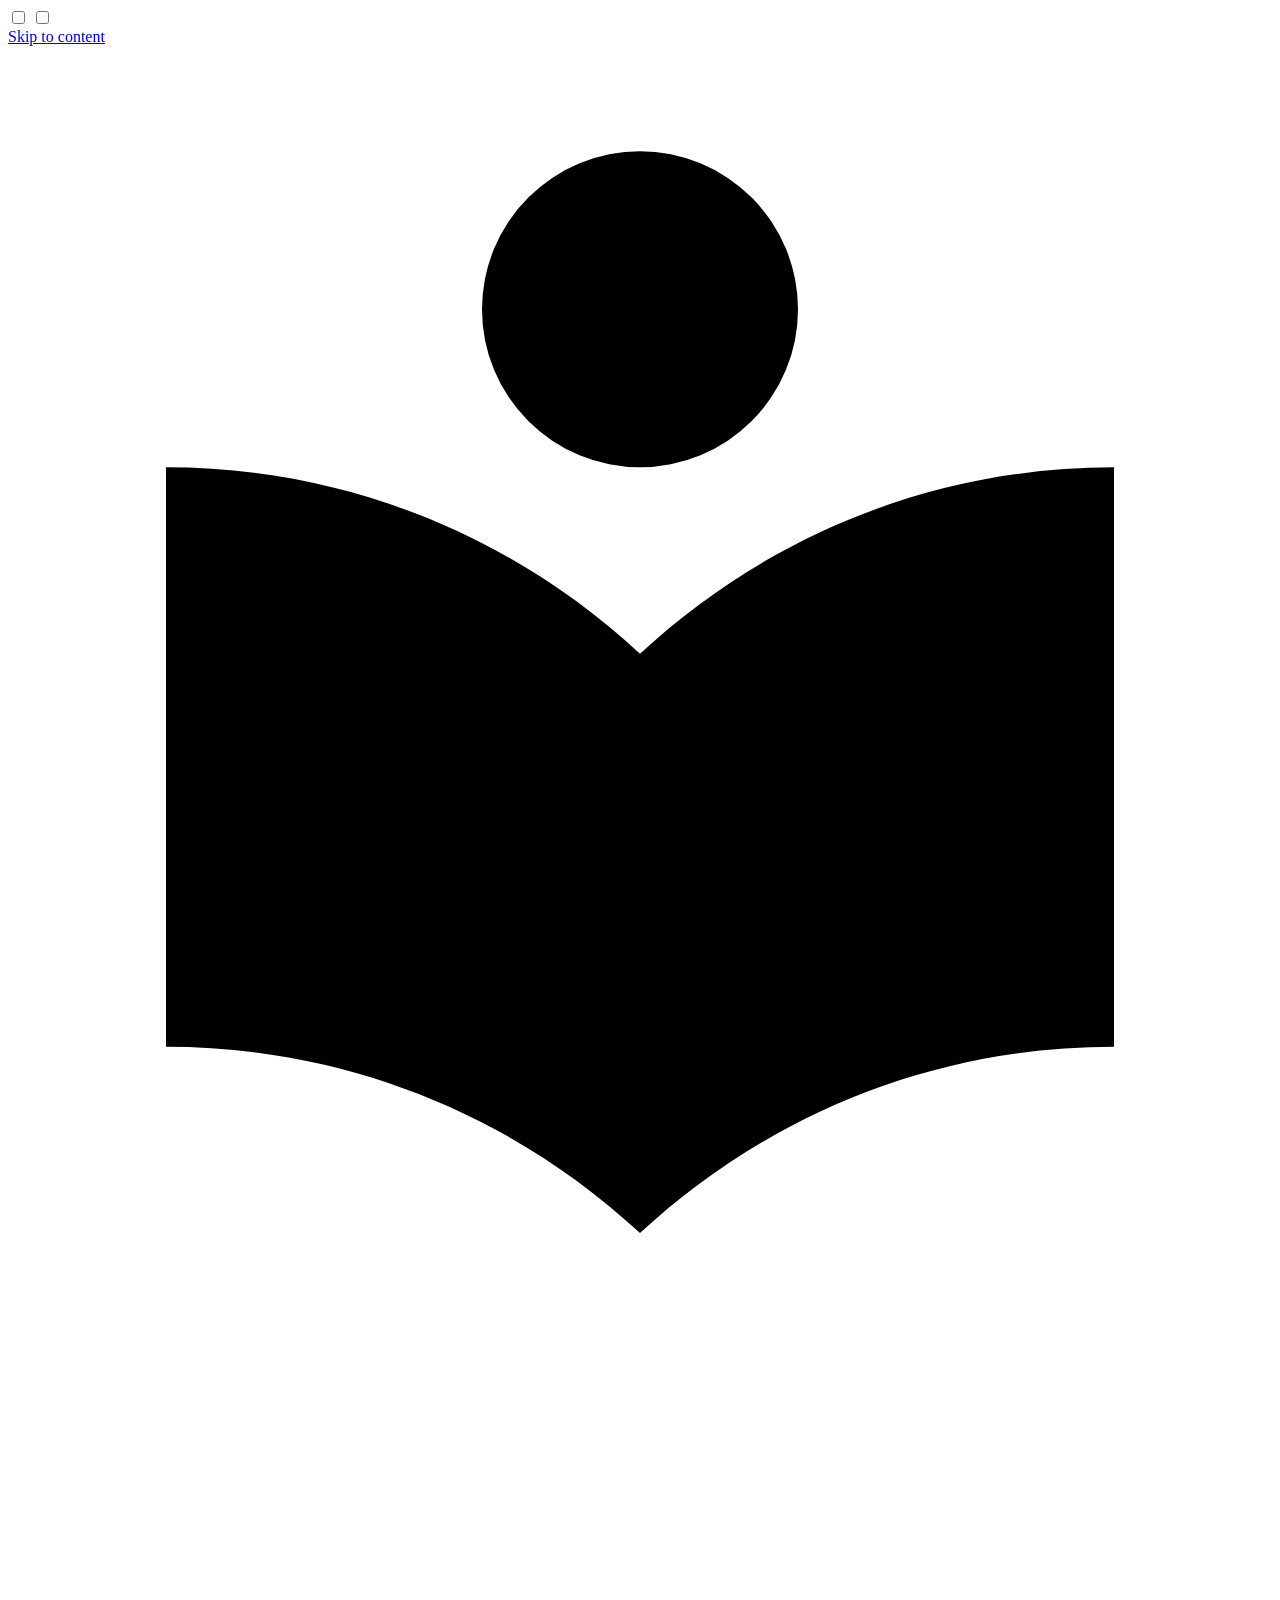
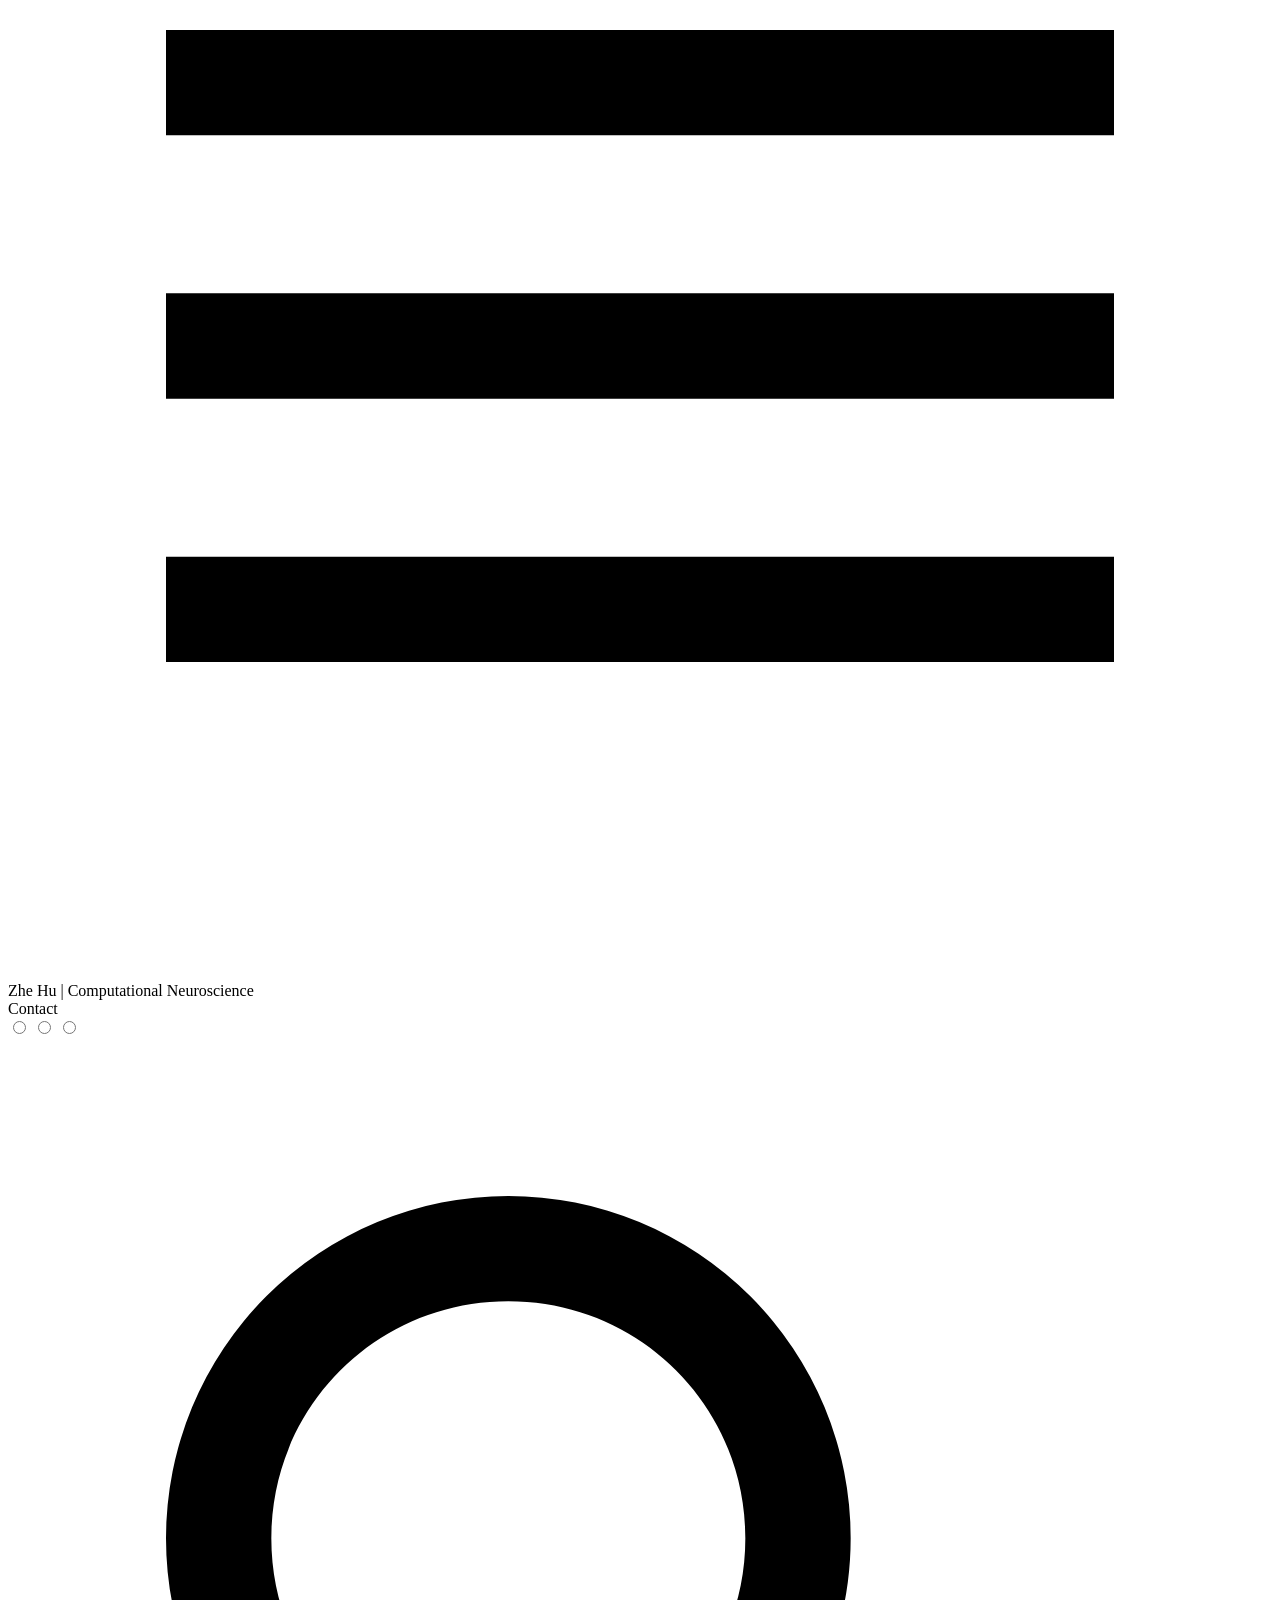
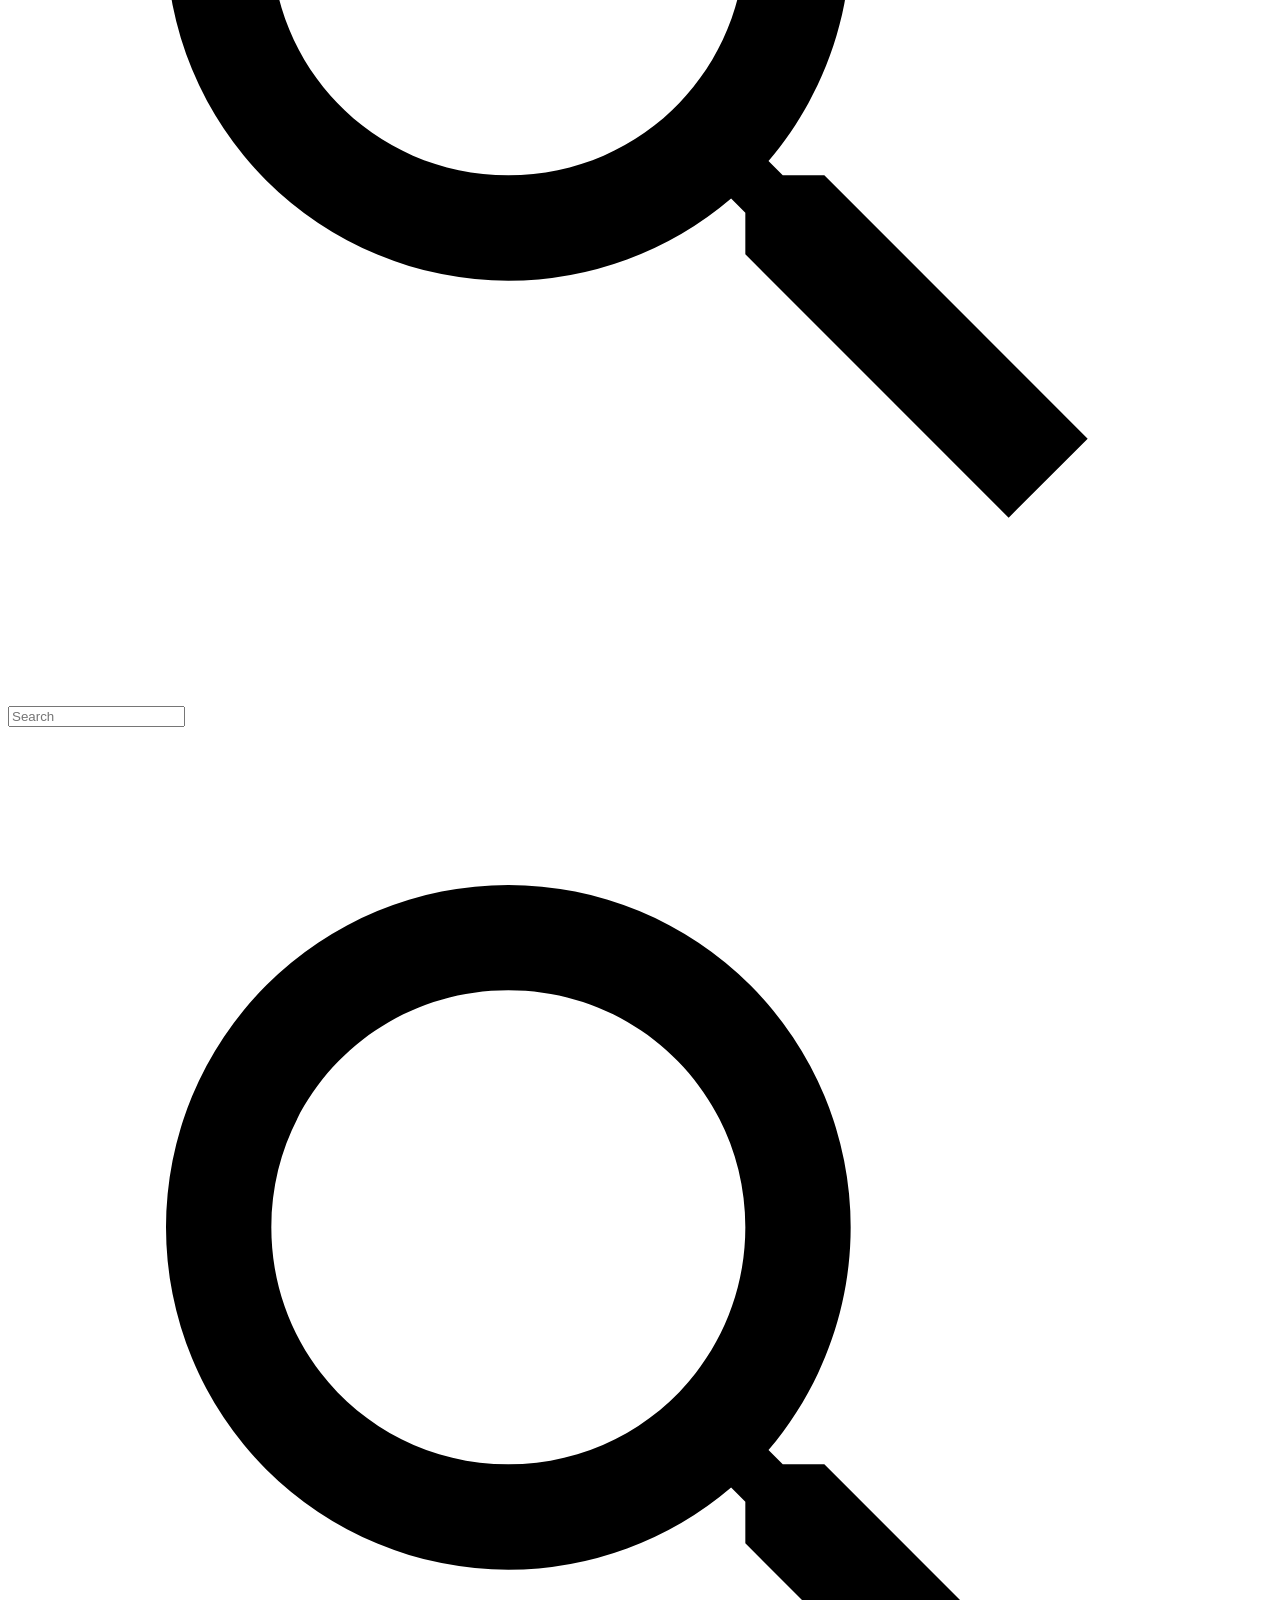
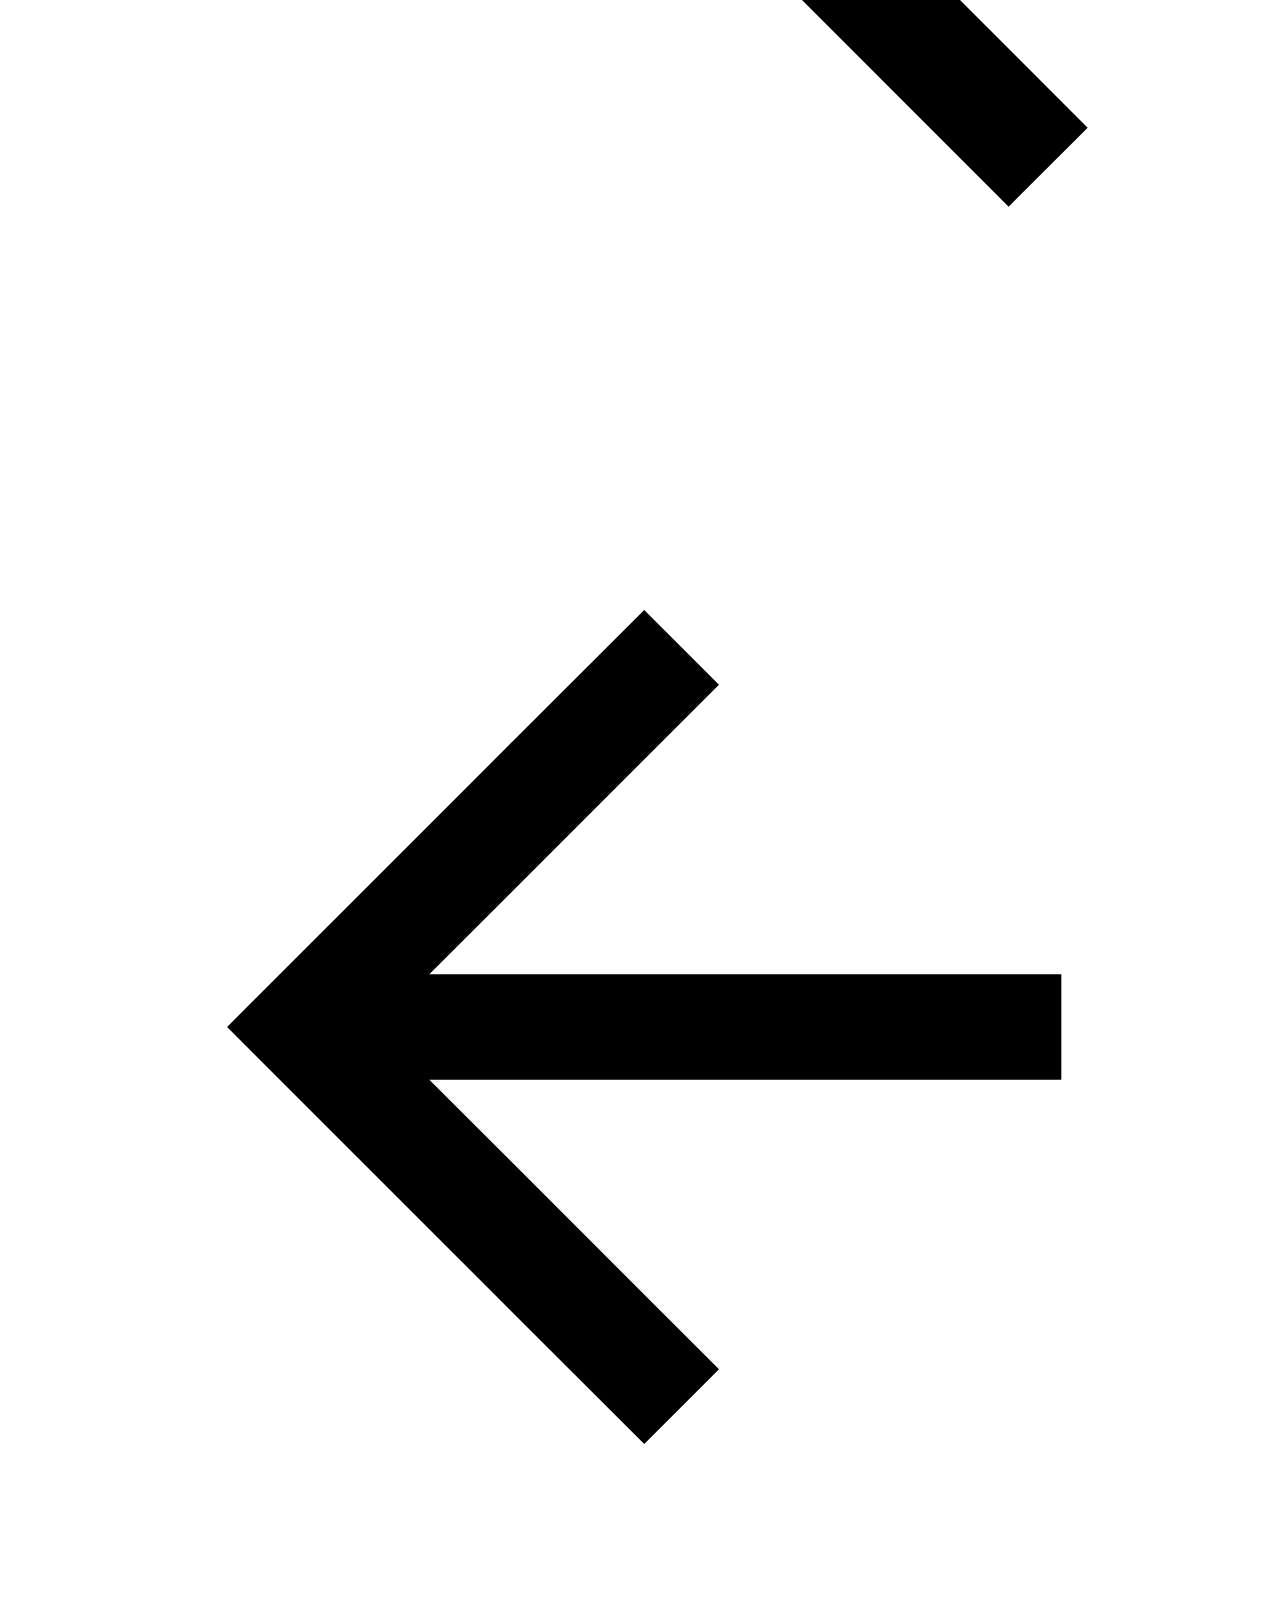
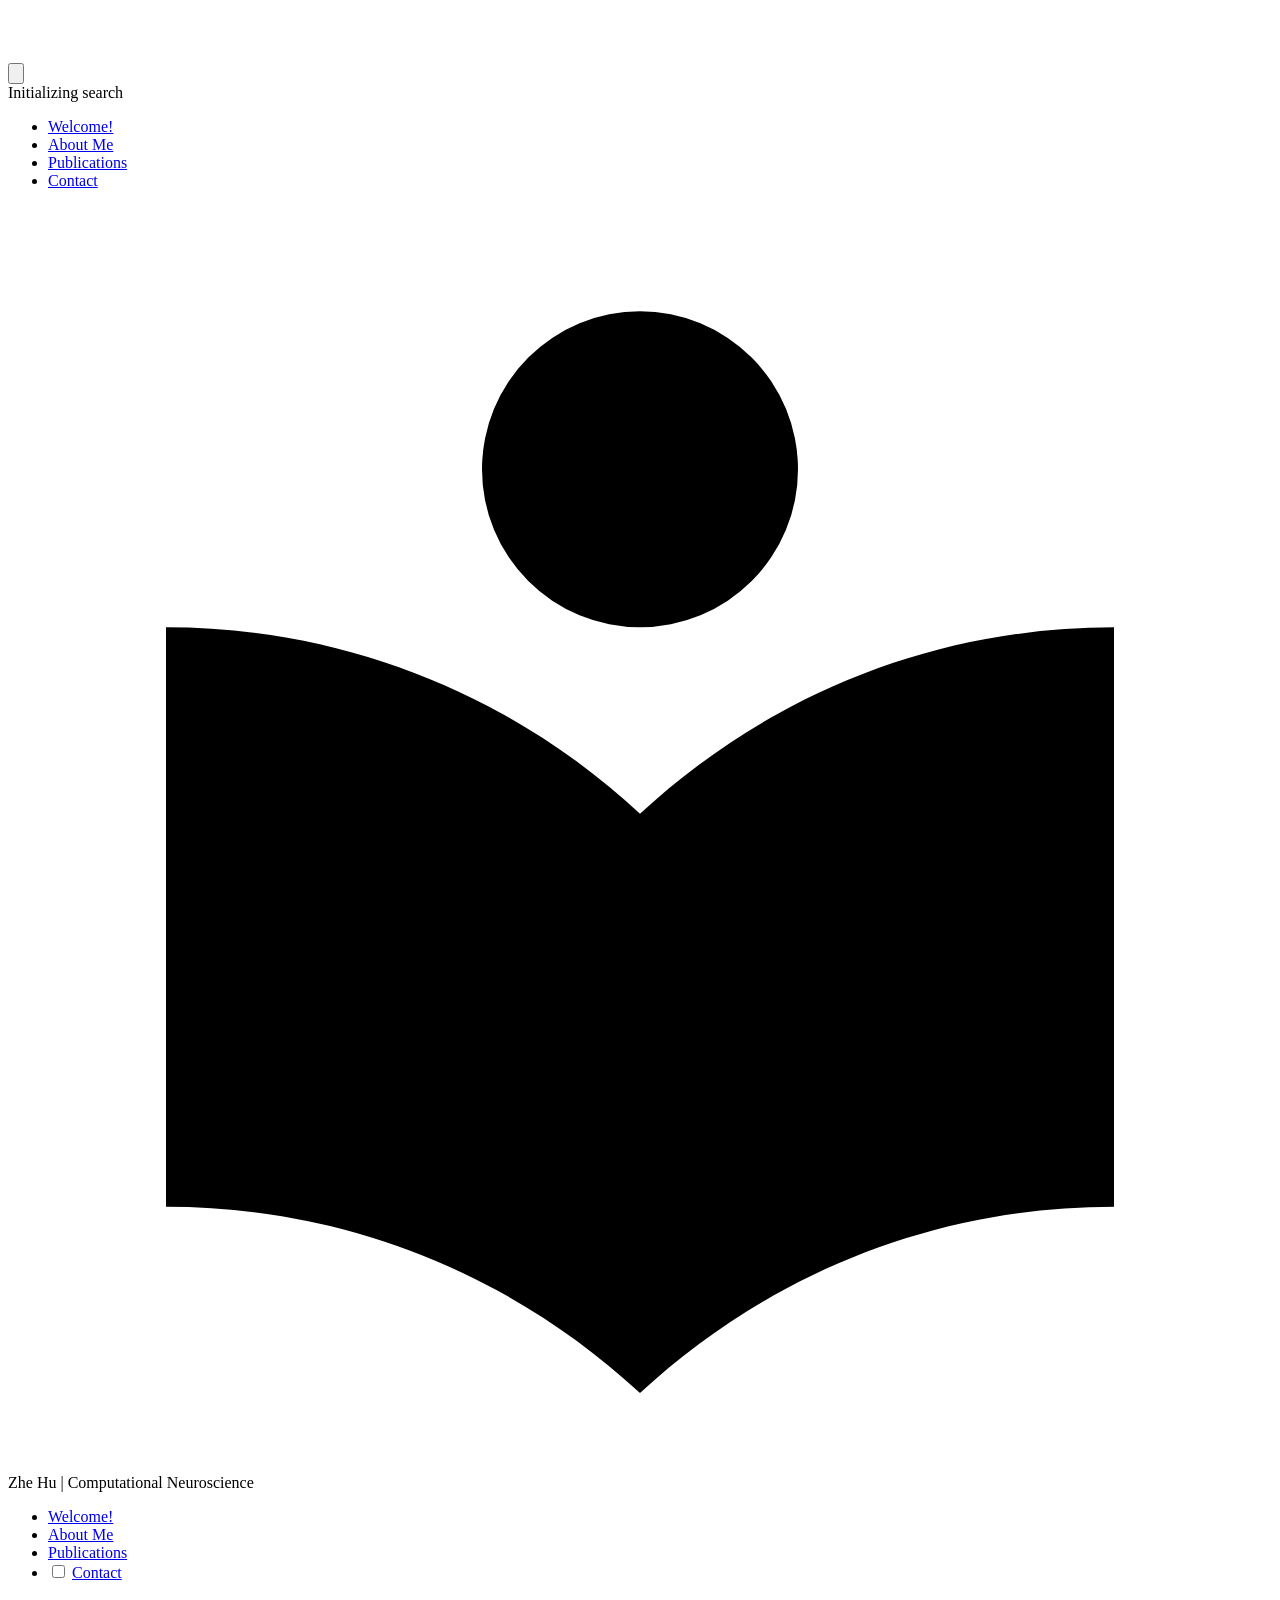
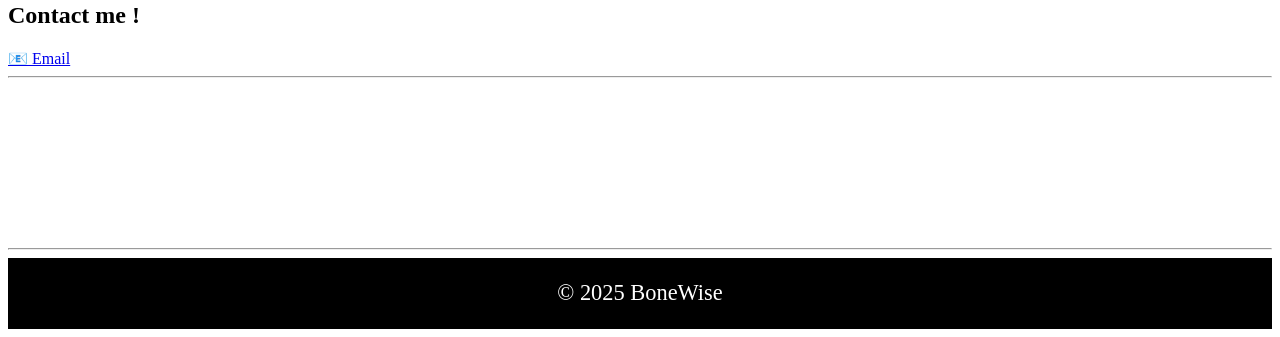
==== contact/index.html @ 12a65231 "Deployed 97e586d with MkDocs version: 1.6.1" ====
<!doctype html>
<html lang="en" class="no-js">
  <head>
    
      <meta charset="utf-8">
      <meta name="viewport" content="width=device-width,initial-scale=1">
      
      
      
        <link rel="canonical" href="https://mydomain.org/mysite/contact/">
      
      
        <link rel="prev" href="../pubs/">
      
      
      
      <link rel="icon" href="../assets/images/favicon.png">
      <meta name="generator" content="mkdocs-1.6.1, mkdocs-material-9.6.18">
    
    
      
        <title>Contact - Zhe Hu | Computational Neuroscience</title>
      
    
    
      <link rel="stylesheet" href="../assets/stylesheets/main.7e37652d.min.css">
      
        
        <link rel="stylesheet" href="../assets/stylesheets/palette.06af60db.min.css">
      
      


    
    
      
    
    
      
        
        
        <link rel="preconnect" href="https://fonts.gstatic.com" crossorigin>
        <link rel="stylesheet" href="https://fonts.googleapis.com/css?family=Roboto:300,300i,400,400i,700,700i%7CRoboto+Mono:400,400i,700,700i&display=fallback">
        <style>:root{--md-text-font:"Roboto";--md-code-font:"Roboto Mono"}</style>
      
    
    
    <script>__md_scope=new URL("..",location),__md_hash=e=>[...e].reduce(((e,_)=>(e<<5)-e+_.charCodeAt(0)),0),__md_get=(e,_=localStorage,t=__md_scope)=>JSON.parse(_.getItem(t.pathname+"."+e)),__md_set=(e,_,t=localStorage,a=__md_scope)=>{try{t.setItem(a.pathname+"."+e,JSON.stringify(_))}catch(e){}}</script>
    
      

    
    
    
  </head>
  
  
    
    
      
    
    
    
    
    <body dir="ltr" data-md-color-scheme="default" data-md-color-primary="indigo" data-md-color-accent="indigo">
  
    
    <input class="md-toggle" data-md-toggle="drawer" type="checkbox" id="__drawer" autocomplete="off">
    <input class="md-toggle" data-md-toggle="search" type="checkbox" id="__search" autocomplete="off">
    <label class="md-overlay" for="__drawer"></label>
    <div data-md-component="skip">
      
        
        <a href="#contact-me" class="md-skip">
          Skip to content
        </a>
      
    </div>
    <div data-md-component="announce">
      
    </div>
    
    
      

<header class="md-header" data-md-component="header">
  <nav class="md-header__inner md-grid" aria-label="Header">
    <a href=".." title="Zhe Hu | Computational Neuroscience" class="md-header__button md-logo" aria-label="Zhe Hu | Computational Neuroscience" data-md-component="logo">
      
  
  <svg xmlns="http://www.w3.org/2000/svg" viewBox="0 0 24 24"><path d="M12 8a3 3 0 0 0 3-3 3 3 0 0 0-3-3 3 3 0 0 0-3 3 3 3 0 0 0 3 3m0 3.54C9.64 9.35 6.5 8 3 8v11c3.5 0 6.64 1.35 9 3.54 2.36-2.19 5.5-3.54 9-3.54V8c-3.5 0-6.64 1.35-9 3.54"/></svg>

    </a>
    <label class="md-header__button md-icon" for="__drawer">
      
      <svg xmlns="http://www.w3.org/2000/svg" viewBox="0 0 24 24"><path d="M3 6h18v2H3zm0 5h18v2H3zm0 5h18v2H3z"/></svg>
    </label>
    <div class="md-header__title" data-md-component="header-title">
      <div class="md-header__ellipsis">
        <div class="md-header__topic">
          <span class="md-ellipsis">
            Zhe Hu | Computational Neuroscience
          </span>
        </div>
        <div class="md-header__topic" data-md-component="header-topic">
          <span class="md-ellipsis">
            
              Contact
            
          </span>
        </div>
      </div>
    </div>
    
      
        <form class="md-header__option" data-md-component="palette">
  
    
    
    
    <input class="md-option" data-md-color-media="(prefers-color-scheme)" data-md-color-scheme="default" data-md-color-primary="indigo" data-md-color-accent="indigo"  aria-label="Switch to light mode"  type="radio" name="__palette" id="__palette_0">
    
      <label class="md-header__button md-icon" title="Switch to light mode" for="__palette_1" hidden>
        <svg xmlns="http://www.w3.org/2000/svg" viewBox="0 0 24 24"><path d="m14.3 16-.7-2h-3.2l-.7 2H7.8L11 7h2l3.2 9zM20 8.69V4h-4.69L12 .69 8.69 4H4v4.69L.69 12 4 15.31V20h4.69L12 23.31 15.31 20H20v-4.69L23.31 12zm-9.15 3.96h2.3L12 9z"/></svg>
      </label>
    
  
    
    
    
    <input class="md-option" data-md-color-media="(prefers-color-scheme: light)" data-md-color-scheme="default" data-md-color-primary="blue-grey" data-md-color-accent="blue-grey"  aria-label="Switch to dark mode"  type="radio" name="__palette" id="__palette_1">
    
      <label class="md-header__button md-icon" title="Switch to dark mode" for="__palette_2" hidden>
        <svg xmlns="http://www.w3.org/2000/svg" viewBox="0 0 24 24"><path d="M12 8a4 4 0 0 0-4 4 4 4 0 0 0 4 4 4 4 0 0 0 4-4 4 4 0 0 0-4-4m0 10a6 6 0 0 1-6-6 6 6 0 0 1 6-6 6 6 0 0 1 6 6 6 6 0 0 1-6 6m8-9.31V4h-4.69L12 .69 8.69 4H4v4.69L.69 12 4 15.31V20h4.69L12 23.31 15.31 20H20v-4.69L23.31 12z"/></svg>
      </label>
    
  
    
    
    
    <input class="md-option" data-md-color-media="(prefers-color-scheme: dark)" data-md-color-scheme="slate" data-md-color-primary="blue-grey" data-md-color-accent="blue-grey"  aria-label="Switch to light mode"  type="radio" name="__palette" id="__palette_2">
    
      <label class="md-header__button md-icon" title="Switch to light mode" for="__palette_0" hidden>
        <svg xmlns="http://www.w3.org/2000/svg" viewBox="0 0 24 24"><path d="M12 18c-.89 0-1.74-.2-2.5-.55C11.56 16.5 13 14.42 13 12s-1.44-4.5-3.5-5.45C10.26 6.2 11.11 6 12 6a6 6 0 0 1 6 6 6 6 0 0 1-6 6m8-9.31V4h-4.69L12 .69 8.69 4H4v4.69L.69 12 4 15.31V20h4.69L12 23.31 15.31 20H20v-4.69L23.31 12z"/></svg>
      </label>
    
  
</form>
      
    
    
      <script>var palette=__md_get("__palette");if(palette&&palette.color){if("(prefers-color-scheme)"===palette.color.media){var media=matchMedia("(prefers-color-scheme: light)"),input=document.querySelector(media.matches?"[data-md-color-media='(prefers-color-scheme: light)']":"[data-md-color-media='(prefers-color-scheme: dark)']");palette.color.media=input.getAttribute("data-md-color-media"),palette.color.scheme=input.getAttribute("data-md-color-scheme"),palette.color.primary=input.getAttribute("data-md-color-primary"),palette.color.accent=input.getAttribute("data-md-color-accent")}for(var[key,value]of Object.entries(palette.color))document.body.setAttribute("data-md-color-"+key,value)}</script>
    
    
    
      
      
        <label class="md-header__button md-icon" for="__search">
          
          <svg xmlns="http://www.w3.org/2000/svg" viewBox="0 0 24 24"><path d="M9.5 3A6.5 6.5 0 0 1 16 9.5c0 1.61-.59 3.09-1.56 4.23l.27.27h.79l5 5-1.5 1.5-5-5v-.79l-.27-.27A6.52 6.52 0 0 1 9.5 16 6.5 6.5 0 0 1 3 9.5 6.5 6.5 0 0 1 9.5 3m0 2C7 5 5 7 5 9.5S7 14 9.5 14 14 12 14 9.5 12 5 9.5 5"/></svg>
        </label>
        <div class="md-search" data-md-component="search" role="dialog">
  <label class="md-search__overlay" for="__search"></label>
  <div class="md-search__inner" role="search">
    <form class="md-search__form" name="search">
      <input type="text" class="md-search__input" name="query" aria-label="Search" placeholder="Search" autocapitalize="off" autocorrect="off" autocomplete="off" spellcheck="false" data-md-component="search-query" required>
      <label class="md-search__icon md-icon" for="__search">
        
        <svg xmlns="http://www.w3.org/2000/svg" viewBox="0 0 24 24"><path d="M9.5 3A6.5 6.5 0 0 1 16 9.5c0 1.61-.59 3.09-1.56 4.23l.27.27h.79l5 5-1.5 1.5-5-5v-.79l-.27-.27A6.52 6.52 0 0 1 9.5 16 6.5 6.5 0 0 1 3 9.5 6.5 6.5 0 0 1 9.5 3m0 2C7 5 5 7 5 9.5S7 14 9.5 14 14 12 14 9.5 12 5 9.5 5"/></svg>
        
        <svg xmlns="http://www.w3.org/2000/svg" viewBox="0 0 24 24"><path d="M20 11v2H8l5.5 5.5-1.42 1.42L4.16 12l7.92-7.92L13.5 5.5 8 11z"/></svg>
      </label>
      <nav class="md-search__options" aria-label="Search">
        
        <button type="reset" class="md-search__icon md-icon" title="Clear" aria-label="Clear" tabindex="-1">
          
          <svg xmlns="http://www.w3.org/2000/svg" viewBox="0 0 24 24"><path d="M19 6.41 17.59 5 12 10.59 6.41 5 5 6.41 10.59 12 5 17.59 6.41 19 12 13.41 17.59 19 19 17.59 13.41 12z"/></svg>
        </button>
      </nav>
      
    </form>
    <div class="md-search__output">
      <div class="md-search__scrollwrap" tabindex="0" data-md-scrollfix>
        <div class="md-search-result" data-md-component="search-result">
          <div class="md-search-result__meta">
            Initializing search
          </div>
          <ol class="md-search-result__list" role="presentation"></ol>
        </div>
      </div>
    </div>
  </div>
</div>
      
    
    
  </nav>
  
</header>
    
    <div class="md-container" data-md-component="container">
      
      
        
          
            
<nav class="md-tabs" aria-label="Tabs" data-md-component="tabs">
  <div class="md-grid">
    <ul class="md-tabs__list">
      
        
  
  
  
  
    <li class="md-tabs__item">
      <a href=".." class="md-tabs__link">
        
  
  
    
  
  Welcome!

      </a>
    </li>
  

      
        
  
  
  
  
    <li class="md-tabs__item">
      <a href="../cv/" class="md-tabs__link">
        
  
  
    
  
  About Me

      </a>
    </li>
  

      
        
  
  
  
  
    <li class="md-tabs__item">
      <a href="../pubs/" class="md-tabs__link">
        
  
  
    
  
  Publications

      </a>
    </li>
  

      
        
  
  
  
    
  
  
    <li class="md-tabs__item md-tabs__item--active">
      <a href="./" class="md-tabs__link">
        
  
  
    
  
  Contact

      </a>
    </li>
  

      
    </ul>
  </div>
</nav>
          
        
      
      <main class="md-main" data-md-component="main">
        <div class="md-main__inner md-grid">
          
            
              
              <div class="md-sidebar md-sidebar--primary" data-md-component="sidebar" data-md-type="navigation" >
                <div class="md-sidebar__scrollwrap">
                  <div class="md-sidebar__inner">
                    


  


<nav class="md-nav md-nav--primary md-nav--lifted" aria-label="Navigation" data-md-level="0">
  <label class="md-nav__title" for="__drawer">
    <a href=".." title="Zhe Hu | Computational Neuroscience" class="md-nav__button md-logo" aria-label="Zhe Hu | Computational Neuroscience" data-md-component="logo">
      
  
  <svg xmlns="http://www.w3.org/2000/svg" viewBox="0 0 24 24"><path d="M12 8a3 3 0 0 0 3-3 3 3 0 0 0-3-3 3 3 0 0 0-3 3 3 3 0 0 0 3 3m0 3.54C9.64 9.35 6.5 8 3 8v11c3.5 0 6.64 1.35 9 3.54 2.36-2.19 5.5-3.54 9-3.54V8c-3.5 0-6.64 1.35-9 3.54"/></svg>

    </a>
    Zhe Hu | Computational Neuroscience
  </label>
  
  <ul class="md-nav__list" data-md-scrollfix>
    
      
      
  
  
  
  
    <li class="md-nav__item">
      <a href=".." class="md-nav__link">
        
  
  
  <span class="md-ellipsis">
    Welcome!
    
  </span>
  

      </a>
    </li>
  

    
      
      
  
  
  
  
    <li class="md-nav__item">
      <a href="../cv/" class="md-nav__link">
        
  
  
  <span class="md-ellipsis">
    About Me
    
  </span>
  

      </a>
    </li>
  

    
      
      
  
  
  
  
    <li class="md-nav__item">
      <a href="../pubs/" class="md-nav__link">
        
  
  
  <span class="md-ellipsis">
    Publications
    
  </span>
  

      </a>
    </li>
  

    
      
      
  
  
    
  
  
  
    <li class="md-nav__item md-nav__item--active">
      
      <input class="md-nav__toggle md-toggle" type="checkbox" id="__toc">
      
      
        
      
      
      <a href="./" class="md-nav__link md-nav__link--active">
        
  
  
  <span class="md-ellipsis">
    Contact
    
  </span>
  

      </a>
      
    </li>
  

    
  </ul>
</nav>
                  </div>
                </div>
              </div>
            
            
              
              <div class="md-sidebar md-sidebar--secondary" data-md-component="sidebar" data-md-type="toc" >
                <div class="md-sidebar__scrollwrap">
                  <div class="md-sidebar__inner">
                    

<nav class="md-nav md-nav--secondary" aria-label="Table of contents">
  
  
  
    
  
  
</nav>
                  </div>
                </div>
              </div>
            
          
          
            <div class="md-content" data-md-component="content">
              <article class="md-content__inner md-typeset">
                
                  



<h1 id="contact-me">Contact me !</h1>
<script type="text/javascript">
  const user2 = "huzhe";
  const user421 = "3566";
  const domain = "gmail.com";
  document.write('<a href="mailto:' + user2 + user421+ '@' + domain + '">📧 Email</a>');
</script>
<hr />
<iframe style="border:none;width:200%;" id="contact-form-zegi0b" src="https://noteforms.com/forms/contact-form-zegi0b"></iframe>
<script type="text/javascript" onload="initEmbed('contact-form-zegi0b')" src="https://noteforms.com/widgets/iframe.min.js"></script>
<hr />
<script src="https://giscus.app/client.js"
        data-repo="BoneWise/Bonewise.github.io"
        data-repo-id="R_kgDOO6cUYQ"
        data-category="Announcements"
        data-category-id="DIC_kwDOO6cUYc4Crcnp"
        data-mapping="pathname"
        data-strict="0"
        data-reactions-enabled="1"
        data-emit-metadata="0"
        data-input-position="top"
        data-theme="preferred_color_scheme"
        data-lang="en"
        data-loading="lazy"
        crossorigin="anonymous"
        async>
</script>












                
              </article>
            </div>
          
          
<script>var target=document.getElementById(location.hash.slice(1));target&&target.name&&(target.checked=target.name.startsWith("__tabbed_"))</script>
        </div>
        
      </main>
      
        <!-- 自定义页脚内容 -->
<div style="text-align: center; padding: 1em; font-size: 1.4em; background-color: black; color: white;">
  © 2025 BoneWise
</div>
      
    </div>
    <div class="md-dialog" data-md-component="dialog">
      <div class="md-dialog__inner md-typeset"></div>
    </div>
    
    
    
      
      <script id="__config" type="application/json">{"base": "..", "features": ["navigation.tabs", "palette.toggle"], "search": "../assets/javascripts/workers/search.973d3a69.min.js", "tags": null, "translations": {"clipboard.copied": "Copied to clipboard", "clipboard.copy": "Copy to clipboard", "search.result.more.one": "1 more on this page", "search.result.more.other": "# more on this page", "search.result.none": "No matching documents", "search.result.one": "1 matching document", "search.result.other": "# matching documents", "search.result.placeholder": "Type to start searching", "search.result.term.missing": "Missing", "select.version": "Select version"}, "version": null}</script>
    
    
      <script src="../assets/javascripts/bundle.92b07e13.min.js"></script>
      
    
  </body>
</html>
---- assets/stylesheets/main.7e37652d.min.css ----
@charset "UTF-8";html{-webkit-text-size-adjust:none;-moz-text-size-adjust:none;text-size-adjust:none;box-sizing:border-box}*,:after,:before{box-sizing:inherit}@media (prefers-reduced-motion){*,:after,:before{transition:none!important}}body{margin:0}a,button,input,label{-webkit-tap-highlight-color:transparent}a{color:inherit;text-decoration:none}hr{border:0;box-sizing:initial;display:block;height:.05rem;overflow:visible;padding:0}small{font-size:80%}sub,sup{line-height:1em}img{border-style:none}table{border-collapse:initial;border-spacing:0}td,th{font-weight:400;vertical-align:top}button{background:#0000;border:0;font-family:inherit;font-size:inherit;margin:0;padding:0}input{border:0;outline:none}:root{--md-primary-fg-color:#4051b5;--md-primary-fg-color--light:#5d6cc0;--md-primary-fg-color--dark:#303fa1;--md-primary-bg-color:#fff;--md-primary-bg-color--light:#ffffffb3;--md-accent-fg-color:#526cfe;--md-accent-fg-color--transparent:#526cfe1a;--md-accent-bg-color:#fff;--md-accent-bg-color--light:#ffffffb3}[data-md-color-scheme=default]{color-scheme:light}[data-md-color-scheme=default] img[src$="#gh-dark-mode-only"],[data-md-color-scheme=default] img[src$="#only-dark"]{display:none}:root,[data-md-color-scheme=default]{--md-hue:225deg;--md-default-fg-color:#000000de;--md-default-fg-color--light:#0000008a;--md-default-fg-color--lighter:#00000052;--md-default-fg-color--lightest:#00000012;--md-default-bg-color:#fff;--md-default-bg-color--light:#ffffffb3;--md-default-bg-color--lighter:#ffffff4d;--md-default-bg-color--lightest:#ffffff1f;--md-code-fg-color:#36464e;--md-code-bg-color:#f5f5f5;--md-code-hl-color:#4287ff;--md-code-hl-color--light:#4287ff1a;--md-code-hl-number-color:#d52a2a;--md-code-hl-special-color:#db1457;--md-code-hl-function-color:#a846b9;--md-code-hl-constant-color:#6e59d9;--md-code-hl-keyword-color:#3f6ec6;--md-code-hl-string-color:#1c7d4d;--md-code-hl-name-color:var(--md-code-fg-color);--md-code-hl-operator-color:var(--md-default-fg-color--light);--md-code-hl-punctuation-color:var(--md-default-fg-color--light);--md-code-hl-comment-color:var(--md-default-fg-color--light);--md-code-hl-generic-color:var(--md-default-fg-color--light);--md-code-hl-variable-color:var(--md-default-fg-color--light);--md-typeset-color:var(--md-default-fg-color);--md-typeset-a-color:var(--md-primary-fg-color);--md-typeset-del-color:#f5503d26;--md-typeset-ins-color:#0bd57026;--md-typeset-kbd-color:#fafafa;--md-typeset-kbd-accent-color:#fff;--md-typeset-kbd-border-color:#b8b8b8;--md-typeset-mark-color:#ffff0080;--md-typeset-table-color:#0000001f;--md-typeset-table-color--light:rgba(0,0,0,.035);--md-admonition-fg-color:var(--md-default-fg-color);--md-admonition-bg-color:var(--md-default-bg-color);--md-warning-fg-color:#000000de;--md-warning-bg-color:#ff9;--md-footer-fg-color:#fff;--md-footer-fg-color--light:#ffffffb3;--md-footer-fg-color--lighter:#ffffff73;--md-footer-bg-color:#000000de;--md-footer-bg-color--dark:#00000052;--md-shadow-z1:0 0.2rem 0.5rem #0000000d,0 0 0.05rem #0000001a;--md-shadow-z2:0 0.2rem 0.5rem #0000001a,0 0 0.05rem #00000040;--md-shadow-z3:0 0.2rem 0.5rem #0003,0 0 0.05rem #00000059}.md-icon svg{fill:currentcolor;display:block;height:1.2rem;width:1.2rem}body{-webkit-font-smoothing:antialiased;-moz-osx-font-smoothing:grayscale;--md-text-font-family:var(--md-text-font,_),-apple-system,BlinkMacSystemFont,Helvetica,Arial,sans-serif;--md-code-font-family:var(--md-code-font,_),SFMono-Regular,Consolas,Menlo,monospace}aside,body,input{font-feature-settings:"kern","liga";color:var(--md-typeset-color);font-family:var(--md-text-font-family)}code,kbd,pre{font-feature-settings:"kern";font-family:var(--md-code-font-family)}:root{--md-typeset-table-sort-icon:url('data:image/svg+xml;charset=utf-8,<svg xmlns="http://www.w3.org/2000/svg" viewBox="0 0 24 24"><path d="m18 21-4-4h3V7h-3l4-4 4 4h-3v10h3M2 19v-2h10v2M2 13v-2h7v2M2 7V5h4v2z"/></svg>');--md-typeset-table-sort-icon--asc:url('data:image/svg+xml;charset=utf-8,<svg xmlns="http://www.w3.org/2000/svg" viewBox="0 0 24 24"><path d="M19 17h3l-4 4-4-4h3V3h2M2 17h10v2H2M6 5v2H2V5m0 6h7v2H2z"/></svg>');--md-typeset-table-sort-icon--desc:url('data:image/svg+xml;charset=utf-8,<svg xmlns="http://www.w3.org/2000/svg" viewBox="0 0 24 24"><path d="M19 7h3l-4-4-4 4h3v14h2M2 17h10v2H2M6 5v2H2V5m0 6h7v2H2z"/></svg>')}.md-typeset{-webkit-print-color-adjust:exact;color-adjust:exact;font-size:.8rem;line-height:1.6;overflow-wrap:break-word}@media print{.md-typeset{font-size:.68rem}}.md-typeset blockquote,.md-typeset dl,.md-typeset figure,.md-typeset ol,.md-typeset pre,.md-typeset ul{margin-bottom:1em;margin-top:1em}.md-typeset h1{color:var(--md-default-fg-color--light);font-size:2em;line-height:1.3;margin:0 0 1.25em}.md-typeset h1,.md-typeset h2{font-weight:300;letter-spacing:-.01em}.md-typeset h2{font-size:1.5625em;line-height:1.4;margin:1.6em 0 .64em}.md-typeset h3{font-size:1.25em;font-weight:400;letter-spacing:-.01em;line-height:1.5;margin:1.6em 0 .8em}.md-typeset h2+h3{margin-top:.8em}.md-typeset h4{font-weight:700;letter-spacing:-.01em;margin:1em 0}.md-typeset h5,.md-typeset h6{color:var(--md-default-fg-color--light);font-size:.8em;font-weight:700;letter-spacing:-.01em;margin:1.25em 0}.md-typeset h5{text-transform:uppercase}.md-typeset h5 code{text-transform:none}.md-typeset hr{border-bottom:.05rem solid var(--md-default-fg-color--lightest);display:flow-root;margin:1.5em 0}.md-typeset a{color:var(--md-typeset-a-color);word-break:break-word}.md-typeset a,.md-typeset a:before{transition:color 125ms}.md-typeset a:focus,.md-typeset a:hover{color:var(--md-accent-fg-color)}.md-typeset a:focus code,.md-typeset a:hover code{background-color:var(--md-accent-fg-color--transparent)}.md-typeset a code{color:currentcolor;transition:background-color 125ms}.md-typeset a.focus-visible{outline-color:var(--md-accent-fg-color);outline-offset:.2rem}.md-typeset code,.md-typeset kbd,.md-typeset pre{color:var(--md-code-fg-color);direction:ltr;font-variant-ligatures:none}@media print{.md-typeset code,.md-typeset kbd,.md-typeset pre{white-space:pre-wrap}}.md-typeset code{background-color:var(--md-code-bg-color);border-radius:.1rem;-webkit-box-decoration-break:clone;box-decoration-break:clone;font-size:.85em;padding:0 .2941176471em;word-break:break-word}.md-typeset code:not(.focus-visible){-webkit-tap-highlight-color:transparent;outline:none}.md-typeset pre{display:flow-root;line-height:1.4;position:relative}.md-typeset pre>code{-webkit-box-decoration-break:slice;box-decoration-break:slice;box-shadow:none;display:block;margin:0;outline-color:var(--md-accent-fg-color);overflow:auto;padding:.7720588235em 1.1764705882em;scrollbar-color:var(--md-default-fg-color--lighter) #0000;scrollbar-width:thin;touch-action:auto;word-break:normal}.md-typeset pre>code:hover{scrollbar-color:var(--md-accent-fg-color) #0000}.md-typeset pre>code::-webkit-scrollbar{height:.2rem;width:.2rem}.md-typeset pre>code::-webkit-scrollbar-thumb{background-color:var(--md-default-fg-color--lighter)}.md-typeset pre>code::-webkit-scrollbar-thumb:hover{background-color:var(--md-accent-fg-color)}.md-typeset kbd{background-color:var(--md-typeset-kbd-color);border-radius:.1rem;box-shadow:0 .1rem 0 .05rem var(--md-typeset-kbd-border-color),0 .1rem 0 var(--md-typeset-kbd-border-color),0 -.1rem .2rem var(--md-typeset-kbd-accent-color) inset;color:var(--md-default-fg-color);display:inline-block;font-size:.75em;padding:0 .6666666667em;vertical-align:text-top;word-break:break-word}.md-typeset mark{background-color:var(--md-typeset-mark-color);-webkit-box-decoration-break:clone;box-decoration-break:clone;color:inherit;word-break:break-word}.md-typeset abbr{border-bottom:.05rem dotted var(--md-default-fg-color--light);cursor:help;text-decoration:none}.md-typeset small{opacity:.75}[dir=ltr] .md-typeset sub,[dir=ltr] .md-typeset sup{margin-left:.078125em}[dir=rtl] .md-typeset sub,[dir=rtl] .md-typeset sup{margin-right:.078125em}[dir=ltr] .md-typeset blockquote{padding-left:.6rem}[dir=rtl] .md-typeset blockquote{padding-right:.6rem}[dir=ltr] .md-typeset blockquote{border-left:.2rem solid var(--md-default-fg-color--lighter)}[dir=rtl] .md-typeset blockquote{border-right:.2rem solid var(--md-default-fg-color--lighter)}.md-typeset blockquote{color:var(--md-default-fg-color--light);margin-left:0;margin-right:0}.md-typeset ul{list-style-type:disc}.md-typeset ul[type]{list-style-type:revert-layer}[dir=ltr] .md-typeset ol,[dir=ltr] .md-typeset ul{margin-left:.625em}[dir=rtl] .md-typeset ol,[dir=rtl] .md-typeset ul{margin-right:.625em}.md-typeset ol,.md-typeset ul{padding:0}.md-typeset ol:not([hidden]),.md-typeset ul:not([hidden]){display:flow-root}.md-typeset ol ol,.md-typeset ul ol{list-style-type:lower-alpha}.md-typeset ol ol ol,.md-typeset ul ol ol{list-style-type:lower-roman}.md-typeset ol ol ol ol,.md-typeset ul ol ol ol{list-style-type:upper-alpha}.md-typeset ol ol ol ol ol,.md-typeset ul ol ol ol ol{list-style-type:upper-roman}.md-typeset ol[type],.md-typeset ul[type]{list-style-type:revert-layer}[dir=ltr] .md-typeset ol li,[dir=ltr] .md-typeset ul li{margin-left:1.25em}[dir=rtl] .md-typeset ol li,[dir=rtl] .md-typeset ul li{margin-right:1.25em}.md-typeset ol li,.md-typeset ul li{margin-bottom:.5em}.md-typeset ol li blockquote,.md-typeset ol li p,.md-typeset ul li blockquote,.md-typeset ul li p{margin:.5em 0}.md-typeset ol li:last-child,.md-typeset ul li:last-child{margin-bottom:0}[dir=ltr] .md-typeset ol li ol,[dir=ltr] .md-typeset ol li ul,[dir=ltr] .md-typeset ul li ol,[dir=ltr] .md-typeset ul li ul{margin-left:.625em}[dir=rtl] .md-typeset ol li ol,[dir=rtl] .md-typeset ol li ul,[dir=rtl] .md-typeset ul li ol,[dir=rtl] .md-typeset ul li ul{margin-right:.625em}.md-typeset ol li ol,.md-typeset ol li ul,.md-typeset ul li ol,.md-typeset ul li ul{margin-bottom:.5em;margin-top:.5em}[dir=ltr] .md-typeset dd{margin-left:1.875em}[dir=rtl] .md-typeset dd{margin-right:1.875em}.md-typeset dd{margin-bottom:1.5em;margin-top:1em}.md-typeset img,.md-typeset svg,.md-typeset video{height:auto;max-width:100%}.md-typeset img[align=left]{margin:1em 1em 1em 0}.md-typeset img[align=right]{margin:1em 0 1em 1em}.md-typeset img[align]:only-child{margin-top:0}.md-typeset figure{display:flow-root;margin:1em auto;max-width:100%;text-align:center;width:-moz-fit-content;width:fit-content}.md-typeset figure img{display:block;margin:0 auto}.md-typeset figcaption{font-style:italic;margin:1em auto;max-width:24rem}.md-typeset iframe{max-width:100%}.md-typeset table:not([class]){background-color:var(--md-default-bg-color);border:.05rem solid var(--md-typeset-table-color);border-radius:.1rem;display:inline-block;font-size:.64rem;max-width:100%;overflow:auto;touch-action:auto}@media print{.md-typeset table:not([class]){display:table}}.md-typeset table:not([class])+*{margin-top:1.5em}.md-typeset table:not([class]) td>:first-child,.md-typeset table:not([class]) th>:first-child{margin-top:0}.md-typeset table:not([class]) td>:last-child,.md-typeset table:not([class]) th>:last-child{margin-bottom:0}.md-typeset table:not([class]) td:not([align]),.md-typeset table:not([class]) th:not([align]){text-align:left}[dir=rtl] .md-typeset table:not([class]) td:not([align]),[dir=rtl] .md-typeset table:not([class]) th:not([align]){text-align:right}.md-typeset table:not([class]) th{font-weight:700;min-width:5rem;padding:.9375em 1.25em;vertical-align:top}.md-typeset table:not([class]) td{border-top:.05rem solid var(--md-typeset-table-color);padding:.9375em 1.25em;vertical-align:top}.md-typeset table:not([class]) tbody tr{transition:background-color 125ms}.md-typeset table:not([class]) tbody tr:hover{background-color:var(--md-typeset-table-color--light);box-shadow:0 .05rem 0 var(--md-default-bg-color) inset}.md-typeset table:not([class]) a{word-break:normal}.md-typeset table th[role=columnheader]{cursor:pointer}[dir=ltr] .md-typeset table th[role=columnheader]:after{margin-left:.5em}[dir=rtl] .md-typeset table th[role=columnheader]:after{margin-right:.5em}.md-typeset table th[role=columnheader]:after{content:"";display:inline-block;height:1.2em;-webkit-mask-image:var(--md-typeset-table-sort-icon);mask-image:var(--md-typeset-table-sort-icon);-webkit-mask-repeat:no-repeat;mask-repeat:no-repeat;-webkit-mask-size:contain;mask-size:contain;transition:background-color 125ms;vertical-align:text-bottom;width:1.2em}.md-typeset table th[role=columnheader]:hover:after{background-color:var(--md-default-fg-color--lighter)}.md-typeset table th[role=columnheader][aria-sort=ascending]:after{background-color:var(--md-default-fg-color--light);-webkit-mask-image:var(--md-typeset-table-sort-icon--asc);mask-image:var(--md-typeset-table-sort-icon--asc)}.md-typeset table th[role=columnheader][aria-sort=descending]:after{background-color:var(--md-default-fg-color--light);-webkit-mask-image:var(--md-typeset-table-sort-icon--desc);mask-image:var(--md-typeset-table-sort-icon--desc)}.md-typeset__scrollwrap{margin:1em -.8rem;overflow-x:auto;touch-action:auto}.md-typeset__table{display:inline-block;margin-bottom:.5em;padding:0 .8rem}@media print{.md-typeset__table{display:block}}html .md-typeset__table table{display:table;margin:0;overflow:hidden;width:100%}@media screen and (max-width:44.984375em){.md-content__inner>pre{margin:1em -.8rem}.md-content__inner>pre code{border-radius:0}}.md-typeset .md-author{border-radius:100%;display:block;flex-shrink:0;height:1.6rem;overflow:hidden;position:relative;transition:color 125ms,transform 125ms;width:1.6rem}.md-typeset .md-author img{display:block}.md-typeset .md-author--more{background:var(--md-default-fg-color--lightest);color:var(--md-default-fg-color--lighter);font-size:.6rem;font-weight:700;line-height:1.6rem;text-align:center}.md-typeset .md-author--long{height:2.4rem;width:2.4rem}.md-typeset a.md-author{transform:scale(1)}.md-typeset a.md-author img{border-radius:100%;filter:grayscale(100%) opacity(75%);transition:filter 125ms}.md-typeset a.md-author:focus,.md-typeset a.md-author:hover{transform:scale(1.1);z-index:1}.md-typeset a.md-author:focus img,.md-typeset a.md-author:hover img{filter:grayscale(0)}.md-banner{background-color:var(--md-footer-bg-color);color:var(--md-footer-fg-color);overflow:auto}@media print{.md-banner{display:none}}.md-banner--warning{background-color:var(--md-warning-bg-color);color:var(--md-warning-fg-color)}.md-banner__inner{font-size:.7rem;margin:.6rem auto;padding:0 .8rem}[dir=ltr] .md-banner__button{float:right}[dir=rtl] .md-banner__button{float:left}.md-banner__button{color:inherit;cursor:pointer;transition:opacity .25s}.no-js .md-banner__button{display:none}.md-banner__button:hover{opacity:.7}html{font-size:125%;height:100%;overflow-x:hidden}@media screen and (min-width:100em){html{font-size:137.5%}}@media screen and (min-width:125em){html{font-size:150%}}body{background-color:var(--md-default-bg-color);display:flex;flex-direction:column;font-size:.5rem;min-height:100%;position:relative;width:100%}@media print{body{display:block}}@media screen and (max-width:59.984375em){body[data-md-scrolllock]{position:fixed}}.md-grid{margin-left:auto;margin-right:auto;max-width:61rem}.md-container{display:flex;flex-direction:column;flex-grow:1}@media print{.md-container{display:block}}.md-main{flex-grow:1}.md-main__inner{display:flex;height:100%;margin-top:1.5rem}.md-ellipsis{overflow:hidden;text-overflow:ellipsis}.md-toggle{display:none}.md-option{height:0;opacity:0;position:absolute;width:0}.md-option:checked+label:not([hidden]){display:block}.md-option.focus-visible+label{outline-color:var(--md-accent-fg-color);outline-style:auto}.md-skip{background-color:var(--md-default-fg-color);border-radius:.1rem;color:var(--md-default-bg-color);font-size:.64rem;margin:.5rem;opacity:0;outline-color:var(--md-accent-fg-color);padding:.3rem .5rem;position:fixed;transform:translateY(.4rem);z-index:-1}.md-skip:focus{opacity:1;transform:translateY(0);transition:transform .25s cubic-bezier(.4,0,.2,1),opacity 175ms 75ms;z-index:10}@page{margin:25mm}:root{--md-clipboard-icon:url('data:image/svg+xml;charset=utf-8,<svg xmlns="http://www.w3.org/2000/svg" viewBox="0 0 24 24"><path d="M19 21H8V7h11m0-2H8a2 2 0 0 0-2 2v14a2 2 0 0 0 2 2h11a2 2 0 0 0 2-2V7a2 2 0 0 0-2-2m-3-4H4a2 2 0 0 0-2 2v14h2V3h12z"/></svg>')}.md-clipboard{border-radius:.1rem;color:var(--md-default-fg-color--lightest);cursor:pointer;height:1.5em;outline-color:var(--md-accent-fg-color);outline-offset:.1rem;position:absolute;right:.5em;top:.5em;transition:color .25s;width:1.5em;z-index:1}@media print{.md-clipboard{display:none}}.md-clipboard:not(.focus-visible){-webkit-tap-highlight-color:transparent;outline:none}:hover>.md-clipboard{color:var(--md-default-fg-color--light)}.md-clipboard:focus,.md-clipboard:hover{color:var(--md-accent-fg-color)}.md-clipboard:after{background-color:currentcolor;content:"";display:block;height:1.125em;margin:0 auto;-webkit-mask-image:var(--md-clipboard-icon);mask-image:var(--md-clipboard-icon);-webkit-mask-position:center;mask-position:center;-webkit-mask-repeat:no-repeat;mask-repeat:no-repeat;-webkit-mask-size:contain;mask-size:contain;width:1.125em}.md-clipboard--inline{cursor:pointer}.md-clipboard--inline code{transition:color .25s,background-color .25s}.md-clipboard--inline:focus code,.md-clipboard--inline:hover code{background-color:var(--md-accent-fg-color--transparent);color:var(--md-accent-fg-color)}.md-typeset .md-code__content{display:grid}@keyframes consent{0%{opacity:0;transform:translateY(100%)}to{opacity:1;transform:translateY(0)}}@keyframes overlay{0%{opacity:0}to{opacity:1}}.md-consent__overlay{animation:overlay .25s both;-webkit-backdrop-filter:blur(.1rem);backdrop-filter:blur(.1rem);background-color:#0000008a;height:100%;opacity:1;position:fixed;top:0;width:100%;z-index:5}.md-consent__inner{animation:consent .5s cubic-bezier(.1,.7,.1,1) both;background-color:var(--md-default-bg-color);border:0;border-radius:.1rem;bottom:0;box-shadow:0 0 .2rem #0000001a,0 .2rem .4rem #0003;max-height:100%;overflow:auto;padding:0;position:fixed;width:100%;z-index:5}.md-consent__form{padding:.8rem}.md-consent__settings{display:none;margin:1em 0}input:checked+.md-consent__settings{display:block}.md-consent__controls{margin-bottom:.8rem}.md-typeset .md-consent__controls .md-button{display:inline}@media screen and (max-width:44.984375em){.md-typeset .md-consent__controls .md-button{display:block;margin-top:.4rem;text-align:center;width:100%}}.md-consent label{cursor:pointer}.md-content{flex-grow:1;min-width:0}.md-content__inner{margin:0 .8rem 1.2rem;padding-top:.6rem}@media screen and (min-width:76.25em){[dir=ltr] .md-sidebar--primary:not([hidden])~.md-content>.md-content__inner{margin-left:1.2rem}[dir=ltr] .md-sidebar--secondary:not([hidden])~.md-content>.md-content__inner,[dir=rtl] .md-sidebar--primary:not([hidden])~.md-content>.md-content__inner{margin-right:1.2rem}[dir=rtl] .md-sidebar--secondary:not([hidden])~.md-content>.md-content__inner{margin-left:1.2rem}}.md-content__inner:before{content:"";display:block;height:.4rem}.md-content__inner>:last-child{margin-bottom:0}[dir=ltr] .md-content__button{float:right}[dir=rtl] .md-content__button{float:left}[dir=ltr] .md-content__button{margin-left:.4rem}[dir=rtl] .md-content__button{margin-right:.4rem}.md-content__button{margin:.4rem 0;padding:0}@media print{.md-content__button{display:none}}.md-typeset .md-content__button{color:var(--md-default-fg-color--lighter)}.md-content__button svg{display:inline;vertical-align:top}[dir=rtl] .md-content__button svg{transform:scaleX(-1)}[dir=ltr] .md-dialog{right:.8rem}[dir=rtl] .md-dialog{left:.8rem}.md-dialog{background-color:var(--md-default-fg-color);border-radius:.1rem;bottom:.8rem;box-shadow:var(--md-shadow-z3);min-width:11.1rem;opacity:0;padding:.4rem .6rem;pointer-events:none;position:fixed;transform:translateY(100%);transition:transform 0ms .4s,opacity .4s;z-index:4}@media print{.md-dialog{display:none}}.md-dialog--active{opacity:1;pointer-events:auto;transform:translateY(0);transition:transform .4s cubic-bezier(.075,.85,.175,1),opacity .4s}.md-dialog__inner{color:var(--md-default-bg-color);font-size:.7rem}.md-feedback{margin:2em 0 1em;text-align:center}.md-feedback fieldset{border:none;margin:0;padding:0}.md-feedback__title{font-weight:700;margin:1em auto}.md-feedback__inner{position:relative}.md-feedback__list{display:flex;flex-wrap:wrap;place-content:baseline center;position:relative}.md-feedback__list:hover .md-icon:not(:disabled){color:var(--md-default-fg-color--lighter)}:disabled .md-feedback__list{min-height:1.8rem}.md-feedback__icon{color:var(--md-default-fg-color--light);cursor:pointer;flex-shrink:0;margin:0 .1rem;transition:color 125ms}.md-feedback__icon:not(:disabled).md-icon:hover{color:var(--md-accent-fg-color)}.md-feedback__icon:disabled{color:var(--md-default-fg-color--lightest);pointer-events:none}.md-feedback__note{opacity:0;position:relative;transform:translateY(.4rem);transition:transform .4s cubic-bezier(.1,.7,.1,1),opacity .15s}.md-feedback__note>*{margin:0 auto;max-width:16rem}:disabled .md-feedback__note{opacity:1;transform:translateY(0)}@media print{.md-feedback{display:none}}.md-footer{background-color:var(--md-footer-bg-color);color:var(--md-footer-fg-color)}@media print{.md-footer{display:none}}.md-footer__inner{justify-content:space-between;overflow:auto;padding:.2rem}.md-footer__inner:not([hidden]){display:flex}.md-footer__link{align-items:end;display:flex;flex-grow:0.01;margin-bottom:.4rem;margin-top:1rem;max-width:100%;outline-color:var(--md-accent-fg-color);overflow:hidden;transition:opacity .25s}.md-footer__link:focus,.md-footer__link:hover{opacity:.7}[dir=rtl] .md-footer__link svg{transform:scaleX(-1)}@media screen and (max-width:44.984375em){.md-footer__link--prev{flex-shrink:0}.md-footer__link--prev .md-footer__title{display:none}}[dir=ltr] .md-footer__link--next{margin-left:auto}[dir=rtl] .md-footer__link--next{margin-right:auto}.md-footer__link--next{text-align:right}[dir=rtl] .md-footer__link--next{text-align:left}.md-footer__title{flex-grow:1;font-size:.9rem;margin-bottom:.7rem;max-width:calc(100% - 2.4rem);padding:0 1rem;white-space:nowrap}.md-footer__button{margin:.2rem;padding:.4rem}.md-footer__direction{font-size:.64rem;opacity:.7}.md-footer-meta{background-color:var(--md-footer-bg-color--dark)}.md-footer-meta__inner{display:flex;flex-wrap:wrap;justify-content:space-between;padding:.2rem}html .md-footer-meta.md-typeset a{color:var(--md-footer-fg-color--light)}html .md-footer-meta.md-typeset a:focus,html .md-footer-meta.md-typeset a:hover{color:var(--md-footer-fg-color)}.md-copyright{color:var(--md-footer-fg-color--lighter);font-size:.64rem;margin:auto .6rem;padding:.4rem 0;width:100%}@media screen and (min-width:45em){.md-copyright{width:auto}}.md-copyright__highlight{color:var(--md-footer-fg-color--light)}.md-social{display:inline-flex;gap:.2rem;margin:0 .4rem;padding:.2rem 0 .6rem}@media screen and (min-width:45em){.md-social{padding:.6rem 0}}.md-social__link{display:inline-block;height:1.6rem;text-align:center;width:1.6rem}.md-social__link:before{line-height:1.9}.md-social__link svg{fill:currentcolor;max-height:.8rem;vertical-align:-25%}.md-typeset .md-button{border:.1rem solid;border-radius:.1rem;color:var(--md-primary-fg-color);cursor:pointer;display:inline-block;font-weight:700;padding:.625em 2em;transition:color 125ms,background-color 125ms,border-color 125ms}.md-typeset .md-button--primary{background-color:var(--md-primary-fg-color);border-color:var(--md-primary-fg-color);color:var(--md-primary-bg-color)}.md-typeset .md-button:focus,.md-typeset .md-button:hover{background-color:var(--md-accent-fg-color);border-color:var(--md-accent-fg-color);color:var(--md-accent-bg-color)}[dir=ltr] .md-typeset .md-input{border-top-left-radius:.1rem}[dir=ltr] .md-typeset .md-input,[dir=rtl] .md-typeset .md-input{border-top-right-radius:.1rem}[dir=rtl] .md-typeset .md-input{border-top-left-radius:.1rem}.md-typeset .md-input{border-bottom:.1rem solid var(--md-default-fg-color--lighter);box-shadow:var(--md-shadow-z1);font-size:.8rem;height:1.8rem;padding:0 .6rem;transition:border .25s,box-shadow .25s}.md-typeset .md-input:focus,.md-typeset .md-input:hover{border-bottom-color:var(--md-accent-fg-color);box-shadow:var(--md-shadow-z2)}.md-typeset .md-input--stretch{width:100%}.md-header{background-color:var(--md-primary-fg-color);box-shadow:0 0 .2rem #0000,0 .2rem .4rem #0000;color:var(--md-primary-bg-color);display:block;left:0;position:sticky;right:0;top:0;z-index:4}@media print{.md-header{display:none}}.md-header[hidden]{transform:translateY(-100%);transition:transform .25s cubic-bezier(.8,0,.6,1),box-shadow .25s}.md-header--shadow{box-shadow:0 0 .2rem #0000001a,0 .2rem .4rem #0003;transition:transform .25s cubic-bezier(.1,.7,.1,1),box-shadow .25s}.md-header__inner{align-items:center;display:flex;padding:0 .2rem}.md-header__button{color:currentcolor;cursor:pointer;margin:.2rem;outline-color:var(--md-accent-fg-color);padding:.4rem;position:relative;transition:opacity .25s;vertical-align:middle;z-index:1}.md-header__button:hover{opacity:.7}.md-header__button:not([hidden]){display:inline-block}.md-header__button:not(.focus-visible){-webkit-tap-highlight-color:transparent;outline:none}.md-header__button.md-logo{margin:.2rem;padding:.4rem}@media screen and (max-width:76.234375em){.md-header__button.md-logo{display:none}}.md-header__button.md-logo img,.md-header__button.md-logo svg{fill:currentcolor;display:block;height:1.2rem;width:auto}@media screen and (min-width:60em){.md-header__button[for=__search]{display:none}}.no-js .md-header__button[for=__search]{display:none}[dir=rtl] .md-header__button[for=__search] svg{transform:scaleX(-1)}@media screen and (min-width:76.25em){.md-header__button[for=__drawer]{display:none}}.md-header__topic{display:flex;max-width:100%;position:absolute;transition:transform .4s cubic-bezier(.1,.7,.1,1),opacity .15s;white-space:nowrap}.md-header__topic+.md-header__topic{opacity:0;pointer-events:none;transform:translateX(1.25rem);transition:transform .4s cubic-bezier(1,.7,.1,.1),opacity .15s;z-index:-1}[dir=rtl] .md-header__topic+.md-header__topic{transform:translateX(-1.25rem)}.md-header__topic:first-child{font-weight:700}[dir=ltr] .md-header__title{margin-left:1rem;margin-right:.4rem}[dir=rtl] .md-header__title{margin-left:.4rem;margin-right:1rem}.md-header__title{flex-grow:1;font-size:.9rem;height:2.4rem;line-height:2.4rem}.md-header__title--active .md-header__topic{opacity:0;pointer-events:none;transform:translateX(-1.25rem);transition:transform .4s cubic-bezier(1,.7,.1,.1),opacity .15s;z-index:-1}[dir=rtl] .md-header__title--active .md-header__topic{transform:translateX(1.25rem)}.md-header__title--active .md-header__topic+.md-header__topic{opacity:1;pointer-events:auto;transform:translateX(0);transition:transform .4s cubic-bezier(.1,.7,.1,1),opacity .15s;z-index:0}.md-header__title>.md-header__ellipsis{height:100%;position:relative;width:100%}.md-header__option{display:flex;flex-shrink:0;max-width:100%;transition:max-width 0ms .25s,opacity .25s .25s;white-space:nowrap}[data-md-toggle=search]:checked~.md-header .md-header__option{max-width:0;opacity:0;transition:max-width 0ms,opacity 0ms}.md-header__option>input{bottom:0}.md-header__source{display:none}@media screen and (min-width:60em){[dir=ltr] .md-header__source{margin-left:1rem}[dir=rtl] .md-header__source{margin-right:1rem}.md-header__source{display:block;max-width:11.7rem;width:11.7rem}}@media screen and (min-width:76.25em){[dir=ltr] .md-header__source{margin-left:1.4rem}[dir=rtl] .md-header__source{margin-right:1.4rem}}.md-meta{color:var(--md-default-fg-color--light);font-size:.7rem;line-height:1.3}.md-meta__list{display:inline-flex;flex-wrap:wrap;list-style:none;margin:0;padding:0}.md-meta__item:not(:last-child):after{content:"·";margin-left:.2rem;margin-right:.2rem}.md-meta__link{color:var(--md-typeset-a-color)}.md-meta__link:focus,.md-meta__link:hover{color:var(--md-accent-fg-color)}.md-draft{background-color:#ff1744;border-radius:.125em;color:#fff;display:inline-block;font-weight:700;padding-left:.5714285714em;padding-right:.5714285714em}:root{--md-nav-icon--prev:url('data:image/svg+xml;charset=utf-8,<svg xmlns="http://www.w3.org/2000/svg" viewBox="0 0 24 24"><path d="M20 11v2H8l5.5 5.5-1.42 1.42L4.16 12l7.92-7.92L13.5 5.5 8 11z"/></svg>');--md-nav-icon--next:url('data:image/svg+xml;charset=utf-8,<svg xmlns="http://www.w3.org/2000/svg" viewBox="0 0 24 24"><path d="M8.59 16.58 13.17 12 8.59 7.41 10 6l6 6-6 6z"/></svg>');--md-toc-icon:url('data:image/svg+xml;charset=utf-8,<svg xmlns="http://www.w3.org/2000/svg" viewBox="0 0 24 24"><path d="M3 9h14V7H3zm0 4h14v-2H3zm0 4h14v-2H3zm16 0h2v-2h-2zm0-10v2h2V7zm0 6h2v-2h-2z"/></svg>')}.md-nav{font-size:.7rem;line-height:1.3}.md-nav__title{color:var(--md-default-fg-color--light);display:block;font-weight:700;overflow:hidden;padding:0 .6rem;text-overflow:ellipsis}.md-nav__title .md-nav__button{display:none}.md-nav__title .md-nav__button img{height:100%;width:auto}.md-nav__title .md-nav__button.md-logo img,.md-nav__title .md-nav__button.md-logo svg{fill:currentcolor;display:block;height:2.4rem;max-width:100%;object-fit:contain;width:auto}.md-nav__list{list-style:none;margin:0;padding:0}.md-nav__link{align-items:flex-start;display:flex;gap:.4rem;margin-top:.625em;scroll-snap-align:start;transition:color 125ms}.md-nav__link--passed{color:var(--md-default-fg-color--light)}.md-nav__item .md-nav__link--active,.md-nav__item .md-nav__link--active code{color:var(--md-typeset-a-color)}.md-nav__link .md-ellipsis{position:relative}[dir=ltr] .md-nav__link .md-icon:last-child{margin-left:auto}[dir=rtl] .md-nav__link .md-icon:last-child{margin-right:auto}.md-nav__link svg{fill:currentcolor;flex-shrink:0;height:1.3em;position:relative}.md-nav__link[for]:focus,.md-nav__link[for]:hover,.md-nav__link[href]:focus,.md-nav__link[href]:hover{color:var(--md-accent-fg-color);cursor:pointer}.md-nav__link.focus-visible{outline-color:var(--md-accent-fg-color);outline-offset:.2rem}.md-nav--primary .md-nav__link[for=__toc]{display:none}.md-nav--primary .md-nav__link[for=__toc] .md-icon:after{background-color:currentcolor;display:block;height:100%;-webkit-mask-image:var(--md-toc-icon);mask-image:var(--md-toc-icon);width:100%}.md-nav--primary .md-nav__link[for=__toc]~.md-nav{display:none}.md-nav__container>.md-nav__link{margin-top:0}.md-nav__container>.md-nav__link:first-child{flex-grow:1;min-width:0}.md-nav__icon{flex-shrink:0}.md-nav__source{display:none}@media screen and (max-width:76.234375em){.md-nav--primary,.md-nav--primary .md-nav{background-color:var(--md-default-bg-color);display:flex;flex-direction:column;height:100%;left:0;position:absolute;right:0;top:0;z-index:1}.md-nav--primary .md-nav__item,.md-nav--primary .md-nav__title{font-size:.8rem;line-height:1.5}.md-nav--primary .md-nav__title{background-color:var(--md-default-fg-color--lightest);color:var(--md-default-fg-color--light);cursor:pointer;height:5.6rem;line-height:2.4rem;padding:3rem .8rem .2rem;position:relative;white-space:nowrap}[dir=ltr] .md-nav--primary .md-nav__title .md-nav__icon{left:.4rem}[dir=rtl] .md-nav--primary .md-nav__title .md-nav__icon{right:.4rem}.md-nav--primary .md-nav__title .md-nav__icon{display:block;height:1.2rem;margin:.2rem;position:absolute;top:.4rem;width:1.2rem}.md-nav--primary .md-nav__title .md-nav__icon:after{background-color:currentcolor;content:"";display:block;height:100%;-webkit-mask-image:var(--md-nav-icon--prev);mask-image:var(--md-nav-icon--prev);-webkit-mask-position:center;mask-position:center;-webkit-mask-repeat:no-repeat;mask-repeat:no-repeat;-webkit-mask-size:contain;mask-size:contain;width:100%}.md-nav--primary .md-nav__title~.md-nav__list{background-color:var(--md-default-bg-color);box-shadow:0 .05rem 0 var(--md-default-fg-color--lightest) inset;overflow-y:auto;scroll-snap-type:y mandatory;touch-action:pan-y}.md-nav--primary .md-nav__title~.md-nav__list>:first-child{border-top:0}.md-nav--primary .md-nav__title[for=__drawer]{background-color:var(--md-primary-fg-color);color:var(--md-primary-bg-color);font-weight:700}.md-nav--primary .md-nav__title .md-logo{display:block;left:.2rem;margin:.2rem;padding:.4rem;position:absolute;right:.2rem;top:.2rem}.md-nav--primary .md-nav__list{flex:1}.md-nav--primary .md-nav__item{border-top:.05rem solid var(--md-default-fg-color--lightest)}.md-nav--primary .md-nav__item--active>.md-nav__link{color:var(--md-typeset-a-color)}.md-nav--primary .md-nav__item--active>.md-nav__link:focus,.md-nav--primary .md-nav__item--active>.md-nav__link:hover{color:var(--md-accent-fg-color)}.md-nav--primary .md-nav__link{margin-top:0;padding:.6rem .8rem}.md-nav--primary .md-nav__link svg{margin-top:.1em}.md-nav--primary .md-nav__link>.md-nav__link{padding:0}[dir=ltr] .md-nav--primary .md-nav__link .md-nav__icon{margin-right:-.2rem}[dir=rtl] .md-nav--primary .md-nav__link .md-nav__icon{margin-left:-.2rem}.md-nav--primary .md-nav__link .md-nav__icon{font-size:1.2rem;height:1.2rem;width:1.2rem}.md-nav--primary .md-nav__link .md-nav__icon:after{background-color:currentcolor;content:"";display:block;height:100%;-webkit-mask-image:var(--md-nav-icon--next);mask-image:var(--md-nav-icon--next);-webkit-mask-position:center;mask-position:center;-webkit-mask-repeat:no-repeat;mask-repeat:no-repeat;-webkit-mask-size:contain;mask-size:contain;width:100%}[dir=rtl] .md-nav--primary .md-nav__icon:after{transform:scale(-1)}.md-nav--primary .md-nav--secondary .md-nav{background-color:initial;position:static}[dir=ltr] .md-nav--primary .md-nav--secondary .md-nav .md-nav__link{padding-left:1.4rem}[dir=rtl] .md-nav--primary .md-nav--secondary .md-nav .md-nav__link{padding-right:1.4rem}[dir=ltr] .md-nav--primary .md-nav--secondary .md-nav .md-nav .md-nav__link{padding-left:2rem}[dir=rtl] .md-nav--primary .md-nav--secondary .md-nav .md-nav .md-nav__link{padding-right:2rem}[dir=ltr] .md-nav--primary .md-nav--secondary .md-nav .md-nav .md-nav .md-nav__link{padding-left:2.6rem}[dir=rtl] .md-nav--primary .md-nav--secondary .md-nav .md-nav .md-nav .md-nav__link{padding-right:2.6rem}[dir=ltr] .md-nav--primary .md-nav--secondary .md-nav .md-nav .md-nav .md-nav .md-nav__link{padding-left:3.2rem}[dir=rtl] .md-nav--primary .md-nav--secondary .md-nav .md-nav .md-nav .md-nav .md-nav__link{padding-right:3.2rem}.md-nav--secondary{background-color:initial}.md-nav__toggle~.md-nav{display:flex;opacity:0;transform:translateX(100%);transition:transform .25s cubic-bezier(.8,0,.6,1),opacity 125ms 50ms}[dir=rtl] .md-nav__toggle~.md-nav{transform:translateX(-100%)}.md-nav__toggle:checked~.md-nav{opacity:1;transform:translateX(0);transition:transform .25s cubic-bezier(.4,0,.2,1),opacity 125ms 125ms}.md-nav__toggle:checked~.md-nav>.md-nav__list{-webkit-backface-visibility:hidden;backface-visibility:hidden}}@media screen and (max-width:59.984375em){.md-nav--primary .md-nav__link[for=__toc]{display:flex}.md-nav--primary .md-nav__link[for=__toc] .md-icon:after{content:""}.md-nav--primary .md-nav__link[for=__toc]+.md-nav__link{display:none}.md-nav--primary .md-nav__link[for=__toc]~.md-nav{display:flex}.md-nav__source{background-color:var(--md-primary-fg-color--dark);color:var(--md-primary-bg-color);display:block;padding:0 .2rem}}@media screen and (min-width:60em) and (max-width:76.234375em){.md-nav--integrated .md-nav__link[for=__toc]{display:flex}.md-nav--integrated .md-nav__link[for=__toc] .md-icon:after{content:""}.md-nav--integrated .md-nav__link[for=__toc]+.md-nav__link{display:none}.md-nav--integrated .md-nav__link[for=__toc]~.md-nav{display:flex}}@media screen and (min-width:60em){.md-nav{margin-bottom:-.4rem}.md-nav--secondary .md-nav__title{background:var(--md-default-bg-color);box-shadow:0 0 .4rem .4rem var(--md-default-bg-color);position:sticky;top:0;z-index:1}.md-nav--secondary .md-nav__title[for=__toc]{scroll-snap-align:start}.md-nav--secondary .md-nav__title .md-nav__icon{display:none}[dir=ltr] .md-nav--secondary .md-nav__list{padding-left:.6rem}[dir=rtl] .md-nav--secondary .md-nav__list{padding-right:.6rem}.md-nav--secondary .md-nav__list{padding-bottom:.4rem}[dir=ltr] .md-nav--secondary .md-nav__item>.md-nav__link{margin-right:.4rem}[dir=rtl] .md-nav--secondary .md-nav__item>.md-nav__link{margin-left:.4rem}}@media screen and (min-width:76.25em){.md-nav{margin-bottom:-.4rem;transition:max-height .25s cubic-bezier(.86,0,.07,1)}.md-nav--primary .md-nav__title{background:var(--md-default-bg-color);box-shadow:0 0 .4rem .4rem var(--md-default-bg-color);position:sticky;top:0;z-index:1}.md-nav--primary .md-nav__title[for=__drawer]{scroll-snap-align:start}.md-nav--primary .md-nav__title .md-nav__icon{display:none}[dir=ltr] .md-nav--primary .md-nav__list{padding-left:.6rem}[dir=rtl] .md-nav--primary .md-nav__list{padding-right:.6rem}.md-nav--primary .md-nav__list{padding-bottom:.4rem}[dir=ltr] .md-nav--primary .md-nav__item>.md-nav__link{margin-right:.4rem}[dir=rtl] .md-nav--primary .md-nav__item>.md-nav__link{margin-left:.4rem}.md-nav__toggle~.md-nav{display:grid;grid-template-rows:minmax(.4rem,0fr);opacity:0;transition:grid-template-rows .25s cubic-bezier(.86,0,.07,1),opacity .25s,visibility 0ms .25s;visibility:collapse}.md-nav__toggle~.md-nav>.md-nav__list{overflow:hidden}.md-nav__toggle.md-toggle--indeterminate~.md-nav,.md-nav__toggle:checked~.md-nav{grid-template-rows:minmax(.4rem,1fr);opacity:1;transition:grid-template-rows .25s cubic-bezier(.86,0,.07,1),opacity .15s .1s,visibility 0ms;visibility:visible}.md-nav__toggle.md-toggle--indeterminate~.md-nav{transition:none}.md-nav__item--nested>.md-nav>.md-nav__title{display:none}.md-nav__item--section{display:block;margin:1.25em 0}.md-nav__item--section:last-child{margin-bottom:0}.md-nav__item--section>.md-nav__link{font-weight:700}.md-nav__item--section>.md-nav__link[for]{color:var(--md-default-fg-color--light)}.md-nav__item--section>.md-nav__link:not(.md-nav__container){pointer-events:none}.md-nav__item--section>.md-nav__link .md-icon,.md-nav__item--section>.md-nav__link>[for]{display:none}[dir=ltr] .md-nav__item--section>.md-nav{margin-left:-.6rem}[dir=rtl] .md-nav__item--section>.md-nav{margin-right:-.6rem}.md-nav__item--section>.md-nav{display:block;opacity:1;visibility:visible}.md-nav__item--section>.md-nav>.md-nav__list>.md-nav__item{padding:0}.md-nav__icon{border-radius:100%;height:.9rem;transition:background-color .25s;width:.9rem}.md-nav__icon:hover{background-color:var(--md-accent-fg-color--transparent)}.md-nav__icon:after{background-color:currentcolor;border-radius:100%;content:"";display:inline-block;height:100%;-webkit-mask-image:var(--md-nav-icon--next);mask-image:var(--md-nav-icon--next);-webkit-mask-position:center;mask-position:center;-webkit-mask-repeat:no-repeat;mask-repeat:no-repeat;-webkit-mask-size:contain;mask-size:contain;transition:transform .25s;vertical-align:-.1rem;width:100%}[dir=rtl] .md-nav__icon:after{transform:rotate(180deg)}.md-nav__item--nested .md-nav__toggle:checked~.md-nav__link .md-nav__icon:after,.md-nav__item--nested .md-toggle--indeterminate~.md-nav__link .md-nav__icon:after{transform:rotate(90deg)}.md-nav--lifted>.md-nav__list>.md-nav__item,.md-nav--lifted>.md-nav__title{display:none}.md-nav--lifted>.md-nav__list>.md-nav__item--active{display:block}.md-nav--lifted>.md-nav__list>.md-nav__item--active>.md-nav__link{background:var(--md-default-bg-color);box-shadow:0 0 .4rem .4rem var(--md-default-bg-color);margin-top:0;position:sticky;top:0;z-index:1}.md-nav--lifted>.md-nav__list>.md-nav__item--active>.md-nav__link:not(.md-nav__container){pointer-events:none}.md-nav--lifted>.md-nav__list>.md-nav__item--active.md-nav__item--section{margin:0}[dir=ltr] .md-nav--lifted>.md-nav__list>.md-nav__item>.md-nav:not(.md-nav--secondary){margin-left:-.6rem}[dir=rtl] .md-nav--lifted>.md-nav__list>.md-nav__item>.md-nav:not(.md-nav--secondary){margin-right:-.6rem}.md-nav--lifted>.md-nav__list>.md-nav__item>[for]{color:var(--md-default-fg-color--light)}.md-nav--lifted .md-nav[data-md-level="1"]{grid-template-rows:minmax(.4rem,1fr);opacity:1;visibility:visible}[dir=ltr] .md-nav--integrated>.md-nav__list>.md-nav__item--active .md-nav--secondary{border-left:.05rem solid var(--md-primary-fg-color)}[dir=rtl] .md-nav--integrated>.md-nav__list>.md-nav__item--active .md-nav--secondary{border-right:.05rem solid var(--md-primary-fg-color)}.md-nav--integrated>.md-nav__list>.md-nav__item--active .md-nav--secondary{display:block;margin-bottom:1.25em;opacity:1;visibility:visible}.md-nav--integrated>.md-nav__list>.md-nav__item--active .md-nav--secondary>.md-nav__list{overflow:visible;padding-bottom:0}.md-nav--integrated>.md-nav__list>.md-nav__item--active .md-nav--secondary>.md-nav__title{display:none}}.md-pagination{font-size:.8rem;font-weight:700;gap:.4rem}.md-pagination,.md-pagination>*{align-items:center;display:flex;justify-content:center}.md-pagination>*{border-radius:.2rem;height:1.8rem;min-width:1.8rem;text-align:center}.md-pagination__current{background-color:var(--md-default-fg-color--lightest);color:var(--md-default-fg-color--light)}.md-pagination__link{transition:color 125ms,background-color 125ms}.md-pagination__link:focus,.md-pagination__link:hover{background-color:var(--md-accent-fg-color--transparent);color:var(--md-accent-fg-color)}.md-pagination__link:focus svg,.md-pagination__link:hover svg{color:var(--md-accent-fg-color)}.md-pagination__link.focus-visible{outline-color:var(--md-accent-fg-color);outline-offset:.2rem}.md-pagination__link svg{fill:currentcolor;color:var(--md-default-fg-color--lighter);display:block;max-height:100%;width:1.2rem}.md-post__back{border-bottom:.05rem solid var(--md-default-fg-color--lightest);margin-bottom:1.2rem;padding-bottom:1.2rem}@media screen and (max-width:76.234375em){.md-post__back{display:none}}[dir=rtl] .md-post__back svg{transform:scaleX(-1)}.md-post__authors{display:flex;flex-direction:column;gap:.6rem;margin:0 .6rem 1.2rem}.md-post .md-post__meta a{transition:color 125ms}.md-post .md-post__meta a:focus,.md-post .md-post__meta a:hover{color:var(--md-accent-fg-color)}.md-post__title{color:var(--md-default-fg-color--light);font-weight:700}.md-post--excerpt{margin-bottom:3.2rem}.md-post--excerpt .md-post__header{align-items:center;display:flex;gap:.6rem;min-height:1.6rem}.md-post--excerpt .md-post__authors{align-items:center;display:inline-flex;flex-direction:row;gap:.2rem;margin:0;min-height:2.4rem}[dir=ltr] .md-post--excerpt .md-post__meta .md-meta__list{margin-right:.4rem}[dir=rtl] .md-post--excerpt .md-post__meta .md-meta__list{margin-left:.4rem}.md-post--excerpt .md-post__content>:first-child{--md-scroll-margin:6rem;margin-top:0}.md-post>.md-nav--secondary{margin:1em 0}.md-profile{align-items:center;display:flex;font-size:.7rem;gap:.6rem;line-height:1.4;width:100%}.md-profile__description{flex-grow:1}.md-content--post{display:flex}@media screen and (max-width:76.234375em){.md-content--post{flex-flow:column-reverse}}.md-content--post>.md-content__inner{flex-grow:1;min-width:0}@media screen and (min-width:76.25em){[dir=ltr] .md-content--post>.md-content__inner{margin-left:1.2rem}[dir=rtl] .md-content--post>.md-content__inner{margin-right:1.2rem}}@media screen and (max-width:76.234375em){.md-sidebar.md-sidebar--post{padding:0;position:static;width:100%}.md-sidebar.md-sidebar--post .md-sidebar__scrollwrap{overflow:visible}.md-sidebar.md-sidebar--post .md-sidebar__inner{padding:0}.md-sidebar.md-sidebar--post .md-post__meta{margin-left:.6rem;margin-right:.6rem}.md-sidebar.md-sidebar--post .md-nav__item{border:none;display:inline}.md-sidebar.md-sidebar--post .md-nav__list{display:inline-flex;flex-wrap:wrap;gap:.6rem;padding-bottom:.6rem;padding-top:.6rem}.md-sidebar.md-sidebar--post .md-nav__link{padding:0}.md-sidebar.md-sidebar--post .md-nav{height:auto;margin-bottom:0;position:static}}:root{--md-progress-value:0;--md-progress-delay:400ms}.md-progress{background:var(--md-primary-bg-color);height:.075rem;opacity:min(clamp(0,var(--md-progress-value),1),clamp(0,100 - var(--md-progress-value),1));position:fixed;top:0;transform:scaleX(calc(var(--md-progress-value)*1%));transform-origin:left;transition:transform .5s cubic-bezier(.19,1,.22,1),opacity .25s var(--md-progress-delay);width:100%;z-index:4}:root{--md-search-result-icon:url('data:image/svg+xml;charset=utf-8,<svg xmlns="http://www.w3.org/2000/svg" viewBox="0 0 24 24"><path d="M14 2H6a2 2 0 0 0-2 2v16a2 2 0 0 0 2 2h7c-.41-.25-.8-.56-1.14-.9-.33-.33-.61-.7-.86-1.1H6V4h7v5h5v1.18c.71.16 1.39.43 2 .82V8zm6.31 16.9c1.33-2.11.69-4.9-1.4-6.22-2.11-1.33-4.91-.68-6.22 1.4-1.34 2.11-.69 4.89 1.4 6.22 1.46.93 3.32.93 4.79.02L22 23.39 23.39 22zm-3.81.1a2.5 2.5 0 0 1-2.5-2.5 2.5 2.5 0 0 1 2.5-2.5 2.5 2.5 0 0 1 2.5 2.5 2.5 2.5 0 0 1-2.5 2.5"/></svg>')}.md-search{position:relative}@media screen and (min-width:60em){.md-search{padding:.2rem 0}}.no-js .md-search{display:none}.md-search__overlay{opacity:0;z-index:1}@media screen and (max-width:59.984375em){[dir=ltr] .md-search__overlay{left:-2.2rem}[dir=rtl] .md-search__overlay{right:-2.2rem}.md-search__overlay{background-color:var(--md-default-bg-color);border-radius:1rem;height:2rem;overflow:hidden;pointer-events:none;position:absolute;top:-1rem;transform-origin:center;transition:transform .3s .1s,opacity .2s .2s;width:2rem}[data-md-toggle=search]:checked~.md-header .md-search__overlay{opacity:1;transition:transform .4s,opacity .1s}}@media screen and (min-width:60em){[dir=ltr] .md-search__overlay{left:0}[dir=rtl] .md-search__overlay{right:0}.md-search__overlay{background-color:#0000008a;cursor:pointer;height:0;position:fixed;top:0;transition:width 0ms .25s,height 0ms .25s,opacity .25s;width:0}[data-md-toggle=search]:checked~.md-header .md-search__overlay{height:200vh;opacity:1;transition:width 0ms,height 0ms,opacity .25s;width:100%}}@media screen and (max-width:29.984375em){[data-md-toggle=search]:checked~.md-header .md-search__overlay{transform:scale(45)}}@media screen and (min-width:30em) and (max-width:44.984375em){[data-md-toggle=search]:checked~.md-header .md-search__overlay{transform:scale(60)}}@media screen and (min-width:45em) and (max-width:59.984375em){[data-md-toggle=search]:checked~.md-header .md-search__overlay{transform:scale(75)}}.md-search__inner{-webkit-backface-visibility:hidden;backface-visibility:hidden}@media screen and (max-width:59.984375em){[dir=ltr] .md-search__inner{left:0}[dir=rtl] .md-search__inner{right:0}.md-search__inner{height:0;opacity:0;overflow:hidden;position:fixed;top:0;transform:translateX(5%);transition:width 0ms .3s,height 0ms .3s,transform .15s cubic-bezier(.4,0,.2,1) .15s,opacity .15s .15s;width:0;z-index:2}[dir=rtl] .md-search__inner{transform:translateX(-5%)}[data-md-toggle=search]:checked~.md-header .md-search__inner{height:100%;opacity:1;transform:translateX(0);transition:width 0ms 0ms,height 0ms 0ms,transform .15s cubic-bezier(.1,.7,.1,1) .15s,opacity .15s .15s;width:100%}}@media screen and (min-width:60em){[dir=ltr] .md-search__inner{float:right}[dir=rtl] .md-search__inner{float:left}.md-search__inner{padding:.1rem 0;position:relative;transition:width .25s cubic-bezier(.1,.7,.1,1);width:11.7rem}}@media screen and (min-width:60em) and (max-width:76.234375em){[data-md-toggle=search]:checked~.md-header .md-search__inner{width:23.4rem}}@media screen and (min-width:76.25em){[data-md-toggle=search]:checked~.md-header .md-search__inner{width:34.4rem}}.md-search__form{background-color:var(--md-default-bg-color);box-shadow:0 0 .6rem #0000;height:2.4rem;position:relative;transition:color .25s,background-color .25s;z-index:2}@media screen and (min-width:60em){.md-search__form{background-color:#00000042;border-radius:.1rem;height:1.8rem}.md-search__form:hover{background-color:#ffffff1f}}[data-md-toggle=search]:checked~.md-header .md-search__form{background-color:var(--md-default-bg-color);border-radius:.1rem .1rem 0 0;box-shadow:0 0 .6rem #00000012;color:var(--md-default-fg-color)}[dir=ltr] .md-search__input{padding-left:3.6rem;padding-right:2.2rem}[dir=rtl] .md-search__input{padding-left:2.2rem;padding-right:3.6rem}.md-search__input{background:#0000;font-size:.9rem;height:100%;position:relative;text-overflow:ellipsis;width:100%;z-index:2}.md-search__input::placeholder{transition:color .25s}.md-search__input::placeholder,.md-search__input~.md-search__icon{color:var(--md-default-fg-color--light)}.md-search__input::-ms-clear{display:none}@media screen and (max-width:59.984375em){.md-search__input{font-size:.9rem;height:2.4rem;width:100%}}@media screen and (min-width:60em){[dir=ltr] .md-search__input{padding-left:2.2rem}[dir=rtl] .md-search__input{padding-right:2.2rem}.md-search__input{color:inherit;font-size:.8rem}.md-search__input::placeholder{color:var(--md-primary-bg-color--light)}.md-search__input+.md-search__icon{color:var(--md-primary-bg-color)}[data-md-toggle=search]:checked~.md-header .md-search__input{text-overflow:clip}[data-md-toggle=search]:checked~.md-header .md-search__input+.md-search__icon{color:var(--md-default-fg-color--light)}[data-md-toggle=search]:checked~.md-header .md-search__input::placeholder{color:#0000}}.md-search__icon{cursor:pointer;display:inline-block;height:1.2rem;transition:color .25s,opacity .25s;width:1.2rem}.md-search__icon:hover{opacity:.7}[dir=ltr] .md-search__icon[for=__search]{left:.5rem}[dir=rtl] .md-search__icon[for=__search]{right:.5rem}.md-search__icon[for=__search]{position:absolute;top:.3rem;z-index:2}[dir=rtl] .md-search__icon[for=__search] svg{transform:scaleX(-1)}@media screen and (max-width:59.984375em){[dir=ltr] .md-search__icon[for=__search]{left:.8rem}[dir=rtl] .md-search__icon[for=__search]{right:.8rem}.md-search__icon[for=__search]{top:.6rem}.md-search__icon[for=__search] svg:first-child{display:none}}@media screen and (min-width:60em){.md-search__icon[for=__search]{pointer-events:none}.md-search__icon[for=__search] svg:last-child{display:none}}[dir=ltr] .md-search__options{right:.5rem}[dir=rtl] .md-search__options{left:.5rem}.md-search__options{pointer-events:none;position:absolute;top:.3rem;z-index:2}@media screen and (max-width:59.984375em){[dir=ltr] .md-search__options{right:.8rem}[dir=rtl] .md-search__options{left:.8rem}.md-search__options{top:.6rem}}[dir=ltr] .md-search__options>.md-icon{margin-left:.2rem}[dir=rtl] .md-search__options>.md-icon{margin-right:.2rem}.md-search__options>.md-icon{color:var(--md-default-fg-color--light);opacity:0;transform:scale(.75);transition:transform .15s cubic-bezier(.1,.7,.1,1),opacity .15s}.md-search__options>.md-icon:not(.focus-visible){-webkit-tap-highlight-color:transparent;outline:none}[data-md-toggle=search]:checked~.md-header .md-search__input:valid~.md-search__options>.md-icon{opacity:1;pointer-events:auto;transform:scale(1)}[data-md-toggle=search]:checked~.md-header .md-search__input:valid~.md-search__options>.md-icon:hover{opacity:.7}[dir=ltr] .md-search__suggest{padding-left:3.6rem;padding-right:2.2rem}[dir=rtl] .md-search__suggest{padding-left:2.2rem;padding-right:3.6rem}.md-search__suggest{align-items:center;color:var(--md-default-fg-color--lighter);display:flex;font-size:.9rem;height:100%;opacity:0;position:absolute;top:0;transition:opacity 50ms;white-space:nowrap;width:100%}@media screen and (min-width:60em){[dir=ltr] .md-search__suggest{padding-left:2.2rem}[dir=rtl] .md-search__suggest{padding-right:2.2rem}.md-search__suggest{font-size:.8rem}}[data-md-toggle=search]:checked~.md-header .md-search__suggest{opacity:1;transition:opacity .3s .1s}[dir=ltr] .md-search__output{border-bottom-left-radius:.1rem}[dir=ltr] .md-search__output,[dir=rtl] .md-search__output{border-bottom-right-radius:.1rem}[dir=rtl] .md-search__output{border-bottom-left-radius:.1rem}.md-search__output{overflow:hidden;position:absolute;width:100%;z-index:1}@media screen and (max-width:59.984375em){.md-search__output{bottom:0;top:2.4rem}}@media screen and (min-width:60em){.md-search__output{opacity:0;top:1.9rem;transition:opacity .4s}[data-md-toggle=search]:checked~.md-header .md-search__output{box-shadow:var(--md-shadow-z3);opacity:1}}.md-search__scrollwrap{-webkit-backface-visibility:hidden;backface-visibility:hidden;background-color:var(--md-default-bg-color);height:100%;overflow-y:auto;touch-action:pan-y}@media (-webkit-max-device-pixel-ratio:1),(max-resolution:1dppx){.md-search__scrollwrap{transform:translateZ(0)}}@media screen and (min-width:60em) and (max-width:76.234375em){.md-search__scrollwrap{width:23.4rem}}@media screen and (min-width:76.25em){.md-search__scrollwrap{width:34.4rem}}@media screen and (min-width:60em){.md-search__scrollwrap{max-height:0;scrollbar-color:var(--md-default-fg-color--lighter) #0000;scrollbar-width:thin}[data-md-toggle=search]:checked~.md-header .md-search__scrollwrap{max-height:75vh}.md-search__scrollwrap:hover{scrollbar-color:var(--md-accent-fg-color) #0000}.md-search__scrollwrap::-webkit-scrollbar{height:.2rem;width:.2rem}.md-search__scrollwrap::-webkit-scrollbar-thumb{background-color:var(--md-default-fg-color--lighter)}.md-search__scrollwrap::-webkit-scrollbar-thumb:hover{background-color:var(--md-accent-fg-color)}}.md-search-result{color:var(--md-default-fg-color);word-break:break-word}.md-search-result__meta{background-color:var(--md-default-fg-color--lightest);color:var(--md-default-fg-color--light);font-size:.64rem;line-height:1.8rem;padding:0 .8rem;scroll-snap-align:start}@media screen and (min-width:60em){[dir=ltr] .md-search-result__meta{padding-left:2.2rem}[dir=rtl] .md-search-result__meta{padding-right:2.2rem}}.md-search-result__list{list-style:none;margin:0;padding:0;-webkit-user-select:none;user-select:none}.md-search-result__item{box-shadow:0 -.05rem var(--md-default-fg-color--lightest)}.md-search-result__item:first-child{box-shadow:none}.md-search-result__link{display:block;outline:none;scroll-snap-align:start;transition:background-color .25s}.md-search-result__link:focus,.md-search-result__link:hover{background-color:var(--md-accent-fg-color--transparent)}.md-search-result__link:last-child p:last-child{margin-bottom:.6rem}.md-search-result__more>summary{cursor:pointer;display:block;outline:none;position:sticky;scroll-snap-align:start;top:0;z-index:1}.md-search-result__more>summary::marker{display:none}.md-search-result__more>summary::-webkit-details-marker{display:none}.md-search-result__more>summary>div{color:var(--md-typeset-a-color);font-size:.64rem;padding:.75em .8rem;transition:color .25s,background-color .25s}@media screen and (min-width:60em){[dir=ltr] .md-search-result__more>summary>div{padding-left:2.2rem}[dir=rtl] .md-search-result__more>summary>div{padding-right:2.2rem}}.md-search-result__more>summary:focus>div,.md-search-result__more>summary:hover>div{background-color:var(--md-accent-fg-color--transparent);color:var(--md-accent-fg-color)}.md-search-result__more[open]>summary{background-color:var(--md-default-bg-color)}.md-search-result__article{overflow:hidden;padding:0 .8rem;position:relative}@media screen and (min-width:60em){[dir=ltr] .md-search-result__article{padding-left:2.2rem}[dir=rtl] .md-search-result__article{padding-right:2.2rem}}[dir=ltr] .md-search-result__icon{left:0}[dir=rtl] .md-search-result__icon{right:0}.md-search-result__icon{color:var(--md-default-fg-color--light);height:1.2rem;margin:.5rem;position:absolute;width:1.2rem}@media screen and (max-width:59.984375em){.md-search-result__icon{display:none}}.md-search-result__icon:after{background-color:currentcolor;content:"";display:inline-block;height:100%;-webkit-mask-image:var(--md-search-result-icon);mask-image:var(--md-search-result-icon);-webkit-mask-position:center;mask-position:center;-webkit-mask-repeat:no-repeat;mask-repeat:no-repeat;-webkit-mask-size:contain;mask-size:contain;width:100%}[dir=rtl] .md-search-result__icon:after{transform:scaleX(-1)}.md-search-result .md-typeset{color:var(--md-default-fg-color--light);font-size:.64rem;line-height:1.6}.md-search-result .md-typeset h1{color:var(--md-default-fg-color);font-size:.8rem;font-weight:400;line-height:1.4;margin:.55rem 0}.md-search-result .md-typeset h1 mark{text-decoration:none}.md-search-result .md-typeset h2{color:var(--md-default-fg-color);font-size:.64rem;font-weight:700;line-height:1.6;margin:.5em 0}.md-search-result .md-typeset h2 mark{text-decoration:none}.md-search-result__terms{color:var(--md-default-fg-color);display:block;font-size:.64rem;font-style:italic;margin:.5em 0}.md-search-result mark{background-color:initial;color:var(--md-accent-fg-color);text-decoration:underline}.md-select{position:relative;z-index:1}.md-select__inner{background-color:var(--md-default-bg-color);border-radius:.1rem;box-shadow:var(--md-shadow-z2);color:var(--md-default-fg-color);left:50%;margin-top:.2rem;max-height:0;opacity:0;position:absolute;top:calc(100% - .2rem);transform:translate3d(-50%,.3rem,0);transition:transform .25s 375ms,opacity .25s .25s,max-height 0ms .5s}.md-select:focus-within .md-select__inner,.md-select:hover .md-select__inner{max-height:10rem;opacity:1;transform:translate3d(-50%,0,0);transition:transform .25s cubic-bezier(.1,.7,.1,1),opacity .25s,max-height 0ms}.md-select__inner:after{border-bottom:.2rem solid #0000;border-bottom-color:var(--md-default-bg-color);border-left:.2rem solid #0000;border-right:.2rem solid #0000;border-top:0;content:"";height:0;left:50%;margin-left:-.2rem;margin-top:-.2rem;position:absolute;top:0;width:0}.md-select__list{border-radius:.1rem;font-size:.8rem;list-style-type:none;margin:0;max-height:inherit;overflow:auto;padding:0}.md-select__item{line-height:1.8rem}[dir=ltr] .md-select__link{padding-left:.6rem;padding-right:1.2rem}[dir=rtl] .md-select__link{padding-left:1.2rem;padding-right:.6rem}.md-select__link{cursor:pointer;display:block;outline:none;scroll-snap-align:start;transition:background-color .25s,color .25s;width:100%}.md-select__link:focus,.md-select__link:hover{color:var(--md-accent-fg-color)}.md-select__link:focus{background-color:var(--md-default-fg-color--lightest)}.md-sidebar{align-self:flex-start;flex-shrink:0;padding:1.2rem 0;position:sticky;top:2.4rem;width:12.1rem}@media print{.md-sidebar{display:none}}@media screen and (max-width:76.234375em){[dir=ltr] .md-sidebar--primary{left:-12.1rem}[dir=rtl] .md-sidebar--primary{right:-12.1rem}.md-sidebar--primary{background-color:var(--md-default-bg-color);display:block;height:100%;position:fixed;top:0;transform:translateX(0);transition:transform .25s cubic-bezier(.4,0,.2,1),box-shadow .25s;width:12.1rem;z-index:5}[data-md-toggle=drawer]:checked~.md-container .md-sidebar--primary{box-shadow:var(--md-shadow-z3);transform:translateX(12.1rem)}[dir=rtl] [data-md-toggle=drawer]:checked~.md-container .md-sidebar--primary{transform:translateX(-12.1rem)}.md-sidebar--primary .md-sidebar__scrollwrap{bottom:0;left:0;margin:0;overflow:hidden;position:absolute;right:0;scroll-snap-type:none;top:0}}@media screen and (min-width:76.25em){.md-sidebar{height:0}.no-js .md-sidebar{height:auto}.md-header--lifted~.md-container .md-sidebar{top:4.8rem}}.md-sidebar--secondary{display:none;order:2}@media screen and (min-width:60em){.md-sidebar--secondary{height:0}.no-js .md-sidebar--secondary{height:auto}.md-sidebar--secondary:not([hidden]){display:block}.md-sidebar--secondary .md-sidebar__scrollwrap{touch-action:pan-y}}.md-sidebar__scrollwrap{-webkit-backface-visibility:hidden;backface-visibility:hidden;margin:0 .2rem;overflow-y:auto;scrollbar-color:var(--md-default-fg-color--lighter) #0000}@media screen and (min-width:60em){.md-sidebar__scrollwrap{scrollbar-gutter:stable;scrollbar-width:thin}}.md-sidebar__scrollwrap::-webkit-scrollbar{height:.2rem;width:.2rem}.md-sidebar__scrollwrap:focus-within,.md-sidebar__scrollwrap:hover{scrollbar-color:var(--md-accent-fg-color) #0000}.md-sidebar__scrollwrap:focus-within::-webkit-scrollbar-thumb,.md-sidebar__scrollwrap:hover::-webkit-scrollbar-thumb{background-color:var(--md-default-fg-color--lighter)}.md-sidebar__scrollwrap:focus-within::-webkit-scrollbar-thumb:hover,.md-sidebar__scrollwrap:hover::-webkit-scrollbar-thumb:hover{background-color:var(--md-accent-fg-color)}@supports selector(::-webkit-scrollbar){.md-sidebar__scrollwrap{scrollbar-gutter:auto}[dir=ltr] .md-sidebar__inner{padding-right:calc(100% - 11.5rem)}[dir=rtl] .md-sidebar__inner{padding-left:calc(100% - 11.5rem)}}@media screen and (max-width:76.234375em){.md-overlay{background-color:#0000008a;height:0;opacity:0;position:fixed;top:0;transition:width 0ms .25s,height 0ms .25s,opacity .25s;width:0;z-index:5}[data-md-toggle=drawer]:checked~.md-overlay{height:100%;opacity:1;transition:width 0ms,height 0ms,opacity .25s;width:100%}}@keyframes facts{0%{height:0}to{height:.65rem}}@keyframes fact{0%{opacity:0;transform:translateY(100%)}50%{opacity:0}to{opacity:1;transform:translateY(0)}}:root{--md-source-forks-icon:url('data:image/svg+xml;charset=utf-8,<svg xmlns="http://www.w3.org/2000/svg" viewBox="0 0 16 16"><path d="M5 5.372v.878c0 .414.336.75.75.75h4.5a.75.75 0 0 0 .75-.75v-.878a2.25 2.25 0 1 1 1.5 0v.878a2.25 2.25 0 0 1-2.25 2.25h-1.5v2.128a2.251 2.251 0 1 1-1.5 0V8.5h-1.5A2.25 2.25 0 0 1 3.5 6.25v-.878a2.25 2.25 0 1 1 1.5 0M5 3.25a.75.75 0 1 0-1.5 0 .75.75 0 0 0 1.5 0m6.75.75a.75.75 0 1 0 0-1.5.75.75 0 0 0 0 1.5m-3 8.75a.75.75 0 1 0-1.5 0 .75.75 0 0 0 1.5 0"/></svg>');--md-source-repositories-icon:url('data:image/svg+xml;charset=utf-8,<svg xmlns="http://www.w3.org/2000/svg" viewBox="0 0 16 16"><path d="M2 2.5A2.5 2.5 0 0 1 4.5 0h8.75a.75.75 0 0 1 .75.75v12.5a.75.75 0 0 1-.75.75h-2.5a.75.75 0 0 1 0-1.5h1.75v-2h-8a1 1 0 0 0-.714 1.7.75.75 0 1 1-1.072 1.05A2.5 2.5 0 0 1 2 11.5Zm10.5-1h-8a1 1 0 0 0-1 1v6.708A2.5 2.5 0 0 1 4.5 9h8ZM5 12.25a.25.25 0 0 1 .25-.25h3.5a.25.25 0 0 1 .25.25v3.25a.25.25 0 0 1-.4.2l-1.45-1.087a.25.25 0 0 0-.3 0L5.4 15.7a.25.25 0 0 1-.4-.2Z"/></svg>');--md-source-stars-icon:url('data:image/svg+xml;charset=utf-8,<svg xmlns="http://www.w3.org/2000/svg" viewBox="0 0 16 16"><path d="M8 .25a.75.75 0 0 1 .673.418l1.882 3.815 4.21.612a.75.75 0 0 1 .416 1.279l-3.046 2.97.719 4.192a.751.751 0 0 1-1.088.791L8 12.347l-3.766 1.98a.75.75 0 0 1-1.088-.79l.72-4.194L.818 6.374a.75.75 0 0 1 .416-1.28l4.21-.611L7.327.668A.75.75 0 0 1 8 .25m0 2.445L6.615 5.5a.75.75 0 0 1-.564.41l-3.097.45 2.24 2.184a.75.75 0 0 1 .216.664l-.528 3.084 2.769-1.456a.75.75 0 0 1 .698 0l2.77 1.456-.53-3.084a.75.75 0 0 1 .216-.664l2.24-2.183-3.096-.45a.75.75 0 0 1-.564-.41z"/></svg>');--md-source-version-icon:url('data:image/svg+xml;charset=utf-8,<svg xmlns="http://www.w3.org/2000/svg" viewBox="0 0 16 16"><path d="M1 7.775V2.75C1 1.784 1.784 1 2.75 1h5.025c.464 0 .91.184 1.238.513l6.25 6.25a1.75 1.75 0 0 1 0 2.474l-5.026 5.026a1.75 1.75 0 0 1-2.474 0l-6.25-6.25A1.75 1.75 0 0 1 1 7.775m1.5 0c0 .066.026.13.073.177l6.25 6.25a.25.25 0 0 0 .354 0l5.025-5.025a.25.25 0 0 0 0-.354l-6.25-6.25a.25.25 0 0 0-.177-.073H2.75a.25.25 0 0 0-.25.25ZM6 5a1 1 0 1 1 0 2 1 1 0 0 1 0-2"/></svg>')}.md-source{-webkit-backface-visibility:hidden;backface-visibility:hidden;display:block;font-size:.65rem;line-height:1.2;outline-color:var(--md-accent-fg-color);transition:opacity .25s;white-space:nowrap}.md-source:hover{opacity:.7}.md-source__icon{display:inline-block;height:2.4rem;vertical-align:middle;width:2rem}[dir=ltr] .md-source__icon svg{margin-left:.6rem}[dir=rtl] .md-source__icon svg{margin-right:.6rem}.md-source__icon svg{margin-top:.6rem}[dir=ltr] .md-source__icon+.md-source__repository{padding-left:2rem}[dir=rtl] .md-source__icon+.md-source__repository{padding-right:2rem}[dir=ltr] .md-source__icon+.md-source__repository{margin-left:-2rem}[dir=rtl] .md-source__icon+.md-source__repository{margin-right:-2rem}[dir=ltr] .md-source__repository{margin-left:.6rem}[dir=rtl] .md-source__repository{margin-right:.6rem}.md-source__repository{display:inline-block;max-width:calc(100% - 1.2rem);overflow:hidden;text-overflow:ellipsis;vertical-align:middle}.md-source__facts{display:flex;font-size:.55rem;gap:.4rem;list-style-type:none;margin:.1rem 0 0;opacity:.75;overflow:hidden;padding:0;width:100%}.md-source__repository--active .md-source__facts{animation:facts .25s ease-in}.md-source__fact{overflow:hidden;text-overflow:ellipsis}.md-source__repository--active .md-source__fact{animation:fact .4s ease-out}[dir=ltr] .md-source__fact:before{margin-right:.1rem}[dir=rtl] .md-source__fact:before{margin-left:.1rem}.md-source__fact:before{background-color:currentcolor;content:"";display:inline-block;height:.6rem;-webkit-mask-position:center;mask-position:center;-webkit-mask-repeat:no-repeat;mask-repeat:no-repeat;-webkit-mask-size:contain;mask-size:contain;vertical-align:text-top;width:.6rem}.md-source__fact:nth-child(1n+2){flex-shrink:0}.md-source__fact--version:before{-webkit-mask-image:var(--md-source-version-icon);mask-image:var(--md-source-version-icon)}.md-source__fact--stars:before{-webkit-mask-image:var(--md-source-stars-icon);mask-image:var(--md-source-stars-icon)}.md-source__fact--forks:before{-webkit-mask-image:var(--md-source-forks-icon);mask-image:var(--md-source-forks-icon)}.md-source__fact--repositories:before{-webkit-mask-image:var(--md-source-repositories-icon);mask-image:var(--md-source-repositories-icon)}.md-source-file{margin:1em 0}[dir=ltr] .md-source-file__fact{margin-right:.6rem}[dir=rtl] .md-source-file__fact{margin-left:.6rem}.md-source-file__fact{align-items:center;color:var(--md-default-fg-color--light);display:inline-flex;font-size:.68rem;gap:.3rem}.md-source-file__fact .md-icon{flex-shrink:0;margin-bottom:.05rem}[dir=ltr] .md-source-file__fact .md-author{float:left}[dir=rtl] .md-source-file__fact .md-author{float:right}.md-source-file__fact .md-author{margin-right:.2rem}.md-source-file__fact svg{width:.9rem}:root{--md-status:url('data:image/svg+xml;charset=utf-8,<svg xmlns="http://www.w3.org/2000/svg" viewBox="0 0 24 24"><path d="M11 9h2V7h-2m1 13c-4.41 0-8-3.59-8-8s3.59-8 8-8 8 3.59 8 8-3.59 8-8 8m0-18A10 10 0 0 0 2 12a10 10 0 0 0 10 10 10 10 0 0 0 10-10A10 10 0 0 0 12 2m-1 15h2v-6h-2z"/></svg>');--md-status--new:url('data:image/svg+xml;charset=utf-8,<svg xmlns="http://www.w3.org/2000/svg" viewBox="0 0 24 24"><path d="m23 12-2.44-2.78.34-3.68-3.61-.82-1.89-3.18L12 3 8.6 1.54 6.71 4.72l-3.61.81.34 3.68L1 12l2.44 2.78-.34 3.69 3.61.82 1.89 3.18L12 21l3.4 1.46 1.89-3.18 3.61-.82-.34-3.68zm-10 5h-2v-2h2zm0-4h-2V7h2z"/></svg>');--md-status--deprecated:url('data:image/svg+xml;charset=utf-8,<svg xmlns="http://www.w3.org/2000/svg" viewBox="0 0 24 24"><path d="M9 3v1H4v2h1v13a2 2 0 0 0 2 2h10a2 2 0 0 0 2-2V6h1V4h-5V3zm0 5h2v9H9zm4 0h2v9h-2z"/></svg>');--md-status--encrypted:url('data:image/svg+xml;charset=utf-8,<svg xmlns="http://www.w3.org/2000/svg" viewBox="0 0 24 24"><path d="M12 1 3 5v6c0 5.55 3.84 10.74 9 12 5.16-1.26 9-6.45 9-12V5zm0 6c1.4 0 2.8 1.1 2.8 2.5V11c.6 0 1.2.6 1.2 1.3v3.5c0 .6-.6 1.2-1.3 1.2H9.2c-.6 0-1.2-.6-1.2-1.3v-3.5c0-.6.6-1.2 1.2-1.2V9.5C9.2 8.1 10.6 7 12 7m0 1.2c-.8 0-1.5.5-1.5 1.3V11h3V9.5c0-.8-.7-1.3-1.5-1.3"/></svg>')}.md-status:after{background-color:var(--md-default-fg-color--light);content:"";display:inline-block;height:1.125em;-webkit-mask-image:var(--md-status);mask-image:var(--md-status);-webkit-mask-position:center;mask-position:center;-webkit-mask-repeat:no-repeat;mask-repeat:no-repeat;-webkit-mask-size:contain;mask-size:contain;vertical-align:text-bottom;width:1.125em}.md-status:hover:after{background-color:currentcolor}.md-status--new:after{-webkit-mask-image:var(--md-status--new);mask-image:var(--md-status--new)}.md-status--deprecated:after{-webkit-mask-image:var(--md-status--deprecated);mask-image:var(--md-status--deprecated)}.md-status--encrypted:after{-webkit-mask-image:var(--md-status--encrypted);mask-image:var(--md-status--encrypted)}.md-tabs{background-color:var(--md-primary-fg-color);color:var(--md-primary-bg-color);display:block;line-height:1.3;overflow:auto;width:100%;z-index:3}@media print{.md-tabs{display:none}}@media screen and (max-width:76.234375em){.md-tabs{display:none}}.md-tabs[hidden]{pointer-events:none}[dir=ltr] .md-tabs__list{margin-left:.2rem}[dir=rtl] .md-tabs__list{margin-right:.2rem}.md-tabs__list{contain:content;display:flex;list-style:none;margin:0;overflow:auto;padding:0;scrollbar-width:none;white-space:nowrap}.md-tabs__list::-webkit-scrollbar{display:none}.md-tabs__item{height:2.4rem;padding-left:.6rem;padding-right:.6rem}.md-tabs__item--active .md-tabs__link{color:inherit;opacity:1}.md-tabs__link{-webkit-backface-visibility:hidden;backface-visibility:hidden;display:flex;font-size:.7rem;margin-top:.8rem;opacity:.7;outline-color:var(--md-accent-fg-color);outline-offset:.2rem;transition:transform .4s cubic-bezier(.1,.7,.1,1),opacity .25s}.md-tabs__link:focus,.md-tabs__link:hover{color:inherit;opacity:1}[dir=ltr] .md-tabs__link svg{margin-right:.4rem}[dir=rtl] .md-tabs__link svg{margin-left:.4rem}.md-tabs__link svg{fill:currentcolor;height:1.3em}.md-tabs__item:nth-child(2) .md-tabs__link{transition-delay:20ms}.md-tabs__item:nth-child(3) .md-tabs__link{transition-delay:40ms}.md-tabs__item:nth-child(4) .md-tabs__link{transition-delay:60ms}.md-tabs__item:nth-child(5) .md-tabs__link{transition-delay:80ms}.md-tabs__item:nth-child(6) .md-tabs__link{transition-delay:.1s}.md-tabs__item:nth-child(7) .md-tabs__link{transition-delay:.12s}.md-tabs__item:nth-child(8) .md-tabs__link{transition-delay:.14s}.md-tabs__item:nth-child(9) .md-tabs__link{transition-delay:.16s}.md-tabs__item:nth-child(10) .md-tabs__link{transition-delay:.18s}.md-tabs__item:nth-child(11) .md-tabs__link{transition-delay:.2s}.md-tabs__item:nth-child(12) .md-tabs__link{transition-delay:.22s}.md-tabs__item:nth-child(13) .md-tabs__link{transition-delay:.24s}.md-tabs__item:nth-child(14) .md-tabs__link{transition-delay:.26s}.md-tabs__item:nth-child(15) .md-tabs__link{transition-delay:.28s}.md-tabs__item:nth-child(16) .md-tabs__link{transition-delay:.3s}.md-tabs[hidden] .md-tabs__link{opacity:0;transform:translateY(50%);transition:transform 0ms .1s,opacity .1s}:root{--md-tag-icon:url('data:image/svg+xml;charset=utf-8,<svg xmlns="http://www.w3.org/2000/svg" viewBox="0 0 24 24"><path d="m5.41 21 .71-4h-4l.35-2h4l1.06-6h-4l.35-2h4l.71-4h2l-.71 4h6l.71-4h2l-.71 4h4l-.35 2h-4l-1.06 6h4l-.35 2h-4l-.71 4h-2l.71-4h-6l-.71 4zM9.53 9l-1.06 6h6l1.06-6z"/></svg>')}.md-typeset .md-tags:not([hidden]){display:inline-flex;flex-wrap:wrap;gap:.5em;margin-bottom:.75em;margin-top:-.125em}.md-typeset .md-tag{align-items:center;background:var(--md-default-fg-color--lightest);border-radius:2.4rem;display:inline-flex;font-size:.64rem;font-size:min(.8em,.64rem);font-weight:700;gap:.5em;letter-spacing:normal;line-height:1.6;padding:.3125em .78125em}.md-typeset .md-tag[href]{-webkit-tap-highlight-color:transparent;color:inherit;outline:none;transition:color 125ms,background-color 125ms}.md-typeset .md-tag[href]:focus,.md-typeset .md-tag[href]:hover{background-color:var(--md-accent-fg-color);color:var(--md-accent-bg-color)}[id]>.md-typeset .md-tag{vertical-align:text-top}.md-typeset .md-tag-icon:before{background-color:var(--md-default-fg-color--lighter);content:"";display:inline-block;height:1.2em;-webkit-mask-image:var(--md-tag-icon);mask-image:var(--md-tag-icon);-webkit-mask-position:center;mask-position:center;-webkit-mask-repeat:no-repeat;mask-repeat:no-repeat;-webkit-mask-size:contain;mask-size:contain;transition:background-color 125ms;vertical-align:text-bottom;width:1.2em}.md-typeset .md-tag-icon[href]:focus:before,.md-typeset .md-tag-icon[href]:hover:before{background-color:var(--md-accent-bg-color)}@keyframes pulse{0%{transform:scale(.95)}75%{transform:scale(1)}to{transform:scale(.95)}}:root{--md-annotation-bg-icon:url('data:image/svg+xml;charset=utf-8,<svg xmlns="http://www.w3.org/2000/svg" viewBox="0 0 24 24"><path d="M12 2A10 10 0 0 0 2 12a10 10 0 0 0 10 10 10 10 0 0 0 10-10A10 10 0 0 0 12 2"/></svg>');--md-annotation-icon:url('data:image/svg+xml;charset=utf-8,<svg xmlns="http://www.w3.org/2000/svg" viewBox="0 0 24 24"><path d="M17 13h-4v4h-2v-4H7v-2h4V7h2v4h4m-5-9A10 10 0 0 0 2 12a10 10 0 0 0 10 10 10 10 0 0 0 10-10A10 10 0 0 0 12 2"/></svg>')}.md-tooltip{-webkit-backface-visibility:hidden;backface-visibility:hidden;background-color:var(--md-default-bg-color);border-radius:.1rem;box-shadow:var(--md-shadow-z2);color:var(--md-default-fg-color);font-family:var(--md-text-font-family);left:clamp(var(--md-tooltip-0,0rem) + .8rem,var(--md-tooltip-x),100vw + var(--md-tooltip-0,0rem) + .8rem - var(--md-tooltip-width) - 2 * .8rem);max-width:calc(100vw - 1.6rem);opacity:0;position:absolute;top:var(--md-tooltip-y);transform:translateY(-.4rem);transition:transform 0ms .25s,opacity .25s,z-index .25s;width:var(--md-tooltip-width);z-index:0}.md-tooltip--active{opacity:1;transform:translateY(0);transition:transform .25s cubic-bezier(.1,.7,.1,1),opacity .25s,z-index 0ms;z-index:2}.md-tooltip--inline{font-weight:700;-webkit-user-select:none;user-select:none;width:auto}.md-tooltip--inline:not(.md-tooltip--active){transform:translateY(.2rem) scale(.9)}.md-tooltip--inline .md-tooltip__inner{font-size:.5rem;padding:.2rem .4rem}[hidden]+.md-tooltip--inline{display:none}.focus-visible>.md-tooltip,.md-tooltip:target{outline:var(--md-accent-fg-color) auto}.md-tooltip__inner{font-size:.64rem;padding:.8rem}.md-tooltip__inner.md-typeset>:first-child{margin-top:0}.md-tooltip__inner.md-typeset>:last-child{margin-bottom:0}.md-annotation{font-style:normal;font-weight:400;outline:none;text-align:initial;vertical-align:text-bottom;white-space:normal}[dir=rtl] .md-annotation{direction:rtl}code .md-annotation{font-family:var(--md-code-font-family);font-size:inherit}.md-annotation:not([hidden]){display:inline-block;line-height:1.25}.md-annotation__index{border-radius:.01px;cursor:pointer;display:inline-block;margin-left:.4ch;margin-right:.4ch;outline:none;overflow:hidden;position:relative;-webkit-user-select:none;user-select:none;vertical-align:text-top;z-index:0}.md-annotation .md-annotation__index{transition:z-index .25s}@media screen{.md-annotation__index{width:2.2ch}[data-md-visible]>.md-annotation__index{animation:pulse 2s infinite}.md-annotation__index:before{background:var(--md-default-bg-color);-webkit-mask-image:var(--md-annotation-bg-icon);mask-image:var(--md-annotation-bg-icon)}.md-annotation__index:after,.md-annotation__index:before{content:"";height:2.2ch;-webkit-mask-position:center;mask-position:center;-webkit-mask-repeat:no-repeat;mask-repeat:no-repeat;-webkit-mask-size:contain;mask-size:contain;position:absolute;top:-.1ch;width:2.2ch;z-index:-1}.md-annotation__index:after{background-color:var(--md-default-fg-color--lighter);-webkit-mask-image:var(--md-annotation-icon);mask-image:var(--md-annotation-icon);transform:scale(1.0001);transition:background-color .25s,transform .25s}.md-tooltip--active+.md-annotation__index:after{transform:rotate(45deg)}.md-tooltip--active+.md-annotation__index:after,:hover>.md-annotation__index:after{background-color:var(--md-accent-fg-color)}}.md-tooltip--active+.md-annotation__index{animation-play-state:paused;transition-duration:0ms;z-index:2}.md-annotation__index [data-md-annotation-id]{display:inline-block}@media print{.md-annotation__index [data-md-annotation-id]{background:var(--md-default-fg-color--lighter);border-radius:2ch;color:var(--md-default-bg-color);font-weight:700;padding:0 .6ch;white-space:nowrap}.md-annotation__index [data-md-annotation-id]:after{content:attr(data-md-annotation-id)}}.md-typeset .md-annotation-list{counter-reset:annotation;list-style:none!important}.md-typeset .md-annotation-list li{position:relative}[dir=ltr] .md-typeset .md-annotation-list li:before{left:-2.125em}[dir=rtl] .md-typeset .md-annotation-list li:before{right:-2.125em}.md-typeset .md-annotation-list li:before{background:var(--md-default-fg-color--lighter);border-radius:2ch;color:var(--md-default-bg-color);content:counter(annotation);counter-increment:annotation;font-size:.8875em;font-weight:700;height:2ch;line-height:1.25;min-width:2ch;padding:0 .6ch;position:absolute;text-align:center;top:.25em}:root{--md-tooltip-width:20rem;--md-tooltip-tail:0.3rem}.md-tooltip2{-webkit-backface-visibility:hidden;backface-visibility:hidden;color:var(--md-default-fg-color);font-family:var(--md-text-font-family);opacity:0;pointer-events:none;position:absolute;top:calc(var(--md-tooltip-host-y) + var(--md-tooltip-y));transform:translateY(-.4rem);transform-origin:calc(var(--md-tooltip-host-x) + var(--md-tooltip-x)) 0;transition:transform 0ms .25s,opacity .25s,z-index .25s;width:100%;z-index:0}.md-tooltip2:before{border-left:var(--md-tooltip-tail) solid #0000;border-right:var(--md-tooltip-tail) solid #0000;content:"";display:block;left:clamp(1.5 * .8rem,var(--md-tooltip-host-x) + var(--md-tooltip-x) - var(--md-tooltip-tail),100vw - 2 * var(--md-tooltip-tail) - 1.5 * .8rem);position:absolute;z-index:1}.md-tooltip2--top:before{border-top:var(--md-tooltip-tail) solid var(--md-default-bg-color);bottom:calc(var(--md-tooltip-tail)*-1 + .025rem);filter:drop-shadow(0 1px 0 hsla(0,0%,0%,.05))}.md-tooltip2--bottom:before{border-bottom:var(--md-tooltip-tail) solid var(--md-default-bg-color);filter:drop-shadow(0 -1px 0 hsla(0,0%,0%,.05));top:calc(var(--md-tooltip-tail)*-1 + .025rem)}.md-tooltip2--active{opacity:1;transform:translateY(0);transition:transform .4s cubic-bezier(0,1,.5,1),opacity .25s,z-index 0ms;z-index:2}.md-tooltip2__inner{scrollbar-gutter:stable;background-color:var(--md-default-bg-color);border-radius:.1rem;box-shadow:var(--md-shadow-z2);left:clamp(.8rem,var(--md-tooltip-host-x) - .8rem,100vw - var(--md-tooltip-width) - .8rem);max-height:40vh;max-width:calc(100vw - 1.6rem);position:relative;scrollbar-width:thin}.md-tooltip2__inner::-webkit-scrollbar{height:.2rem;width:.2rem}.md-tooltip2__inner::-webkit-scrollbar-thumb{background-color:var(--md-default-fg-color--lighter)}.md-tooltip2__inner::-webkit-scrollbar-thumb:hover{background-color:var(--md-accent-fg-color)}[role=tooltip]>.md-tooltip2__inner{font-size:.5rem;font-weight:700;left:clamp(.8rem,var(--md-tooltip-host-x) + var(--md-tooltip-x) - var(--md-tooltip-width)/2,100vw - var(--md-tooltip-width) - .8rem);max-width:min(100vw - 2 * .8rem,400px);padding:.2rem .4rem;-webkit-user-select:none;user-select:none;width:-moz-fit-content;width:fit-content}.md-tooltip2__inner.md-typeset>:first-child{margin-top:0}.md-tooltip2__inner.md-typeset>:last-child{margin-bottom:0}[dir=ltr] .md-top{margin-left:50%}[dir=rtl] .md-top{margin-right:50%}.md-top{background-color:var(--md-default-bg-color);border-radius:1.6rem;box-shadow:var(--md-shadow-z2);color:var(--md-default-fg-color--light);cursor:pointer;display:block;font-size:.7rem;outline:none;padding:.4rem .8rem;position:fixed;top:3.2rem;transform:translate(-50%);transition:color 125ms,background-color 125ms,transform 125ms cubic-bezier(.4,0,.2,1),opacity 125ms;z-index:2}@media print{.md-top{display:none}}[dir=rtl] .md-top{transform:translate(50%)}.md-top[hidden]{opacity:0;pointer-events:none;transform:translate(-50%,.2rem);transition-duration:0ms}[dir=rtl] .md-top[hidden]{transform:translate(50%,.2rem)}.md-top:focus,.md-top:hover{background-color:var(--md-accent-fg-color);color:var(--md-accent-bg-color)}.md-top svg{display:inline-block;vertical-align:-.5em}@keyframes hoverfix{0%{pointer-events:none}}:root{--md-version-icon:url('data:image/svg+xml;charset=utf-8,<svg xmlns="http://www.w3.org/2000/svg" viewBox="0 0 384 512"><!--! Font Awesome Free 7.0.0 by @fontawesome - https://fontawesome.com License - https://fontawesome.com/license/free (Icons: CC BY 4.0, Fonts: SIL OFL 1.1, Code: MIT License) Copyright 2025 Fonticons, Inc.--><path fill="currentColor" d="M352 160c12.9 0 24.6 7.8 29.6 19.8s2.2 25.7-6.9 34.9l-160 160c-12.5 12.5-32.8 12.5-45.3 0l-160-160c-9.2-9.2-11.9-22.9-6.9-34.9S19.1 160 32 160z"/></svg>')}.md-version{flex-shrink:0;font-size:.8rem;height:2.4rem}[dir=ltr] .md-version__current{margin-left:1.4rem;margin-right:.4rem}[dir=rtl] .md-version__current{margin-left:.4rem;margin-right:1.4rem}.md-version__current{color:inherit;cursor:pointer;outline:none;position:relative;top:.05rem}[dir=ltr] .md-version__current:after{margin-left:.4rem}[dir=rtl] .md-version__current:after{margin-right:.4rem}.md-version__current:after{background-color:currentcolor;content:"";display:inline-block;height:.6rem;-webkit-mask-image:var(--md-version-icon);mask-image:var(--md-version-icon);-webkit-mask-position:center;mask-position:center;-webkit-mask-repeat:no-repeat;mask-repeat:no-repeat;-webkit-mask-size:contain;mask-size:contain;width:.4rem}.md-version__alias{margin-left:.3rem;opacity:.7}.md-version__list{background-color:var(--md-default-bg-color);border-radius:.1rem;box-shadow:var(--md-shadow-z2);color:var(--md-default-fg-color);list-style-type:none;margin:.2rem .8rem;max-height:0;opacity:0;overflow:auto;padding:0;position:absolute;scroll-snap-type:y mandatory;top:.15rem;transition:max-height 0ms .5s,opacity .25s .25s;z-index:3}.md-version:focus-within .md-version__list,.md-version:hover .md-version__list{max-height:10rem;opacity:1;transition:max-height 0ms,opacity .25s}@media (hover:none),(pointer:coarse){.md-version:hover .md-version__list{animation:hoverfix .25s forwards}.md-version:focus-within .md-version__list{animation:none}}.md-version__item{line-height:1.8rem}[dir=ltr] .md-version__link{padding-left:.6rem;padding-right:1.2rem}[dir=rtl] .md-version__link{padding-left:1.2rem;padding-right:.6rem}.md-version__link{cursor:pointer;display:block;outline:none;scroll-snap-align:start;transition:color .25s,background-color .25s;white-space:nowrap;width:100%}.md-version__link:focus,.md-version__link:hover{color:var(--md-accent-fg-color)}.md-version__link:focus{background-color:var(--md-default-fg-color--lightest)}:root{--md-admonition-icon--note:url('data:image/svg+xml;charset=utf-8,<svg xmlns="http://www.w3.org/2000/svg" viewBox="0 0 24 24"><path d="M12 2C6.47 2 2 6.47 2 12s4.47 10 10 10 10-4.47 10-10S17.53 2 12 2m3.1 5.07c.14 0 .28.05.4.16l1.27 1.27c.23.22.23.57 0 .78l-1 1-2.05-2.05 1-1c.1-.11.24-.16.38-.16m-1.97 1.74 2.06 2.06-6.06 6.06H7.07v-2.06z"/></svg>');--md-admonition-icon--abstract:url('data:image/svg+xml;charset=utf-8,<svg xmlns="http://www.w3.org/2000/svg" viewBox="0 0 24 24"><path d="M17 9H7V7h10m0 6H7v-2h10m-3 6H7v-2h7M12 3a1 1 0 0 1 1 1 1 1 0 0 1-1 1 1 1 0 0 1-1-1 1 1 0 0 1 1-1m7 0h-4.18C14.4 1.84 13.3 1 12 1s-2.4.84-2.82 2H5a2 2 0 0 0-2 2v14a2 2 0 0 0 2 2h14a2 2 0 0 0 2-2V5a2 2 0 0 0-2-2"/></svg>');--md-admonition-icon--info:url('data:image/svg+xml;charset=utf-8,<svg xmlns="http://www.w3.org/2000/svg" viewBox="0 0 24 24"><path d="M13 9h-2V7h2m0 10h-2v-6h2m-1-9A10 10 0 0 0 2 12a10 10 0 0 0 10 10 10 10 0 0 0 10-10A10 10 0 0 0 12 2"/></svg>');--md-admonition-icon--tip:url('data:image/svg+xml;charset=utf-8,<svg xmlns="http://www.w3.org/2000/svg" viewBox="0 0 24 24"><path d="M17.66 11.2c-.23-.3-.51-.56-.77-.82-.67-.6-1.43-1.03-2.07-1.66C13.33 7.26 13 4.85 13.95 3c-.95.23-1.78.75-2.49 1.32-2.59 2.08-3.61 5.75-2.39 8.9.04.1.08.2.08.33 0 .22-.15.42-.35.5-.23.1-.47.04-.66-.12a.6.6 0 0 1-.14-.17c-1.13-1.43-1.31-3.48-.55-5.12C5.78 10 4.87 12.3 5 14.47c.06.5.12 1 .29 1.5.14.6.41 1.2.71 1.73 1.08 1.73 2.95 2.97 4.96 3.22 2.14.27 4.43-.12 6.07-1.6 1.83-1.66 2.47-4.32 1.53-6.6l-.13-.26c-.21-.46-.77-1.26-.77-1.26m-3.16 6.3c-.28.24-.74.5-1.1.6-1.12.4-2.24-.16-2.9-.82 1.19-.28 1.9-1.16 2.11-2.05.17-.8-.15-1.46-.28-2.23-.12-.74-.1-1.37.17-2.06.19.38.39.76.63 1.06.77 1 1.98 1.44 2.24 2.8.04.14.06.28.06.43.03.82-.33 1.72-.93 2.27"/></svg>');--md-admonition-icon--success:url('data:image/svg+xml;charset=utf-8,<svg xmlns="http://www.w3.org/2000/svg" viewBox="0 0 24 24"><path d="M21 7 9 19l-5.5-5.5 1.41-1.41L9 16.17 19.59 5.59z"/></svg>');--md-admonition-icon--question:url('data:image/svg+xml;charset=utf-8,<svg xmlns="http://www.w3.org/2000/svg" viewBox="0 0 24 24"><path d="m15.07 11.25-.9.92C13.45 12.89 13 13.5 13 15h-2v-.5c0-1.11.45-2.11 1.17-2.83l1.24-1.26c.37-.36.59-.86.59-1.41a2 2 0 0 0-2-2 2 2 0 0 0-2 2H8a4 4 0 0 1 4-4 4 4 0 0 1 4 4 3.2 3.2 0 0 1-.93 2.25M13 19h-2v-2h2M12 2A10 10 0 0 0 2 12a10 10 0 0 0 10 10 10 10 0 0 0 10-10c0-5.53-4.5-10-10-10"/></svg>');--md-admonition-icon--warning:url('data:image/svg+xml;charset=utf-8,<svg xmlns="http://www.w3.org/2000/svg" viewBox="0 0 24 24"><path d="M13 14h-2V9h2m0 9h-2v-2h2M1 21h22L12 2z"/></svg>');--md-admonition-icon--failure:url('data:image/svg+xml;charset=utf-8,<svg xmlns="http://www.w3.org/2000/svg" viewBox="0 0 24 24"><path d="M19 6.41 17.59 5 12 10.59 6.41 5 5 6.41 10.59 12 5 17.59 6.41 19 12 13.41 17.59 19 19 17.59 13.41 12z"/></svg>');--md-admonition-icon--danger:url('data:image/svg+xml;charset=utf-8,<svg xmlns="http://www.w3.org/2000/svg" viewBox="0 0 24 24"><path d="m11.5 20 4.86-9.73H13V4l-5 9.73h3.5zM12 2c2.75 0 5.1 1 7.05 2.95S22 9.25 22 12s-1 5.1-2.95 7.05S14.75 22 12 22s-5.1-1-7.05-2.95S2 14.75 2 12s1-5.1 2.95-7.05S9.25 2 12 2"/></svg>');--md-admonition-icon--bug:url('data:image/svg+xml;charset=utf-8,<svg xmlns="http://www.w3.org/2000/svg" viewBox="0 0 24 24"><path d="M11 13h2v1h-2zm10-8v6c0 5.5-3.8 10.7-9 12-5.2-1.3-9-6.5-9-12V5l9-4zm-4 5h-2.2c-.2-.6-.6-1.1-1.1-1.5l1.2-1.2-.7-.7L12.8 8H12c-.2 0-.5 0-.7.1L9.9 6.6l-.8.8 1.2 1.2c-.5.3-.9.8-1.1 1.4H7v1h2v1H7v1h2v1H7v1h2.2c.4 1.2 1.5 2 2.8 2s2.4-.8 2.8-2H17v-1h-2v-1h2v-1h-2v-1h2zm-6 2h2v-1h-2z"/></svg>');--md-admonition-icon--example:url('data:image/svg+xml;charset=utf-8,<svg xmlns="http://www.w3.org/2000/svg" viewBox="0 0 24 24"><path d="M7 2v2h1v14a4 4 0 0 0 4 4 4 4 0 0 0 4-4V4h1V2zm4 14c-.6 0-1-.4-1-1s.4-1 1-1 1 .4 1 1-.4 1-1 1m2-4c-.6 0-1-.4-1-1s.4-1 1-1 1 .4 1 1-.4 1-1 1m1-5h-4V4h4z"/></svg>');--md-admonition-icon--quote:url('data:image/svg+xml;charset=utf-8,<svg xmlns="http://www.w3.org/2000/svg" viewBox="0 0 24 24"><path d="M14 17h3l2-4V7h-6v6h3M6 17h3l2-4V7H5v6h3z"/></svg>')}.md-typeset .admonition,.md-typeset details{background-color:var(--md-admonition-bg-color);border:.075rem solid #448aff;border-radius:.2rem;box-shadow:var(--md-shadow-z1);color:var(--md-admonition-fg-color);display:flow-root;font-size:.64rem;margin:1.5625em 0;padding:0 .6rem;page-break-inside:avoid;transition:box-shadow 125ms}@media print{.md-typeset .admonition,.md-typeset details{box-shadow:none}}.md-typeset .admonition:focus-within,.md-typeset details:focus-within{box-shadow:0 0 0 .2rem #448aff1a}.md-typeset .admonition>*,.md-typeset details>*{box-sizing:border-box}.md-typeset .admonition .admonition,.md-typeset .admonition details,.md-typeset details .admonition,.md-typeset details details{margin-bottom:1em;margin-top:1em}.md-typeset .admonition .md-typeset__scrollwrap,.md-typeset details .md-typeset__scrollwrap{margin:1em -.6rem}.md-typeset .admonition .md-typeset__table,.md-typeset details .md-typeset__table{padding:0 .6rem}.md-typeset .admonition>.tabbed-set:only-child,.md-typeset details>.tabbed-set:only-child{margin-top:0}html .md-typeset .admonition>:last-child,html .md-typeset details>:last-child{margin-bottom:.6rem}[dir=ltr] .md-typeset .admonition-title,[dir=ltr] .md-typeset summary{padding-left:2rem;padding-right:.6rem}[dir=rtl] .md-typeset .admonition-title,[dir=rtl] .md-typeset summary{padding-left:.6rem;padding-right:2rem}[dir=ltr] .md-typeset .admonition-title,[dir=ltr] .md-typeset summary{border-left-width:.2rem}[dir=rtl] .md-typeset .admonition-title,[dir=rtl] .md-typeset summary{border-right-width:.2rem}[dir=ltr] .md-typeset .admonition-title,[dir=ltr] .md-typeset summary{border-top-left-radius:.1rem}[dir=ltr] .md-typeset .admonition-title,[dir=ltr] .md-typeset summary,[dir=rtl] .md-typeset .admonition-title,[dir=rtl] .md-typeset summary{border-top-right-radius:.1rem}[dir=rtl] .md-typeset .admonition-title,[dir=rtl] .md-typeset summary{border-top-left-radius:.1rem}.md-typeset .admonition-title,.md-typeset summary{background-color:#448aff1a;border:none;font-weight:700;margin:0 -.6rem;padding-bottom:.4rem;padding-top:.4rem;position:relative}html .md-typeset .admonition-title:last-child,html .md-typeset summary:last-child{margin-bottom:0}[dir=ltr] .md-typeset .admonition-title:before,[dir=ltr] .md-typeset summary:before{left:.6rem}[dir=rtl] .md-typeset .admonition-title:before,[dir=rtl] .md-typeset summary:before{right:.6rem}.md-typeset .admonition-title:before,.md-typeset summary:before{background-color:#448aff;content:"";height:1rem;-webkit-mask-image:var(--md-admonition-icon--note);mask-image:var(--md-admonition-icon--note);-webkit-mask-position:center;mask-position:center;-webkit-mask-repeat:no-repeat;mask-repeat:no-repeat;-webkit-mask-size:contain;mask-size:contain;position:absolute;top:.625em;width:1rem}.md-typeset .admonition-title code,.md-typeset summary code{box-shadow:0 0 0 .05rem var(--md-default-fg-color--lightest)}.md-typeset .admonition.note,.md-typeset details.note{border-color:#448aff}.md-typeset .admonition.note:focus-within,.md-typeset details.note:focus-within{box-shadow:0 0 0 .2rem #448aff1a}.md-typeset .note>.admonition-title,.md-typeset .note>summary{background-color:#448aff1a}.md-typeset .note>.admonition-title:before,.md-typeset .note>summary:before{background-color:#448aff;-webkit-mask-image:var(--md-admonition-icon--note);mask-image:var(--md-admonition-icon--note)}.md-typeset .note>.admonition-title:after,.md-typeset .note>summary:after{color:#448aff}.md-typeset .admonition.abstract,.md-typeset details.abstract{border-color:#00b0ff}.md-typeset .admonition.abstract:focus-within,.md-typeset details.abstract:focus-within{box-shadow:0 0 0 .2rem #00b0ff1a}.md-typeset .abstract>.admonition-title,.md-typeset .abstract>summary{background-color:#00b0ff1a}.md-typeset .abstract>.admonition-title:before,.md-typeset .abstract>summary:before{background-color:#00b0ff;-webkit-mask-image:var(--md-admonition-icon--abstract);mask-image:var(--md-admonition-icon--abstract)}.md-typeset .abstract>.admonition-title:after,.md-typeset .abstract>summary:after{color:#00b0ff}.md-typeset .admonition.info,.md-typeset details.info{border-color:#00b8d4}.md-typeset .admonition.info:focus-within,.md-typeset details.info:focus-within{box-shadow:0 0 0 .2rem #00b8d41a}.md-typeset .info>.admonition-title,.md-typeset .info>summary{background-color:#00b8d41a}.md-typeset .info>.admonition-title:before,.md-typeset .info>summary:before{background-color:#00b8d4;-webkit-mask-image:var(--md-admonition-icon--info);mask-image:var(--md-admonition-icon--info)}.md-typeset .info>.admonition-title:after,.md-typeset .info>summary:after{color:#00b8d4}.md-typeset .admonition.tip,.md-typeset details.tip{border-color:#00bfa5}.md-typeset .admonition.tip:focus-within,.md-typeset details.tip:focus-within{box-shadow:0 0 0 .2rem #00bfa51a}.md-typeset .tip>.admonition-title,.md-typeset .tip>summary{background-color:#00bfa51a}.md-typeset .tip>.admonition-title:before,.md-typeset .tip>summary:before{background-color:#00bfa5;-webkit-mask-image:var(--md-admonition-icon--tip);mask-image:var(--md-admonition-icon--tip)}.md-typeset .tip>.admonition-title:after,.md-typeset .tip>summary:after{color:#00bfa5}.md-typeset .admonition.success,.md-typeset details.success{border-color:#00c853}.md-typeset .admonition.success:focus-within,.md-typeset details.success:focus-within{box-shadow:0 0 0 .2rem #00c8531a}.md-typeset .success>.admonition-title,.md-typeset .success>summary{background-color:#00c8531a}.md-typeset .success>.admonition-title:before,.md-typeset .success>summary:before{background-color:#00c853;-webkit-mask-image:var(--md-admonition-icon--success);mask-image:var(--md-admonition-icon--success)}.md-typeset .success>.admonition-title:after,.md-typeset .success>summary:after{color:#00c853}.md-typeset .admonition.question,.md-typeset details.question{border-color:#64dd17}.md-typeset .admonition.question:focus-within,.md-typeset details.question:focus-within{box-shadow:0 0 0 .2rem #64dd171a}.md-typeset .question>.admonition-title,.md-typeset .question>summary{background-color:#64dd171a}.md-typeset .question>.admonition-title:before,.md-typeset .question>summary:before{background-color:#64dd17;-webkit-mask-image:var(--md-admonition-icon--question);mask-image:var(--md-admonition-icon--question)}.md-typeset .question>.admonition-title:after,.md-typeset .question>summary:after{color:#64dd17}.md-typeset .admonition.warning,.md-typeset details.warning{border-color:#ff9100}.md-typeset .admonition.warning:focus-within,.md-typeset details.warning:focus-within{box-shadow:0 0 0 .2rem #ff91001a}.md-typeset .warning>.admonition-title,.md-typeset .warning>summary{background-color:#ff91001a}.md-typeset .warning>.admonition-title:before,.md-typeset .warning>summary:before{background-color:#ff9100;-webkit-mask-image:var(--md-admonition-icon--warning);mask-image:var(--md-admonition-icon--warning)}.md-typeset .warning>.admonition-title:after,.md-typeset .warning>summary:after{color:#ff9100}.md-typeset .admonition.failure,.md-typeset details.failure{border-color:#ff5252}.md-typeset .admonition.failure:focus-within,.md-typeset details.failure:focus-within{box-shadow:0 0 0 .2rem #ff52521a}.md-typeset .failure>.admonition-title,.md-typeset .failure>summary{background-color:#ff52521a}.md-typeset .failure>.admonition-title:before,.md-typeset .failure>summary:before{background-color:#ff5252;-webkit-mask-image:var(--md-admonition-icon--failure);mask-image:var(--md-admonition-icon--failure)}.md-typeset .failure>.admonition-title:after,.md-typeset .failure>summary:after{color:#ff5252}.md-typeset .admonition.danger,.md-typeset details.danger{border-color:#ff1744}.md-typeset .admonition.danger:focus-within,.md-typeset details.danger:focus-within{box-shadow:0 0 0 .2rem #ff17441a}.md-typeset .danger>.admonition-title,.md-typeset .danger>summary{background-color:#ff17441a}.md-typeset .danger>.admonition-title:before,.md-typeset .danger>summary:before{background-color:#ff1744;-webkit-mask-image:var(--md-admonition-icon--danger);mask-image:var(--md-admonition-icon--danger)}.md-typeset .danger>.admonition-title:after,.md-typeset .danger>summary:after{color:#ff1744}.md-typeset .admonition.bug,.md-typeset details.bug{border-color:#f50057}.md-typeset .admonition.bug:focus-within,.md-typeset details.bug:focus-within{box-shadow:0 0 0 .2rem #f500571a}.md-typeset .bug>.admonition-title,.md-typeset .bug>summary{background-color:#f500571a}.md-typeset .bug>.admonition-title:before,.md-typeset .bug>summary:before{background-color:#f50057;-webkit-mask-image:var(--md-admonition-icon--bug);mask-image:var(--md-admonition-icon--bug)}.md-typeset .bug>.admonition-title:after,.md-typeset .bug>summary:after{color:#f50057}.md-typeset .admonition.example,.md-typeset details.example{border-color:#7c4dff}.md-typeset .admonition.example:focus-within,.md-typeset details.example:focus-within{box-shadow:0 0 0 .2rem #7c4dff1a}.md-typeset .example>.admonition-title,.md-typeset .example>summary{background-color:#7c4dff1a}.md-typeset .example>.admonition-title:before,.md-typeset .example>summary:before{background-color:#7c4dff;-webkit-mask-image:var(--md-admonition-icon--example);mask-image:var(--md-admonition-icon--example)}.md-typeset .example>.admonition-title:after,.md-typeset .example>summary:after{color:#7c4dff}.md-typeset .admonition.quote,.md-typeset details.quote{border-color:#9e9e9e}.md-typeset .admonition.quote:focus-within,.md-typeset details.quote:focus-within{box-shadow:0 0 0 .2rem #9e9e9e1a}.md-typeset .quote>.admonition-title,.md-typeset .quote>summary{background-color:#9e9e9e1a}.md-typeset .quote>.admonition-title:before,.md-typeset .quote>summary:before{background-color:#9e9e9e;-webkit-mask-image:var(--md-admonition-icon--quote);mask-image:var(--md-admonition-icon--quote)}.md-typeset .quote>.admonition-title:after,.md-typeset .quote>summary:after{color:#9e9e9e}:root{--md-footnotes-icon:url('data:image/svg+xml;charset=utf-8,<svg xmlns="http://www.w3.org/2000/svg" viewBox="0 0 24 24"><path d="M19 7v4H5.83l3.58-3.59L8 6l-6 6 6 6 1.41-1.42L5.83 13H21V7z"/></svg>')}.md-typeset .footnote{color:var(--md-default-fg-color--light);font-size:.64rem}[dir=ltr] .md-typeset .footnote>ol{margin-left:0}[dir=rtl] .md-typeset .footnote>ol{margin-right:0}.md-typeset .footnote>ol>li{transition:color 125ms}.md-typeset .footnote>ol>li:target{color:var(--md-default-fg-color)}.md-typeset .footnote>ol>li:focus-within .footnote-backref{opacity:1;transform:translateX(0);transition:none}.md-typeset .footnote>ol>li:hover .footnote-backref,.md-typeset .footnote>ol>li:target .footnote-backref{opacity:1;transform:translateX(0)}.md-typeset .footnote>ol>li>:first-child{margin-top:0}.md-typeset .footnote-ref{font-size:.75em;font-weight:700}html .md-typeset .footnote-ref{outline-offset:.1rem}.md-typeset [id^="fnref:"]:target>.footnote-ref{outline:auto}.md-typeset .footnote-backref{color:var(--md-typeset-a-color);display:inline-block;font-size:0;opacity:0;transform:translateX(.25rem);transition:color .25s,transform .25s .25s,opacity 125ms .25s;vertical-align:text-bottom}@media print{.md-typeset .footnote-backref{color:var(--md-typeset-a-color);opacity:1;transform:translateX(0)}}[dir=rtl] .md-typeset .footnote-backref{transform:translateX(-.25rem)}.md-typeset .footnote-backref:hover{color:var(--md-accent-fg-color)}.md-typeset .footnote-backref:before{background-color:currentcolor;content:"";display:inline-block;height:.8rem;-webkit-mask-image:var(--md-footnotes-icon);mask-image:var(--md-footnotes-icon);-webkit-mask-position:center;mask-position:center;-webkit-mask-repeat:no-repeat;mask-repeat:no-repeat;-webkit-mask-size:contain;mask-size:contain;width:.8rem}[dir=rtl] .md-typeset .footnote-backref:before{transform:scaleX(-1)}[dir=ltr] .md-typeset .headerlink{margin-left:.5rem}[dir=rtl] .md-typeset .headerlink{margin-right:.5rem}.md-typeset .headerlink{color:var(--md-default-fg-color--lighter);display:inline-block;opacity:0;transition:color .25s,opacity 125ms}@media print{.md-typeset .headerlink{display:none}}.md-typeset .headerlink:focus,.md-typeset :hover>.headerlink,.md-typeset :target>.headerlink{opacity:1;transition:color .25s,opacity 125ms}.md-typeset .headerlink:focus,.md-typeset .headerlink:hover,.md-typeset :target>.headerlink{color:var(--md-accent-fg-color)}.md-typeset :target{--md-scroll-margin:3.6rem;--md-scroll-offset:0rem;scroll-margin-top:calc(var(--md-scroll-margin) - var(--md-scroll-offset))}@media screen and (min-width:76.25em){.md-header--lifted~.md-container .md-typeset :target{--md-scroll-margin:6rem}}.md-typeset h1:target,.md-typeset h2:target,.md-typeset h3:target{--md-scroll-offset:0.2rem}.md-typeset h4:target{--md-scroll-offset:0.15rem}.md-typeset div.arithmatex{overflow:auto}@media screen and (max-width:44.984375em){.md-typeset div.arithmatex{margin:0 -.8rem}.md-typeset div.arithmatex>*{width:min-content}}.md-typeset div.arithmatex>*{margin-left:auto!important;margin-right:auto!important;padding:0 .8rem;touch-action:auto}.md-typeset div.arithmatex>* mjx-container{margin:0!important}.md-typeset div.arithmatex mjx-assistive-mml{height:0}.md-typeset del.critic{background-color:var(--md-typeset-del-color)}.md-typeset del.critic,.md-typeset ins.critic{-webkit-box-decoration-break:clone;box-decoration-break:clone}.md-typeset ins.critic{background-color:var(--md-typeset-ins-color)}.md-typeset .critic.comment{-webkit-box-decoration-break:clone;box-decoration-break:clone;color:var(--md-code-hl-comment-color)}.md-typeset .critic.comment:before{content:"/* "}.md-typeset .critic.comment:after{content:" */"}.md-typeset .critic.block{box-shadow:none;display:block;margin:1em 0;overflow:auto;padding-left:.8rem;padding-right:.8rem}.md-typeset .critic.block>:first-child{margin-top:.5em}.md-typeset .critic.block>:last-child{margin-bottom:.5em}:root{--md-details-icon:url('data:image/svg+xml;charset=utf-8,<svg xmlns="http://www.w3.org/2000/svg" viewBox="0 0 24 24"><path d="M8.59 16.58 13.17 12 8.59 7.41 10 6l6 6-6 6z"/></svg>')}.md-typeset details{display:flow-root;overflow:visible;padding-top:0}.md-typeset details[open]>summary:after{transform:rotate(90deg)}.md-typeset details:not([open]){box-shadow:none;padding-bottom:0}.md-typeset details:not([open])>summary{border-radius:.1rem}[dir=ltr] .md-typeset summary{padding-right:1.8rem}[dir=rtl] .md-typeset summary{padding-left:1.8rem}[dir=ltr] .md-typeset summary{border-top-left-radius:.1rem}[dir=ltr] .md-typeset summary,[dir=rtl] .md-typeset summary{border-top-right-radius:.1rem}[dir=rtl] .md-typeset summary{border-top-left-radius:.1rem}.md-typeset summary{cursor:pointer;display:block;min-height:1rem;overflow:hidden}.md-typeset summary.focus-visible{outline-color:var(--md-accent-fg-color);outline-offset:.2rem}.md-typeset summary:not(.focus-visible){-webkit-tap-highlight-color:transparent;outline:none}[dir=ltr] .md-typeset summary:after{right:.4rem}[dir=rtl] .md-typeset summary:after{left:.4rem}.md-typeset summary:after{background-color:currentcolor;content:"";height:1rem;-webkit-mask-image:var(--md-details-icon);mask-image:var(--md-details-icon);-webkit-mask-position:center;mask-position:center;-webkit-mask-repeat:no-repeat;mask-repeat:no-repeat;-webkit-mask-size:contain;mask-size:contain;position:absolute;top:.625em;transform:rotate(0deg);transition:transform .25s;width:1rem}[dir=rtl] .md-typeset summary:after{transform:rotate(180deg)}.md-typeset summary::marker{display:none}.md-typeset summary::-webkit-details-marker{display:none}.md-typeset .emojione,.md-typeset .gemoji,.md-typeset .twemoji{--md-icon-size:1.125em;display:inline-flex;height:var(--md-icon-size);vertical-align:text-top}.md-typeset .emojione svg,.md-typeset .gemoji svg,.md-typeset .twemoji svg{fill:currentcolor;max-height:100%;width:var(--md-icon-size)}.md-typeset .lg,.md-typeset .xl,.md-typeset .xxl,.md-typeset .xxxl{vertical-align:text-bottom}.md-typeset .middle{vertical-align:middle}.md-typeset .lg{--md-icon-size:1.5em}.md-typeset .xl{--md-icon-size:2.25em}.md-typeset .xxl{--md-icon-size:3em}.md-typeset .xxxl{--md-icon-size:4em}.highlight .o,.highlight .ow{color:var(--md-code-hl-operator-color)}.highlight .p{color:var(--md-code-hl-punctuation-color)}.highlight .cpf,.highlight .l,.highlight .s,.highlight .s1,.highlight .s2,.highlight .sb,.highlight .sc,.highlight .si,.highlight .ss{color:var(--md-code-hl-string-color)}.highlight .cp,.highlight .se,.highlight .sh,.highlight .sr,.highlight .sx{color:var(--md-code-hl-special-color)}.highlight .il,.highlight .m,.highlight .mb,.highlight .mf,.highlight .mh,.highlight .mi,.highlight .mo{color:var(--md-code-hl-number-color)}.highlight .k,.highlight .kd,.highlight .kn,.highlight .kp,.highlight .kr,.highlight .kt{color:var(--md-code-hl-keyword-color)}.highlight .kc,.highlight .n{color:var(--md-code-hl-name-color)}.highlight .bp,.highlight .nb,.highlight .no{color:var(--md-code-hl-constant-color)}.highlight .nc,.highlight .ne,.highlight .nf,.highlight .nn{color:var(--md-code-hl-function-color)}.highlight .nd,.highlight .ni,.highlight .nl,.highlight .nt{color:var(--md-code-hl-keyword-color)}.highlight .c,.highlight .c1,.highlight .ch,.highlight .cm,.highlight .cs,.highlight .sd{color:var(--md-code-hl-comment-color)}.highlight .na,.highlight .nv,.highlight .vc,.highlight .vg,.highlight .vi{color:var(--md-code-hl-variable-color)}.highlight .ge,.highlight .gh,.highlight .go,.highlight .gp,.highlight .gr,.highlight .gs,.highlight .gt,.highlight .gu{color:var(--md-code-hl-generic-color)}.highlight .gd,.highlight .gi{border-radius:.1rem;margin:0 -.125em;padding:0 .125em}.highlight .gd{background-color:var(--md-typeset-del-color)}.highlight .gi{background-color:var(--md-typeset-ins-color)}.highlight .hll{background-color:var(--md-code-hl-color--light);box-shadow:2px 0 0 0 var(--md-code-hl-color) inset;display:block;margin:0 -1.1764705882em;padding:0 1.1764705882em}.highlight span.filename{background-color:var(--md-code-bg-color);border-bottom:.05rem solid var(--md-default-fg-color--lightest);border-top-left-radius:.1rem;border-top-right-radius:.1rem;display:flow-root;font-size:.85em;font-weight:700;margin-top:1em;padding:.6617647059em 1.1764705882em;position:relative}.highlight span.filename+pre{margin-top:0}.highlight span.filename+pre>code{border-top-left-radius:0;border-top-right-radius:0}.highlight [data-linenos]:before{background-color:var(--md-code-bg-color);box-shadow:-.05rem 0 var(--md-default-fg-color--lightest) inset;color:var(--md-default-fg-color--light);content:attr(data-linenos);float:left;left:-1.1764705882em;margin-left:-1.1764705882em;margin-right:1.1764705882em;padding-left:1.1764705882em;position:sticky;-webkit-user-select:none;user-select:none;z-index:3}.highlight code a[id]{position:absolute;visibility:hidden}.highlight code[data-md-copying]{display:initial}.highlight code[data-md-copying] .hll{display:contents}.highlight code[data-md-copying] .md-annotation{display:none}.highlighttable{display:flow-root}.highlighttable tbody,.highlighttable td{display:block;padding:0}.highlighttable tr{display:flex}.highlighttable pre{margin:0}.highlighttable th.filename{flex-grow:1;padding:0;text-align:left}.highlighttable th.filename span.filename{margin-top:0}.highlighttable .linenos{background-color:var(--md-code-bg-color);border-bottom-left-radius:.1rem;border-top-left-radius:.1rem;font-size:.85em;padding:.7720588235em 0 .7720588235em 1.1764705882em;-webkit-user-select:none;user-select:none}.highlighttable .linenodiv{box-shadow:-.05rem 0 var(--md-default-fg-color--lightest) inset;padding-right:.5882352941em}.highlighttable .linenodiv pre{color:var(--md-default-fg-color--light);text-align:right}.highlighttable .code{flex:1;min-width:0}.linenodiv a{color:inherit}.md-typeset .highlighttable{direction:ltr;margin:1em 0}.md-typeset .highlighttable>tbody>tr>.code>div>pre>code{border-bottom-left-radius:0;border-top-left-radius:0}.md-typeset .highlight+.result{border:.05rem solid var(--md-code-bg-color);border-bottom-left-radius:.1rem;border-bottom-right-radius:.1rem;border-top-width:.1rem;margin-top:-1.125em;overflow:visible;padding:0 1em}.md-typeset .highlight+.result:after{clear:both;content:"";display:block}@media screen and (max-width:44.984375em){.md-content__inner>.highlight{margin:1em -.8rem}.md-content__inner>.highlight>.filename,.md-content__inner>.highlight>.highlighttable>tbody>tr>.code>div>pre>code,.md-content__inner>.highlight>.highlighttable>tbody>tr>.filename span.filename,.md-content__inner>.highlight>.highlighttable>tbody>tr>.linenos,.md-content__inner>.highlight>pre>code{border-radius:0}.md-content__inner>.highlight+.result{border-left-width:0;border-radius:0;border-right-width:0;margin-left:-.8rem;margin-right:-.8rem}}.md-typeset .keys kbd:after,.md-typeset .keys kbd:before{-moz-osx-font-smoothing:initial;-webkit-font-smoothing:initial;color:inherit;margin:0;position:relative}.md-typeset .keys span{color:var(--md-default-fg-color--light);padding:0 .2em}.md-typeset .keys .key-alt:before,.md-typeset .keys .key-left-alt:before,.md-typeset .keys .key-right-alt:before{content:"⎇";padding-right:.4em}.md-typeset .keys .key-command:before,.md-typeset .keys .key-left-command:before,.md-typeset .keys .key-right-command:before{content:"⌘";padding-right:.4em}.md-typeset .keys .key-control:before,.md-typeset .keys .key-left-control:before,.md-typeset .keys .key-right-control:before{content:"⌃";padding-right:.4em}.md-typeset .keys .key-left-meta:before,.md-typeset .keys .key-meta:before,.md-typeset .keys .key-right-meta:before{content:"◆";padding-right:.4em}.md-typeset .keys .key-left-option:before,.md-typeset .keys .key-option:before,.md-typeset .keys .key-right-option:before{content:"⌥";padding-right:.4em}.md-typeset .keys .key-left-shift:before,.md-typeset .keys .key-right-shift:before,.md-typeset .keys .key-shift:before{content:"⇧";padding-right:.4em}.md-typeset .keys .key-left-super:before,.md-typeset .keys .key-right-super:before,.md-typeset .keys .key-super:before{content:"❖";padding-right:.4em}.md-typeset .keys .key-left-windows:before,.md-typeset .keys .key-right-windows:before,.md-typeset .keys .key-windows:before{content:"⊞";padding-right:.4em}.md-typeset .keys .key-arrow-down:before{content:"↓";padding-right:.4em}.md-typeset .keys .key-arrow-left:before{content:"←";padding-right:.4em}.md-typeset .keys .key-arrow-right:before{content:"→";padding-right:.4em}.md-typeset .keys .key-arrow-up:before{content:"↑";padding-right:.4em}.md-typeset .keys .key-backspace:before{content:"⌫";padding-right:.4em}.md-typeset .keys .key-backtab:before{content:"⇤";padding-right:.4em}.md-typeset .keys .key-caps-lock:before{content:"⇪";padding-right:.4em}.md-typeset .keys .key-clear:before{content:"⌧";padding-right:.4em}.md-typeset .keys .key-context-menu:before{content:"☰";padding-right:.4em}.md-typeset .keys .key-delete:before{content:"⌦";padding-right:.4em}.md-typeset .keys .key-eject:before{content:"⏏";padding-right:.4em}.md-typeset .keys .key-end:before{content:"⤓";padding-right:.4em}.md-typeset .keys .key-escape:before{content:"⎋";padding-right:.4em}.md-typeset .keys .key-home:before{content:"⤒";padding-right:.4em}.md-typeset .keys .key-insert:before{content:"⎀";padding-right:.4em}.md-typeset .keys .key-page-down:before{content:"⇟";padding-right:.4em}.md-typeset .keys .key-page-up:before{content:"⇞";padding-right:.4em}.md-typeset .keys .key-print-screen:before{content:"⎙";padding-right:.4em}.md-typeset .keys .key-tab:after{content:"⇥";padding-left:.4em}.md-typeset .keys .key-num-enter:after{content:"⌤";padding-left:.4em}.md-typeset .keys .key-enter:after{content:"⏎";padding-left:.4em}:root{--md-tabbed-icon--prev:url('data:image/svg+xml;charset=utf-8,<svg xmlns="http://www.w3.org/2000/svg" viewBox="0 0 24 24"><path d="M15.41 16.58 10.83 12l4.58-4.59L14 6l-6 6 6 6z"/></svg>');--md-tabbed-icon--next:url('data:image/svg+xml;charset=utf-8,<svg xmlns="http://www.w3.org/2000/svg" viewBox="0 0 24 24"><path d="M8.59 16.58 13.17 12 8.59 7.41 10 6l6 6-6 6z"/></svg>')}.md-typeset .tabbed-set{border-radius:.1rem;display:flex;flex-flow:column wrap;margin:1em 0;position:relative}.md-typeset .tabbed-set>input{height:0;opacity:0;position:absolute;width:0}.md-typeset .tabbed-set>input:target{--md-scroll-offset:0.625em}.md-typeset .tabbed-set>input.focus-visible~.tabbed-labels:before{background-color:var(--md-accent-fg-color)}.md-typeset .tabbed-labels{-ms-overflow-style:none;box-shadow:0 -.05rem var(--md-default-fg-color--lightest) inset;display:flex;max-width:100%;overflow:auto;scrollbar-width:none}@media print{.md-typeset .tabbed-labels{display:contents}}@media screen{.js .md-typeset .tabbed-labels{position:relative}.js .md-typeset .tabbed-labels:before{background:var(--md-default-fg-color);bottom:0;content:"";display:block;height:2px;left:0;position:absolute;transform:translateX(var(--md-indicator-x));transition:width 225ms,background-color .25s,transform .25s;transition-timing-function:cubic-bezier(.4,0,.2,1);width:var(--md-indicator-width)}}.md-typeset .tabbed-labels::-webkit-scrollbar{display:none}.md-typeset .tabbed-labels>label{border-bottom:.1rem solid #0000;border-radius:.1rem .1rem 0 0;color:var(--md-default-fg-color--light);cursor:pointer;flex-shrink:0;font-size:.64rem;font-weight:700;padding:.78125em 1.25em .625em;scroll-margin-inline-start:1rem;transition:background-color .25s,color .25s;white-space:nowrap;width:auto}@media print{.md-typeset .tabbed-labels>label:first-child{order:1}.md-typeset .tabbed-labels>label:nth-child(2){order:2}.md-typeset .tabbed-labels>label:nth-child(3){order:3}.md-typeset .tabbed-labels>label:nth-child(4){order:4}.md-typeset .tabbed-labels>label:nth-child(5){order:5}.md-typeset .tabbed-labels>label:nth-child(6){order:6}.md-typeset .tabbed-labels>label:nth-child(7){order:7}.md-typeset .tabbed-labels>label:nth-child(8){order:8}.md-typeset .tabbed-labels>label:nth-child(9){order:9}.md-typeset .tabbed-labels>label:nth-child(10){order:10}.md-typeset .tabbed-labels>label:nth-child(11){order:11}.md-typeset .tabbed-labels>label:nth-child(12){order:12}.md-typeset .tabbed-labels>label:nth-child(13){order:13}.md-typeset .tabbed-labels>label:nth-child(14){order:14}.md-typeset .tabbed-labels>label:nth-child(15){order:15}.md-typeset .tabbed-labels>label:nth-child(16){order:16}.md-typeset .tabbed-labels>label:nth-child(17){order:17}.md-typeset .tabbed-labels>label:nth-child(18){order:18}.md-typeset .tabbed-labels>label:nth-child(19){order:19}.md-typeset .tabbed-labels>label:nth-child(20){order:20}}.md-typeset .tabbed-labels>label:hover{color:var(--md-default-fg-color)}.md-typeset .tabbed-labels>label>[href]:first-child{color:inherit}.md-typeset .tabbed-labels--linked>label{padding:0}.md-typeset .tabbed-labels--linked>label>a{display:block;padding:.78125em 1.25em .625em}.md-typeset .tabbed-content{width:100%}@media print{.md-typeset .tabbed-content{display:contents}}.md-typeset .tabbed-block{display:none}@media print{.md-typeset .tabbed-block{display:block}.md-typeset .tabbed-block:first-child{order:1}.md-typeset .tabbed-block:nth-child(2){order:2}.md-typeset .tabbed-block:nth-child(3){order:3}.md-typeset .tabbed-block:nth-child(4){order:4}.md-typeset .tabbed-block:nth-child(5){order:5}.md-typeset .tabbed-block:nth-child(6){order:6}.md-typeset .tabbed-block:nth-child(7){order:7}.md-typeset .tabbed-block:nth-child(8){order:8}.md-typeset .tabbed-block:nth-child(9){order:9}.md-typeset .tabbed-block:nth-child(10){order:10}.md-typeset .tabbed-block:nth-child(11){order:11}.md-typeset .tabbed-block:nth-child(12){order:12}.md-typeset .tabbed-block:nth-child(13){order:13}.md-typeset .tabbed-block:nth-child(14){order:14}.md-typeset .tabbed-block:nth-child(15){order:15}.md-typeset .tabbed-block:nth-child(16){order:16}.md-typeset .tabbed-block:nth-child(17){order:17}.md-typeset .tabbed-block:nth-child(18){order:18}.md-typeset .tabbed-block:nth-child(19){order:19}.md-typeset .tabbed-block:nth-child(20){order:20}}.md-typeset .tabbed-block>.highlight:first-child>pre,.md-typeset .tabbed-block>pre:first-child{margin:0}.md-typeset .tabbed-block>.highlight:first-child>pre>code,.md-typeset .tabbed-block>pre:first-child>code{border-top-left-radius:0;border-top-right-radius:0}.md-typeset .tabbed-block>.highlight:first-child>.filename{border-top-left-radius:0;border-top-right-radius:0;margin:0}.md-typeset .tabbed-block>.highlight:first-child>.highlighttable{margin:0}.md-typeset .tabbed-block>.highlight:first-child>.highlighttable>tbody>tr>.filename span.filename,.md-typeset .tabbed-block>.highlight:first-child>.highlighttable>tbody>tr>.linenos{border-top-left-radius:0;border-top-right-radius:0;margin:0}.md-typeset .tabbed-block>.highlight:first-child>.highlighttable>tbody>tr>.code>div>pre>code{border-top-left-radius:0;border-top-right-radius:0}.md-typeset .tabbed-block>.highlight:first-child+.result{margin-top:-.125em}.md-typeset .tabbed-block>.tabbed-set{margin:0}.md-typeset .tabbed-button{align-self:center;border-radius:100%;color:var(--md-default-fg-color--light);cursor:pointer;display:block;height:.9rem;margin-top:.1rem;pointer-events:auto;transition:background-color .25s;width:.9rem}.md-typeset .tabbed-button:hover{background-color:var(--md-accent-fg-color--transparent);color:var(--md-accent-fg-color)}.md-typeset .tabbed-button:after{background-color:currentcolor;content:"";display:block;height:100%;-webkit-mask-image:var(--md-tabbed-icon--prev);mask-image:var(--md-tabbed-icon--prev);-webkit-mask-position:center;mask-position:center;-webkit-mask-repeat:no-repeat;mask-repeat:no-repeat;-webkit-mask-size:contain;mask-size:contain;transition:background-color .25s,transform .25s;width:100%}.md-typeset .tabbed-control{background:linear-gradient(to right,var(--md-default-bg-color) 60%,#0000);display:flex;height:1.9rem;justify-content:start;pointer-events:none;position:absolute;transition:opacity 125ms;width:1.2rem}[dir=rtl] .md-typeset .tabbed-control{transform:rotate(180deg)}.md-typeset .tabbed-control[hidden]{opacity:0}.md-typeset .tabbed-control--next{background:linear-gradient(to left,var(--md-default-bg-color) 60%,#0000);justify-content:end;right:0}.md-typeset .tabbed-control--next .tabbed-button:after{-webkit-mask-image:var(--md-tabbed-icon--next);mask-image:var(--md-tabbed-icon--next)}@media screen and (max-width:44.984375em){[dir=ltr] .md-content__inner>.tabbed-set .tabbed-labels{padding-left:.8rem}[dir=rtl] .md-content__inner>.tabbed-set .tabbed-labels{padding-right:.8rem}.md-content__inner>.tabbed-set .tabbed-labels{margin:0 -.8rem;max-width:100vw;scroll-padding-inline-start:.8rem}[dir=ltr] .md-content__inner>.tabbed-set .tabbed-labels:after{padding-right:.8rem}[dir=rtl] .md-content__inner>.tabbed-set .tabbed-labels:after{padding-left:.8rem}.md-content__inner>.tabbed-set .tabbed-labels:after{content:""}[dir=ltr] .md-content__inner>.tabbed-set .tabbed-labels~.tabbed-control--prev{padding-left:.8rem}[dir=rtl] .md-content__inner>.tabbed-set .tabbed-labels~.tabbed-control--prev{padding-right:.8rem}[dir=ltr] .md-content__inner>.tabbed-set .tabbed-labels~.tabbed-control--prev{margin-left:-.8rem}[dir=rtl] .md-content__inner>.tabbed-set .tabbed-labels~.tabbed-control--prev{margin-right:-.8rem}.md-content__inner>.tabbed-set .tabbed-labels~.tabbed-control--prev{width:2rem}[dir=ltr] .md-content__inner>.tabbed-set .tabbed-labels~.tabbed-control--next{padding-right:.8rem}[dir=rtl] .md-content__inner>.tabbed-set .tabbed-labels~.tabbed-control--next{padding-left:.8rem}[dir=ltr] .md-content__inner>.tabbed-set .tabbed-labels~.tabbed-control--next{margin-right:-.8rem}[dir=rtl] .md-content__inner>.tabbed-set .tabbed-labels~.tabbed-control--next{margin-left:-.8rem}.md-content__inner>.tabbed-set .tabbed-labels~.tabbed-control--next{width:2rem}}@media screen{.md-typeset .tabbed-set>input:first-child:checked~.tabbed-labels>:first-child,.md-typeset .tabbed-set>input:nth-child(10):checked~.tabbed-labels>:nth-child(10),.md-typeset .tabbed-set>input:nth-child(11):checked~.tabbed-labels>:nth-child(11),.md-typeset .tabbed-set>input:nth-child(12):checked~.tabbed-labels>:nth-child(12),.md-typeset .tabbed-set>input:nth-child(13):checked~.tabbed-labels>:nth-child(13),.md-typeset .tabbed-set>input:nth-child(14):checked~.tabbed-labels>:nth-child(14),.md-typeset .tabbed-set>input:nth-child(15):checked~.tabbed-labels>:nth-child(15),.md-typeset .tabbed-set>input:nth-child(16):checked~.tabbed-labels>:nth-child(16),.md-typeset .tabbed-set>input:nth-child(17):checked~.tabbed-labels>:nth-child(17),.md-typeset .tabbed-set>input:nth-child(18):checked~.tabbed-labels>:nth-child(18),.md-typeset .tabbed-set>input:nth-child(19):checked~.tabbed-labels>:nth-child(19),.md-typeset .tabbed-set>input:nth-child(2):checked~.tabbed-labels>:nth-child(2),.md-typeset .tabbed-set>input:nth-child(20):checked~.tabbed-labels>:nth-child(20),.md-typeset .tabbed-set>input:nth-child(3):checked~.tabbed-labels>:nth-child(3),.md-typeset .tabbed-set>input:nth-child(4):checked~.tabbed-labels>:nth-child(4),.md-typeset .tabbed-set>input:nth-child(5):checked~.tabbed-labels>:nth-child(5),.md-typeset .tabbed-set>input:nth-child(6):checked~.tabbed-labels>:nth-child(6),.md-typeset .tabbed-set>input:nth-child(7):checked~.tabbed-labels>:nth-child(7),.md-typeset .tabbed-set>input:nth-child(8):checked~.tabbed-labels>:nth-child(8),.md-typeset .tabbed-set>input:nth-child(9):checked~.tabbed-labels>:nth-child(9){color:var(--md-default-fg-color)}.md-typeset .no-js .tabbed-set>input:first-child:checked~.tabbed-labels>:first-child,.md-typeset .no-js .tabbed-set>input:nth-child(10):checked~.tabbed-labels>:nth-child(10),.md-typeset .no-js .tabbed-set>input:nth-child(11):checked~.tabbed-labels>:nth-child(11),.md-typeset .no-js .tabbed-set>input:nth-child(12):checked~.tabbed-labels>:nth-child(12),.md-typeset .no-js .tabbed-set>input:nth-child(13):checked~.tabbed-labels>:nth-child(13),.md-typeset .no-js .tabbed-set>input:nth-child(14):checked~.tabbed-labels>:nth-child(14),.md-typeset .no-js .tabbed-set>input:nth-child(15):checked~.tabbed-labels>:nth-child(15),.md-typeset .no-js .tabbed-set>input:nth-child(16):checked~.tabbed-labels>:nth-child(16),.md-typeset .no-js .tabbed-set>input:nth-child(17):checked~.tabbed-labels>:nth-child(17),.md-typeset .no-js .tabbed-set>input:nth-child(18):checked~.tabbed-labels>:nth-child(18),.md-typeset .no-js .tabbed-set>input:nth-child(19):checked~.tabbed-labels>:nth-child(19),.md-typeset .no-js .tabbed-set>input:nth-child(2):checked~.tabbed-labels>:nth-child(2),.md-typeset .no-js .tabbed-set>input:nth-child(20):checked~.tabbed-labels>:nth-child(20),.md-typeset .no-js .tabbed-set>input:nth-child(3):checked~.tabbed-labels>:nth-child(3),.md-typeset .no-js .tabbed-set>input:nth-child(4):checked~.tabbed-labels>:nth-child(4),.md-typeset .no-js .tabbed-set>input:nth-child(5):checked~.tabbed-labels>:nth-child(5),.md-typeset .no-js .tabbed-set>input:nth-child(6):checked~.tabbed-labels>:nth-child(6),.md-typeset .no-js .tabbed-set>input:nth-child(7):checked~.tabbed-labels>:nth-child(7),.md-typeset .no-js .tabbed-set>input:nth-child(8):checked~.tabbed-labels>:nth-child(8),.md-typeset .no-js .tabbed-set>input:nth-child(9):checked~.tabbed-labels>:nth-child(9),.no-js .md-typeset .tabbed-set>input:first-child:checked~.tabbed-labels>:first-child,.no-js .md-typeset .tabbed-set>input:nth-child(10):checked~.tabbed-labels>:nth-child(10),.no-js .md-typeset .tabbed-set>input:nth-child(11):checked~.tabbed-labels>:nth-child(11),.no-js .md-typeset .tabbed-set>input:nth-child(12):checked~.tabbed-labels>:nth-child(12),.no-js .md-typeset .tabbed-set>input:nth-child(13):checked~.tabbed-labels>:nth-child(13),.no-js .md-typeset .tabbed-set>input:nth-child(14):checked~.tabbed-labels>:nth-child(14),.no-js .md-typeset .tabbed-set>input:nth-child(15):checked~.tabbed-labels>:nth-child(15),.no-js .md-typeset .tabbed-set>input:nth-child(16):checked~.tabbed-labels>:nth-child(16),.no-js .md-typeset .tabbed-set>input:nth-child(17):checked~.tabbed-labels>:nth-child(17),.no-js .md-typeset .tabbed-set>input:nth-child(18):checked~.tabbed-labels>:nth-child(18),.no-js .md-typeset .tabbed-set>input:nth-child(19):checked~.tabbed-labels>:nth-child(19),.no-js .md-typeset .tabbed-set>input:nth-child(2):checked~.tabbed-labels>:nth-child(2),.no-js .md-typeset .tabbed-set>input:nth-child(20):checked~.tabbed-labels>:nth-child(20),.no-js .md-typeset .tabbed-set>input:nth-child(3):checked~.tabbed-labels>:nth-child(3),.no-js .md-typeset .tabbed-set>input:nth-child(4):checked~.tabbed-labels>:nth-child(4),.no-js .md-typeset .tabbed-set>input:nth-child(5):checked~.tabbed-labels>:nth-child(5),.no-js .md-typeset .tabbed-set>input:nth-child(6):checked~.tabbed-labels>:nth-child(6),.no-js .md-typeset .tabbed-set>input:nth-child(7):checked~.tabbed-labels>:nth-child(7),.no-js .md-typeset .tabbed-set>input:nth-child(8):checked~.tabbed-labels>:nth-child(8),.no-js .md-typeset .tabbed-set>input:nth-child(9):checked~.tabbed-labels>:nth-child(9){border-color:var(--md-default-fg-color)}}.md-typeset .tabbed-set>input:first-child.focus-visible~.tabbed-labels>:first-child,.md-typeset .tabbed-set>input:nth-child(10).focus-visible~.tabbed-labels>:nth-child(10),.md-typeset .tabbed-set>input:nth-child(11).focus-visible~.tabbed-labels>:nth-child(11),.md-typeset .tabbed-set>input:nth-child(12).focus-visible~.tabbed-labels>:nth-child(12),.md-typeset .tabbed-set>input:nth-child(13).focus-visible~.tabbed-labels>:nth-child(13),.md-typeset .tabbed-set>input:nth-child(14).focus-visible~.tabbed-labels>:nth-child(14),.md-typeset .tabbed-set>input:nth-child(15).focus-visible~.tabbed-labels>:nth-child(15),.md-typeset .tabbed-set>input:nth-child(16).focus-visible~.tabbed-labels>:nth-child(16),.md-typeset .tabbed-set>input:nth-child(17).focus-visible~.tabbed-labels>:nth-child(17),.md-typeset .tabbed-set>input:nth-child(18).focus-visible~.tabbed-labels>:nth-child(18),.md-typeset .tabbed-set>input:nth-child(19).focus-visible~.tabbed-labels>:nth-child(19),.md-typeset .tabbed-set>input:nth-child(2).focus-visible~.tabbed-labels>:nth-child(2),.md-typeset .tabbed-set>input:nth-child(20).focus-visible~.tabbed-labels>:nth-child(20),.md-typeset .tabbed-set>input:nth-child(3).focus-visible~.tabbed-labels>:nth-child(3),.md-typeset .tabbed-set>input:nth-child(4).focus-visible~.tabbed-labels>:nth-child(4),.md-typeset .tabbed-set>input:nth-child(5).focus-visible~.tabbed-labels>:nth-child(5),.md-typeset .tabbed-set>input:nth-child(6).focus-visible~.tabbed-labels>:nth-child(6),.md-typeset .tabbed-set>input:nth-child(7).focus-visible~.tabbed-labels>:nth-child(7),.md-typeset .tabbed-set>input:nth-child(8).focus-visible~.tabbed-labels>:nth-child(8),.md-typeset .tabbed-set>input:nth-child(9).focus-visible~.tabbed-labels>:nth-child(9){color:var(--md-accent-fg-color)}.md-typeset .tabbed-set>input:first-child:checked~.tabbed-content>:first-child,.md-typeset .tabbed-set>input:nth-child(10):checked~.tabbed-content>:nth-child(10),.md-typeset .tabbed-set>input:nth-child(11):checked~.tabbed-content>:nth-child(11),.md-typeset .tabbed-set>input:nth-child(12):checked~.tabbed-content>:nth-child(12),.md-typeset .tabbed-set>input:nth-child(13):checked~.tabbed-content>:nth-child(13),.md-typeset .tabbed-set>input:nth-child(14):checked~.tabbed-content>:nth-child(14),.md-typeset .tabbed-set>input:nth-child(15):checked~.tabbed-content>:nth-child(15),.md-typeset .tabbed-set>input:nth-child(16):checked~.tabbed-content>:nth-child(16),.md-typeset .tabbed-set>input:nth-child(17):checked~.tabbed-content>:nth-child(17),.md-typeset .tabbed-set>input:nth-child(18):checked~.tabbed-content>:nth-child(18),.md-typeset .tabbed-set>input:nth-child(19):checked~.tabbed-content>:nth-child(19),.md-typeset .tabbed-set>input:nth-child(2):checked~.tabbed-content>:nth-child(2),.md-typeset .tabbed-set>input:nth-child(20):checked~.tabbed-content>:nth-child(20),.md-typeset .tabbed-set>input:nth-child(3):checked~.tabbed-content>:nth-child(3),.md-typeset .tabbed-set>input:nth-child(4):checked~.tabbed-content>:nth-child(4),.md-typeset .tabbed-set>input:nth-child(5):checked~.tabbed-content>:nth-child(5),.md-typeset .tabbed-set>input:nth-child(6):checked~.tabbed-content>:nth-child(6),.md-typeset .tabbed-set>input:nth-child(7):checked~.tabbed-content>:nth-child(7),.md-typeset .tabbed-set>input:nth-child(8):checked~.tabbed-content>:nth-child(8),.md-typeset .tabbed-set>input:nth-child(9):checked~.tabbed-content>:nth-child(9){display:block}:root{--md-tasklist-icon:url('data:image/svg+xml;charset=utf-8,<svg xmlns="http://www.w3.org/2000/svg" viewBox="0 0 24 24"><path d="M1 12C1 5.925 5.925 1 12 1s11 4.925 11 11-4.925 11-11 11S1 18.075 1 12m16.28-2.72a.75.75 0 0 0-.018-1.042.75.75 0 0 0-1.042-.018l-5.97 5.97-2.47-2.47a.75.75 0 0 0-1.042.018.75.75 0 0 0-.018 1.042l3 3a.75.75 0 0 0 1.06 0Z"/></svg>');--md-tasklist-icon--checked:url('data:image/svg+xml;charset=utf-8,<svg xmlns="http://www.w3.org/2000/svg" viewBox="0 0 24 24"><path d="M1 12C1 5.925 5.925 1 12 1s11 4.925 11 11-4.925 11-11 11S1 18.075 1 12m16.28-2.72a.75.75 0 0 0-.018-1.042.75.75 0 0 0-1.042-.018l-5.97 5.97-2.47-2.47a.75.75 0 0 0-1.042.018.75.75 0 0 0-.018 1.042l3 3a.75.75 0 0 0 1.06 0Z"/></svg>')}.md-typeset .task-list-item{list-style-type:none;position:relative}[dir=ltr] .md-typeset .task-list-item [type=checkbox]{left:-2em}[dir=rtl] .md-typeset .task-list-item [type=checkbox]{right:-2em}.md-typeset .task-list-item [type=checkbox]{position:absolute;top:.45em}.md-typeset .task-list-control [type=checkbox]{opacity:0;z-index:-1}[dir=ltr] .md-typeset .task-list-indicator:before{left:-1.5em}[dir=rtl] .md-typeset .task-list-indicator:before{right:-1.5em}.md-typeset .task-list-indicator:before{background-color:var(--md-default-fg-color--lightest);content:"";height:1.25em;-webkit-mask-image:var(--md-tasklist-icon);mask-image:var(--md-tasklist-icon);-webkit-mask-position:center;mask-position:center;-webkit-mask-repeat:no-repeat;mask-repeat:no-repeat;-webkit-mask-size:contain;mask-size:contain;position:absolute;top:.15em;width:1.25em}.md-typeset [type=checkbox]:checked+.task-list-indicator:before{background-color:#00e676;-webkit-mask-image:var(--md-tasklist-icon--checked);mask-image:var(--md-tasklist-icon--checked)}@media print{.giscus,[id=__comments]{display:none}}:root>*{--md-mermaid-font-family:var(--md-text-font-family),sans-serif;--md-mermaid-edge-color:var(--md-code-fg-color);--md-mermaid-node-bg-color:var(--md-accent-fg-color--transparent);--md-mermaid-node-fg-color:var(--md-accent-fg-color);--md-mermaid-label-bg-color:var(--md-default-bg-color);--md-mermaid-label-fg-color:var(--md-code-fg-color);--md-mermaid-sequence-actor-bg-color:var(--md-mermaid-label-bg-color);--md-mermaid-sequence-actor-fg-color:var(--md-mermaid-label-fg-color);--md-mermaid-sequence-actor-border-color:var(--md-mermaid-node-fg-color);--md-mermaid-sequence-actor-line-color:var(--md-default-fg-color--lighter);--md-mermaid-sequence-actorman-bg-color:var(--md-mermaid-label-bg-color);--md-mermaid-sequence-actorman-line-color:var(--md-mermaid-node-fg-color);--md-mermaid-sequence-box-bg-color:var(--md-mermaid-node-bg-color);--md-mermaid-sequence-box-fg-color:var(--md-mermaid-edge-color);--md-mermaid-sequence-label-bg-color:var(--md-mermaid-node-bg-color);--md-mermaid-sequence-label-fg-color:var(--md-mermaid-node-fg-color);--md-mermaid-sequence-loop-bg-color:var(--md-mermaid-node-bg-color);--md-mermaid-sequence-loop-fg-color:var(--md-mermaid-edge-color);--md-mermaid-sequence-loop-border-color:var(--md-mermaid-node-fg-color);--md-mermaid-sequence-message-fg-color:var(--md-mermaid-edge-color);--md-mermaid-sequence-message-line-color:var(--md-mermaid-edge-color);--md-mermaid-sequence-note-bg-color:var(--md-mermaid-label-bg-color);--md-mermaid-sequence-note-fg-color:var(--md-mermaid-edge-color);--md-mermaid-sequence-note-border-color:var(--md-mermaid-label-fg-color);--md-mermaid-sequence-number-bg-color:var(--md-mermaid-node-fg-color);--md-mermaid-sequence-number-fg-color:var(--md-accent-bg-color)}.mermaid{line-height:normal;margin:1em 0}.md-typeset .grid{grid-gap:.4rem;display:grid;grid-template-columns:repeat(auto-fit,minmax(min(100%,16rem),1fr));margin:1em 0}.md-typeset .grid.cards>ol,.md-typeset .grid.cards>ul{display:contents}.md-typeset .grid.cards>ol>li,.md-typeset .grid.cards>ul>li,.md-typeset .grid>.card{border:.05rem solid var(--md-default-fg-color--lightest);border-radius:.1rem;display:block;margin:0;padding:.8rem;transition:border .25s,box-shadow .25s}.md-typeset .grid.cards>ol>li:focus-within,.md-typeset .grid.cards>ol>li:hover,.md-typeset .grid.cards>ul>li:focus-within,.md-typeset .grid.cards>ul>li:hover,.md-typeset .grid>.card:focus-within,.md-typeset .grid>.card:hover{border-color:#0000;box-shadow:var(--md-shadow-z2)}.md-typeset .grid.cards>ol>li>hr,.md-typeset .grid.cards>ul>li>hr,.md-typeset .grid>.card>hr{margin-bottom:1em;margin-top:1em}.md-typeset .grid.cards>ol>li>:first-child,.md-typeset .grid.cards>ul>li>:first-child,.md-typeset .grid>.card>:first-child{margin-top:0}.md-typeset .grid.cards>ol>li>:last-child,.md-typeset .grid.cards>ul>li>:last-child,.md-typeset .grid>.card>:last-child{margin-bottom:0}.md-typeset .grid>*,.md-typeset .grid>.admonition,.md-typeset .grid>.highlight>*,.md-typeset .grid>.highlighttable,.md-typeset .grid>.md-typeset details,.md-typeset .grid>details,.md-typeset .grid>pre{margin-bottom:0;margin-top:0}.md-typeset .grid>.highlight>pre:only-child,.md-typeset .grid>.highlight>pre>code,.md-typeset .grid>.highlighttable,.md-typeset .grid>.highlighttable>tbody,.md-typeset .grid>.highlighttable>tbody>tr,.md-typeset .grid>.highlighttable>tbody>tr>.code,.md-typeset .grid>.highlighttable>tbody>tr>.code>.highlight,.md-typeset .grid>.highlighttable>tbody>tr>.code>.highlight>pre,.md-typeset .grid>.highlighttable>tbody>tr>.code>.highlight>pre>code{height:100%}.md-typeset .grid>.tabbed-set{margin-bottom:0;margin-top:0}@media screen and (min-width:45em){[dir=ltr] .md-typeset .inline{float:left}[dir=rtl] .md-typeset .inline{float:right}[dir=ltr] .md-typeset .inline{margin-right:.8rem}[dir=rtl] .md-typeset .inline{margin-left:.8rem}.md-typeset .inline{margin-bottom:.8rem;margin-top:0;width:11.7rem}[dir=ltr] .md-typeset .inline.end{float:right}[dir=rtl] .md-typeset .inline.end{float:left}[dir=ltr] .md-typeset .inline.end{margin-left:.8rem;margin-right:0}[dir=rtl] .md-typeset .inline.end{margin-left:0;margin-right:.8rem}}
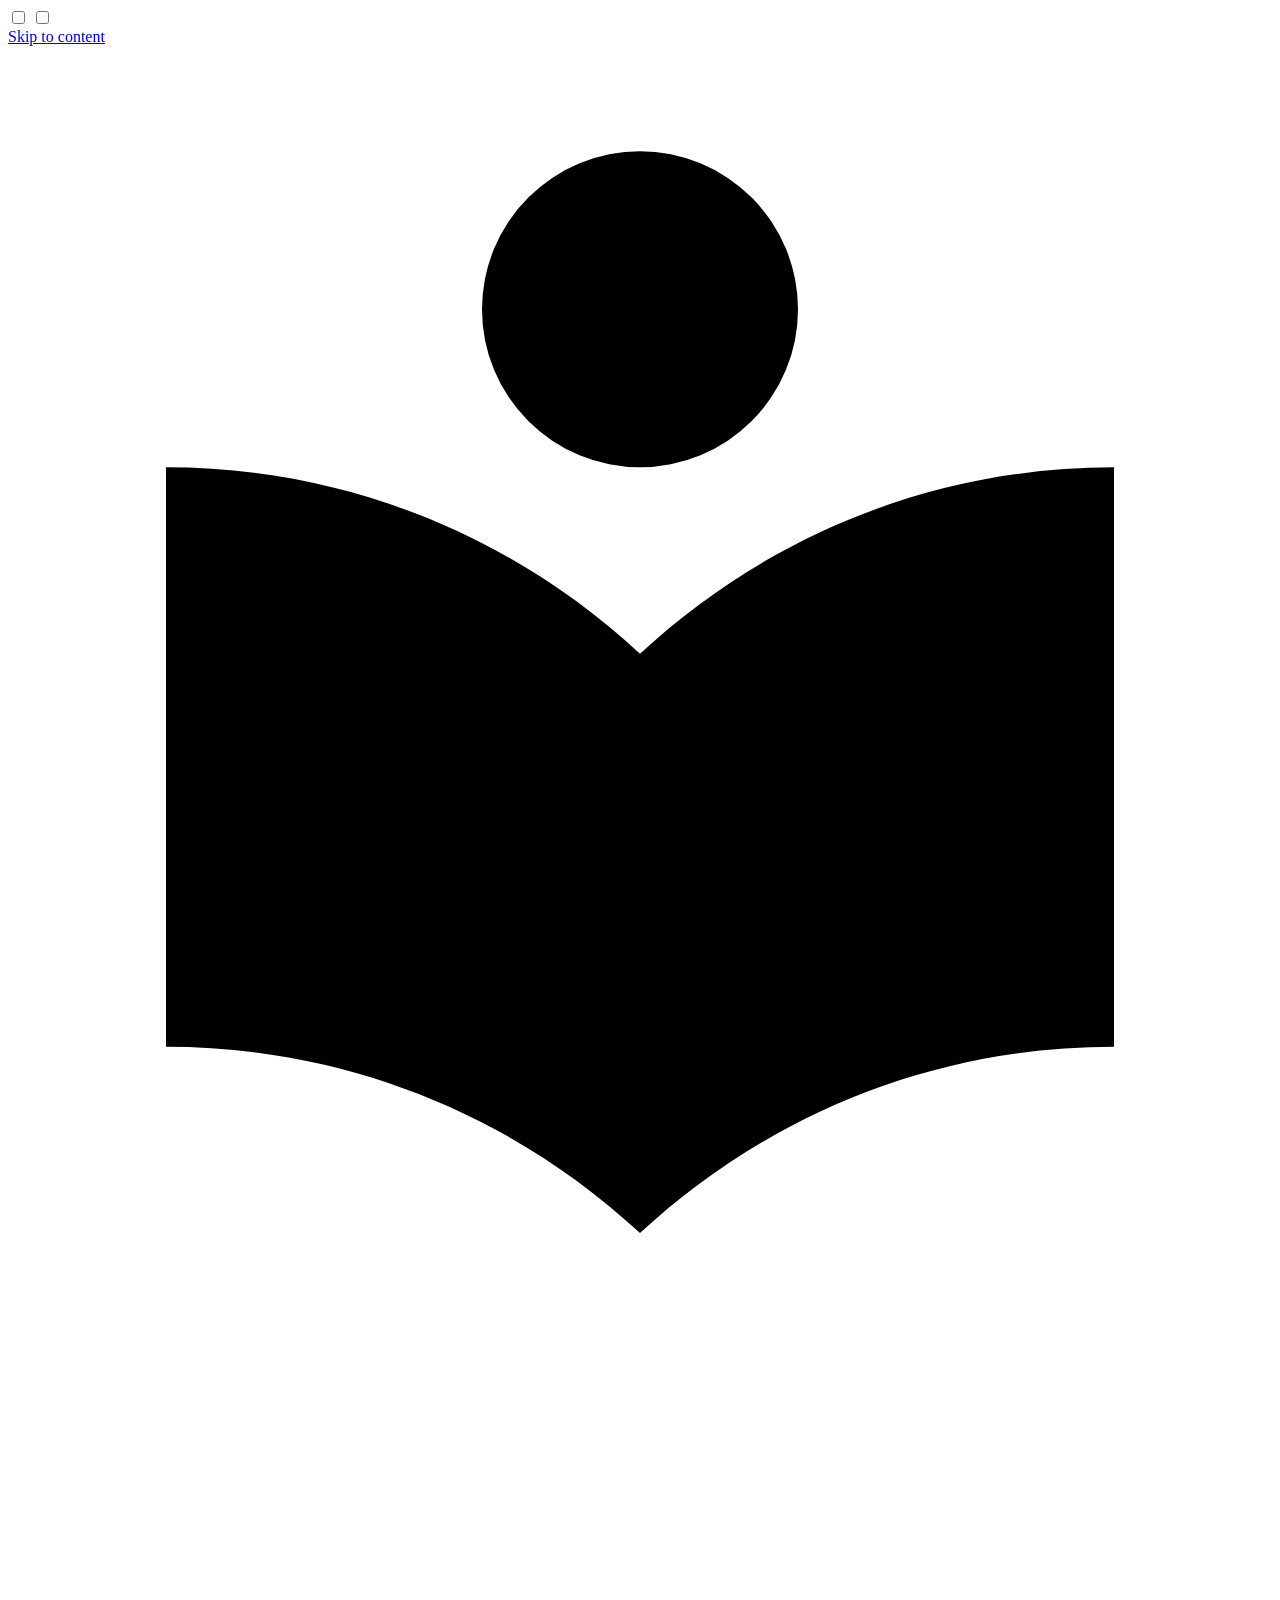
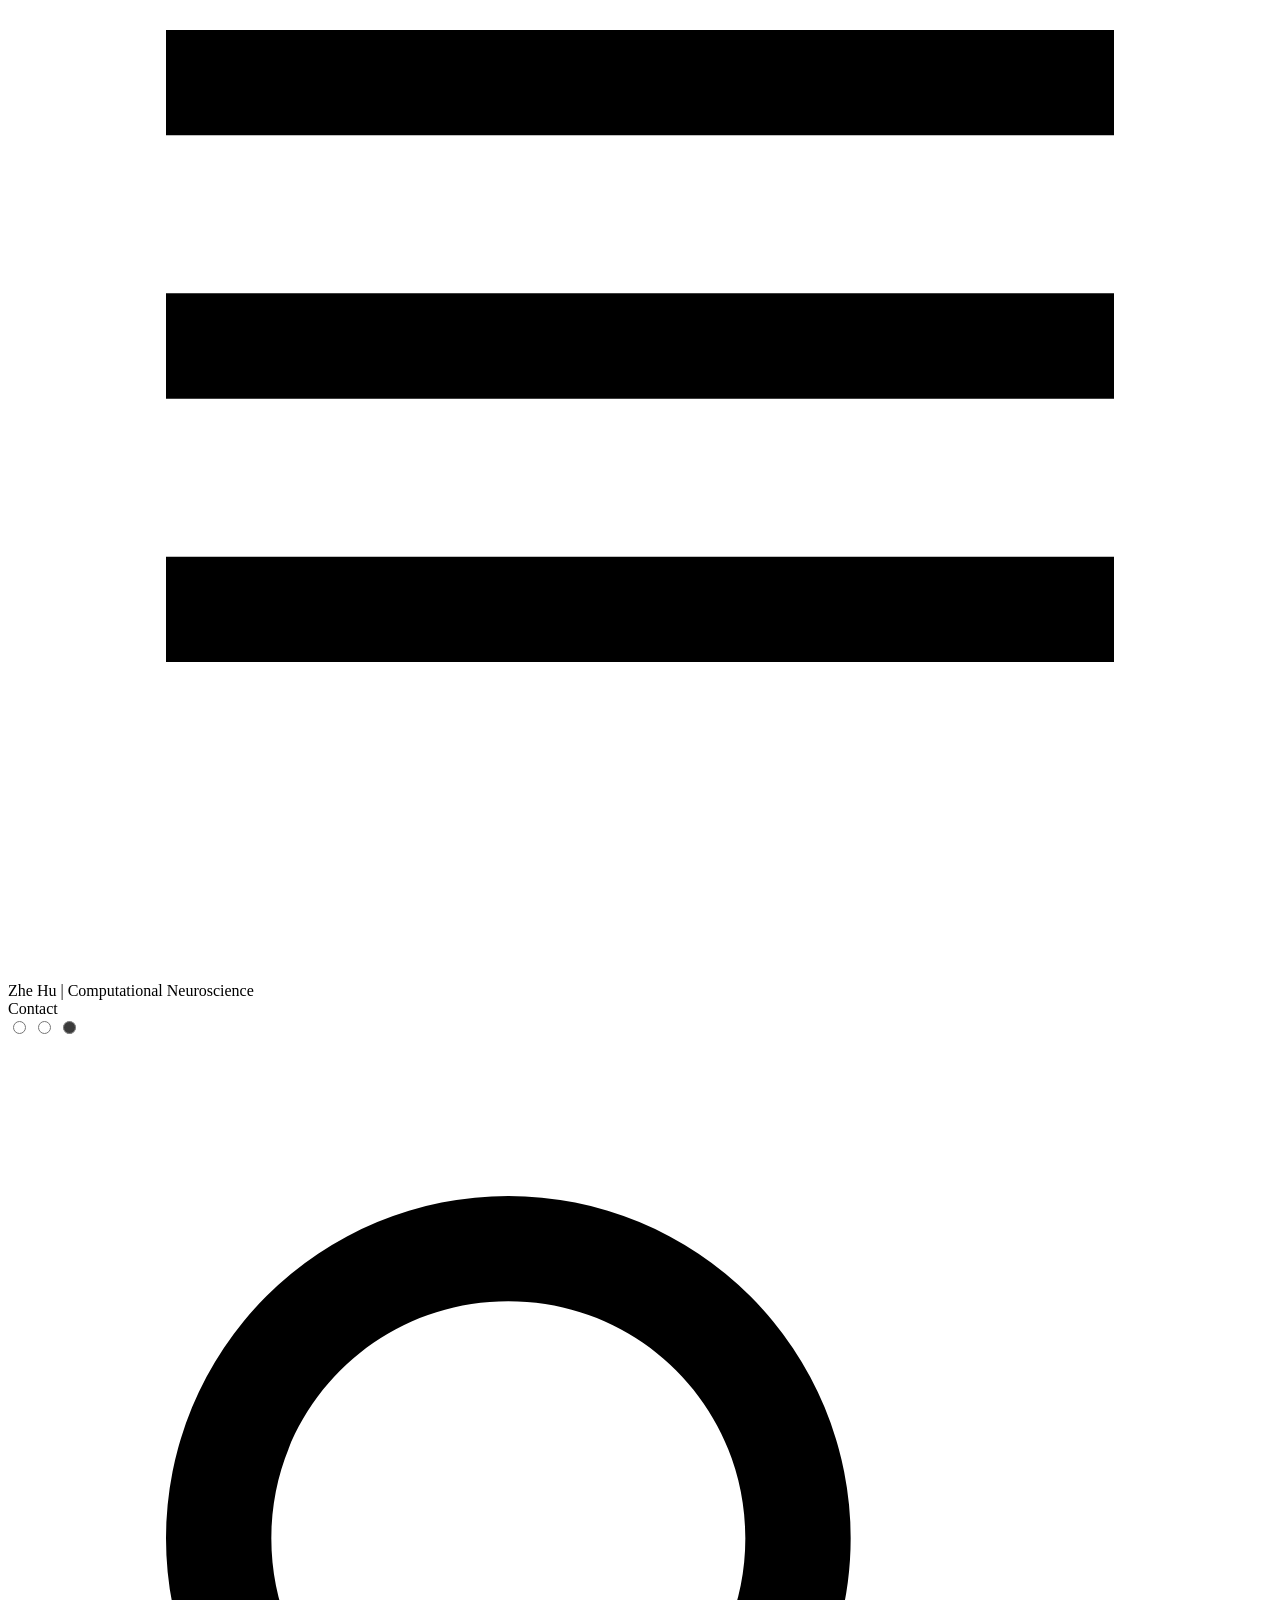
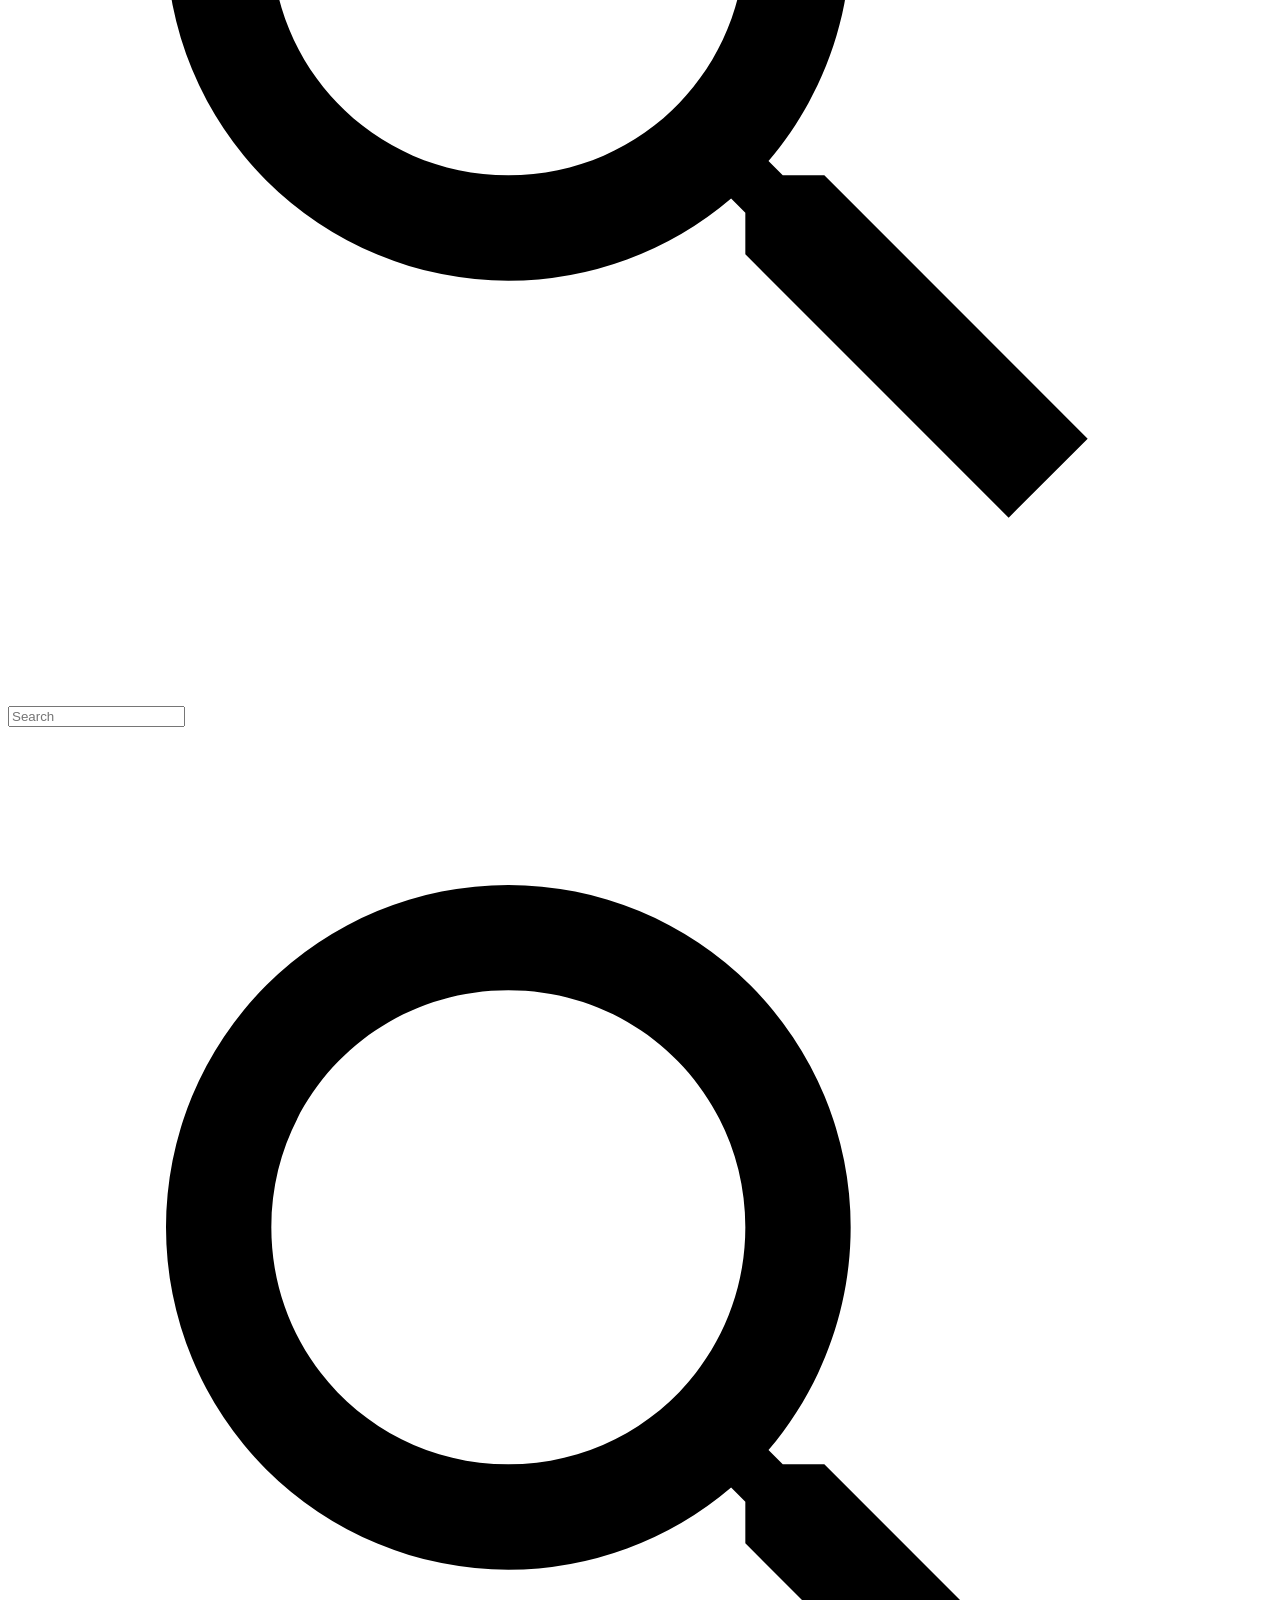
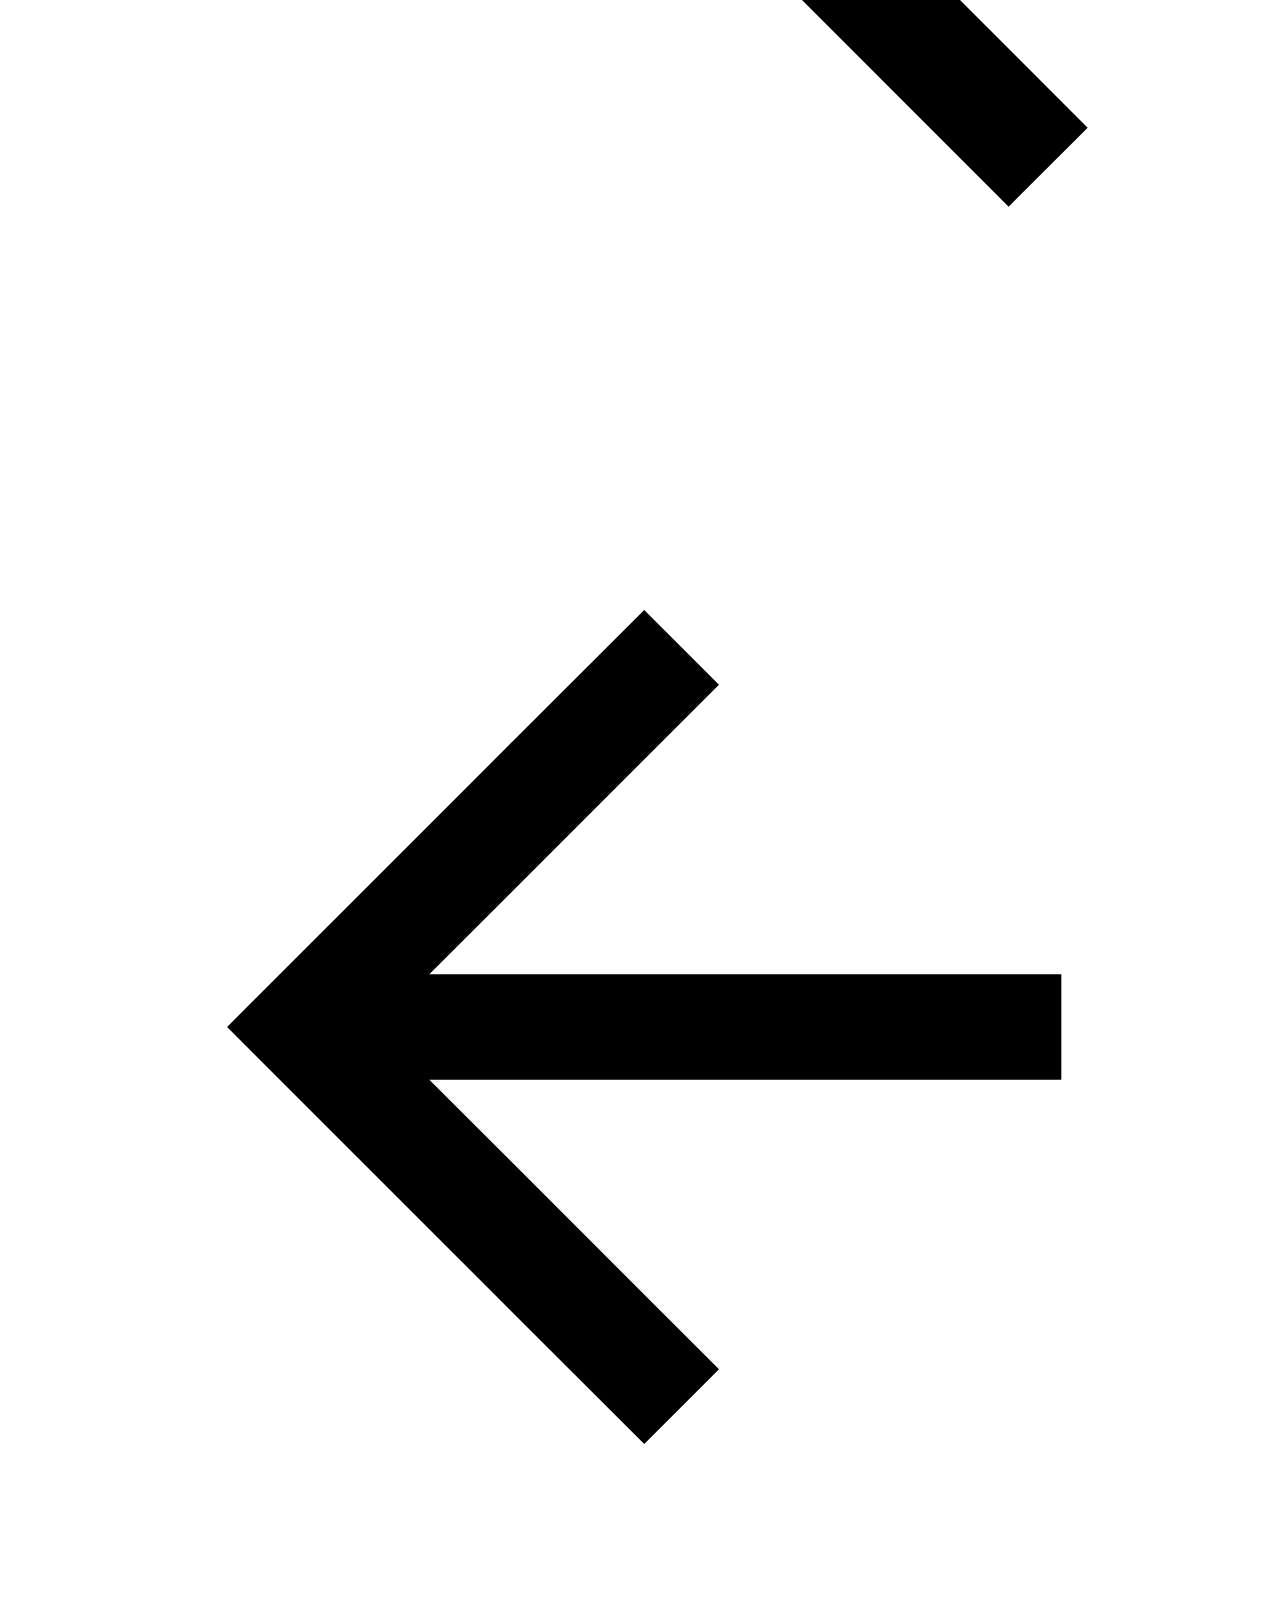
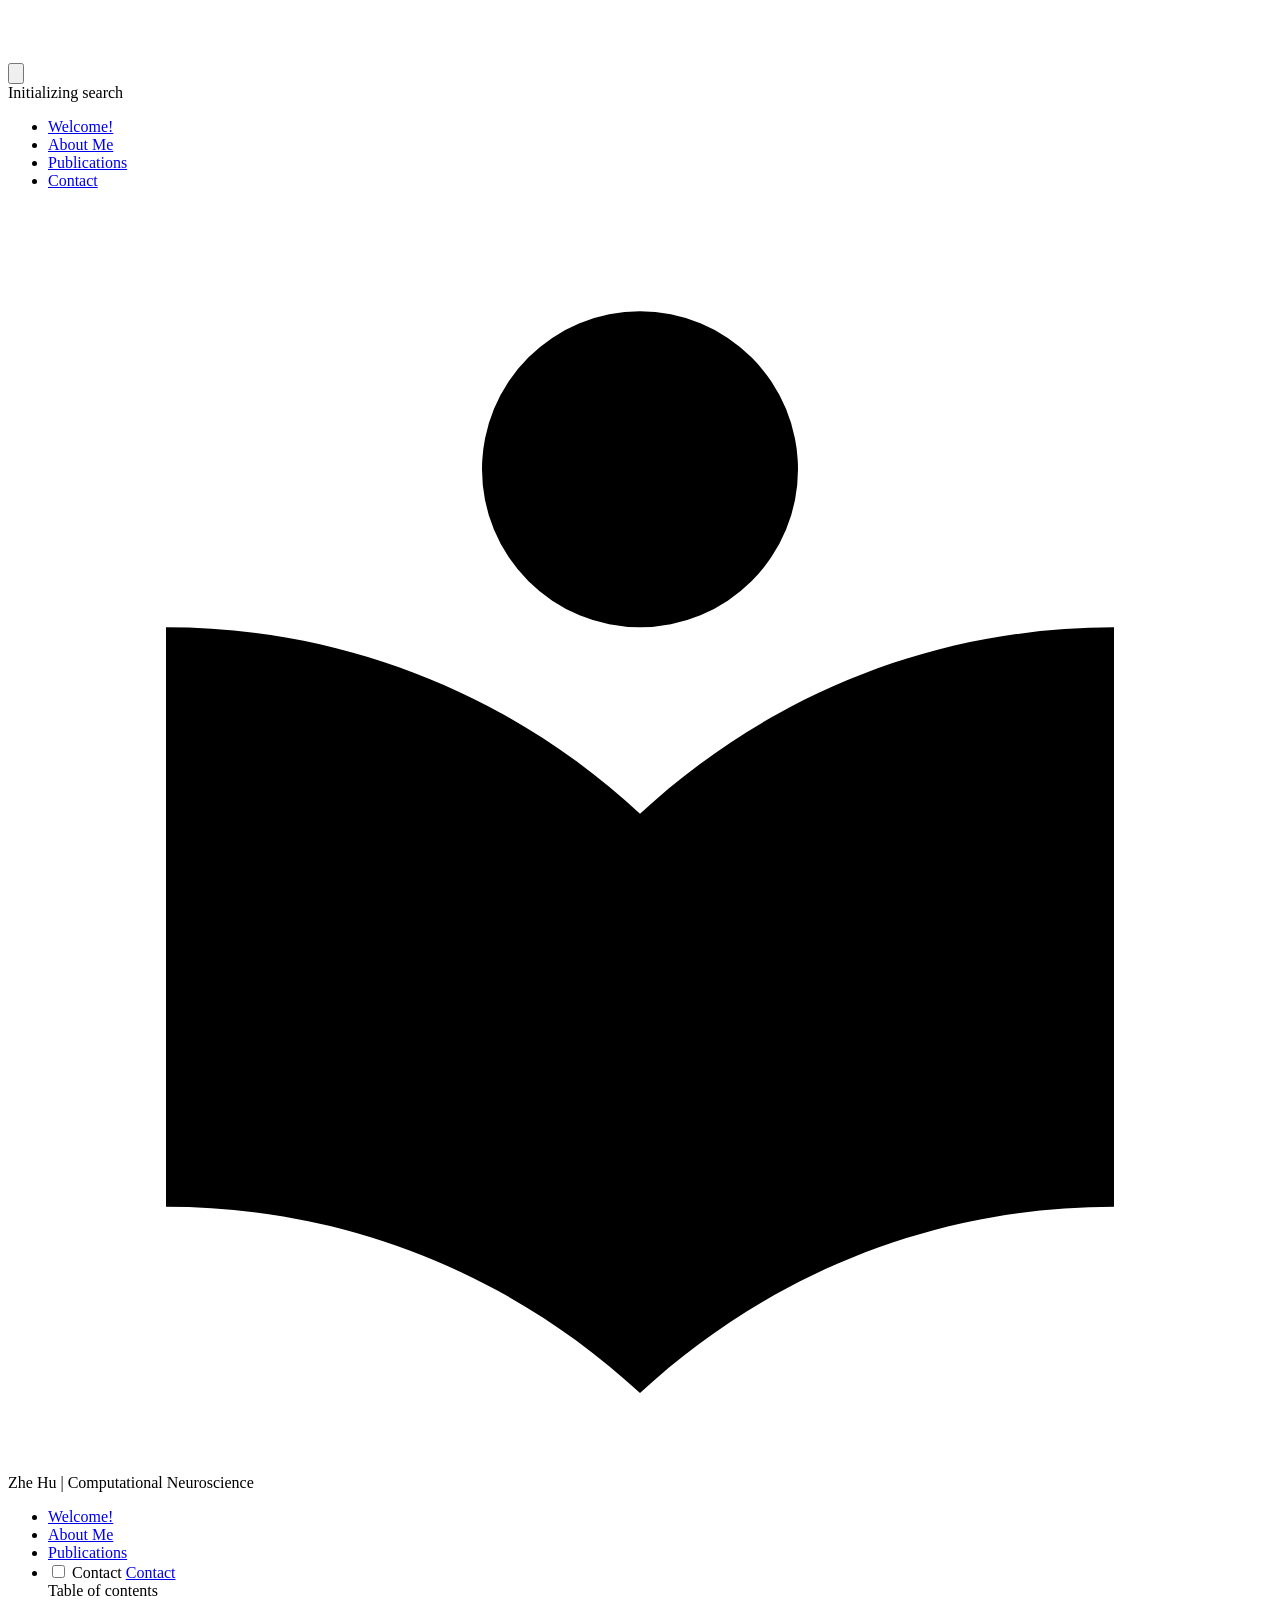
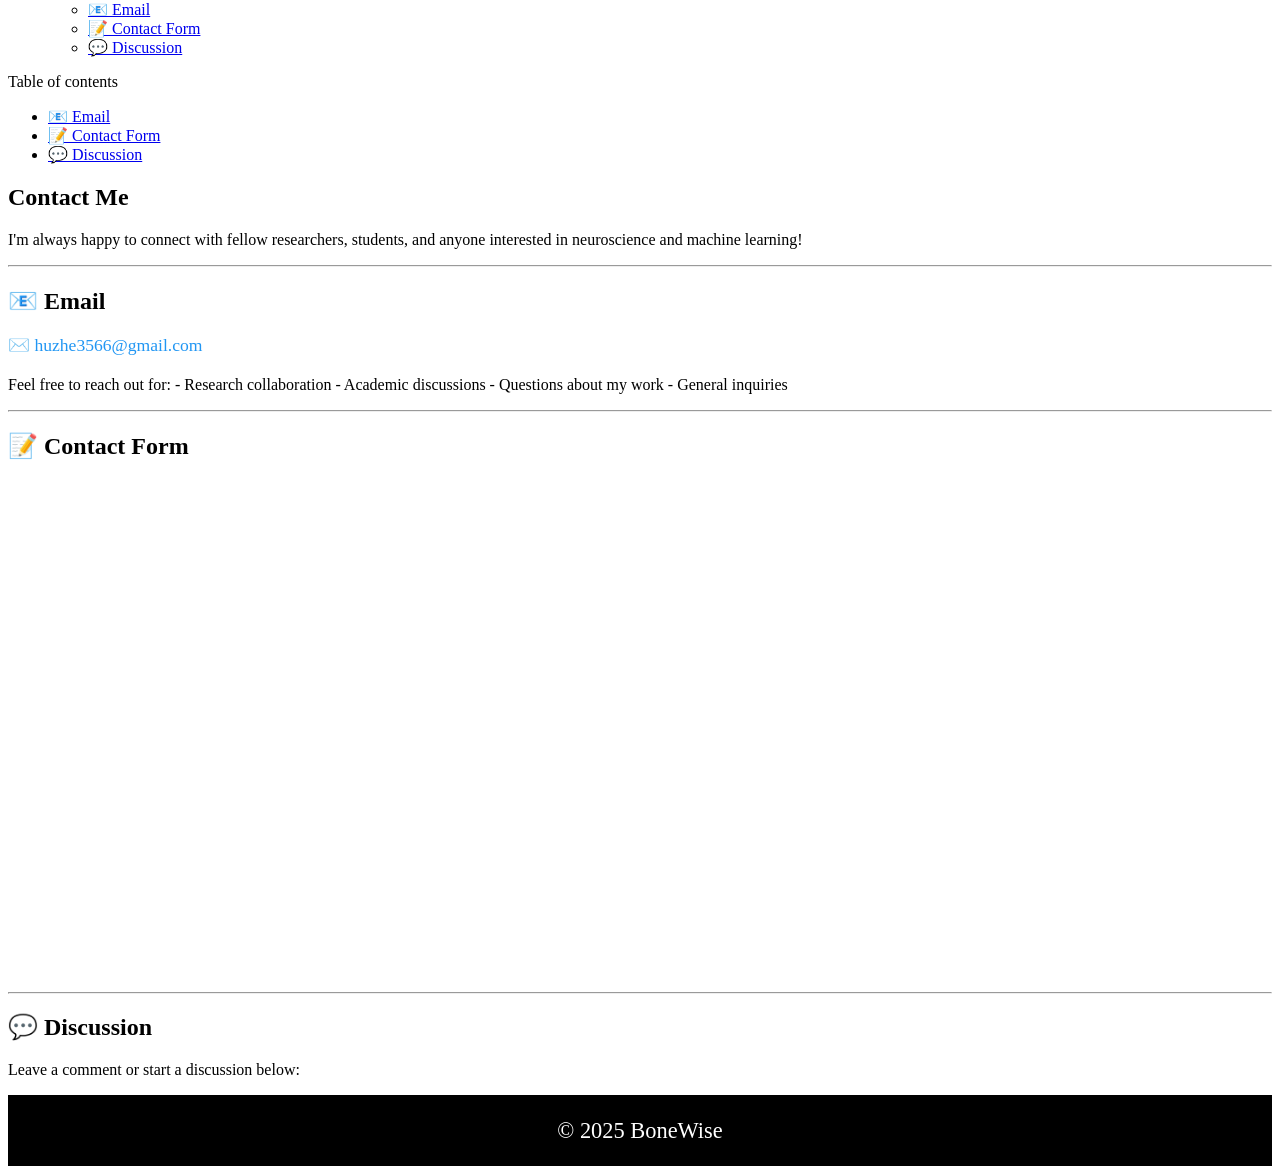
==== commit 5d57e5c7: "Deployed f7762af with MkDocs version: 1.6.1" ====
--- a/contact/index.html
+++ b/contact/index.html
@@ -15,8 +15,11 @@
       
       
       
+        
+      
+      
       <link rel="icon" href="../assets/images/favicon.png">
-      <meta name="generator" content="mkdocs-1.6.1, mkdocs-material-9.6.18">
+      <meta name="generator" content="mkdocs-1.6.1, mkdocs-material-9.7.0">
     
     
       
@@ -24,10 +27,10 @@
       
     
     
-      <link rel="stylesheet" href="../assets/stylesheets/main.7e37652d.min.css">
-      
-        
-        <link rel="stylesheet" href="../assets/stylesheets/palette.06af60db.min.css">
+      <link rel="stylesheet" href="../assets/stylesheets/main.618322db.min.css">
+      
+        
+        <link rel="stylesheet" href="../assets/stylesheets/palette.ab4e12ef.min.css">
       
       
 
@@ -50,7 +53,6 @@
     
       
 
-    
     
     
   </head>
@@ -332,9 +334,14 @@
   
   
   <span class="md-ellipsis">
+    
+  
     Welcome!
+  
+
     
   </span>
+  
   
 
       </a>
@@ -354,9 +361,14 @@
   
   
   <span class="md-ellipsis">
+    
+  
     About Me
+  
+
     
   </span>
+  
   
 
       </a>
@@ -376,10 +388,15 @@
   
   
   <span class="md-ellipsis">
+    
+  
     Publications
+  
+
     
   </span>
   
+  
 
       </a>
     </li>
@@ -402,17 +419,92 @@
         
       
       
+        <label class="md-nav__link md-nav__link--active" for="__toc">
+          
+  
+  
+  <span class="md-ellipsis">
+    
+  
+    Contact
+  
+
+    
+  </span>
+  
+  
+
+          <span class="md-nav__icon md-icon"></span>
+        </label>
+      
       <a href="./" class="md-nav__link md-nav__link--active">
         
   
   
   <span class="md-ellipsis">
+    
+  
     Contact
+  
+
     
   </span>
   
-
-      </a>
+  
+
+      </a>
+      
+        
+
+<nav class="md-nav md-nav--secondary" aria-label="Table of contents">
+  
+  
+  
+    
+  
+  
+    <label class="md-nav__title" for="__toc">
+      <span class="md-nav__icon md-icon"></span>
+      Table of contents
+    </label>
+    <ul class="md-nav__list" data-md-component="toc" data-md-scrollfix>
+      
+        <li class="md-nav__item">
+  <a href="#email" class="md-nav__link">
+    <span class="md-ellipsis">
+      
+        📧 Email
+      
+    </span>
+  </a>
+  
+</li>
+      
+        <li class="md-nav__item">
+  <a href="#contact-form" class="md-nav__link">
+    <span class="md-ellipsis">
+      
+        📝 Contact Form
+      
+    </span>
+  </a>
+  
+</li>
+      
+        <li class="md-nav__item">
+  <a href="#discussion" class="md-nav__link">
+    <span class="md-ellipsis">
+      
+        💬 Discussion
+      
+    </span>
+  </a>
+  
+</li>
+      
+    </ul>
+  
+</nav>
       
     </li>
   
@@ -438,6 +530,47 @@
     
   
   
+    <label class="md-nav__title" for="__toc">
+      <span class="md-nav__icon md-icon"></span>
+      Table of contents
+    </label>
+    <ul class="md-nav__list" data-md-component="toc" data-md-scrollfix>
+      
+        <li class="md-nav__item">
+  <a href="#email" class="md-nav__link">
+    <span class="md-ellipsis">
+      
+        📧 Email
+      
+    </span>
+  </a>
+  
+</li>
+      
+        <li class="md-nav__item">
+  <a href="#contact-form" class="md-nav__link">
+    <span class="md-ellipsis">
+      
+        📝 Contact Form
+      
+    </span>
+  </a>
+  
+</li>
+      
+        <li class="md-nav__item">
+  <a href="#discussion" class="md-nav__link">
+    <span class="md-ellipsis">
+      
+        💬 Discussion
+      
+    </span>
+  </a>
+  
+</li>
+      
+    </ul>
+  
 </nav>
                   </div>
                 </div>
@@ -446,23 +579,37 @@
           
           
             <div class="md-content" data-md-component="content">
+              
               <article class="md-content__inner md-typeset">
                 
                   
 
 
 
-<h1 id="contact-me">Contact me !</h1>
+<h1 id="contact-me">Contact Me</h1>
+<p>I'm always happy to connect with fellow researchers, students, and anyone interested in neuroscience and machine learning!</p>
+<hr />
+<h2 id="email">📧 Email</h2>
 <script type="text/javascript">
   const user2 = "huzhe";
   const user421 = "3566";
   const domain = "gmail.com";
-  document.write('<a href="mailto:' + user2 + user421+ '@' + domain + '">📧 Email</a>');
+  document.write('<p style="font-size: 1.1em; margin: 20px 0;"><a href="mailto:' + user2 + user421+ '@' + domain + '" style="text-decoration: none; color: #2196F3;">✉️ ' + user2 + user421 + '@' + domain + '</a></p>');
 </script>
+
+<p>Feel free to reach out for:
+- Research collaboration
+- Academic discussions
+- Questions about my work
+- General inquiries</p>
 <hr />
-<iframe style="border:none;width:200%;" id="contact-form-zegi0b" src="https://noteforms.com/forms/contact-form-zegi0b"></iframe>
+<h2 id="contact-form">📝 Contact Form</h2>
+<iframe style="border:none;width:100%;min-height:500px;" id="contact-form-zegi0b" src="https://noteforms.com/forms/contact-form-zegi0b"></iframe>
 <script type="text/javascript" onload="initEmbed('contact-form-zegi0b')" src="https://noteforms.com/widgets/iframe.min.js"></script>
+
 <hr />
+<h2 id="discussion">💬 Discussion</h2>
+<p>Leave a comment or start a discussion below:</p>
 <script src="https://giscus.app/client.js"
         data-repo="BoneWise/Bonewise.github.io"
         data-repo-id="R_kgDOO6cUYQ"
@@ -514,10 +661,11 @@
     
     
       
-      <script id="__config" type="application/json">{"base": "..", "features": ["navigation.tabs", "palette.toggle"], "search": "../assets/javascripts/workers/search.973d3a69.min.js", "tags": null, "translations": {"clipboard.copied": "Copied to clipboard", "clipboard.copy": "Copy to clipboard", "search.result.more.one": "1 more on this page", "search.result.more.other": "# more on this page", "search.result.none": "No matching documents", "search.result.one": "1 matching document", "search.result.other": "# matching documents", "search.result.placeholder": "Type to start searching", "search.result.term.missing": "Missing", "select.version": "Select version"}, "version": null}</script>
-    
-    
-      <script src="../assets/javascripts/bundle.92b07e13.min.js"></script>
+      
+      <script id="__config" type="application/json">{"annotate": null, "base": "..", "features": ["navigation.tabs", "palette.toggle"], "search": "../assets/javascripts/workers/search.7a47a382.min.js", "tags": null, "translations": {"clipboard.copied": "Copied to clipboard", "clipboard.copy": "Copy to clipboard", "search.result.more.one": "1 more on this page", "search.result.more.other": "# more on this page", "search.result.none": "No matching documents", "search.result.one": "1 matching document", "search.result.other": "# matching documents", "search.result.placeholder": "Type to start searching", "search.result.term.missing": "Missing", "select.version": "Select version"}, "version": null}</script>
+    
+    
+      <script src="../assets/javascripts/bundle.e71a0d61.min.js"></script>
       
     
   </body>
--- a/assets/stylesheets/main.618322db.min.css
+++ b/assets/stylesheets/main.618322db.min.css
@@ -0,0 +1 @@
+@charset "UTF-8";html{-webkit-text-size-adjust:none;-moz-text-size-adjust:none;text-size-adjust:none;box-sizing:border-box}*,:after,:before{box-sizing:inherit}@media (prefers-reduced-motion){*,:after,:before{transition:none!important}}body{margin:0}a,button,input,label{-webkit-tap-highlight-color:transparent}a{color:inherit;text-decoration:none}hr{border:0;box-sizing:initial;display:block;height:.05rem;overflow:visible;padding:0}small{font-size:80%}sub,sup{line-height:1em}img{border-style:none}table{border-collapse:initial;border-spacing:0}td,th{font-weight:400;vertical-align:top}button{background:#0000;border:0;font-family:inherit;font-size:inherit;margin:0;padding:0}input{border:0;outline:none}:root{--md-primary-fg-color:#4051b5;--md-primary-fg-color--light:#5d6cc0;--md-primary-fg-color--dark:#303fa1;--md-primary-bg-color:#fff;--md-primary-bg-color--light:#ffffffb3;--md-accent-fg-color:#526cfe;--md-accent-fg-color--transparent:#526cfe1a;--md-accent-bg-color:#fff;--md-accent-bg-color--light:#ffffffb3}[data-md-color-scheme=default]{color-scheme:light}[data-md-color-scheme=default] img[src$="#gh-dark-mode-only"],[data-md-color-scheme=default] img[src$="#only-dark"]{display:none}:root,[data-md-color-scheme=default]{--md-hue:225deg;--md-default-fg-color:#000000de;--md-default-fg-color--light:#0000008a;--md-default-fg-color--lighter:#00000052;--md-default-fg-color--lightest:#00000012;--md-default-bg-color:#fff;--md-default-bg-color--light:#ffffffb3;--md-default-bg-color--lighter:#ffffff4d;--md-default-bg-color--lightest:#ffffff1f;--md-code-fg-color:#36464e;--md-code-bg-color:#f5f5f5;--md-code-bg-color--light:#f5f5f5b3;--md-code-bg-color--lighter:#f5f5f54d;--md-code-hl-color:#4287ff;--md-code-hl-color--light:#4287ff1a;--md-code-hl-number-color:#d52a2a;--md-code-hl-special-color:#db1457;--md-code-hl-function-color:#a846b9;--md-code-hl-constant-color:#6e59d9;--md-code-hl-keyword-color:#3f6ec6;--md-code-hl-string-color:#1c7d4d;--md-code-hl-name-color:var(--md-code-fg-color);--md-code-hl-operator-color:var(--md-default-fg-color--light);--md-code-hl-punctuation-color:var(--md-default-fg-color--light);--md-code-hl-comment-color:var(--md-default-fg-color--light);--md-code-hl-generic-color:var(--md-default-fg-color--light);--md-code-hl-variable-color:var(--md-default-fg-color--light);--md-typeset-color:var(--md-default-fg-color);--md-typeset-a-color:var(--md-primary-fg-color);--md-typeset-del-color:#f5503d26;--md-typeset-ins-color:#0bd57026;--md-typeset-kbd-color:#fafafa;--md-typeset-kbd-accent-color:#fff;--md-typeset-kbd-border-color:#b8b8b8;--md-typeset-mark-color:#ffff0080;--md-typeset-table-color:#0000001f;--md-typeset-table-color--light:rgba(0,0,0,.035);--md-admonition-fg-color:var(--md-default-fg-color);--md-admonition-bg-color:var(--md-default-bg-color);--md-warning-fg-color:#000000de;--md-warning-bg-color:#ff9;--md-footer-fg-color:#fff;--md-footer-fg-color--light:#ffffffb3;--md-footer-fg-color--lighter:#ffffff73;--md-footer-bg-color:#000000de;--md-footer-bg-color--dark:#00000052;--md-shadow-z1:0 0.2rem 0.5rem #0000000d,0 0 0.05rem #0000001a;--md-shadow-z2:0 0.2rem 0.5rem #0000001a,0 0 0.05rem #00000040;--md-shadow-z3:0 0.2rem 0.5rem #0003,0 0 0.05rem #00000059}.md-icon svg{fill:currentcolor;display:block;height:1.2rem;width:1.2rem}body{-webkit-font-smoothing:antialiased;-moz-osx-font-smoothing:grayscale;--md-text-font-family:var(--md-text-font,_),-apple-system,BlinkMacSystemFont,Helvetica,Arial,sans-serif;--md-code-font-family:var(--md-code-font,_),SFMono-Regular,Consolas,Menlo,monospace}aside,body,input{font-feature-settings:"kern","liga";color:var(--md-typeset-color);font-family:var(--md-text-font-family)}code,kbd,pre{font-feature-settings:"kern";font-family:var(--md-code-font-family)}:root{--md-typeset-table-sort-icon:url('data:image/svg+xml;charset=utf-8,<svg xmlns="http://www.w3.org/2000/svg" viewBox="0 0 24 24"><path d="m18 21-4-4h3V7h-3l4-4 4 4h-3v10h3M2 19v-2h10v2M2 13v-2h7v2M2 7V5h4v2z"/></svg>');--md-typeset-table-sort-icon--asc:url('data:image/svg+xml;charset=utf-8,<svg xmlns="http://www.w3.org/2000/svg" viewBox="0 0 24 24"><path d="M19 17h3l-4 4-4-4h3V3h2M2 17h10v2H2M6 5v2H2V5m0 6h7v2H2z"/></svg>');--md-typeset-table-sort-icon--desc:url('data:image/svg+xml;charset=utf-8,<svg xmlns="http://www.w3.org/2000/svg" viewBox="0 0 24 24"><path d="M19 7h3l-4-4-4 4h3v14h2M2 17h10v2H2M6 5v2H2V5m0 6h7v2H2z"/></svg>')}.md-typeset{-webkit-print-color-adjust:exact;color-adjust:exact;font-size:.8rem;line-height:1.6;overflow-wrap:break-word}@media print{.md-typeset{font-size:.68rem}}.md-typeset blockquote,.md-typeset dl,.md-typeset figure,.md-typeset ol,.md-typeset pre,.md-typeset ul{margin-bottom:1em;margin-top:1em}.md-typeset h1{color:var(--md-default-fg-color--light);font-size:2em;line-height:1.3;margin:0 0 1.25em}.md-typeset h1,.md-typeset h2{font-weight:300;letter-spacing:-.01em}.md-typeset h2{font-size:1.5625em;line-height:1.4;margin:1.6em 0 .64em}.md-typeset h3{font-size:1.25em;font-weight:400;letter-spacing:-.01em;line-height:1.5;margin:1.6em 0 .8em}.md-typeset h2+h3{margin-top:.8em}.md-typeset h4{font-weight:700;letter-spacing:-.01em;margin:1em 0}.md-typeset h5,.md-typeset h6{color:var(--md-default-fg-color--light);font-size:.8em;font-weight:700;letter-spacing:-.01em;margin:1.25em 0}.md-typeset h5{text-transform:uppercase}.md-typeset h5 code{text-transform:none}.md-typeset hr{border-bottom:.05rem solid var(--md-default-fg-color--lightest);display:flow-root;margin:1.5em 0}.md-typeset a{color:var(--md-typeset-a-color);word-break:break-word}.md-typeset a,.md-typeset a:before{transition:color 125ms}.md-typeset a:focus,.md-typeset a:hover{color:var(--md-accent-fg-color)}.md-typeset a:focus code,.md-typeset a:hover code{background-color:var(--md-accent-fg-color--transparent);color:var(--md-accent-fg-color)}.md-typeset a code{color:var(--md-typeset-a-color)}.md-typeset a.focus-visible{outline-color:var(--md-accent-fg-color);outline-offset:.2rem}.md-typeset code,.md-typeset kbd,.md-typeset pre{color:var(--md-code-fg-color);direction:ltr;font-variant-ligatures:none;transition:background-color 125ms}@media print{.md-typeset code,.md-typeset kbd,.md-typeset pre{white-space:pre-wrap}}.md-typeset code{background-color:var(--md-code-bg-color);border-radius:.1rem;-webkit-box-decoration-break:clone;box-decoration-break:clone;font-size:.85em;padding:0 .2941176471em;transition:color 125ms,background-color 125ms;word-break:break-word}.md-typeset code:not(.focus-visible){-webkit-tap-highlight-color:transparent;outline:none}.md-typeset pre{display:flow-root;line-height:1.4;position:relative}.md-typeset pre>code{-webkit-box-decoration-break:slice;box-decoration-break:slice;box-shadow:none;display:block;margin:0;outline-color:var(--md-accent-fg-color);overflow:auto;padding:.7720588235em 1.1764705882em;scrollbar-color:var(--md-default-fg-color--lighter) #0000;scrollbar-width:thin;touch-action:auto;word-break:normal}.md-typeset pre>code:hover{scrollbar-color:var(--md-accent-fg-color) #0000}.md-typeset pre>code::-webkit-scrollbar{height:.2rem;width:.2rem}.md-typeset pre>code::-webkit-scrollbar-thumb{background-color:var(--md-default-fg-color--lighter)}.md-typeset pre>code::-webkit-scrollbar-thumb:hover{background-color:var(--md-accent-fg-color)}.md-typeset kbd{background-color:var(--md-typeset-kbd-color);border-radius:.1rem;box-shadow:0 .1rem 0 .05rem var(--md-typeset-kbd-border-color),0 .1rem 0 var(--md-typeset-kbd-border-color),0 -.1rem .2rem var(--md-typeset-kbd-accent-color) inset;color:var(--md-default-fg-color);display:inline-block;font-size:.75em;padding:0 .6666666667em;vertical-align:text-top;word-break:break-word}.md-typeset mark{background-color:var(--md-typeset-mark-color);-webkit-box-decoration-break:clone;box-decoration-break:clone;color:inherit;word-break:break-word}.md-typeset abbr{cursor:help;text-decoration:none}.md-typeset [data-preview],.md-typeset abbr{border-bottom:.05rem dotted var(--md-default-fg-color--light)}.md-typeset small{opacity:.75}[dir=ltr] .md-typeset sub,[dir=ltr] .md-typeset sup{margin-left:.078125em}[dir=rtl] .md-typeset sub,[dir=rtl] .md-typeset sup{margin-right:.078125em}[dir=ltr] .md-typeset blockquote{padding-left:.6rem}[dir=rtl] .md-typeset blockquote{padding-right:.6rem}[dir=ltr] .md-typeset blockquote{border-left:.2rem solid var(--md-default-fg-color--lighter)}[dir=rtl] .md-typeset blockquote{border-right:.2rem solid var(--md-default-fg-color--lighter)}.md-typeset blockquote{color:var(--md-default-fg-color--light);margin-left:0;margin-right:0}.md-typeset ul{list-style-type:disc}.md-typeset ul[type]{list-style-type:revert-layer}[dir=ltr] .md-typeset ol,[dir=ltr] .md-typeset ul{margin-left:.625em}[dir=rtl] .md-typeset ol,[dir=rtl] .md-typeset ul{margin-right:.625em}.md-typeset ol,.md-typeset ul{padding:0}.md-typeset ol:not([hidden]),.md-typeset ul:not([hidden]){display:flow-root}.md-typeset ol ol,.md-typeset ul ol{list-style-type:lower-alpha}.md-typeset ol ol ol,.md-typeset ul ol ol{list-style-type:lower-roman}.md-typeset ol ol ol ol,.md-typeset ul ol ol ol{list-style-type:upper-alpha}.md-typeset ol ol ol ol ol,.md-typeset ul ol ol ol ol{list-style-type:upper-roman}.md-typeset ol[type],.md-typeset ul[type]{list-style-type:revert-layer}[dir=ltr] .md-typeset ol li,[dir=ltr] .md-typeset ul li{margin-left:1.25em}[dir=rtl] .md-typeset ol li,[dir=rtl] .md-typeset ul li{margin-right:1.25em}.md-typeset ol li,.md-typeset ul li{margin-bottom:.5em}.md-typeset ol li blockquote,.md-typeset ol li p,.md-typeset ul li blockquote,.md-typeset ul li p{margin:.5em 0}.md-typeset ol li:last-child,.md-typeset ul li:last-child{margin-bottom:0}[dir=ltr] .md-typeset ol li ol,[dir=ltr] .md-typeset ol li ul,[dir=ltr] .md-typeset ul li ol,[dir=ltr] .md-typeset ul li ul{margin-left:.625em}[dir=rtl] .md-typeset ol li ol,[dir=rtl] .md-typeset ol li ul,[dir=rtl] .md-typeset ul li ol,[dir=rtl] .md-typeset ul li ul{margin-right:.625em}.md-typeset ol li ol,.md-typeset ol li ul,.md-typeset ul li ol,.md-typeset ul li ul{margin-bottom:.5em;margin-top:.5em}[dir=ltr] .md-typeset dd{margin-left:1.875em}[dir=rtl] .md-typeset dd{margin-right:1.875em}.md-typeset dd{margin-bottom:1.5em;margin-top:1em}.md-typeset img,.md-typeset svg,.md-typeset video{height:auto;max-width:100%}.md-typeset img[align=left]{margin:1em 1em 1em 0}.md-typeset img[align=right]{margin:1em 0 1em 1em}.md-typeset img[align]:only-child{margin-top:0}.md-typeset figure{display:flow-root;margin:1em auto;max-width:100%;text-align:center;width:fit-content}.md-typeset figure img{display:block;margin:0 auto}.md-typeset figcaption{font-style:italic;margin:1em auto;max-width:24rem}.md-typeset iframe{max-width:100%}.md-typeset table:not([class]){background-color:var(--md-default-bg-color);border:.05rem solid var(--md-typeset-table-color);border-radius:.1rem;display:inline-block;font-size:.64rem;max-width:100%;overflow:auto;touch-action:auto}@media print{.md-typeset table:not([class]){display:table}}.md-typeset table:not([class])+*{margin-top:1.5em}.md-typeset table:not([class]) td>:first-child,.md-typeset table:not([class]) th>:first-child{margin-top:0}.md-typeset table:not([class]) td>:last-child,.md-typeset table:not([class]) th>:last-child{margin-bottom:0}.md-typeset table:not([class]) td:not([align]),.md-typeset table:not([class]) th:not([align]){text-align:left}[dir=rtl] .md-typeset table:not([class]) td:not([align]),[dir=rtl] .md-typeset table:not([class]) th:not([align]){text-align:right}.md-typeset table:not([class]) th{font-weight:700;min-width:5rem;padding:.9375em 1.25em;vertical-align:top}.md-typeset table:not([class]) td{border-top:.05rem solid var(--md-typeset-table-color);padding:.9375em 1.25em;vertical-align:top}.md-typeset table:not([class]) tbody tr{transition:background-color 125ms}.md-typeset table:not([class]) tbody tr:hover{background-color:var(--md-typeset-table-color--light);box-shadow:0 .05rem 0 var(--md-default-bg-color) inset}.md-typeset table:not([class]) a{word-break:normal}.md-typeset table th[role=columnheader]{cursor:pointer}[dir=ltr] .md-typeset table th[role=columnheader]:after{margin-left:.5em}[dir=rtl] .md-typeset table th[role=columnheader]:after{margin-right:.5em}.md-typeset table th[role=columnheader]:after{content:"";display:inline-block;height:1.2em;-webkit-mask-image:var(--md-typeset-table-sort-icon);mask-image:var(--md-typeset-table-sort-icon);-webkit-mask-repeat:no-repeat;mask-repeat:no-repeat;-webkit-mask-size:contain;mask-size:contain;transition:background-color 125ms;vertical-align:text-bottom;width:1.2em}.md-typeset table th[role=columnheader]:hover:after{background-color:var(--md-default-fg-color--lighter)}.md-typeset table th[role=columnheader][aria-sort=ascending]:after{background-color:var(--md-default-fg-color--light);-webkit-mask-image:var(--md-typeset-table-sort-icon--asc);mask-image:var(--md-typeset-table-sort-icon--asc)}.md-typeset table th[role=columnheader][aria-sort=descending]:after{background-color:var(--md-default-fg-color--light);-webkit-mask-image:var(--md-typeset-table-sort-icon--desc);mask-image:var(--md-typeset-table-sort-icon--desc)}.md-typeset__scrollwrap{margin:1em -.8rem;overflow-x:auto;touch-action:auto}.md-typeset__table{display:inline-block;margin-bottom:.5em;padding:0 .8rem}@media print{.md-typeset__table{display:block}}html .md-typeset__table table{display:table;margin:0;overflow:hidden;width:100%}@media screen and (max-width:44.984375em){.md-content__inner>pre{margin:1em -.8rem}.md-content__inner>pre code{border-radius:0}}.md-typeset .md-author{border-radius:100%;display:block;flex-shrink:0;height:1.6rem;overflow:hidden;position:relative;transition:color 125ms,transform 125ms;width:1.6rem}.md-typeset .md-author img{display:block}.md-typeset .md-author--more{background:var(--md-default-fg-color--lightest);color:var(--md-default-fg-color--lighter);font-size:.6rem;font-weight:700;line-height:1.6rem;text-align:center}.md-typeset .md-author--long{height:2.4rem;width:2.4rem}.md-typeset a.md-author{transform:scale(1)}.md-typeset a.md-author img{border-radius:100%;filter:grayscale(100%) opacity(75%);transition:filter 125ms}.md-typeset a.md-author:focus,.md-typeset a.md-author:hover{transform:scale(1.1);z-index:1}.md-typeset a.md-author:focus img,.md-typeset a.md-author:hover img{filter:grayscale(0)}.md-banner{background-color:var(--md-footer-bg-color);color:var(--md-footer-fg-color);overflow:auto}@media print{.md-banner{display:none}}.md-banner--warning{background-color:var(--md-warning-bg-color);color:var(--md-warning-fg-color)}.md-banner__inner{font-size:.7rem;margin:.6rem auto;padding:0 .8rem}[dir=ltr] .md-banner__button{float:right}[dir=rtl] .md-banner__button{float:left}.md-banner__button{color:inherit;cursor:pointer;transition:opacity .25s}.no-js .md-banner__button{display:none}.md-banner__button:hover{opacity:.7}html{font-size:125%;height:100%;overflow-x:hidden}@media screen and (min-width:100em){html{font-size:137.5%}}@media screen and (min-width:125em){html{font-size:150%}}body{background-color:var(--md-default-bg-color);display:flex;flex-direction:column;font-size:.5rem;min-height:100%;position:relative;width:100%}@media print{body{display:block}}@media screen and (max-width:59.984375em){body[data-md-scrolllock]{position:fixed}}.md-grid{margin-left:auto;margin-right:auto;max-width:61rem}.md-container{display:flex;flex-direction:column;flex-grow:1}@media print{.md-container{display:block}}.md-main{flex-grow:1}.md-main__inner{display:flex;height:100%;margin-top:1.5rem}.md-ellipsis{overflow:hidden;text-overflow:ellipsis}.md-toggle{display:none}.md-option{height:0;opacity:0;position:absolute;width:0}.md-option:checked+label:not([hidden]){display:block}.md-option.focus-visible+label{outline-color:var(--md-accent-fg-color);outline-style:auto}.md-skip{background-color:var(--md-default-fg-color);border-radius:.1rem;color:var(--md-default-bg-color);font-size:.64rem;margin:.5rem;opacity:0;outline-color:var(--md-accent-fg-color);padding:.3rem .5rem;position:fixed;transform:translateY(.4rem);z-index:-1}.md-skip:focus{opacity:1;transform:translateY(0);transition:transform .25s cubic-bezier(.4,0,.2,1),opacity 175ms 75ms;z-index:10}@page{margin:25mm}:root{--md-clipboard-icon:url('data:image/svg+xml;charset=utf-8,<svg xmlns="http://www.w3.org/2000/svg" viewBox="0 0 24 24"><path d="M19 21H8V7h11m0-2H8a2 2 0 0 0-2 2v14a2 2 0 0 0 2 2h11a2 2 0 0 0 2-2V7a2 2 0 0 0-2-2m-3-4H4a2 2 0 0 0-2 2v14h2V3h12z"/></svg>')}.md-clipboard{border-radius:.1rem;color:var(--md-default-fg-color--lightest);cursor:pointer;height:1.5em;outline-color:var(--md-accent-fg-color);outline-offset:.1rem;transition:color .25s;width:1.5em;z-index:1}@media print{.md-clipboard{display:none}}.md-clipboard:not(.focus-visible){-webkit-tap-highlight-color:transparent;outline:none}:hover>.md-clipboard{color:var(--md-default-fg-color--light)}.md-clipboard:focus,.md-clipboard:hover{color:var(--md-accent-fg-color)}.md-clipboard:after{background-color:currentcolor;content:"";display:block;height:1.125em;margin:0 auto;-webkit-mask-image:var(--md-clipboard-icon);mask-image:var(--md-clipboard-icon);-webkit-mask-position:center;mask-position:center;-webkit-mask-repeat:no-repeat;mask-repeat:no-repeat;-webkit-mask-size:contain;mask-size:contain;width:1.125em}.md-clipboard--inline{cursor:pointer}.md-clipboard--inline code{transition:color .25s,background-color .25s}.md-clipboard--inline:focus code,.md-clipboard--inline:hover code{background-color:var(--md-accent-fg-color--transparent);color:var(--md-accent-fg-color)}:root{--md-code-select-icon:url('data:image/svg+xml;charset=utf-8,<svg xmlns="http://www.w3.org/2000/svg" viewBox="0 0 24 24"><path d="M19 19h-4v2h4c1.1 0 2-.9 2-2v-4h-2m0-12h-4v2h4v4h2V5c0-1.1-.9-2-2-2M5 5h4V3H5c-1.1 0-2 .9-2 2v4h2m0 6H3v4c0 1.1.9 2 2 2h4v-2H5zm2-4h2v2H7zm4 0h2v2h-2zm4 0h2v2h-2zM7 7h2v2H7zm4 0h2v2h-2zm4 0h2v2h-2zm-8 8h2v2H7zm4 0h2v2h-2zm4 0h2v2h-2z"/></svg>');--md-code-copy-icon:url('data:image/svg+xml;charset=utf-8,<svg xmlns="http://www.w3.org/2000/svg" viewBox="0 0 24 24"><path d="M19 21H8V7h11m0-2H8a2 2 0 0 0-2 2v14a2 2 0 0 0 2 2h11a2 2 0 0 0 2-2V7a2 2 0 0 0-2-2m-3-4H4a2 2 0 0 0-2 2v14h2V3h12z"/></svg>')}.md-typeset .md-code__content{display:grid}.md-code__nav{background-color:var(--md-code-bg-color--lighter);border-radius:.1rem;display:flex;gap:.2rem;padding:.2rem;position:absolute;right:.25em;top:.25em;transition:background-color .25s;z-index:1}:hover>.md-code__nav{background-color:var(--md-code-bg-color--light)}.md-code__button{color:var(--md-default-fg-color--lightest);cursor:pointer;display:block;height:1.5em;outline-color:var(--md-accent-fg-color);outline-offset:.1rem;transition:color .25s;width:1.5em}:hover>*>.md-code__button{color:var(--md-default-fg-color--light)}.md-code__button.focus-visible,.md-code__button:hover{color:var(--md-accent-fg-color)}.md-code__button--active{color:var(--md-default-fg-color)!important}.md-code__button:after{background-color:currentcolor;content:"";display:block;height:1.125em;margin:0 auto;-webkit-mask-position:center;mask-position:center;-webkit-mask-repeat:no-repeat;mask-repeat:no-repeat;-webkit-mask-size:contain;mask-size:contain;width:1.125em}.md-code__button[data-md-type=select]:after{-webkit-mask-image:var(--md-code-select-icon);mask-image:var(--md-code-select-icon)}.md-code__button[data-md-type=copy]:after{-webkit-mask-image:var(--md-code-copy-icon);mask-image:var(--md-code-copy-icon)}@keyframes consent{0%{opacity:0;transform:translateY(100%)}to{opacity:1;transform:translateY(0)}}@keyframes overlay{0%{opacity:0}to{opacity:1}}.md-consent__overlay{animation:overlay .25s both;-webkit-backdrop-filter:blur(.1rem);backdrop-filter:blur(.1rem);background-color:#0000008a;height:100%;opacity:1;position:fixed;top:0;width:100%;z-index:5}.md-consent__inner{animation:consent .5s cubic-bezier(.1,.7,.1,1) both;background-color:var(--md-default-bg-color);border:0;border-radius:.1rem;bottom:0;box-shadow:0 0 .2rem #0000001a,0 .2rem .4rem #0003;max-height:100%;overflow:auto;padding:0;position:fixed;width:100%;z-index:5}.md-consent__form{padding:.8rem}.md-consent__settings{display:none;margin:1em 0}input:checked+.md-consent__settings{display:block}.md-consent__controls{margin-bottom:.8rem}.md-typeset .md-consent__controls .md-button{display:inline}@media screen and (max-width:44.984375em){.md-typeset .md-consent__controls .md-button{display:block;margin-top:.4rem;text-align:center;width:100%}}.md-consent label{cursor:pointer}.md-content{flex-grow:1;min-width:0}.md-content__inner{margin:0 .8rem 1.2rem;padding-top:.6rem}@media screen and (min-width:76.25em){[dir=ltr] .md-sidebar--primary:not([hidden])~.md-content>.md-content__inner{margin-left:1.2rem}[dir=ltr] .md-sidebar--secondary:not([hidden])~.md-content>.md-content__inner,[dir=rtl] .md-sidebar--primary:not([hidden])~.md-content>.md-content__inner{margin-right:1.2rem}[dir=rtl] .md-sidebar--secondary:not([hidden])~.md-content>.md-content__inner{margin-left:1.2rem}}.md-content__inner:before{content:"";display:block;height:.4rem}.md-content__inner>:last-child{margin-bottom:0}[dir=ltr] .md-content__button{float:right}[dir=rtl] .md-content__button{float:left}[dir=ltr] .md-content__button{margin-left:.4rem}[dir=rtl] .md-content__button{margin-right:.4rem}.md-content__button{margin:.4rem 0;padding:0}@media print{.md-content__button{display:none}}.md-typeset .md-content__button{color:var(--md-default-fg-color--lighter)}.md-content__button svg{display:inline;vertical-align:top}[dir=rtl] .md-content__button svg{transform:scaleX(-1)}[dir=ltr] .md-dialog{right:.8rem}[dir=rtl] .md-dialog{left:.8rem}.md-dialog{background-color:var(--md-default-fg-color);border-radius:.1rem;bottom:.8rem;box-shadow:var(--md-shadow-z3);min-width:11.1rem;opacity:0;padding:.4rem .6rem;pointer-events:none;position:fixed;transform:translateY(100%);transition:transform 0ms .4s,opacity .4s;z-index:4}@media print{.md-dialog{display:none}}.md-dialog--active{opacity:1;pointer-events:auto;transform:translateY(0);transition:transform .4s cubic-bezier(.075,.85,.175,1),opacity .4s}.md-dialog__inner{color:var(--md-default-bg-color);font-size:.7rem}.md-feedback{margin:2em 0 1em;text-align:center}.md-feedback fieldset{border:none;margin:0;padding:0}.md-feedback__title{font-weight:700;margin:1em auto}.md-feedback__inner{position:relative}.md-feedback__list{display:flex;flex-wrap:wrap;place-content:baseline center;position:relative}.md-feedback__list:hover .md-icon:not(:disabled){color:var(--md-default-fg-color--lighter)}:disabled .md-feedback__list{min-height:1.8rem}.md-feedback__icon{color:var(--md-default-fg-color--light);cursor:pointer;flex-shrink:0;margin:0 .1rem;transition:color 125ms}.md-feedback__icon:not(:disabled).md-icon:hover{color:var(--md-accent-fg-color)}.md-feedback__icon:disabled{color:var(--md-default-fg-color--lightest);pointer-events:none}.md-feedback__note{opacity:0;position:relative;transform:translateY(.4rem);transition:transform .4s cubic-bezier(.1,.7,.1,1),opacity .15s}.md-feedback__note>*{margin:0 auto;max-width:16rem}:disabled .md-feedback__note{opacity:1;transform:translateY(0)}@media print{.md-feedback{display:none}}.md-footer{background-color:var(--md-footer-bg-color);color:var(--md-footer-fg-color)}@media print{.md-footer{display:none}}.md-footer__inner{justify-content:space-between;overflow:auto;padding:.2rem}.md-footer__inner:not([hidden]){display:flex}.md-footer__link{align-items:end;display:flex;flex-grow:0.01;margin-bottom:.4rem;margin-top:1rem;max-width:100%;outline-color:var(--md-accent-fg-color);overflow:hidden;transition:opacity .25s}.md-footer__link:focus,.md-footer__link:hover{opacity:.7}[dir=rtl] .md-footer__link svg{transform:scaleX(-1)}@media screen and (max-width:44.984375em){.md-footer__link--prev{flex-shrink:0}.md-footer__link--prev .md-footer__title{display:none}}[dir=ltr] .md-footer__link--next{margin-left:auto}[dir=rtl] .md-footer__link--next{margin-right:auto}.md-footer__link--next{text-align:right}[dir=rtl] .md-footer__link--next{text-align:left}.md-footer__title{flex-grow:1;font-size:.9rem;margin-bottom:.7rem;max-width:calc(100% - 2.4rem);padding:0 1rem;white-space:nowrap}.md-footer__button{margin:.2rem;padding:.4rem}.md-footer__direction{font-size:.64rem;opacity:.7}.md-footer-meta{background-color:var(--md-footer-bg-color--dark)}.md-footer-meta__inner{display:flex;flex-wrap:wrap;justify-content:space-between;padding:.2rem}html .md-footer-meta.md-typeset a{color:var(--md-footer-fg-color--light)}html .md-footer-meta.md-typeset a:focus,html .md-footer-meta.md-typeset a:hover{color:var(--md-footer-fg-color)}.md-copyright{color:var(--md-footer-fg-color--lighter);font-size:.64rem;margin:auto .6rem;padding:.4rem 0;width:100%}@media screen and (min-width:45em){.md-copyright{width:auto}}.md-copyright__highlight{color:var(--md-footer-fg-color--light)}.md-social{display:inline-flex;gap:.2rem;margin:0 .4rem;padding:.2rem 0 .6rem}@media screen and (min-width:45em){.md-social{padding:.6rem 0}}.md-social__link{display:inline-block;height:1.6rem;text-align:center;width:1.6rem}.md-social__link:before{line-height:1.9}.md-social__link svg{fill:currentcolor;max-height:.8rem;vertical-align:-25%}.md-typeset .md-button{border:.1rem solid;border-radius:.1rem;color:var(--md-primary-fg-color);cursor:pointer;display:inline-block;font-weight:700;padding:.625em 2em;transition:color 125ms,background-color 125ms,border-color 125ms}.md-typeset .md-button--primary{background-color:var(--md-primary-fg-color);border-color:var(--md-primary-fg-color);color:var(--md-primary-bg-color)}.md-typeset .md-button:focus,.md-typeset .md-button:hover{background-color:var(--md-accent-fg-color);border-color:var(--md-accent-fg-color);color:var(--md-accent-bg-color)}[dir=ltr] .md-typeset .md-input{border-top-left-radius:.1rem}[dir=ltr] .md-typeset .md-input,[dir=rtl] .md-typeset .md-input{border-top-right-radius:.1rem}[dir=rtl] .md-typeset .md-input{border-top-left-radius:.1rem}.md-typeset .md-input{border-bottom:.1rem solid var(--md-default-fg-color--lighter);box-shadow:var(--md-shadow-z1);font-size:.8rem;height:1.8rem;padding:0 .6rem;transition:border .25s,box-shadow .25s}.md-typeset .md-input:focus,.md-typeset .md-input:hover{border-bottom-color:var(--md-accent-fg-color);box-shadow:var(--md-shadow-z2)}.md-typeset .md-input--stretch{width:100%}.md-header{background-color:var(--md-primary-fg-color);box-shadow:0 0 .2rem #0000,0 .2rem .4rem #0000;color:var(--md-primary-bg-color);display:block;left:0;position:sticky;right:0;top:0;z-index:4}@media print{.md-header{display:none}}.md-header[hidden]{transform:translateY(-100%);transition:transform .25s cubic-bezier(.8,0,.6,1),box-shadow .25s}.md-header--shadow{box-shadow:0 0 .2rem #0000001a,0 .2rem .4rem #0003;transition:transform .25s cubic-bezier(.1,.7,.1,1),box-shadow .25s}.md-header__inner{align-items:center;display:flex;padding:0 .2rem}.md-header__button{color:currentcolor;cursor:pointer;margin:.2rem;outline-color:var(--md-accent-fg-color);padding:.4rem;position:relative;transition:opacity .25s;vertical-align:middle;z-index:1}.md-header__button:hover{opacity:.7}.md-header__button:not([hidden]){display:inline-block}.md-header__button:not(.focus-visible){-webkit-tap-highlight-color:transparent;outline:none}.md-header__button.md-logo{margin:.2rem;padding:.4rem}@media screen and (max-width:76.234375em){.md-header__button.md-logo{display:none}}.md-header__button.md-logo img,.md-header__button.md-logo svg{fill:currentcolor;display:block;height:1.2rem;width:auto}@media screen and (min-width:60em){.md-header__button[for=__search]{display:none}}.no-js .md-header__button[for=__search]{display:none}[dir=rtl] .md-header__button[for=__search] svg{transform:scaleX(-1)}@media screen and (min-width:76.25em){.md-header__button[for=__drawer]{display:none}}.md-header__topic{display:flex;max-width:100%;position:absolute;transition:transform .4s cubic-bezier(.1,.7,.1,1),opacity .15s;white-space:nowrap}.md-header__topic+.md-header__topic{opacity:0;pointer-events:none;transform:translateX(1.25rem);transition:transform .4s cubic-bezier(1,.7,.1,.1),opacity .15s;z-index:-1}[dir=rtl] .md-header__topic+.md-header__topic{transform:translateX(-1.25rem)}.md-header__topic:first-child{font-weight:700}[dir=ltr] .md-header__title{margin-left:1rem;margin-right:.4rem}[dir=rtl] .md-header__title{margin-left:.4rem;margin-right:1rem}.md-header__title{flex-grow:1;font-size:.9rem;height:2.4rem;line-height:2.4rem}.md-header__title--active .md-header__topic{opacity:0;pointer-events:none;transform:translateX(-1.25rem);transition:transform .4s cubic-bezier(1,.7,.1,.1),opacity .15s;z-index:-1}[dir=rtl] .md-header__title--active .md-header__topic{transform:translateX(1.25rem)}.md-header__title--active .md-header__topic+.md-header__topic{opacity:1;pointer-events:auto;transform:translateX(0);transition:transform .4s cubic-bezier(.1,.7,.1,1),opacity .15s;z-index:0}.md-header__title>.md-header__ellipsis{height:100%;position:relative;width:100%}.md-header__option{display:flex;flex-shrink:0;max-width:100%;transition:max-width 0ms .25s,opacity .25s .25s;white-space:nowrap}[data-md-toggle=search]:checked~.md-header .md-header__option{max-width:0;opacity:0;transition:max-width 0ms,opacity 0ms}.md-header__option>input{bottom:0}.md-header__source{display:none}@media screen and (min-width:60em){[dir=ltr] .md-header__source{margin-left:1rem}[dir=rtl] .md-header__source{margin-right:1rem}.md-header__source{display:block;max-width:11.7rem;width:11.7rem}}@media screen and (min-width:76.25em){[dir=ltr] .md-header__source{margin-left:1.4rem}[dir=rtl] .md-header__source{margin-right:1.4rem}}.md-meta{color:var(--md-default-fg-color--light);font-size:.7rem;line-height:1.3}.md-meta__list{display:inline-flex;flex-wrap:wrap;list-style:none;margin:0;padding:0}.md-meta__item:not(:last-child):after{content:"·";margin-left:.2rem;margin-right:.2rem}.md-meta__link{color:var(--md-typeset-a-color)}.md-meta__link:focus,.md-meta__link:hover{color:var(--md-accent-fg-color)}.md-draft{background-color:#ff1744;border-radius:.125em;color:#fff;display:inline-block;font-weight:700;padding-left:.5714285714em;padding-right:.5714285714em}:root{--md-nav-icon--prev:url('data:image/svg+xml;charset=utf-8,<svg xmlns="http://www.w3.org/2000/svg" viewBox="0 0 24 24"><path d="M20 11v2H8l5.5 5.5-1.42 1.42L4.16 12l7.92-7.92L13.5 5.5 8 11z"/></svg>');--md-nav-icon--next:url('data:image/svg+xml;charset=utf-8,<svg xmlns="http://www.w3.org/2000/svg" viewBox="0 0 24 24"><path d="M8.59 16.58 13.17 12 8.59 7.41 10 6l6 6-6 6z"/></svg>');--md-toc-icon:url('data:image/svg+xml;charset=utf-8,<svg xmlns="http://www.w3.org/2000/svg" viewBox="0 0 24 24"><path d="M3 9h14V7H3zm0 4h14v-2H3zm0 4h14v-2H3zm16 0h2v-2h-2zm0-10v2h2V7zm0 6h2v-2h-2z"/></svg>')}.md-nav{font-size:.7rem;line-height:1.3}.md-nav__title{color:var(--md-default-fg-color--light);display:block;font-weight:700;overflow:hidden;padding:0 .6rem;text-overflow:ellipsis}.md-nav__title .md-nav__button{display:none}.md-nav__title .md-nav__button img{height:100%;width:auto}.md-nav__title .md-nav__button.md-logo img,.md-nav__title .md-nav__button.md-logo svg{fill:currentcolor;display:block;height:2.4rem;max-width:100%;object-fit:contain;width:auto}.md-nav__list{list-style:none;margin:0;padding:0}.md-nav__link{align-items:flex-start;display:flex;gap:.4rem;margin-top:.625em;scroll-snap-align:start;transition:color 125ms}.md-nav__link--passed,.md-nav__link--passed code{color:var(--md-default-fg-color--light)}.md-nav__item .md-nav__link--active,.md-nav__item .md-nav__link--active code{color:var(--md-typeset-a-color)}.md-nav__link .md-ellipsis{position:relative}.md-nav__link .md-ellipsis code{word-break:normal}[dir=ltr] .md-nav__link .md-icon:last-child{margin-left:auto}[dir=rtl] .md-nav__link .md-icon:last-child{margin-right:auto}.md-nav__link .md-typeset{font-size:.7rem;line-height:1.3}.md-nav__link svg{fill:currentcolor;flex-shrink:0;height:1.3em;position:relative}.md-nav__link[for]:focus,.md-nav__link[for]:hover,.md-nav__link[href]:focus,.md-nav__link[href]:hover{color:var(--md-accent-fg-color);cursor:pointer}.md-nav__link[for]:focus code,.md-nav__link[for]:hover code,.md-nav__link[href]:focus code,.md-nav__link[href]:hover code{background-color:var(--md-accent-fg-color--transparent);color:var(--md-accent-fg-color)}.md-nav__link.focus-visible{outline-color:var(--md-accent-fg-color);outline-offset:.2rem}.md-nav--primary .md-nav__link[for=__toc]{display:none}.md-nav--primary .md-nav__link[for=__toc] .md-icon:after{background-color:currentcolor;display:block;height:100%;-webkit-mask-image:var(--md-toc-icon);mask-image:var(--md-toc-icon);width:100%}.md-nav--primary .md-nav__link[for=__toc]~.md-nav{display:none}.md-nav__container>.md-nav__link{margin-top:0}.md-nav__container>.md-nav__link:first-child{flex-grow:1;min-width:0}.md-nav__icon{flex-shrink:0}.md-nav__source{display:none}@media screen and (max-width:76.234375em){.md-nav--primary,.md-nav--primary .md-nav{background-color:var(--md-default-bg-color);display:flex;flex-direction:column;height:100%;left:0;position:absolute;right:0;top:0;z-index:1}.md-nav--primary .md-nav__item,.md-nav--primary .md-nav__title{font-size:.8rem;line-height:1.5}.md-nav--primary .md-nav__title{background-color:var(--md-default-fg-color--lightest);color:var(--md-default-fg-color--light);cursor:pointer;height:5.6rem;line-height:2.4rem;padding:3rem .8rem .2rem;position:relative;white-space:nowrap}[dir=ltr] .md-nav--primary .md-nav__title .md-nav__icon{left:.4rem}[dir=rtl] .md-nav--primary .md-nav__title .md-nav__icon{right:.4rem}.md-nav--primary .md-nav__title .md-nav__icon{display:block;height:1.2rem;margin:.2rem;position:absolute;top:.4rem;width:1.2rem}.md-nav--primary .md-nav__title .md-nav__icon:after{background-color:currentcolor;content:"";display:block;height:100%;-webkit-mask-image:var(--md-nav-icon--prev);mask-image:var(--md-nav-icon--prev);-webkit-mask-position:center;mask-position:center;-webkit-mask-repeat:no-repeat;mask-repeat:no-repeat;-webkit-mask-size:contain;mask-size:contain;width:100%}.md-nav--primary .md-nav__title~.md-nav__list{background-color:var(--md-default-bg-color);box-shadow:0 .05rem 0 var(--md-default-fg-color--lightest) inset;overflow-y:auto;scroll-snap-type:y mandatory;touch-action:pan-y}.md-nav--primary .md-nav__title~.md-nav__list>:first-child{border-top:0}.md-nav--primary .md-nav__title[for=__drawer]{background-color:var(--md-primary-fg-color);color:var(--md-primary-bg-color);font-weight:700}.md-nav--primary .md-nav__title .md-logo{display:block;left:.2rem;margin:.2rem;padding:.4rem;position:absolute;right:.2rem;top:.2rem}.md-nav--primary .md-nav__list{flex:1}.md-nav--primary .md-nav__item{border-top:.05rem solid var(--md-default-fg-color--lightest)}.md-nav--primary .md-nav__item--active>.md-nav__link{color:var(--md-typeset-a-color)}.md-nav--primary .md-nav__item--active>.md-nav__link:focus,.md-nav--primary .md-nav__item--active>.md-nav__link:hover{color:var(--md-accent-fg-color)}.md-nav--primary .md-nav__link{margin-top:0;padding:.6rem .8rem}.md-nav--primary .md-nav__link svg{margin-top:.1em}.md-nav--primary .md-nav__link>.md-nav__link{padding:0}[dir=ltr] .md-nav--primary .md-nav__link .md-nav__icon{margin-right:-.2rem}[dir=rtl] .md-nav--primary .md-nav__link .md-nav__icon{margin-left:-.2rem}.md-nav--primary .md-nav__link .md-nav__icon{font-size:1.2rem;height:1.2rem;width:1.2rem}.md-nav--primary .md-nav__link .md-nav__icon:after{background-color:currentcolor;content:"";display:block;height:100%;-webkit-mask-image:var(--md-nav-icon--next);mask-image:var(--md-nav-icon--next);-webkit-mask-position:center;mask-position:center;-webkit-mask-repeat:no-repeat;mask-repeat:no-repeat;-webkit-mask-size:contain;mask-size:contain;width:100%}[dir=rtl] .md-nav--primary .md-nav__icon:after{transform:scale(-1)}.md-nav--primary .md-nav--secondary .md-nav{background-color:initial;position:static}[dir=ltr] .md-nav--primary .md-nav--secondary .md-nav .md-nav__link{padding-left:1.4rem}[dir=rtl] .md-nav--primary .md-nav--secondary .md-nav .md-nav__link{padding-right:1.4rem}[dir=ltr] .md-nav--primary .md-nav--secondary .md-nav .md-nav .md-nav__link{padding-left:2rem}[dir=rtl] .md-nav--primary .md-nav--secondary .md-nav .md-nav .md-nav__link{padding-right:2rem}[dir=ltr] .md-nav--primary .md-nav--secondary .md-nav .md-nav .md-nav .md-nav__link{padding-left:2.6rem}[dir=rtl] .md-nav--primary .md-nav--secondary .md-nav .md-nav .md-nav .md-nav__link{padding-right:2.6rem}[dir=ltr] .md-nav--primary .md-nav--secondary .md-nav .md-nav .md-nav .md-nav .md-nav__link{padding-left:3.2rem}[dir=rtl] .md-nav--primary .md-nav--secondary .md-nav .md-nav .md-nav .md-nav .md-nav__link{padding-right:3.2rem}.md-nav--secondary{background-color:initial}.md-nav__toggle~.md-nav{display:flex;opacity:0;transform:translateX(100%);transition:transform .25s cubic-bezier(.8,0,.6,1),opacity 125ms 50ms}[dir=rtl] .md-nav__toggle~.md-nav{transform:translateX(-100%)}.md-nav__toggle:checked~.md-nav{opacity:1;transform:translateX(0);transition:transform .25s cubic-bezier(.4,0,.2,1),opacity 125ms 125ms}.md-nav__toggle:checked~.md-nav>.md-nav__list{-webkit-backface-visibility:hidden;backface-visibility:hidden}}@media screen and (max-width:59.984375em){.md-nav--primary .md-nav__link[for=__toc]{display:flex}.md-nav--primary .md-nav__link[for=__toc] .md-icon:after{content:""}.md-nav--primary .md-nav__link[for=__toc]+.md-nav__link{display:none}.md-nav--primary .md-nav__link[for=__toc]~.md-nav{display:flex}.md-nav__source{background-color:var(--md-primary-fg-color--dark);color:var(--md-primary-bg-color);display:block;padding:0 .2rem}}@media screen and (min-width:60em) and (max-width:76.234375em){.md-nav--integrated .md-nav__link[for=__toc]{display:flex}.md-nav--integrated .md-nav__link[for=__toc] .md-icon:after{content:""}.md-nav--integrated .md-nav__link[for=__toc]+.md-nav__link{display:none}.md-nav--integrated .md-nav__link[for=__toc]~.md-nav{display:flex}}@media screen and (min-width:60em){.md-nav{margin-bottom:-.4rem}.md-nav--secondary .md-nav__title{background:var(--md-default-bg-color);box-shadow:0 0 .4rem .4rem var(--md-default-bg-color);position:sticky;top:0;z-index:1}.md-nav--secondary .md-nav__title[for=__toc]{scroll-snap-align:start}.md-nav--secondary .md-nav__title .md-nav__icon{display:none}[dir=ltr] .md-nav--secondary .md-nav__list{padding-left:.6rem}[dir=rtl] .md-nav--secondary .md-nav__list{padding-right:.6rem}.md-nav--secondary .md-nav__list{padding-bottom:.4rem}[dir=ltr] .md-nav--secondary .md-nav__item>.md-nav__link{margin-right:.4rem}[dir=rtl] .md-nav--secondary .md-nav__item>.md-nav__link{margin-left:.4rem}}@media screen and (min-width:76.25em){.md-nav{margin-bottom:-.4rem;transition:max-height .25s cubic-bezier(.86,0,.07,1)}.md-nav--primary .md-nav__title{background:var(--md-default-bg-color);box-shadow:0 0 .4rem .4rem var(--md-default-bg-color);position:sticky;top:0;z-index:1}.md-nav--primary .md-nav__title[for=__drawer]{scroll-snap-align:start}.md-nav--primary .md-nav__title .md-nav__icon{display:none}[dir=ltr] .md-nav--primary .md-nav__list{padding-left:.6rem}[dir=rtl] .md-nav--primary .md-nav__list{padding-right:.6rem}.md-nav--primary .md-nav__list{padding-bottom:.4rem}[dir=ltr] .md-nav--primary .md-nav__item>.md-nav__link{margin-right:.4rem}[dir=rtl] .md-nav--primary .md-nav__item>.md-nav__link{margin-left:.4rem}.md-nav__toggle~.md-nav{display:grid;grid-template-rows:minmax(.4rem,0fr);opacity:0;transition:grid-template-rows .25s cubic-bezier(.86,0,.07,1),opacity .25s,visibility 0ms .25s;visibility:collapse}.md-nav__toggle~.md-nav>.md-nav__list{overflow:hidden}.md-nav__toggle.md-toggle--indeterminate~.md-nav,.md-nav__toggle:checked~.md-nav{grid-template-rows:minmax(.4rem,1fr);opacity:1;transition:grid-template-rows .25s cubic-bezier(.86,0,.07,1),opacity .15s .1s,visibility 0ms;visibility:visible}.md-nav__toggle.md-toggle--indeterminate~.md-nav{transition:none}.md-nav__item--nested>.md-nav>.md-nav__title{display:none}.md-nav__item--section{display:block;margin:1.25em 0}.md-nav__item--section:last-child{margin-bottom:0}.md-nav__item--section>.md-nav__link{font-weight:700}.md-nav__item--section>.md-nav__link[for]{color:var(--md-default-fg-color--light)}.md-nav__item--section>.md-nav__link:not(.md-nav__container){pointer-events:none}.md-nav__item--section>.md-nav__link .md-icon,.md-nav__item--section>.md-nav__link>[for]{display:none}[dir=ltr] .md-nav__item--section>.md-nav{margin-left:-.6rem}[dir=rtl] .md-nav__item--section>.md-nav{margin-right:-.6rem}.md-nav__item--section>.md-nav{display:block;opacity:1;visibility:visible}.md-nav__item--section>.md-nav>.md-nav__list>.md-nav__item{padding:0}.md-nav__icon{border-radius:100%;height:.9rem;transition:background-color .25s;width:.9rem}.md-nav__icon:hover{background-color:var(--md-accent-fg-color--transparent)}.md-nav__icon:after{background-color:currentcolor;border-radius:100%;content:"";display:inline-block;height:100%;-webkit-mask-image:var(--md-nav-icon--next);mask-image:var(--md-nav-icon--next);-webkit-mask-position:center;mask-position:center;-webkit-mask-repeat:no-repeat;mask-repeat:no-repeat;-webkit-mask-size:contain;mask-size:contain;transition:transform .25s;vertical-align:-.1rem;width:100%}[dir=rtl] .md-nav__icon:after{transform:rotate(180deg)}.md-nav__item--nested .md-nav__toggle:checked~.md-nav__link .md-nav__icon:after,.md-nav__item--nested .md-toggle--indeterminate~.md-nav__link .md-nav__icon:after{transform:rotate(90deg)}.md-nav--lifted>.md-nav__list>.md-nav__item,.md-nav--lifted>.md-nav__title{display:none}.md-nav--lifted>.md-nav__list>.md-nav__item--active{display:block}.md-nav--lifted>.md-nav__list>.md-nav__item--active>.md-nav__link{background:var(--md-default-bg-color);box-shadow:0 0 .4rem .4rem var(--md-default-bg-color);margin-top:0;position:sticky;top:0;z-index:1}.md-nav--lifted>.md-nav__list>.md-nav__item--active>.md-nav__link:not(.md-nav__container){pointer-events:none}.md-nav--lifted>.md-nav__list>.md-nav__item--active.md-nav__item--section{margin:0}[dir=ltr] .md-nav--lifted>.md-nav__list>.md-nav__item>.md-nav:not(.md-nav--secondary){margin-left:-.6rem}[dir=rtl] .md-nav--lifted>.md-nav__list>.md-nav__item>.md-nav:not(.md-nav--secondary){margin-right:-.6rem}.md-nav--lifted>.md-nav__list>.md-nav__item>[for]{color:var(--md-default-fg-color--light)}.md-nav--lifted .md-nav[data-md-level="1"]{grid-template-rows:minmax(.4rem,1fr);opacity:1;visibility:visible}[dir=ltr] .md-nav--integrated>.md-nav__list>.md-nav__item--active .md-nav--secondary{border-left:.05rem solid var(--md-primary-fg-color)}[dir=rtl] .md-nav--integrated>.md-nav__list>.md-nav__item--active .md-nav--secondary{border-right:.05rem solid var(--md-primary-fg-color)}.md-nav--integrated>.md-nav__list>.md-nav__item--active .md-nav--secondary{display:block;margin-bottom:1.25em;opacity:1;visibility:visible}.md-nav--integrated>.md-nav__list>.md-nav__item--active .md-nav--secondary>.md-nav__list{overflow:visible;padding-bottom:0}.md-nav--integrated>.md-nav__list>.md-nav__item--active .md-nav--secondary>.md-nav__title{display:none}}.md-pagination{font-size:.8rem;font-weight:700;gap:.4rem}.md-pagination,.md-pagination>*{align-items:center;display:flex;justify-content:center}.md-pagination>*{border-radius:.2rem;height:1.8rem;min-width:1.8rem;text-align:center}.md-pagination__current{background-color:var(--md-default-fg-color--lightest);color:var(--md-default-fg-color--light)}.md-pagination__link{transition:color 125ms,background-color 125ms}.md-pagination__link:focus,.md-pagination__link:hover{background-color:var(--md-accent-fg-color--transparent);color:var(--md-accent-fg-color)}.md-pagination__link:focus svg,.md-pagination__link:hover svg{color:var(--md-accent-fg-color)}.md-pagination__link.focus-visible{outline-color:var(--md-accent-fg-color);outline-offset:.2rem}.md-pagination__link svg{fill:currentcolor;color:var(--md-default-fg-color--lighter);display:block;max-height:100%;width:1.2rem}:root{--md-path-icon:url('data:image/svg+xml;charset=utf-8,<svg xmlns="http://www.w3.org/2000/svg" viewBox="0 0 24 24"><path d="M8.59 16.58 13.17 12 8.59 7.41 10 6l6 6-6 6z"/></svg>')}.md-path{font-size:.7rem;margin:0 .8rem;overflow:auto;padding-top:1.2rem}.md-path:not([hidden]){display:block}@media screen and (min-width:76.25em){.md-path{margin:0 1.2rem}}.md-path__list{align-items:center;display:flex;gap:.2rem;list-style:none;margin:0;padding:0}.md-path__item:not(:first-child){display:inline-flex;gap:.2rem;white-space:nowrap}.md-path__item:not(:first-child):before{background-color:var(--md-default-fg-color--lighter);content:"";display:inline;height:.8rem;-webkit-mask-image:var(--md-path-icon);mask-image:var(--md-path-icon);width:.8rem}.md-path__link{align-items:center;color:var(--md-default-fg-color--light);display:flex}.md-path__link:focus,.md-path__link:hover{color:var(--md-accent-fg-color)}:root{--md-post-pin-icon:url('data:image/svg+xml;charset=utf-8,<svg xmlns="http://www.w3.org/2000/svg" viewBox="0 0 24 24"><path d="M16 12V4h1V2H7v2h1v8l-2 2v2h5.2v6h1.6v-6H18v-2z"/></svg>')}.md-post__back{border-bottom:.05rem solid var(--md-default-fg-color--lightest);margin-bottom:1.2rem;padding-bottom:1.2rem}@media screen and (max-width:76.234375em){.md-post__back{display:none}}[dir=rtl] .md-post__back svg{transform:scaleX(-1)}.md-post__authors{display:flex;flex-direction:column;gap:.6rem;margin:0 .6rem 1.2rem}.md-post .md-post__meta a{transition:color 125ms}.md-post .md-post__meta a:focus,.md-post .md-post__meta a:hover{color:var(--md-accent-fg-color)}.md-post__title{color:var(--md-default-fg-color--light);font-weight:700}.md-post--excerpt{margin-bottom:3.2rem}.md-post--excerpt .md-post__header{align-items:center;display:flex;gap:.6rem;min-height:1.6rem}.md-post--excerpt .md-post__authors{align-items:center;display:inline-flex;flex-direction:row;gap:.2rem;margin:0;min-height:2.4rem}[dir=ltr] .md-post--excerpt .md-post__meta .md-meta__list{margin-right:.4rem}[dir=rtl] .md-post--excerpt .md-post__meta .md-meta__list{margin-left:.4rem}.md-post--excerpt .md-post__content>:first-child{--md-scroll-margin:6rem;margin-top:0}.md-post>.md-nav--secondary{margin:1em 0}.md-pin{background:var(--md-default-fg-color--lightest);border-radius:1rem;margin-top:-.05rem;padding:.2rem}.md-pin:after{background-color:currentcolor;content:"";display:block;height:.6rem;margin:0 auto;-webkit-mask-image:var(--md-post-pin-icon);mask-image:var(--md-post-pin-icon);-webkit-mask-position:center;mask-position:center;-webkit-mask-repeat:no-repeat;mask-repeat:no-repeat;-webkit-mask-size:contain;mask-size:contain;width:.6rem}.md-profile{align-items:center;display:flex;font-size:.7rem;gap:.6rem;line-height:1.4;width:100%}.md-profile__description{flex-grow:1}.md-content--post{display:flex}@media screen and (max-width:76.234375em){.md-content--post{flex-flow:column-reverse}}.md-content--post>.md-content__inner{flex-grow:1;min-width:0}@media screen and (min-width:76.25em){[dir=ltr] .md-content--post>.md-content__inner{margin-left:1.2rem}[dir=rtl] .md-content--post>.md-content__inner{margin-right:1.2rem}}@media screen and (max-width:76.234375em){.md-sidebar.md-sidebar--post{padding:0;position:static;width:100%}.md-sidebar.md-sidebar--post .md-sidebar__scrollwrap{overflow:visible}.md-sidebar.md-sidebar--post .md-sidebar__inner{padding:0}.md-sidebar.md-sidebar--post .md-post__meta{margin-left:.6rem;margin-right:.6rem}.md-sidebar.md-sidebar--post .md-nav__item{border:none;display:inline}.md-sidebar.md-sidebar--post .md-nav__list{display:inline-flex;flex-wrap:wrap;gap:.6rem;padding-bottom:.6rem;padding-top:.6rem}.md-sidebar.md-sidebar--post .md-nav__link{padding:0}.md-sidebar.md-sidebar--post .md-nav{height:auto;margin-bottom:0;position:static}}:root{--md-progress-value:0;--md-progress-delay:400ms}.md-progress{background:var(--md-primary-bg-color);height:.075rem;opacity:min(clamp(0,var(--md-progress-value),1),clamp(0,100 - var(--md-progress-value),1));position:fixed;top:0;transform:scaleX(calc(var(--md-progress-value)*1%));transform-origin:left;transition:transform .5s cubic-bezier(.19,1,.22,1),opacity .25s var(--md-progress-delay);width:100%;z-index:4}:root{--md-search-result-icon:url('data:image/svg+xml;charset=utf-8,<svg xmlns="http://www.w3.org/2000/svg" viewBox="0 0 24 24"><path d="M14 2H6a2 2 0 0 0-2 2v16a2 2 0 0 0 2 2h7c-.41-.25-.8-.56-1.14-.9-.33-.33-.61-.7-.86-1.1H6V4h7v5h5v1.18c.71.16 1.39.43 2 .82V8zm6.31 16.9c1.33-2.11.69-4.9-1.4-6.22-2.11-1.33-4.91-.68-6.22 1.4-1.34 2.11-.69 4.89 1.4 6.22 1.46.93 3.32.93 4.79.02L22 23.39 23.39 22zm-3.81.1a2.5 2.5 0 0 1-2.5-2.5 2.5 2.5 0 0 1 2.5-2.5 2.5 2.5 0 0 1 2.5 2.5 2.5 2.5 0 0 1-2.5 2.5"/></svg>')}.md-search{position:relative}@media screen and (min-width:60em){.md-search{padding:.2rem 0}}.no-js .md-search{display:none}.md-search__overlay{opacity:0;z-index:1}@media screen and (max-width:59.984375em){[dir=ltr] .md-search__overlay{left:-2.2rem}[dir=rtl] .md-search__overlay{right:-2.2rem}.md-search__overlay{background-color:var(--md-default-bg-color);border-radius:1rem;height:2rem;overflow:hidden;pointer-events:none;position:absolute;top:-1rem;transform-origin:center;transition:transform .3s .1s,opacity .2s .2s;width:2rem}[data-md-toggle=search]:checked~.md-header .md-search__overlay{opacity:1;transition:transform .4s,opacity .1s}}@media screen and (min-width:60em){[dir=ltr] .md-search__overlay{left:0}[dir=rtl] .md-search__overlay{right:0}.md-search__overlay{background-color:#0000008a;cursor:pointer;height:0;position:fixed;top:0;transition:width 0ms .25s,height 0ms .25s,opacity .25s;width:0}[data-md-toggle=search]:checked~.md-header .md-search__overlay{height:200vh;opacity:1;transition:width 0ms,height 0ms,opacity .25s;width:100%}}@media screen and (max-width:29.984375em){[data-md-toggle=search]:checked~.md-header .md-search__overlay{transform:scale(45)}}@media screen and (min-width:30em) and (max-width:44.984375em){[data-md-toggle=search]:checked~.md-header .md-search__overlay{transform:scale(60)}}@media screen and (min-width:45em) and (max-width:59.984375em){[data-md-toggle=search]:checked~.md-header .md-search__overlay{transform:scale(75)}}.md-search__inner{-webkit-backface-visibility:hidden;backface-visibility:hidden}@media screen and (max-width:59.984375em){[dir=ltr] .md-search__inner{left:0}[dir=rtl] .md-search__inner{right:0}.md-search__inner{height:0;opacity:0;overflow:hidden;position:fixed;top:0;transform:translateX(5%);transition:width 0ms .3s,height 0ms .3s,transform .15s cubic-bezier(.4,0,.2,1) .15s,opacity .15s .15s;width:0;z-index:2}[dir=rtl] .md-search__inner{transform:translateX(-5%)}[data-md-toggle=search]:checked~.md-header .md-search__inner{height:100%;opacity:1;transform:translateX(0);transition:width 0ms 0ms,height 0ms 0ms,transform .15s cubic-bezier(.1,.7,.1,1) .15s,opacity .15s .15s;width:100%}}@media screen and (min-width:60em){[dir=ltr] .md-search__inner{float:right}[dir=rtl] .md-search__inner{float:left}.md-search__inner{padding:.1rem 0;position:relative;transition:width .25s cubic-bezier(.1,.7,.1,1);width:11.7rem}}@media screen and (min-width:60em) and (max-width:76.234375em){[data-md-toggle=search]:checked~.md-header .md-search__inner{width:23.4rem}}@media screen and (min-width:76.25em){[data-md-toggle=search]:checked~.md-header .md-search__inner{width:34.4rem}}.md-search__form{background-color:var(--md-default-bg-color);box-shadow:0 0 .6rem #0000;height:2.4rem;position:relative;transition:color .25s,background-color .25s;z-index:2}@media screen and (min-width:60em){.md-search__form{background-color:#00000042;border-radius:.1rem;height:1.8rem}.md-search__form:hover{background-color:#ffffff1f}}[data-md-toggle=search]:checked~.md-header .md-search__form{background-color:var(--md-default-bg-color);border-radius:.1rem .1rem 0 0;box-shadow:0 0 .6rem #00000012;color:var(--md-default-fg-color)}[dir=ltr] .md-search__input{padding-left:3.6rem;padding-right:2.2rem}[dir=rtl] .md-search__input{padding-left:2.2rem;padding-right:3.6rem}.md-search__input{background:#0000;font-size:.9rem;height:100%;position:relative;text-overflow:ellipsis;width:100%;z-index:2}.md-search__input::placeholder{transition:color .25s}.md-search__input::placeholder,.md-search__input~.md-search__icon{color:var(--md-default-fg-color--light)}.md-search__input::-ms-clear{display:none}@media screen and (max-width:59.984375em){.md-search__input{font-size:.9rem;height:2.4rem;width:100%}}@media screen and (min-width:60em){[dir=ltr] .md-search__input{padding-left:2.2rem}[dir=rtl] .md-search__input{padding-right:2.2rem}.md-search__input{color:inherit;font-size:.8rem}.md-search__input::placeholder{color:var(--md-primary-bg-color--light)}.md-search__input+.md-search__icon{color:var(--md-primary-bg-color)}[data-md-toggle=search]:checked~.md-header .md-search__input{text-overflow:clip}[data-md-toggle=search]:checked~.md-header .md-search__input+.md-search__icon{color:var(--md-default-fg-color--light)}[data-md-toggle=search]:checked~.md-header .md-search__input::placeholder{color:#0000}}.md-search__icon{cursor:pointer;display:inline-block;height:1.2rem;transition:color .25s,opacity .25s;width:1.2rem}.md-search__icon:hover{opacity:.7}[dir=ltr] .md-search__icon[for=__search]{left:.5rem}[dir=rtl] .md-search__icon[for=__search]{right:.5rem}.md-search__icon[for=__search]{position:absolute;top:.3rem;z-index:2}[dir=rtl] .md-search__icon[for=__search] svg{transform:scaleX(-1)}@media screen and (max-width:59.984375em){[dir=ltr] .md-search__icon[for=__search]{left:.8rem}[dir=rtl] .md-search__icon[for=__search]{right:.8rem}.md-search__icon[for=__search]{top:.6rem}.md-search__icon[for=__search] svg:first-child{display:none}}@media screen and (min-width:60em){.md-search__icon[for=__search]{pointer-events:none}.md-search__icon[for=__search] svg:last-child{display:none}}[dir=ltr] .md-search__options{right:.5rem}[dir=rtl] .md-search__options{left:.5rem}.md-search__options{pointer-events:none;position:absolute;top:.3rem;z-index:2}@media screen and (max-width:59.984375em){[dir=ltr] .md-search__options{right:.8rem}[dir=rtl] .md-search__options{left:.8rem}.md-search__options{top:.6rem}}[dir=ltr] .md-search__options>.md-icon{margin-left:.2rem}[dir=rtl] .md-search__options>.md-icon{margin-right:.2rem}.md-search__options>.md-icon{color:var(--md-default-fg-color--light);opacity:0;transform:scale(.75);transition:transform .15s cubic-bezier(.1,.7,.1,1),opacity .15s}.md-search__options>.md-icon:not(.focus-visible){-webkit-tap-highlight-color:transparent;outline:none}[data-md-toggle=search]:checked~.md-header .md-search__input:valid~.md-search__options>.md-icon{opacity:1;pointer-events:auto;transform:scale(1)}[data-md-toggle=search]:checked~.md-header .md-search__input:valid~.md-search__options>.md-icon:hover{opacity:.7}[dir=ltr] .md-search__suggest{padding-left:3.6rem;padding-right:2.2rem}[dir=rtl] .md-search__suggest{padding-left:2.2rem;padding-right:3.6rem}.md-search__suggest{align-items:center;color:var(--md-default-fg-color--lighter);display:flex;font-size:.9rem;height:100%;opacity:0;position:absolute;top:0;transition:opacity 50ms;white-space:nowrap;width:100%}@media screen and (min-width:60em){[dir=ltr] .md-search__suggest{padding-left:2.2rem}[dir=rtl] .md-search__suggest{padding-right:2.2rem}.md-search__suggest{font-size:.8rem}}[data-md-toggle=search]:checked~.md-header .md-search__suggest{opacity:1;transition:opacity .3s .1s}[dir=ltr] .md-search__output{border-bottom-left-radius:.1rem}[dir=ltr] .md-search__output,[dir=rtl] .md-search__output{border-bottom-right-radius:.1rem}[dir=rtl] .md-search__output{border-bottom-left-radius:.1rem}.md-search__output{overflow:hidden;position:absolute;width:100%;z-index:1}@media screen and (max-width:59.984375em){.md-search__output{bottom:0;top:2.4rem}}@media screen and (min-width:60em){.md-search__output{opacity:0;top:1.9rem;transition:opacity .4s}[data-md-toggle=search]:checked~.md-header .md-search__output{box-shadow:var(--md-shadow-z3);opacity:1}}.md-search__scrollwrap{-webkit-backface-visibility:hidden;backface-visibility:hidden;background-color:var(--md-default-bg-color);height:100%;overflow-y:auto;touch-action:pan-y}@media (-webkit-max-device-pixel-ratio:1),(max-resolution:1dppx){.md-search__scrollwrap{transform:translateZ(0)}}@media screen and (min-width:60em) and (max-width:76.234375em){.md-search__scrollwrap{width:23.4rem}}@media screen and (min-width:76.25em){.md-search__scrollwrap{width:34.4rem}}@media screen and (min-width:60em){.md-search__scrollwrap{max-height:0;scrollbar-color:var(--md-default-fg-color--lighter) #0000;scrollbar-width:thin}[data-md-toggle=search]:checked~.md-header .md-search__scrollwrap{max-height:75vh}.md-search__scrollwrap:hover{scrollbar-color:var(--md-accent-fg-color) #0000}.md-search__scrollwrap::-webkit-scrollbar{height:.2rem;width:.2rem}.md-search__scrollwrap::-webkit-scrollbar-thumb{background-color:var(--md-default-fg-color--lighter)}.md-search__scrollwrap::-webkit-scrollbar-thumb:hover{background-color:var(--md-accent-fg-color)}}.md-search-result{color:var(--md-default-fg-color);word-break:break-word}.md-search-result__meta{background-color:var(--md-default-fg-color--lightest);color:var(--md-default-fg-color--light);font-size:.64rem;line-height:1.8rem;padding:0 .8rem;scroll-snap-align:start}@media screen and (min-width:60em){[dir=ltr] .md-search-result__meta{padding-left:2.2rem}[dir=rtl] .md-search-result__meta{padding-right:2.2rem}}.md-search-result__list{list-style:none;margin:0;padding:0;-webkit-user-select:none;user-select:none}.md-search-result__item{box-shadow:0 -.05rem var(--md-default-fg-color--lightest)}.md-search-result__item:first-child{box-shadow:none}.md-search-result__link{display:block;outline:none;scroll-snap-align:start;transition:background-color .25s}.md-search-result__link:focus,.md-search-result__link:hover{background-color:var(--md-accent-fg-color--transparent)}.md-search-result__link:last-child p:last-child{margin-bottom:.6rem}.md-search-result__more>summary{cursor:pointer;display:block;outline:none;position:sticky;scroll-snap-align:start;top:0;z-index:1}.md-search-result__more>summary::marker{display:none}.md-search-result__more>summary::-webkit-details-marker{display:none}.md-search-result__more>summary>div{color:var(--md-typeset-a-color);font-size:.64rem;padding:.75em .8rem;transition:color .25s,background-color .25s}@media screen and (min-width:60em){[dir=ltr] .md-search-result__more>summary>div{padding-left:2.2rem}[dir=rtl] .md-search-result__more>summary>div{padding-right:2.2rem}}.md-search-result__more>summary:focus>div,.md-search-result__more>summary:hover>div{background-color:var(--md-accent-fg-color--transparent);color:var(--md-accent-fg-color)}.md-search-result__more[open]>summary{background-color:var(--md-default-bg-color)}.md-search-result__article{overflow:hidden;padding:0 .8rem;position:relative}@media screen and (min-width:60em){[dir=ltr] .md-search-result__article{padding-left:2.2rem}[dir=rtl] .md-search-result__article{padding-right:2.2rem}}[dir=ltr] .md-search-result__icon{left:0}[dir=rtl] .md-search-result__icon{right:0}.md-search-result__icon{color:var(--md-default-fg-color--light);height:1.2rem;margin:.5rem;position:absolute;width:1.2rem}@media screen and (max-width:59.984375em){.md-search-result__icon{display:none}}.md-search-result__icon:after{background-color:currentcolor;content:"";display:inline-block;height:100%;-webkit-mask-image:var(--md-search-result-icon);mask-image:var(--md-search-result-icon);-webkit-mask-position:center;mask-position:center;-webkit-mask-repeat:no-repeat;mask-repeat:no-repeat;-webkit-mask-size:contain;mask-size:contain;width:100%}[dir=rtl] .md-search-result__icon:after{transform:scaleX(-1)}.md-search-result .md-typeset{color:var(--md-default-fg-color--light);font-size:.64rem;line-height:1.6}.md-search-result .md-typeset h1{color:var(--md-default-fg-color);font-size:.8rem;font-weight:400;line-height:1.4;margin:.55rem 0}.md-search-result .md-typeset h1 mark{text-decoration:none}.md-search-result .md-typeset h2{color:var(--md-default-fg-color);font-size:.64rem;font-weight:700;line-height:1.6;margin:.5em 0}.md-search-result .md-typeset h2 mark{text-decoration:none}.md-search-result__terms{color:var(--md-default-fg-color);display:block;font-size:.64rem;font-style:italic;margin:.5em 0}.md-search-result mark{background-color:initial;color:var(--md-accent-fg-color);text-decoration:underline}.md-select{position:relative;z-index:1}.md-select__inner{background-color:var(--md-default-bg-color);border-radius:.1rem;box-shadow:var(--md-shadow-z2);color:var(--md-default-fg-color);left:50%;margin-top:.2rem;max-height:0;opacity:0;position:absolute;top:calc(100% - .2rem);transform:translate3d(-50%,.3rem,0);transition:transform .25s 375ms,opacity .25s .25s,max-height 0ms .5s}.md-select:focus-within .md-select__inner,.md-select:hover .md-select__inner{max-height:10rem;opacity:1;transform:translate3d(-50%,0,0);transition:transform .25s cubic-bezier(.1,.7,.1,1),opacity .25s,max-height 0ms}.md-select__inner:after{border-bottom:.2rem solid #0000;border-bottom-color:var(--md-default-bg-color);border-left:.2rem solid #0000;border-right:.2rem solid #0000;border-top:0;content:"";height:0;left:50%;margin-left:-.2rem;margin-top:-.2rem;position:absolute;top:0;width:0}.md-select__list{border-radius:.1rem;font-size:.8rem;list-style-type:none;margin:0;max-height:inherit;overflow:auto;padding:0}.md-select__item{line-height:1.8rem}[dir=ltr] .md-select__link{padding-left:.6rem;padding-right:1.2rem}[dir=rtl] .md-select__link{padding-left:1.2rem;padding-right:.6rem}.md-select__link{cursor:pointer;display:block;outline:none;scroll-snap-align:start;transition:background-color .25s,color .25s;width:100%}.md-select__link:focus,.md-select__link:hover{color:var(--md-accent-fg-color)}.md-select__link:focus{background-color:var(--md-default-fg-color--lightest)}.md-sidebar{align-self:flex-start;flex-shrink:0;padding:1.2rem 0;position:sticky;top:2.4rem;width:12.1rem}@media print{.md-sidebar{display:none}}@media screen and (max-width:76.234375em){[dir=ltr] .md-sidebar--primary{left:-12.1rem}[dir=rtl] .md-sidebar--primary{right:-12.1rem}.md-sidebar--primary{background-color:var(--md-default-bg-color);display:block;height:100%;position:fixed;top:0;transform:translateX(0);transition:transform .25s cubic-bezier(.4,0,.2,1),box-shadow .25s;width:12.1rem;z-index:5}[data-md-toggle=drawer]:checked~.md-container .md-sidebar--primary{box-shadow:var(--md-shadow-z3);transform:translateX(12.1rem)}[dir=rtl] [data-md-toggle=drawer]:checked~.md-container .md-sidebar--primary{transform:translateX(-12.1rem)}.md-sidebar--primary .md-sidebar__scrollwrap{bottom:0;left:0;margin:0;overflow:hidden;position:absolute;right:0;scroll-snap-type:none;top:0}}@media screen and (min-width:76.25em){.md-sidebar{height:0}.no-js .md-sidebar{height:auto}.md-header--lifted~.md-container .md-sidebar{top:4.8rem}}.md-sidebar--secondary{display:none;order:2}@media screen and (min-width:60em){.md-sidebar--secondary{height:0}.no-js .md-sidebar--secondary{height:auto}.md-sidebar--secondary:not([hidden]){display:block}.md-sidebar--secondary .md-sidebar__scrollwrap{touch-action:pan-y}}.md-sidebar__scrollwrap{-webkit-backface-visibility:hidden;backface-visibility:hidden;margin:0 .2rem;overflow-y:auto;scrollbar-color:var(--md-default-fg-color--lighter) #0000}@media screen and (min-width:60em){.md-sidebar__scrollwrap{scrollbar-gutter:stable;scrollbar-width:thin}}.md-sidebar__scrollwrap::-webkit-scrollbar{height:.2rem;width:.2rem}.md-sidebar__scrollwrap:focus-within,.md-sidebar__scrollwrap:hover{scrollbar-color:var(--md-accent-fg-color) #0000}.md-sidebar__scrollwrap:focus-within::-webkit-scrollbar-thumb,.md-sidebar__scrollwrap:hover::-webkit-scrollbar-thumb{background-color:var(--md-default-fg-color--lighter)}.md-sidebar__scrollwrap:focus-within::-webkit-scrollbar-thumb:hover,.md-sidebar__scrollwrap:hover::-webkit-scrollbar-thumb:hover{background-color:var(--md-accent-fg-color)}@supports selector(::-webkit-scrollbar){.md-sidebar__scrollwrap{scrollbar-gutter:auto}[dir=ltr] .md-sidebar__inner{padding-right:calc(100% - 11.5rem)}[dir=rtl] .md-sidebar__inner{padding-left:calc(100% - 11.5rem)}}@media screen and (max-width:76.234375em){.md-overlay{background-color:#0000008a;height:0;opacity:0;position:fixed;top:0;transition:width 0ms .25s,height 0ms .25s,opacity .25s;width:0;z-index:5}[data-md-toggle=drawer]:checked~.md-overlay{height:100%;opacity:1;transition:width 0ms,height 0ms,opacity .25s;width:100%}}@keyframes facts{0%{height:0}to{height:.65rem}}@keyframes fact{0%{opacity:0;transform:translateY(100%)}50%{opacity:0}to{opacity:1;transform:translateY(0)}}:root{--md-source-forks-icon:url('data:image/svg+xml;charset=utf-8,<svg xmlns="http://www.w3.org/2000/svg" viewBox="0 0 16 16"><path d="M5 5.372v.878c0 .414.336.75.75.75h4.5a.75.75 0 0 0 .75-.75v-.878a2.25 2.25 0 1 1 1.5 0v.878a2.25 2.25 0 0 1-2.25 2.25h-1.5v2.128a2.251 2.251 0 1 1-1.5 0V8.5h-1.5A2.25 2.25 0 0 1 3.5 6.25v-.878a2.25 2.25 0 1 1 1.5 0M5 3.25a.75.75 0 1 0-1.5 0 .75.75 0 0 0 1.5 0m6.75.75a.75.75 0 1 0 0-1.5.75.75 0 0 0 0 1.5m-3 8.75a.75.75 0 1 0-1.5 0 .75.75 0 0 0 1.5 0"/></svg>');--md-source-repositories-icon:url('data:image/svg+xml;charset=utf-8,<svg xmlns="http://www.w3.org/2000/svg" viewBox="0 0 16 16"><path d="M2 2.5A2.5 2.5 0 0 1 4.5 0h8.75a.75.75 0 0 1 .75.75v12.5a.75.75 0 0 1-.75.75h-2.5a.75.75 0 0 1 0-1.5h1.75v-2h-8a1 1 0 0 0-.714 1.7.75.75 0 1 1-1.072 1.05A2.5 2.5 0 0 1 2 11.5Zm10.5-1h-8a1 1 0 0 0-1 1v6.708A2.5 2.5 0 0 1 4.5 9h8ZM5 12.25a.25.25 0 0 1 .25-.25h3.5a.25.25 0 0 1 .25.25v3.25a.25.25 0 0 1-.4.2l-1.45-1.087a.25.25 0 0 0-.3 0L5.4 15.7a.25.25 0 0 1-.4-.2Z"/></svg>');--md-source-stars-icon:url('data:image/svg+xml;charset=utf-8,<svg xmlns="http://www.w3.org/2000/svg" viewBox="0 0 16 16"><path d="M8 .25a.75.75 0 0 1 .673.418l1.882 3.815 4.21.612a.75.75 0 0 1 .416 1.279l-3.046 2.97.719 4.192a.751.751 0 0 1-1.088.791L8 12.347l-3.766 1.98a.75.75 0 0 1-1.088-.79l.72-4.194L.818 6.374a.75.75 0 0 1 .416-1.28l4.21-.611L7.327.668A.75.75 0 0 1 8 .25m0 2.445L6.615 5.5a.75.75 0 0 1-.564.41l-3.097.45 2.24 2.184a.75.75 0 0 1 .216.664l-.528 3.084 2.769-1.456a.75.75 0 0 1 .698 0l2.77 1.456-.53-3.084a.75.75 0 0 1 .216-.664l2.24-2.183-3.096-.45a.75.75 0 0 1-.564-.41z"/></svg>');--md-source-version-icon:url('data:image/svg+xml;charset=utf-8,<svg xmlns="http://www.w3.org/2000/svg" viewBox="0 0 16 16"><path d="M1 7.775V2.75C1 1.784 1.784 1 2.75 1h5.025c.464 0 .91.184 1.238.513l6.25 6.25a1.75 1.75 0 0 1 0 2.474l-5.026 5.026a1.75 1.75 0 0 1-2.474 0l-6.25-6.25A1.75 1.75 0 0 1 1 7.775m1.5 0c0 .066.026.13.073.177l6.25 6.25a.25.25 0 0 0 .354 0l5.025-5.025a.25.25 0 0 0 0-.354l-6.25-6.25a.25.25 0 0 0-.177-.073H2.75a.25.25 0 0 0-.25.25ZM6 5a1 1 0 1 1 0 2 1 1 0 0 1 0-2"/></svg>')}.md-source{-webkit-backface-visibility:hidden;backface-visibility:hidden;display:block;font-size:.65rem;line-height:1.2;outline-color:var(--md-accent-fg-color);transition:opacity .25s;white-space:nowrap}.md-source:hover{opacity:.7}.md-source__icon{display:inline-block;height:2.4rem;vertical-align:middle;width:2rem}[dir=ltr] .md-source__icon svg{margin-left:.6rem}[dir=rtl] .md-source__icon svg{margin-right:.6rem}.md-source__icon svg{margin-top:.6rem}[dir=ltr] .md-source__icon+.md-source__repository{padding-left:2rem}[dir=rtl] .md-source__icon+.md-source__repository{padding-right:2rem}[dir=ltr] .md-source__icon+.md-source__repository{margin-left:-2rem}[dir=rtl] .md-source__icon+.md-source__repository{margin-right:-2rem}[dir=ltr] .md-source__repository{margin-left:.6rem}[dir=rtl] .md-source__repository{margin-right:.6rem}.md-source__repository{display:inline-block;max-width:calc(100% - 1.2rem);overflow:hidden;text-overflow:ellipsis;vertical-align:middle}.md-source__facts{display:flex;font-size:.55rem;gap:.4rem;list-style-type:none;margin:.1rem 0 0;opacity:.75;overflow:hidden;padding:0;width:100%}.md-source__repository--active .md-source__facts{animation:facts .25s ease-in}.md-source__fact{overflow:hidden;text-overflow:ellipsis}.md-source__repository--active .md-source__fact{animation:fact .4s ease-out}[dir=ltr] .md-source__fact:before{margin-right:.1rem}[dir=rtl] .md-source__fact:before{margin-left:.1rem}.md-source__fact:before{background-color:currentcolor;content:"";display:inline-block;height:.6rem;-webkit-mask-position:center;mask-position:center;-webkit-mask-repeat:no-repeat;mask-repeat:no-repeat;-webkit-mask-size:contain;mask-size:contain;vertical-align:text-top;width:.6rem}.md-source__fact:nth-child(1n+2){flex-shrink:0}.md-source__fact--version:before{-webkit-mask-image:var(--md-source-version-icon);mask-image:var(--md-source-version-icon)}.md-source__fact--stars:before{-webkit-mask-image:var(--md-source-stars-icon);mask-image:var(--md-source-stars-icon)}.md-source__fact--forks:before{-webkit-mask-image:var(--md-source-forks-icon);mask-image:var(--md-source-forks-icon)}.md-source__fact--repositories:before{-webkit-mask-image:var(--md-source-repositories-icon);mask-image:var(--md-source-repositories-icon)}.md-source-file{margin:1em 0}[dir=ltr] .md-source-file__fact{margin-right:.6rem}[dir=rtl] .md-source-file__fact{margin-left:.6rem}.md-source-file__fact{align-items:center;color:var(--md-default-fg-color--light);display:inline-flex;font-size:.68rem;gap:.3rem}.md-source-file__fact .md-icon{flex-shrink:0;margin-bottom:.05rem}[dir=ltr] .md-source-file__fact .md-author{float:left}[dir=rtl] .md-source-file__fact .md-author{float:right}.md-source-file__fact .md-author{margin-right:.2rem}.md-source-file__fact svg{width:.9rem}:root{--md-status:url('data:image/svg+xml;charset=utf-8,<svg xmlns="http://www.w3.org/2000/svg" viewBox="0 0 24 24"><path d="M11 9h2V7h-2m1 13c-4.41 0-8-3.59-8-8s3.59-8 8-8 8 3.59 8 8-3.59 8-8 8m0-18A10 10 0 0 0 2 12a10 10 0 0 0 10 10 10 10 0 0 0 10-10A10 10 0 0 0 12 2m-1 15h2v-6h-2z"/></svg>');--md-status--new:url('data:image/svg+xml;charset=utf-8,<svg xmlns="http://www.w3.org/2000/svg" viewBox="0 0 24 24"><path d="m23 12-2.44-2.78.34-3.68-3.61-.82-1.89-3.18L12 3 8.6 1.54 6.71 4.72l-3.61.81.34 3.68L1 12l2.44 2.78-.34 3.69 3.61.82 1.89 3.18L12 21l3.4 1.46 1.89-3.18 3.61-.82-.34-3.68zm-10 5h-2v-2h2zm0-4h-2V7h2z"/></svg>');--md-status--deprecated:url('data:image/svg+xml;charset=utf-8,<svg xmlns="http://www.w3.org/2000/svg" viewBox="0 0 24 24"><path d="M9 3v1H4v2h1v13a2 2 0 0 0 2 2h10a2 2 0 0 0 2-2V6h1V4h-5V3zm0 5h2v9H9zm4 0h2v9h-2z"/></svg>');--md-status--encrypted:url('data:image/svg+xml;charset=utf-8,<svg xmlns="http://www.w3.org/2000/svg" viewBox="0 0 24 24"><path d="M12 1 3 5v6c0 5.55 3.84 10.74 9 12 5.16-1.26 9-6.45 9-12V5zm0 6c1.4 0 2.8 1.1 2.8 2.5V11c.6 0 1.2.6 1.2 1.3v3.5c0 .6-.6 1.2-1.3 1.2H9.2c-.6 0-1.2-.6-1.2-1.3v-3.5c0-.6.6-1.2 1.2-1.2V9.5C9.2 8.1 10.6 7 12 7m0 1.2c-.8 0-1.5.5-1.5 1.3V11h3V9.5c0-.8-.7-1.3-1.5-1.3"/></svg>')}.md-status:after{background-color:var(--md-default-fg-color--light);content:"";display:inline-block;height:1.125em;-webkit-mask-image:var(--md-status);mask-image:var(--md-status);-webkit-mask-position:center;mask-position:center;-webkit-mask-repeat:no-repeat;mask-repeat:no-repeat;-webkit-mask-size:contain;mask-size:contain;vertical-align:text-bottom;width:1.125em}.md-status:hover:after{background-color:currentcolor}.md-status--new:after{-webkit-mask-image:var(--md-status--new);mask-image:var(--md-status--new)}.md-status--deprecated:after{-webkit-mask-image:var(--md-status--deprecated);mask-image:var(--md-status--deprecated)}.md-status--encrypted:after{-webkit-mask-image:var(--md-status--encrypted);mask-image:var(--md-status--encrypted)}.md-tabs{background-color:var(--md-primary-fg-color);color:var(--md-primary-bg-color);display:block;line-height:1.3;overflow:auto;width:100%;z-index:3}@media print{.md-tabs{display:none}}@media screen and (max-width:76.234375em){.md-tabs{display:none}}.md-tabs[hidden]{pointer-events:none}[dir=ltr] .md-tabs__list{margin-left:.2rem}[dir=rtl] .md-tabs__list{margin-right:.2rem}.md-tabs__list{contain:content;display:flex;list-style:none;margin:0;overflow:auto;padding:0;scrollbar-width:none;white-space:nowrap}.md-tabs__list::-webkit-scrollbar{display:none}.md-tabs__item{height:2.4rem;padding-left:.6rem;padding-right:.6rem}.md-tabs__item--active .md-tabs__link{color:inherit;opacity:1}.md-tabs__link{-webkit-backface-visibility:hidden;backface-visibility:hidden;display:flex;font-size:.7rem;margin-top:.8rem;opacity:.7;outline-color:var(--md-accent-fg-color);outline-offset:.2rem;transition:transform .4s cubic-bezier(.1,.7,.1,1),opacity .25s}.md-tabs__link:focus,.md-tabs__link:hover{color:inherit;opacity:1}[dir=ltr] .md-tabs__link svg{margin-right:.4rem}[dir=rtl] .md-tabs__link svg{margin-left:.4rem}.md-tabs__link svg{fill:currentcolor;height:1.3em}.md-tabs__item:nth-child(2) .md-tabs__link{transition-delay:20ms}.md-tabs__item:nth-child(3) .md-tabs__link{transition-delay:40ms}.md-tabs__item:nth-child(4) .md-tabs__link{transition-delay:60ms}.md-tabs__item:nth-child(5) .md-tabs__link{transition-delay:80ms}.md-tabs__item:nth-child(6) .md-tabs__link{transition-delay:.1s}.md-tabs__item:nth-child(7) .md-tabs__link{transition-delay:.12s}.md-tabs__item:nth-child(8) .md-tabs__link{transition-delay:.14s}.md-tabs__item:nth-child(9) .md-tabs__link{transition-delay:.16s}.md-tabs__item:nth-child(10) .md-tabs__link{transition-delay:.18s}.md-tabs__item:nth-child(11) .md-tabs__link{transition-delay:.2s}.md-tabs__item:nth-child(12) .md-tabs__link{transition-delay:.22s}.md-tabs__item:nth-child(13) .md-tabs__link{transition-delay:.24s}.md-tabs__item:nth-child(14) .md-tabs__link{transition-delay:.26s}.md-tabs__item:nth-child(15) .md-tabs__link{transition-delay:.28s}.md-tabs__item:nth-child(16) .md-tabs__link{transition-delay:.3s}.md-tabs[hidden] .md-tabs__link{opacity:0;transform:translateY(50%);transition:transform 0ms .1s,opacity .1s}:root{--md-tag-icon:url('data:image/svg+xml;charset=utf-8,<svg xmlns="http://www.w3.org/2000/svg" viewBox="0 0 24 24"><path d="m5.41 21 .71-4h-4l.35-2h4l1.06-6h-4l.35-2h4l.71-4h2l-.71 4h6l.71-4h2l-.71 4h4l-.35 2h-4l-1.06 6h4l-.35 2h-4l-.71 4h-2l.71-4h-6l-.71 4zM9.53 9l-1.06 6h6l1.06-6z"/></svg>')}.md-typeset .md-tags:not([hidden]){display:inline-flex;flex-wrap:wrap;gap:.5em;margin-bottom:.75em;margin-top:-.125em}.md-typeset .md-tag{align-items:center;background:var(--md-default-fg-color--lightest);border-radius:2.4rem;display:inline-flex;font-size:.64rem;font-size:min(.8em,.64rem);font-weight:700;gap:.5em;letter-spacing:normal;line-height:1.6;padding:.3125em .78125em}.md-typeset .md-tag[href]{-webkit-tap-highlight-color:transparent;color:inherit;outline:none;transition:color 125ms,background-color 125ms}.md-typeset .md-tag[href]:focus,.md-typeset .md-tag[href]:hover{background-color:var(--md-accent-fg-color);color:var(--md-accent-bg-color)}[id]>.md-typeset .md-tag{vertical-align:text-top}.md-typeset .md-tag-shadow{opacity:.5}.md-typeset .md-tag-icon:before{background-color:var(--md-default-fg-color--lighter);content:"";display:inline-block;height:1.2em;-webkit-mask-image:var(--md-tag-icon);mask-image:var(--md-tag-icon);-webkit-mask-position:center;mask-position:center;-webkit-mask-repeat:no-repeat;mask-repeat:no-repeat;-webkit-mask-size:contain;mask-size:contain;transition:background-color 125ms;vertical-align:text-bottom;width:1.2em}.md-typeset .md-tag-icon[href]:focus:before,.md-typeset .md-tag-icon[href]:hover:before{background-color:var(--md-accent-bg-color)}@keyframes pulse{0%{transform:scale(.95)}75%{transform:scale(1)}to{transform:scale(.95)}}:root{--md-annotation-bg-icon:url('data:image/svg+xml;charset=utf-8,<svg xmlns="http://www.w3.org/2000/svg" viewBox="0 0 24 24"><path d="M12 2A10 10 0 0 0 2 12a10 10 0 0 0 10 10 10 10 0 0 0 10-10A10 10 0 0 0 12 2"/></svg>');--md-annotation-icon:url('data:image/svg+xml;charset=utf-8,<svg xmlns="http://www.w3.org/2000/svg" viewBox="0 0 24 24"><path d="M17 13h-4v4h-2v-4H7v-2h4V7h2v4h4m-5-9A10 10 0 0 0 2 12a10 10 0 0 0 10 10 10 10 0 0 0 10-10A10 10 0 0 0 12 2"/></svg>')}.md-tooltip{-webkit-backface-visibility:hidden;backface-visibility:hidden;background-color:var(--md-default-bg-color);border-radius:.1rem;box-shadow:var(--md-shadow-z2);color:var(--md-default-fg-color);font-family:var(--md-text-font-family);left:clamp(var(--md-tooltip-0,0rem) + .8rem,var(--md-tooltip-x),100vw + var(--md-tooltip-0,0rem) + .8rem - var(--md-tooltip-width) - 2 * .8rem);max-width:calc(100vw - 1.6rem);opacity:0;position:absolute;top:var(--md-tooltip-y);transform:translateY(-.4rem);transition:transform 0ms .25s,opacity .25s,z-index .25s;width:var(--md-tooltip-width);z-index:0}.md-tooltip--active{opacity:1;transform:translateY(0);transition:transform .25s cubic-bezier(.1,.7,.1,1),opacity .25s,z-index 0ms;z-index:2}.md-tooltip--inline{font-weight:700;-webkit-user-select:none;user-select:none;width:auto}.md-tooltip--inline:not(.md-tooltip--active){transform:translateY(.2rem) scale(.9)}.md-tooltip--inline .md-tooltip__inner{font-size:.5rem;padding:.2rem .4rem}[hidden]+.md-tooltip--inline{display:none}.focus-visible>.md-tooltip,.md-tooltip:target{outline:var(--md-accent-fg-color) auto}.md-tooltip__inner{font-size:.64rem;padding:.8rem}.md-tooltip__inner.md-typeset>:first-child{margin-top:0}.md-tooltip__inner.md-typeset>:last-child{margin-bottom:0}.md-annotation{font-style:normal;font-weight:400;outline:none;text-align:initial;vertical-align:text-bottom;white-space:normal}[dir=rtl] .md-annotation{direction:rtl}code .md-annotation{font-family:var(--md-code-font-family);font-size:inherit}.md-annotation:not([hidden]){display:inline-block;line-height:1.25}.md-annotation__index{border-radius:.01px;cursor:pointer;display:inline-block;margin-left:.4ch;margin-right:.4ch;outline:none;overflow:hidden;position:relative;-webkit-user-select:none;user-select:none;vertical-align:text-top;z-index:0}.md-annotation .md-annotation__index{transition:z-index .25s}@media screen{.md-annotation__index{width:2.2ch}[data-md-visible]>.md-annotation__index{animation:pulse 2s infinite}.md-annotation__index:before{background:var(--md-default-bg-color);-webkit-mask-image:var(--md-annotation-bg-icon);mask-image:var(--md-annotation-bg-icon)}.md-annotation__index:after,.md-annotation__index:before{content:"";height:2.2ch;-webkit-mask-position:center;mask-position:center;-webkit-mask-repeat:no-repeat;mask-repeat:no-repeat;-webkit-mask-size:contain;mask-size:contain;position:absolute;top:-.1ch;width:2.2ch;z-index:-1}.md-annotation__index:after{background-color:var(--md-default-fg-color--lighter);-webkit-mask-image:var(--md-annotation-icon);mask-image:var(--md-annotation-icon);transform:scale(1.0001);transition:background-color .25s,transform .25s}.md-tooltip--active+.md-annotation__index:after{transform:rotate(45deg)}.md-tooltip--active+.md-annotation__index:after,:hover>.md-annotation__index:after{background-color:var(--md-accent-fg-color)}}.md-tooltip--active+.md-annotation__index{animation-play-state:paused;transition-duration:0ms;z-index:2}.md-annotation__index [data-md-annotation-id]{display:inline-block}@media print{.md-annotation__index [data-md-annotation-id]{background:var(--md-default-fg-color--lighter);border-radius:2ch;color:var(--md-default-bg-color);font-weight:700;padding:0 .6ch;white-space:nowrap}.md-annotation__index [data-md-annotation-id]:after{content:attr(data-md-annotation-id)}}.md-typeset .md-annotation-list{counter-reset:annotation;list-style:none!important}.md-typeset .md-annotation-list li{position:relative}[dir=ltr] .md-typeset .md-annotation-list li:before{left:-2.125em}[dir=rtl] .md-typeset .md-annotation-list li:before{right:-2.125em}.md-typeset .md-annotation-list li:before{background:var(--md-default-fg-color--lighter);border-radius:2ch;color:var(--md-default-bg-color);content:counter(annotation);counter-increment:annotation;font-size:.8875em;font-weight:700;height:2ch;line-height:1.25;min-width:2ch;padding:0 .6ch;position:absolute;text-align:center;top:.25em}:root{--md-tooltip-width:20rem;--md-tooltip-tail:0.3rem}.md-tooltip2{-webkit-backface-visibility:hidden;backface-visibility:hidden;color:var(--md-default-fg-color);font-family:var(--md-text-font-family);opacity:0;pointer-events:none;position:absolute;top:calc(var(--md-tooltip-host-y) + var(--md-tooltip-y));transform:translateY(-.4rem);transform-origin:calc(var(--md-tooltip-host-x) + var(--md-tooltip-x)) 0;transition:transform 0ms .25s,opacity .25s,z-index .25s;width:100%;z-index:0}.md-tooltip2:before{border-left:var(--md-tooltip-tail) solid #0000;border-right:var(--md-tooltip-tail) solid #0000;content:"";display:block;left:clamp(1.5 * .8rem,var(--md-tooltip-host-x) + var(--md-tooltip-x) - var(--md-tooltip-tail),100vw - 2 * var(--md-tooltip-tail) - 1.5 * .8rem);position:absolute;z-index:1}.md-tooltip2--top:before{border-top:var(--md-tooltip-tail) solid var(--md-default-bg-color);bottom:calc(var(--md-tooltip-tail)*-1 + .025rem);filter:drop-shadow(0 1px 0 hsla(0,0%,0%,.05))}.md-tooltip2--bottom:before{border-bottom:var(--md-tooltip-tail) solid var(--md-default-bg-color);filter:drop-shadow(0 -1px 0 hsla(0,0%,0%,.05));top:calc(var(--md-tooltip-tail)*-1 + .025rem)}.md-tooltip2--active{opacity:1;transform:translateY(0);transition:transform .4s cubic-bezier(0,1,.5,1),opacity .25s,z-index 0ms;z-index:2}.md-tooltip2__inner{scrollbar-gutter:stable;background-color:var(--md-default-bg-color);border-radius:.1rem;box-shadow:var(--md-shadow-z2);left:clamp(.8rem,var(--md-tooltip-host-x) - .8rem,100vw - var(--md-tooltip-width) - .8rem);max-height:40vh;max-width:calc(100vw - 1.6rem);position:relative;scrollbar-width:thin}.md-tooltip2__inner::-webkit-scrollbar{height:.2rem;width:.2rem}.md-tooltip2__inner::-webkit-scrollbar-thumb{background-color:var(--md-default-fg-color--lighter)}.md-tooltip2__inner::-webkit-scrollbar-thumb:hover{background-color:var(--md-accent-fg-color)}[role=dialog]>.md-tooltip2__inner{font-size:.64rem;overflow:auto;padding:0 .8rem;pointer-events:auto;width:var(--md-tooltip-width)}[role=dialog]>.md-tooltip2__inner:after,[role=dialog]>.md-tooltip2__inner:before{content:"";display:block;height:.8rem;position:sticky;width:100%;z-index:10}[role=dialog]>.md-tooltip2__inner:before{background:linear-gradient(var(--md-default-bg-color),#0000 75%);top:0}[role=dialog]>.md-tooltip2__inner:after{background:linear-gradient(#0000,var(--md-default-bg-color) 75%);bottom:0}[role=tooltip]>.md-tooltip2__inner{font-size:.5rem;font-weight:700;left:clamp(.8rem,var(--md-tooltip-host-x) + var(--md-tooltip-x) - var(--md-tooltip-width)/2,100vw - var(--md-tooltip-width) - .8rem);max-width:min(100vw - 2 * .8rem,400px);padding:.2rem .4rem;-webkit-user-select:none;user-select:none;width:fit-content}.md-tooltip2__inner.md-typeset>:first-child{margin-top:0}.md-tooltip2__inner.md-typeset>:last-child{margin-bottom:0}[dir=ltr] .md-top{margin-left:50%}[dir=rtl] .md-top{margin-right:50%}.md-top{background-color:var(--md-default-bg-color);border-radius:1.6rem;box-shadow:var(--md-shadow-z2);color:var(--md-default-fg-color--light);cursor:pointer;display:block;font-size:.7rem;outline:none;padding:.4rem .8rem;position:fixed;top:3.2rem;transform:translate(-50%);transition:color 125ms,background-color 125ms,transform 125ms cubic-bezier(.4,0,.2,1),opacity 125ms;z-index:2}@media print{.md-top{display:none}}[dir=rtl] .md-top{transform:translate(50%)}.md-top[hidden]{opacity:0;pointer-events:none;transform:translate(-50%,.2rem);transition-duration:0ms}[dir=rtl] .md-top[hidden]{transform:translate(50%,.2rem)}.md-top:focus,.md-top:hover{background-color:var(--md-accent-fg-color);color:var(--md-accent-bg-color)}.md-top svg{display:inline-block;vertical-align:-.5em}@keyframes hoverfix{0%{pointer-events:none}}:root{--md-version-icon:url('data:image/svg+xml;charset=utf-8,<svg xmlns="http://www.w3.org/2000/svg" viewBox="0 0 320 512"><!--! Font Awesome Free 7.1.0 by @fontawesome - https://fontawesome.com License - https://fontawesome.com/license/free (Icons: CC BY 4.0, Fonts: SIL OFL 1.1, Code: MIT License) Copyright 2025 Fonticons, Inc.--><path d="M140.3 376.8c12.6 10.2 31.1 9.5 42.8-2.2l128-128c9.2-9.2 11.9-22.9 6.9-34.9S301.4 192 288.5 192h-256c-12.9 0-24.6 7.8-29.6 19.8s-2.2 25.7 7 34.8l128 128z"/></svg>')}.md-version{flex-shrink:0;font-size:.8rem;height:2.4rem}[dir=ltr] .md-version__current{margin-left:1.4rem;margin-right:.4rem}[dir=rtl] .md-version__current{margin-left:.4rem;margin-right:1.4rem}.md-version__current{color:inherit;cursor:pointer;outline:none;position:relative;top:.05rem}[dir=ltr] .md-version__current:after{margin-left:.4rem}[dir=rtl] .md-version__current:after{margin-right:.4rem}.md-version__current:after{background-color:currentcolor;content:"";display:inline-block;height:.6rem;-webkit-mask-image:var(--md-version-icon);mask-image:var(--md-version-icon);-webkit-mask-position:center;mask-position:center;-webkit-mask-repeat:no-repeat;mask-repeat:no-repeat;-webkit-mask-size:contain;mask-size:contain;width:.4rem}.md-version__alias{margin-left:.3rem;opacity:.7}.md-version__list{background-color:var(--md-default-bg-color);border-radius:.1rem;box-shadow:var(--md-shadow-z2);color:var(--md-default-fg-color);list-style-type:none;margin:.2rem .8rem;max-height:0;opacity:0;overflow:auto;padding:0;position:absolute;scroll-snap-type:y mandatory;top:.15rem;transition:max-height 0ms .5s,opacity .25s .25s;z-index:3}.md-version:focus-within .md-version__list,.md-version:hover .md-version__list{max-height:10rem;opacity:1;transition:max-height 0ms,opacity .25s}@media (hover:none),(pointer:coarse){.md-version:hover .md-version__list{animation:hoverfix .25s forwards}.md-version:focus-within .md-version__list{animation:none}}.md-version__item{line-height:1.8rem}[dir=ltr] .md-version__link{padding-left:.6rem;padding-right:1.2rem}[dir=rtl] .md-version__link{padding-left:1.2rem;padding-right:.6rem}.md-version__link{cursor:pointer;display:block;outline:none;scroll-snap-align:start;transition:color .25s,background-color .25s;white-space:nowrap;width:100%}.md-version__link:focus,.md-version__link:hover{color:var(--md-accent-fg-color)}.md-version__link:focus{background-color:var(--md-default-fg-color--lightest)}:root{--md-admonition-icon--note:url('data:image/svg+xml;charset=utf-8,<svg xmlns="http://www.w3.org/2000/svg" viewBox="0 0 24 24"><path d="M12 2C6.47 2 2 6.47 2 12s4.47 10 10 10 10-4.47 10-10S17.53 2 12 2m3.1 5.07c.14 0 .28.05.4.16l1.27 1.27c.23.22.23.57 0 .78l-1 1-2.05-2.05 1-1c.1-.11.24-.16.38-.16m-1.97 1.74 2.06 2.06-6.06 6.06H7.07v-2.06z"/></svg>');--md-admonition-icon--abstract:url('data:image/svg+xml;charset=utf-8,<svg xmlns="http://www.w3.org/2000/svg" viewBox="0 0 24 24"><path d="M17 9H7V7h10m0 6H7v-2h10m-3 6H7v-2h7M12 3a1 1 0 0 1 1 1 1 1 0 0 1-1 1 1 1 0 0 1-1-1 1 1 0 0 1 1-1m7 0h-4.18C14.4 1.84 13.3 1 12 1s-2.4.84-2.82 2H5a2 2 0 0 0-2 2v14a2 2 0 0 0 2 2h14a2 2 0 0 0 2-2V5a2 2 0 0 0-2-2"/></svg>');--md-admonition-icon--info:url('data:image/svg+xml;charset=utf-8,<svg xmlns="http://www.w3.org/2000/svg" viewBox="0 0 24 24"><path d="M13 9h-2V7h2m0 10h-2v-6h2m-1-9A10 10 0 0 0 2 12a10 10 0 0 0 10 10 10 10 0 0 0 10-10A10 10 0 0 0 12 2"/></svg>');--md-admonition-icon--tip:url('data:image/svg+xml;charset=utf-8,<svg xmlns="http://www.w3.org/2000/svg" viewBox="0 0 24 24"><path d="M17.66 11.2c-.23-.3-.51-.56-.77-.82-.67-.6-1.43-1.03-2.07-1.66C13.33 7.26 13 4.85 13.95 3c-.95.23-1.78.75-2.49 1.32-2.59 2.08-3.61 5.75-2.39 8.9.04.1.08.2.08.33 0 .22-.15.42-.35.5-.23.1-.47.04-.66-.12a.6.6 0 0 1-.14-.17c-1.13-1.43-1.31-3.48-.55-5.12C5.78 10 4.87 12.3 5 14.47c.06.5.12 1 .29 1.5.14.6.41 1.2.71 1.73 1.08 1.73 2.95 2.97 4.96 3.22 2.14.27 4.43-.12 6.07-1.6 1.83-1.66 2.47-4.32 1.53-6.6l-.13-.26c-.21-.46-.77-1.26-.77-1.26m-3.16 6.3c-.28.24-.74.5-1.1.6-1.12.4-2.24-.16-2.9-.82 1.19-.28 1.9-1.16 2.11-2.05.17-.8-.15-1.46-.28-2.23-.12-.74-.1-1.37.17-2.06.19.38.39.76.63 1.06.77 1 1.98 1.44 2.24 2.8.04.14.06.28.06.43.03.82-.33 1.72-.93 2.27"/></svg>');--md-admonition-icon--success:url('data:image/svg+xml;charset=utf-8,<svg xmlns="http://www.w3.org/2000/svg" viewBox="0 0 24 24"><path d="M21 7 9 19l-5.5-5.5 1.41-1.41L9 16.17 19.59 5.59z"/></svg>');--md-admonition-icon--question:url('data:image/svg+xml;charset=utf-8,<svg xmlns="http://www.w3.org/2000/svg" viewBox="0 0 24 24"><path d="m15.07 11.25-.9.92C13.45 12.89 13 13.5 13 15h-2v-.5c0-1.11.45-2.11 1.17-2.83l1.24-1.26c.37-.36.59-.86.59-1.41a2 2 0 0 0-2-2 2 2 0 0 0-2 2H8a4 4 0 0 1 4-4 4 4 0 0 1 4 4 3.2 3.2 0 0 1-.93 2.25M13 19h-2v-2h2M12 2A10 10 0 0 0 2 12a10 10 0 0 0 10 10 10 10 0 0 0 10-10c0-5.53-4.5-10-10-10"/></svg>');--md-admonition-icon--warning:url('data:image/svg+xml;charset=utf-8,<svg xmlns="http://www.w3.org/2000/svg" viewBox="0 0 24 24"><path d="M13 14h-2V9h2m0 9h-2v-2h2M1 21h22L12 2z"/></svg>');--md-admonition-icon--failure:url('data:image/svg+xml;charset=utf-8,<svg xmlns="http://www.w3.org/2000/svg" viewBox="0 0 24 24"><path d="M19 6.41 17.59 5 12 10.59 6.41 5 5 6.41 10.59 12 5 17.59 6.41 19 12 13.41 17.59 19 19 17.59 13.41 12z"/></svg>');--md-admonition-icon--danger:url('data:image/svg+xml;charset=utf-8,<svg xmlns="http://www.w3.org/2000/svg" viewBox="0 0 24 24"><path d="m11.5 20 4.86-9.73H13V4l-5 9.73h3.5zM12 2c2.75 0 5.1 1 7.05 2.95S22 9.25 22 12s-1 5.1-2.95 7.05S14.75 22 12 22s-5.1-1-7.05-2.95S2 14.75 2 12s1-5.1 2.95-7.05S9.25 2 12 2"/></svg>');--md-admonition-icon--bug:url('data:image/svg+xml;charset=utf-8,<svg xmlns="http://www.w3.org/2000/svg" viewBox="0 0 24 24"><path d="M11 13h2v1h-2zm10-8v6c0 5.5-3.8 10.7-9 12-5.2-1.3-9-6.5-9-12V5l9-4zm-4 5h-2.2c-.2-.6-.6-1.1-1.1-1.5l1.2-1.2-.7-.7L12.8 8H12c-.2 0-.5 0-.7.1L9.9 6.6l-.8.8 1.2 1.2c-.5.3-.9.8-1.1 1.4H7v1h2v1H7v1h2v1H7v1h2.2c.4 1.2 1.5 2 2.8 2s2.4-.8 2.8-2H17v-1h-2v-1h2v-1h-2v-1h2zm-6 2h2v-1h-2z"/></svg>');--md-admonition-icon--example:url('data:image/svg+xml;charset=utf-8,<svg xmlns="http://www.w3.org/2000/svg" viewBox="0 0 24 24"><path d="M7 2v2h1v14a4 4 0 0 0 4 4 4 4 0 0 0 4-4V4h1V2zm4 14c-.6 0-1-.4-1-1s.4-1 1-1 1 .4 1 1-.4 1-1 1m2-4c-.6 0-1-.4-1-1s.4-1 1-1 1 .4 1 1-.4 1-1 1m1-5h-4V4h4z"/></svg>');--md-admonition-icon--quote:url('data:image/svg+xml;charset=utf-8,<svg xmlns="http://www.w3.org/2000/svg" viewBox="0 0 24 24"><path d="M14 17h3l2-4V7h-6v6h3M6 17h3l2-4V7H5v6h3z"/></svg>')}.md-typeset .admonition,.md-typeset details{background-color:var(--md-admonition-bg-color);border:.075rem solid #448aff;border-radius:.2rem;box-shadow:var(--md-shadow-z1);color:var(--md-admonition-fg-color);display:flow-root;font-size:.64rem;margin:1.5625em 0;padding:0 .6rem;page-break-inside:avoid;transition:box-shadow 125ms}@media print{.md-typeset .admonition,.md-typeset details{box-shadow:none}}.md-typeset .admonition:focus-within,.md-typeset details:focus-within{box-shadow:0 0 0 .2rem #448aff1a}.md-typeset .admonition>*,.md-typeset details>*{box-sizing:border-box}.md-typeset .admonition .admonition,.md-typeset .admonition details,.md-typeset details .admonition,.md-typeset details details{margin-bottom:1em;margin-top:1em}.md-typeset .admonition .md-typeset__scrollwrap,.md-typeset details .md-typeset__scrollwrap{margin:1em -.6rem}.md-typeset .admonition .md-typeset__table,.md-typeset details .md-typeset__table{padding:0 .6rem}.md-typeset .admonition>.tabbed-set:only-child,.md-typeset details>.tabbed-set:only-child{margin-top:0}html .md-typeset .admonition>:last-child,html .md-typeset details>:last-child{margin-bottom:.6rem}[dir=ltr] .md-typeset .admonition-title,[dir=ltr] .md-typeset summary{padding-left:2rem;padding-right:.6rem}[dir=rtl] .md-typeset .admonition-title,[dir=rtl] .md-typeset summary{padding-left:.6rem;padding-right:2rem}[dir=ltr] .md-typeset .admonition-title,[dir=ltr] .md-typeset summary{border-left-width:.2rem}[dir=rtl] .md-typeset .admonition-title,[dir=rtl] .md-typeset summary{border-right-width:.2rem}[dir=ltr] .md-typeset .admonition-title,[dir=ltr] .md-typeset summary{border-top-left-radius:.1rem}[dir=ltr] .md-typeset .admonition-title,[dir=ltr] .md-typeset summary,[dir=rtl] .md-typeset .admonition-title,[dir=rtl] .md-typeset summary{border-top-right-radius:.1rem}[dir=rtl] .md-typeset .admonition-title,[dir=rtl] .md-typeset summary{border-top-left-radius:.1rem}.md-typeset .admonition-title,.md-typeset summary{background-color:#448aff1a;border:none;font-weight:700;margin:0 -.6rem;padding-bottom:.4rem;padding-top:.4rem;position:relative}html .md-typeset .admonition-title:last-child,html .md-typeset summary:last-child{margin-bottom:0}[dir=ltr] .md-typeset .admonition-title:before,[dir=ltr] .md-typeset summary:before{left:.6rem}[dir=rtl] .md-typeset .admonition-title:before,[dir=rtl] .md-typeset summary:before{right:.6rem}.md-typeset .admonition-title:before,.md-typeset summary:before{background-color:#448aff;content:"";height:1rem;-webkit-mask-image:var(--md-admonition-icon--note);mask-image:var(--md-admonition-icon--note);-webkit-mask-position:center;mask-position:center;-webkit-mask-repeat:no-repeat;mask-repeat:no-repeat;-webkit-mask-size:contain;mask-size:contain;position:absolute;top:.625em;width:1rem}.md-typeset .admonition-title code,.md-typeset summary code{box-shadow:0 0 0 .05rem var(--md-default-fg-color--lightest)}.md-typeset .admonition.note,.md-typeset details.note{border-color:#448aff}.md-typeset .admonition.note:focus-within,.md-typeset details.note:focus-within{box-shadow:0 0 0 .2rem #448aff1a}.md-typeset .note>.admonition-title,.md-typeset .note>summary{background-color:#448aff1a}.md-typeset .note>.admonition-title:before,.md-typeset .note>summary:before{background-color:#448aff;-webkit-mask-image:var(--md-admonition-icon--note);mask-image:var(--md-admonition-icon--note)}.md-typeset .note>.admonition-title:after,.md-typeset .note>summary:after{color:#448aff}.md-typeset .admonition.abstract,.md-typeset details.abstract{border-color:#00b0ff}.md-typeset .admonition.abstract:focus-within,.md-typeset details.abstract:focus-within{box-shadow:0 0 0 .2rem #00b0ff1a}.md-typeset .abstract>.admonition-title,.md-typeset .abstract>summary{background-color:#00b0ff1a}.md-typeset .abstract>.admonition-title:before,.md-typeset .abstract>summary:before{background-color:#00b0ff;-webkit-mask-image:var(--md-admonition-icon--abstract);mask-image:var(--md-admonition-icon--abstract)}.md-typeset .abstract>.admonition-title:after,.md-typeset .abstract>summary:after{color:#00b0ff}.md-typeset .admonition.info,.md-typeset details.info{border-color:#00b8d4}.md-typeset .admonition.info:focus-within,.md-typeset details.info:focus-within{box-shadow:0 0 0 .2rem #00b8d41a}.md-typeset .info>.admonition-title,.md-typeset .info>summary{background-color:#00b8d41a}.md-typeset .info>.admonition-title:before,.md-typeset .info>summary:before{background-color:#00b8d4;-webkit-mask-image:var(--md-admonition-icon--info);mask-image:var(--md-admonition-icon--info)}.md-typeset .info>.admonition-title:after,.md-typeset .info>summary:after{color:#00b8d4}.md-typeset .admonition.tip,.md-typeset details.tip{border-color:#00bfa5}.md-typeset .admonition.tip:focus-within,.md-typeset details.tip:focus-within{box-shadow:0 0 0 .2rem #00bfa51a}.md-typeset .tip>.admonition-title,.md-typeset .tip>summary{background-color:#00bfa51a}.md-typeset .tip>.admonition-title:before,.md-typeset .tip>summary:before{background-color:#00bfa5;-webkit-mask-image:var(--md-admonition-icon--tip);mask-image:var(--md-admonition-icon--tip)}.md-typeset .tip>.admonition-title:after,.md-typeset .tip>summary:after{color:#00bfa5}.md-typeset .admonition.success,.md-typeset details.success{border-color:#00c853}.md-typeset .admonition.success:focus-within,.md-typeset details.success:focus-within{box-shadow:0 0 0 .2rem #00c8531a}.md-typeset .success>.admonition-title,.md-typeset .success>summary{background-color:#00c8531a}.md-typeset .success>.admonition-title:before,.md-typeset .success>summary:before{background-color:#00c853;-webkit-mask-image:var(--md-admonition-icon--success);mask-image:var(--md-admonition-icon--success)}.md-typeset .success>.admonition-title:after,.md-typeset .success>summary:after{color:#00c853}.md-typeset .admonition.question,.md-typeset details.question{border-color:#64dd17}.md-typeset .admonition.question:focus-within,.md-typeset details.question:focus-within{box-shadow:0 0 0 .2rem #64dd171a}.md-typeset .question>.admonition-title,.md-typeset .question>summary{background-color:#64dd171a}.md-typeset .question>.admonition-title:before,.md-typeset .question>summary:before{background-color:#64dd17;-webkit-mask-image:var(--md-admonition-icon--question);mask-image:var(--md-admonition-icon--question)}.md-typeset .question>.admonition-title:after,.md-typeset .question>summary:after{color:#64dd17}.md-typeset .admonition.warning,.md-typeset details.warning{border-color:#ff9100}.md-typeset .admonition.warning:focus-within,.md-typeset details.warning:focus-within{box-shadow:0 0 0 .2rem #ff91001a}.md-typeset .warning>.admonition-title,.md-typeset .warning>summary{background-color:#ff91001a}.md-typeset .warning>.admonition-title:before,.md-typeset .warning>summary:before{background-color:#ff9100;-webkit-mask-image:var(--md-admonition-icon--warning);mask-image:var(--md-admonition-icon--warning)}.md-typeset .warning>.admonition-title:after,.md-typeset .warning>summary:after{color:#ff9100}.md-typeset .admonition.failure,.md-typeset details.failure{border-color:#ff5252}.md-typeset .admonition.failure:focus-within,.md-typeset details.failure:focus-within{box-shadow:0 0 0 .2rem #ff52521a}.md-typeset .failure>.admonition-title,.md-typeset .failure>summary{background-color:#ff52521a}.md-typeset .failure>.admonition-title:before,.md-typeset .failure>summary:before{background-color:#ff5252;-webkit-mask-image:var(--md-admonition-icon--failure);mask-image:var(--md-admonition-icon--failure)}.md-typeset .failure>.admonition-title:after,.md-typeset .failure>summary:after{color:#ff5252}.md-typeset .admonition.danger,.md-typeset details.danger{border-color:#ff1744}.md-typeset .admonition.danger:focus-within,.md-typeset details.danger:focus-within{box-shadow:0 0 0 .2rem #ff17441a}.md-typeset .danger>.admonition-title,.md-typeset .danger>summary{background-color:#ff17441a}.md-typeset .danger>.admonition-title:before,.md-typeset .danger>summary:before{background-color:#ff1744;-webkit-mask-image:var(--md-admonition-icon--danger);mask-image:var(--md-admonition-icon--danger)}.md-typeset .danger>.admonition-title:after,.md-typeset .danger>summary:after{color:#ff1744}.md-typeset .admonition.bug,.md-typeset details.bug{border-color:#f50057}.md-typeset .admonition.bug:focus-within,.md-typeset details.bug:focus-within{box-shadow:0 0 0 .2rem #f500571a}.md-typeset .bug>.admonition-title,.md-typeset .bug>summary{background-color:#f500571a}.md-typeset .bug>.admonition-title:before,.md-typeset .bug>summary:before{background-color:#f50057;-webkit-mask-image:var(--md-admonition-icon--bug);mask-image:var(--md-admonition-icon--bug)}.md-typeset .bug>.admonition-title:after,.md-typeset .bug>summary:after{color:#f50057}.md-typeset .admonition.example,.md-typeset details.example{border-color:#7c4dff}.md-typeset .admonition.example:focus-within,.md-typeset details.example:focus-within{box-shadow:0 0 0 .2rem #7c4dff1a}.md-typeset .example>.admonition-title,.md-typeset .example>summary{background-color:#7c4dff1a}.md-typeset .example>.admonition-title:before,.md-typeset .example>summary:before{background-color:#7c4dff;-webkit-mask-image:var(--md-admonition-icon--example);mask-image:var(--md-admonition-icon--example)}.md-typeset .example>.admonition-title:after,.md-typeset .example>summary:after{color:#7c4dff}.md-typeset .admonition.quote,.md-typeset details.quote{border-color:#9e9e9e}.md-typeset .admonition.quote:focus-within,.md-typeset details.quote:focus-within{box-shadow:0 0 0 .2rem #9e9e9e1a}.md-typeset .quote>.admonition-title,.md-typeset .quote>summary{background-color:#9e9e9e1a}.md-typeset .quote>.admonition-title:before,.md-typeset .quote>summary:before{background-color:#9e9e9e;-webkit-mask-image:var(--md-admonition-icon--quote);mask-image:var(--md-admonition-icon--quote)}.md-typeset .quote>.admonition-title:after,.md-typeset .quote>summary:after{color:#9e9e9e}:root{--md-footnotes-icon:url('data:image/svg+xml;charset=utf-8,<svg xmlns="http://www.w3.org/2000/svg" viewBox="0 0 24 24"><path d="M19 7v4H5.83l3.58-3.59L8 6l-6 6 6 6 1.41-1.42L5.83 13H21V7z"/></svg>')}.md-typeset .footnote{color:var(--md-default-fg-color--light);font-size:.64rem}[dir=ltr] .md-typeset .footnote>ol{margin-left:0}[dir=rtl] .md-typeset .footnote>ol{margin-right:0}.md-typeset .footnote>ol>li{transition:color 125ms}.md-typeset .footnote>ol>li:target{color:var(--md-default-fg-color)}.md-typeset .footnote>ol>li:focus-within .footnote-backref{opacity:1;transform:translateX(0);transition:none}.md-typeset .footnote>ol>li:hover .footnote-backref,.md-typeset .footnote>ol>li:target .footnote-backref{opacity:1;transform:translateX(0)}.md-typeset .footnote>ol>li>:first-child{margin-top:0}.md-typeset .footnote-ref{font-size:.75em;font-weight:700}html .md-typeset .footnote-ref{outline-offset:.1rem}.md-typeset [id^="fnref:"]:target>.footnote-ref{outline:auto}.md-typeset .footnote-backref{color:var(--md-typeset-a-color);display:inline-block;font-size:0;opacity:0;transform:translateX(.25rem);transition:color .25s,transform .25s .25s,opacity 125ms .25s;vertical-align:text-bottom}@media print{.md-typeset .footnote-backref{color:var(--md-typeset-a-color);opacity:1;transform:translateX(0)}}[dir=rtl] .md-typeset .footnote-backref{transform:translateX(-.25rem)}.md-typeset .footnote-backref:hover{color:var(--md-accent-fg-color)}.md-typeset .footnote-backref:before{background-color:currentcolor;content:"";display:inline-block;height:.8rem;-webkit-mask-image:var(--md-footnotes-icon);mask-image:var(--md-footnotes-icon);-webkit-mask-position:center;mask-position:center;-webkit-mask-repeat:no-repeat;mask-repeat:no-repeat;-webkit-mask-size:contain;mask-size:contain;width:.8rem}[dir=rtl] .md-typeset .footnote-backref:before{transform:scaleX(-1)}[dir=ltr] .md-typeset .headerlink{margin-left:.5rem}[dir=rtl] .md-typeset .headerlink{margin-right:.5rem}.md-typeset .headerlink{color:var(--md-default-fg-color--lighter);display:inline-block;opacity:0;transition:color .25s,opacity 125ms}@media print{.md-typeset .headerlink{display:none}}.md-typeset .headerlink:focus,.md-typeset :hover>.headerlink,.md-typeset :target>.headerlink{opacity:1;transition:color .25s,opacity 125ms}.md-typeset .headerlink:focus,.md-typeset .headerlink:hover,.md-typeset :target>.headerlink{color:var(--md-accent-fg-color)}.md-typeset :target{--md-scroll-margin:3.6rem;--md-scroll-offset:0rem;scroll-margin-top:calc(var(--md-scroll-margin) - var(--md-scroll-offset))}@media screen and (min-width:76.25em){.md-header--lifted~.md-container .md-typeset :target{--md-scroll-margin:6rem}}.md-typeset h1:target,.md-typeset h2:target,.md-typeset h3:target{--md-scroll-offset:0.2rem}.md-typeset h4:target{--md-scroll-offset:0.15rem}.md-typeset div.arithmatex{overflow:auto}@media screen and (max-width:44.984375em){.md-typeset div.arithmatex{margin:0 -.8rem}.md-typeset div.arithmatex>*{width:min-content}}.md-typeset div.arithmatex>*{margin-left:auto!important;margin-right:auto!important;padding:0 .8rem;touch-action:auto}.md-typeset div.arithmatex>* mjx-container{margin:0!important}.md-typeset div.arithmatex mjx-assistive-mml{height:0}.md-typeset .katex-html svg{max-width:revert}.md-typeset del.critic{background-color:var(--md-typeset-del-color)}.md-typeset del.critic,.md-typeset ins.critic{-webkit-box-decoration-break:clone;box-decoration-break:clone}.md-typeset ins.critic{background-color:var(--md-typeset-ins-color)}.md-typeset .critic.comment{-webkit-box-decoration-break:clone;box-decoration-break:clone;color:var(--md-code-hl-comment-color)}.md-typeset .critic.comment:before{content:"/* "}.md-typeset .critic.comment:after{content:" */"}.md-typeset .critic.block{box-shadow:none;display:block;margin:1em 0;overflow:auto;padding-left:.8rem;padding-right:.8rem}.md-typeset .critic.block>:first-child{margin-top:.5em}.md-typeset .critic.block>:last-child{margin-bottom:.5em}:root{--md-details-icon:url('data:image/svg+xml;charset=utf-8,<svg xmlns="http://www.w3.org/2000/svg" viewBox="0 0 24 24"><path d="M8.59 16.58 13.17 12 8.59 7.41 10 6l6 6-6 6z"/></svg>')}.md-typeset details{display:flow-root;overflow:visible;padding-top:0}.md-typeset details[open]>summary:after{transform:rotate(90deg)}.md-typeset details:not([open]){box-shadow:none;padding-bottom:0}.md-typeset details:not([open])>summary{border-radius:.1rem}[dir=ltr] .md-typeset summary{padding-right:1.8rem}[dir=rtl] .md-typeset summary{padding-left:1.8rem}[dir=ltr] .md-typeset summary{border-top-left-radius:.1rem}[dir=ltr] .md-typeset summary,[dir=rtl] .md-typeset summary{border-top-right-radius:.1rem}[dir=rtl] .md-typeset summary{border-top-left-radius:.1rem}.md-typeset summary{cursor:pointer;display:block;min-height:1rem;overflow:hidden}.md-typeset summary.focus-visible{outline-color:var(--md-accent-fg-color);outline-offset:.2rem}.md-typeset summary:not(.focus-visible){-webkit-tap-highlight-color:transparent;outline:none}[dir=ltr] .md-typeset summary:after{right:.4rem}[dir=rtl] .md-typeset summary:after{left:.4rem}.md-typeset summary:after{background-color:currentcolor;content:"";height:1rem;-webkit-mask-image:var(--md-details-icon);mask-image:var(--md-details-icon);-webkit-mask-position:center;mask-position:center;-webkit-mask-repeat:no-repeat;mask-repeat:no-repeat;-webkit-mask-size:contain;mask-size:contain;position:absolute;top:.625em;transform:rotate(0deg);transition:transform .25s;width:1rem}[dir=rtl] .md-typeset summary:after{transform:rotate(180deg)}.md-typeset summary::marker{display:none}.md-typeset summary::-webkit-details-marker{display:none}.md-typeset .emojione,.md-typeset .gemoji,.md-typeset .twemoji{--md-icon-size:1.125em;display:inline-flex;height:var(--md-icon-size);vertical-align:text-top}.md-typeset .emojione svg,.md-typeset .gemoji svg,.md-typeset .twemoji svg{fill:currentcolor;max-height:100%;width:var(--md-icon-size)}.md-typeset .lg,.md-typeset .xl,.md-typeset .xxl,.md-typeset .xxxl{vertical-align:text-bottom}.md-typeset .middle{vertical-align:middle}.md-typeset .lg{--md-icon-size:1.5em}.md-typeset .xl{--md-icon-size:2.25em}.md-typeset .xxl{--md-icon-size:3em}.md-typeset .xxxl{--md-icon-size:4em}.highlight .o,.highlight .ow{color:var(--md-code-hl-operator-color)}.highlight .p{color:var(--md-code-hl-punctuation-color)}.highlight .cpf,.highlight .l,.highlight .s,.highlight .s1,.highlight .s2,.highlight .sb,.highlight .sc,.highlight .si,.highlight .ss{color:var(--md-code-hl-string-color)}.highlight .cp,.highlight .se,.highlight .sh,.highlight .sr,.highlight .sx{color:var(--md-code-hl-special-color)}.highlight .il,.highlight .m,.highlight .mb,.highlight .mf,.highlight .mh,.highlight .mi,.highlight .mo{color:var(--md-code-hl-number-color)}.highlight .k,.highlight .kd,.highlight .kn,.highlight .kp,.highlight .kr,.highlight .kt{color:var(--md-code-hl-keyword-color)}.highlight .kc,.highlight .n{color:var(--md-code-hl-name-color)}.highlight .bp,.highlight .nb,.highlight .no{color:var(--md-code-hl-constant-color)}.highlight .nc,.highlight .ne,.highlight .nf,.highlight .nn{color:var(--md-code-hl-function-color)}.highlight .nd,.highlight .ni,.highlight .nl,.highlight .nt{color:var(--md-code-hl-keyword-color)}.highlight .c,.highlight .c1,.highlight .ch,.highlight .cm,.highlight .cs,.highlight .sd{color:var(--md-code-hl-comment-color)}.highlight .na,.highlight .nv,.highlight .vc,.highlight .vg,.highlight .vi{color:var(--md-code-hl-variable-color)}.highlight .ge,.highlight .gh,.highlight .go,.highlight .gp,.highlight .gr,.highlight .gs,.highlight .gt,.highlight .gu{color:var(--md-code-hl-generic-color)}.highlight .gd,.highlight .gi{border-radius:.1rem;margin:0 -.125em;padding:0 .125em}.highlight .gd{background-color:var(--md-typeset-del-color)}.highlight .gi{background-color:var(--md-typeset-ins-color)}.highlight .hll{background-color:var(--md-code-hl-color--light);box-shadow:2px 0 0 0 var(--md-code-hl-color) inset;display:block;margin:0 -1.1764705882em;padding:0 1.1764705882em}.highlight span.filename{background-color:var(--md-code-bg-color);border-bottom:.05rem solid var(--md-default-fg-color--lightest);border-top-left-radius:.1rem;border-top-right-radius:.1rem;display:flow-root;font-size:.85em;font-weight:700;margin-top:1em;padding:.6617647059em 1.1764705882em;position:relative}.highlight span.filename+pre{margin-top:0}.highlight span.filename+pre>code{border-top-left-radius:0;border-top-right-radius:0}.highlight [data-linenos]:before{background-color:var(--md-code-bg-color);box-shadow:-.05rem 0 var(--md-default-fg-color--lightest) inset;color:var(--md-default-fg-color--light);content:attr(data-linenos);float:left;left:-1.1764705882em;margin-left:-1.1764705882em;margin-right:1.1764705882em;padding-left:1.1764705882em;position:sticky;-webkit-user-select:none;user-select:none;z-index:3}.highlight code a[id]{position:absolute;visibility:hidden}.highlight code[data-md-copying]{display:initial}.highlight code[data-md-copying] .hll{display:contents}.highlight code[data-md-copying] .md-annotation{display:none}.highlighttable{display:flow-root}.highlighttable tbody,.highlighttable td{display:block;padding:0}.highlighttable tr{display:flex}.highlighttable pre{margin:0}.highlighttable th.filename{flex-grow:1;padding:0;text-align:left}.highlighttable th.filename span.filename{margin-top:0}.highlighttable .linenos{background-color:var(--md-code-bg-color);border-bottom-left-radius:.1rem;border-top-left-radius:.1rem;font-size:.85em;padding:.7720588235em 0 .7720588235em 1.1764705882em;-webkit-user-select:none;user-select:none}.highlighttable .linenodiv{box-shadow:-.05rem 0 var(--md-default-fg-color--lightest) inset}.highlighttable .linenodiv pre{color:var(--md-default-fg-color--light);text-align:right}.highlighttable .linenodiv span[class]{padding-right:.5882352941em}.highlighttable .code{flex:1;min-width:0}.linenodiv a{color:inherit}.md-typeset .highlighttable{direction:ltr;margin:1em 0}.md-typeset .highlighttable>tbody>tr>.code>div>pre>code{border-bottom-left-radius:0;border-top-left-radius:0}.md-typeset .highlight+.result{border:.05rem solid var(--md-code-bg-color);border-bottom-left-radius:.1rem;border-bottom-right-radius:.1rem;border-top-width:.1rem;margin-top:-1.125em;overflow:visible;padding:0 1em}.md-typeset .highlight+.result:after{clear:both;content:"";display:block}@media screen and (max-width:44.984375em){.md-content__inner>.highlight{margin:1em -.8rem}.md-content__inner>.highlight>.filename,.md-content__inner>.highlight>.highlighttable>tbody>tr>.code>div>pre>code,.md-content__inner>.highlight>.highlighttable>tbody>tr>.filename span.filename,.md-content__inner>.highlight>.highlighttable>tbody>tr>.linenos,.md-content__inner>.highlight>pre>code{border-radius:0}.md-content__inner>.highlight+.result{border-left-width:0;border-radius:0;border-right-width:0;margin-left:-.8rem;margin-right:-.8rem}}.md-typeset .keys kbd:after,.md-typeset .keys kbd:before{-moz-osx-font-smoothing:initial;-webkit-font-smoothing:initial;color:inherit;margin:0;position:relative}.md-typeset .keys span{color:var(--md-default-fg-color--light);padding:0 .2em}.md-typeset .keys .key-alt:before,.md-typeset .keys .key-left-alt:before,.md-typeset .keys .key-right-alt:before{content:"⎇";padding-right:.4em}.md-typeset .keys .key-command:before,.md-typeset .keys .key-left-command:before,.md-typeset .keys .key-right-command:before{content:"⌘";padding-right:.4em}.md-typeset .keys .key-control:before,.md-typeset .keys .key-left-control:before,.md-typeset .keys .key-right-control:before{content:"⌃";padding-right:.4em}.md-typeset .keys .key-left-meta:before,.md-typeset .keys .key-meta:before,.md-typeset .keys .key-right-meta:before{content:"◆";padding-right:.4em}.md-typeset .keys .key-left-option:before,.md-typeset .keys .key-option:before,.md-typeset .keys .key-right-option:before{content:"⌥";padding-right:.4em}.md-typeset .keys .key-left-shift:before,.md-typeset .keys .key-right-shift:before,.md-typeset .keys .key-shift:before{content:"⇧";padding-right:.4em}.md-typeset .keys .key-left-super:before,.md-typeset .keys .key-right-super:before,.md-typeset .keys .key-super:before{content:"❖";padding-right:.4em}.md-typeset .keys .key-left-windows:before,.md-typeset .keys .key-right-windows:before,.md-typeset .keys .key-windows:before{content:"⊞";padding-right:.4em}.md-typeset .keys .key-arrow-down:before{content:"↓";padding-right:.4em}.md-typeset .keys .key-arrow-left:before{content:"←";padding-right:.4em}.md-typeset .keys .key-arrow-right:before{content:"→";padding-right:.4em}.md-typeset .keys .key-arrow-up:before{content:"↑";padding-right:.4em}.md-typeset .keys .key-backspace:before{content:"⌫";padding-right:.4em}.md-typeset .keys .key-backtab:before{content:"⇤";padding-right:.4em}.md-typeset .keys .key-caps-lock:before{content:"⇪";padding-right:.4em}.md-typeset .keys .key-clear:before{content:"⌧";padding-right:.4em}.md-typeset .keys .key-context-menu:before{content:"☰";padding-right:.4em}.md-typeset .keys .key-delete:before{content:"⌦";padding-right:.4em}.md-typeset .keys .key-eject:before{content:"⏏";padding-right:.4em}.md-typeset .keys .key-end:before{content:"⤓";padding-right:.4em}.md-typeset .keys .key-escape:before{content:"⎋";padding-right:.4em}.md-typeset .keys .key-home:before{content:"⤒";padding-right:.4em}.md-typeset .keys .key-insert:before{content:"⎀";padding-right:.4em}.md-typeset .keys .key-page-down:before{content:"⇟";padding-right:.4em}.md-typeset .keys .key-page-up:before{content:"⇞";padding-right:.4em}.md-typeset .keys .key-print-screen:before{content:"⎙";padding-right:.4em}.md-typeset .keys .key-tab:after{content:"⇥";padding-left:.4em}.md-typeset .keys .key-num-enter:after{content:"⌤";padding-left:.4em}.md-typeset .keys .key-enter:after{content:"⏎";padding-left:.4em}:root{--md-tabbed-icon--prev:url('data:image/svg+xml;charset=utf-8,<svg xmlns="http://www.w3.org/2000/svg" viewBox="0 0 24 24"><path d="M15.41 16.58 10.83 12l4.58-4.59L14 6l-6 6 6 6z"/></svg>');--md-tabbed-icon--next:url('data:image/svg+xml;charset=utf-8,<svg xmlns="http://www.w3.org/2000/svg" viewBox="0 0 24 24"><path d="M8.59 16.58 13.17 12 8.59 7.41 10 6l6 6-6 6z"/></svg>')}.md-typeset .tabbed-set{border-radius:.1rem;display:flex;flex-flow:column wrap;margin:1em 0;position:relative}.md-typeset .tabbed-set>input{height:0;opacity:0;position:absolute;width:0}.md-typeset .tabbed-set>input:target{--md-scroll-offset:0.625em}.md-typeset .tabbed-set>input.focus-visible~.tabbed-labels:before{background-color:var(--md-accent-fg-color)}.md-typeset .tabbed-labels{-ms-overflow-style:none;box-shadow:0 -.05rem var(--md-default-fg-color--lightest) inset;display:flex;max-width:100%;overflow:auto;scrollbar-width:none}@media print{.md-typeset .tabbed-labels{display:contents}}@media screen{.js .md-typeset .tabbed-labels{position:relative}.js .md-typeset .tabbed-labels:before{background:var(--md-default-fg-color);bottom:0;content:"";display:block;height:2px;left:0;position:absolute;transform:translateX(var(--md-indicator-x));transition:width 225ms,background-color .25s,transform .25s;transition-timing-function:cubic-bezier(.4,0,.2,1);width:var(--md-indicator-width)}}.md-typeset .tabbed-labels::-webkit-scrollbar{display:none}.md-typeset .tabbed-labels>label{border-bottom:.1rem solid #0000;border-radius:.1rem .1rem 0 0;color:var(--md-default-fg-color--light);cursor:pointer;flex-shrink:0;font-size:.64rem;font-weight:700;padding:.78125em 1.25em .625em;scroll-margin-inline-start:1rem;transition:background-color .25s,color .25s;white-space:nowrap;width:auto}@media print{.md-typeset .tabbed-labels>label:first-child{order:1}.md-typeset .tabbed-labels>label:nth-child(2){order:2}.md-typeset .tabbed-labels>label:nth-child(3){order:3}.md-typeset .tabbed-labels>label:nth-child(4){order:4}.md-typeset .tabbed-labels>label:nth-child(5){order:5}.md-typeset .tabbed-labels>label:nth-child(6){order:6}.md-typeset .tabbed-labels>label:nth-child(7){order:7}.md-typeset .tabbed-labels>label:nth-child(8){order:8}.md-typeset .tabbed-labels>label:nth-child(9){order:9}.md-typeset .tabbed-labels>label:nth-child(10){order:10}.md-typeset .tabbed-labels>label:nth-child(11){order:11}.md-typeset .tabbed-labels>label:nth-child(12){order:12}.md-typeset .tabbed-labels>label:nth-child(13){order:13}.md-typeset .tabbed-labels>label:nth-child(14){order:14}.md-typeset .tabbed-labels>label:nth-child(15){order:15}.md-typeset .tabbed-labels>label:nth-child(16){order:16}.md-typeset .tabbed-labels>label:nth-child(17){order:17}.md-typeset .tabbed-labels>label:nth-child(18){order:18}.md-typeset .tabbed-labels>label:nth-child(19){order:19}.md-typeset .tabbed-labels>label:nth-child(20){order:20}}.md-typeset .tabbed-labels>label:hover{color:var(--md-default-fg-color)}.md-typeset .tabbed-labels>label>[href]:first-child{color:inherit}.md-typeset .tabbed-labels--linked>label{padding:0}.md-typeset .tabbed-labels--linked>label>a{display:block;padding:.78125em 1.25em .625em}.md-typeset .tabbed-content{width:100%}@media print{.md-typeset .tabbed-content{display:contents}}.md-typeset .tabbed-block{display:none}@media print{.md-typeset .tabbed-block{display:block}.md-typeset .tabbed-block:first-child{order:1}.md-typeset .tabbed-block:nth-child(2){order:2}.md-typeset .tabbed-block:nth-child(3){order:3}.md-typeset .tabbed-block:nth-child(4){order:4}.md-typeset .tabbed-block:nth-child(5){order:5}.md-typeset .tabbed-block:nth-child(6){order:6}.md-typeset .tabbed-block:nth-child(7){order:7}.md-typeset .tabbed-block:nth-child(8){order:8}.md-typeset .tabbed-block:nth-child(9){order:9}.md-typeset .tabbed-block:nth-child(10){order:10}.md-typeset .tabbed-block:nth-child(11){order:11}.md-typeset .tabbed-block:nth-child(12){order:12}.md-typeset .tabbed-block:nth-child(13){order:13}.md-typeset .tabbed-block:nth-child(14){order:14}.md-typeset .tabbed-block:nth-child(15){order:15}.md-typeset .tabbed-block:nth-child(16){order:16}.md-typeset .tabbed-block:nth-child(17){order:17}.md-typeset .tabbed-block:nth-child(18){order:18}.md-typeset .tabbed-block:nth-child(19){order:19}.md-typeset .tabbed-block:nth-child(20){order:20}}.md-typeset .tabbed-block>.highlight:first-child>pre,.md-typeset .tabbed-block>pre:first-child{margin:0}.md-typeset .tabbed-block>.highlight:first-child>pre>code,.md-typeset .tabbed-block>pre:first-child>code{border-top-left-radius:0;border-top-right-radius:0}.md-typeset .tabbed-block>.highlight:first-child>.filename{border-top-left-radius:0;border-top-right-radius:0;margin:0}.md-typeset .tabbed-block>.highlight:first-child>.highlighttable{margin:0}.md-typeset .tabbed-block>.highlight:first-child>.highlighttable>tbody>tr>.filename span.filename,.md-typeset .tabbed-block>.highlight:first-child>.highlighttable>tbody>tr>.linenos{border-top-left-radius:0;border-top-right-radius:0;margin:0}.md-typeset .tabbed-block>.highlight:first-child>.highlighttable>tbody>tr>.code>div>pre>code{border-top-left-radius:0;border-top-right-radius:0}.md-typeset .tabbed-block>.highlight:first-child+.result{margin-top:-.125em}.md-typeset .tabbed-block>.tabbed-set{margin:0}.md-typeset .tabbed-button{align-self:center;border-radius:100%;color:var(--md-default-fg-color--light);cursor:pointer;display:block;height:.9rem;margin-top:.1rem;pointer-events:auto;transition:background-color .25s;width:.9rem}.md-typeset .tabbed-button:hover{background-color:var(--md-accent-fg-color--transparent);color:var(--md-accent-fg-color)}.md-typeset .tabbed-button:after{background-color:currentcolor;content:"";display:block;height:100%;-webkit-mask-image:var(--md-tabbed-icon--prev);mask-image:var(--md-tabbed-icon--prev);-webkit-mask-position:center;mask-position:center;-webkit-mask-repeat:no-repeat;mask-repeat:no-repeat;-webkit-mask-size:contain;mask-size:contain;transition:background-color .25s,transform .25s;width:100%}.md-typeset .tabbed-control{background:linear-gradient(to right,var(--md-default-bg-color) 60%,#0000);display:flex;height:1.9rem;justify-content:start;pointer-events:none;position:absolute;transition:opacity 125ms;width:1.2rem}[dir=rtl] .md-typeset .tabbed-control{transform:rotate(180deg)}.md-typeset .tabbed-control[hidden]{opacity:0}.md-typeset .tabbed-control--next{background:linear-gradient(to left,var(--md-default-bg-color) 60%,#0000);justify-content:end;right:0}.md-typeset .tabbed-control--next .tabbed-button:after{-webkit-mask-image:var(--md-tabbed-icon--next);mask-image:var(--md-tabbed-icon--next)}@media screen and (max-width:44.984375em){[dir=ltr] .md-content__inner>.tabbed-set .tabbed-labels{padding-left:.8rem}[dir=rtl] .md-content__inner>.tabbed-set .tabbed-labels{padding-right:.8rem}.md-content__inner>.tabbed-set .tabbed-labels{margin:0 -.8rem;max-width:100vw;scroll-padding-inline-start:.8rem}[dir=ltr] .md-content__inner>.tabbed-set .tabbed-labels:after{padding-right:.8rem}[dir=rtl] .md-content__inner>.tabbed-set .tabbed-labels:after{padding-left:.8rem}.md-content__inner>.tabbed-set .tabbed-labels:after{content:""}[dir=ltr] .md-content__inner>.tabbed-set .tabbed-labels~.tabbed-control--prev{padding-left:.8rem}[dir=rtl] .md-content__inner>.tabbed-set .tabbed-labels~.tabbed-control--prev{padding-right:.8rem}[dir=ltr] .md-content__inner>.tabbed-set .tabbed-labels~.tabbed-control--prev{margin-left:-.8rem}[dir=rtl] .md-content__inner>.tabbed-set .tabbed-labels~.tabbed-control--prev{margin-right:-.8rem}.md-content__inner>.tabbed-set .tabbed-labels~.tabbed-control--prev{width:2rem}[dir=ltr] .md-content__inner>.tabbed-set .tabbed-labels~.tabbed-control--next{padding-right:.8rem}[dir=rtl] .md-content__inner>.tabbed-set .tabbed-labels~.tabbed-control--next{padding-left:.8rem}[dir=ltr] .md-content__inner>.tabbed-set .tabbed-labels~.tabbed-control--next{margin-right:-.8rem}[dir=rtl] .md-content__inner>.tabbed-set .tabbed-labels~.tabbed-control--next{margin-left:-.8rem}.md-content__inner>.tabbed-set .tabbed-labels~.tabbed-control--next{width:2rem}}@media screen{.md-typeset .tabbed-set>input:first-child:checked~.tabbed-labels>:first-child,.md-typeset .tabbed-set>input:nth-child(10):checked~.tabbed-labels>:nth-child(10),.md-typeset .tabbed-set>input:nth-child(11):checked~.tabbed-labels>:nth-child(11),.md-typeset .tabbed-set>input:nth-child(12):checked~.tabbed-labels>:nth-child(12),.md-typeset .tabbed-set>input:nth-child(13):checked~.tabbed-labels>:nth-child(13),.md-typeset .tabbed-set>input:nth-child(14):checked~.tabbed-labels>:nth-child(14),.md-typeset .tabbed-set>input:nth-child(15):checked~.tabbed-labels>:nth-child(15),.md-typeset .tabbed-set>input:nth-child(16):checked~.tabbed-labels>:nth-child(16),.md-typeset .tabbed-set>input:nth-child(17):checked~.tabbed-labels>:nth-child(17),.md-typeset .tabbed-set>input:nth-child(18):checked~.tabbed-labels>:nth-child(18),.md-typeset .tabbed-set>input:nth-child(19):checked~.tabbed-labels>:nth-child(19),.md-typeset .tabbed-set>input:nth-child(2):checked~.tabbed-labels>:nth-child(2),.md-typeset .tabbed-set>input:nth-child(20):checked~.tabbed-labels>:nth-child(20),.md-typeset .tabbed-set>input:nth-child(3):checked~.tabbed-labels>:nth-child(3),.md-typeset .tabbed-set>input:nth-child(4):checked~.tabbed-labels>:nth-child(4),.md-typeset .tabbed-set>input:nth-child(5):checked~.tabbed-labels>:nth-child(5),.md-typeset .tabbed-set>input:nth-child(6):checked~.tabbed-labels>:nth-child(6),.md-typeset .tabbed-set>input:nth-child(7):checked~.tabbed-labels>:nth-child(7),.md-typeset .tabbed-set>input:nth-child(8):checked~.tabbed-labels>:nth-child(8),.md-typeset .tabbed-set>input:nth-child(9):checked~.tabbed-labels>:nth-child(9){color:var(--md-default-fg-color)}.md-typeset .no-js .tabbed-set>input:first-child:checked~.tabbed-labels>:first-child,.md-typeset .no-js .tabbed-set>input:nth-child(10):checked~.tabbed-labels>:nth-child(10),.md-typeset .no-js .tabbed-set>input:nth-child(11):checked~.tabbed-labels>:nth-child(11),.md-typeset .no-js .tabbed-set>input:nth-child(12):checked~.tabbed-labels>:nth-child(12),.md-typeset .no-js .tabbed-set>input:nth-child(13):checked~.tabbed-labels>:nth-child(13),.md-typeset .no-js .tabbed-set>input:nth-child(14):checked~.tabbed-labels>:nth-child(14),.md-typeset .no-js .tabbed-set>input:nth-child(15):checked~.tabbed-labels>:nth-child(15),.md-typeset .no-js .tabbed-set>input:nth-child(16):checked~.tabbed-labels>:nth-child(16),.md-typeset .no-js .tabbed-set>input:nth-child(17):checked~.tabbed-labels>:nth-child(17),.md-typeset .no-js .tabbed-set>input:nth-child(18):checked~.tabbed-labels>:nth-child(18),.md-typeset .no-js .tabbed-set>input:nth-child(19):checked~.tabbed-labels>:nth-child(19),.md-typeset .no-js .tabbed-set>input:nth-child(2):checked~.tabbed-labels>:nth-child(2),.md-typeset .no-js .tabbed-set>input:nth-child(20):checked~.tabbed-labels>:nth-child(20),.md-typeset .no-js .tabbed-set>input:nth-child(3):checked~.tabbed-labels>:nth-child(3),.md-typeset .no-js .tabbed-set>input:nth-child(4):checked~.tabbed-labels>:nth-child(4),.md-typeset .no-js .tabbed-set>input:nth-child(5):checked~.tabbed-labels>:nth-child(5),.md-typeset .no-js .tabbed-set>input:nth-child(6):checked~.tabbed-labels>:nth-child(6),.md-typeset .no-js .tabbed-set>input:nth-child(7):checked~.tabbed-labels>:nth-child(7),.md-typeset .no-js .tabbed-set>input:nth-child(8):checked~.tabbed-labels>:nth-child(8),.md-typeset .no-js .tabbed-set>input:nth-child(9):checked~.tabbed-labels>:nth-child(9),.md-typeset [role=dialog] .tabbed-set>input:first-child:checked~.tabbed-labels>:first-child,.md-typeset [role=dialog] .tabbed-set>input:nth-child(10):checked~.tabbed-labels>:nth-child(10),.md-typeset [role=dialog] .tabbed-set>input:nth-child(11):checked~.tabbed-labels>:nth-child(11),.md-typeset [role=dialog] .tabbed-set>input:nth-child(12):checked~.tabbed-labels>:nth-child(12),.md-typeset [role=dialog] .tabbed-set>input:nth-child(13):checked~.tabbed-labels>:nth-child(13),.md-typeset [role=dialog] .tabbed-set>input:nth-child(14):checked~.tabbed-labels>:nth-child(14),.md-typeset [role=dialog] .tabbed-set>input:nth-child(15):checked~.tabbed-labels>:nth-child(15),.md-typeset [role=dialog] .tabbed-set>input:nth-child(16):checked~.tabbed-labels>:nth-child(16),.md-typeset [role=dialog] .tabbed-set>input:nth-child(17):checked~.tabbed-labels>:nth-child(17),.md-typeset [role=dialog] .tabbed-set>input:nth-child(18):checked~.tabbed-labels>:nth-child(18),.md-typeset [role=dialog] .tabbed-set>input:nth-child(19):checked~.tabbed-labels>:nth-child(19),.md-typeset [role=dialog] .tabbed-set>input:nth-child(2):checked~.tabbed-labels>:nth-child(2),.md-typeset [role=dialog] .tabbed-set>input:nth-child(20):checked~.tabbed-labels>:nth-child(20),.md-typeset [role=dialog] .tabbed-set>input:nth-child(3):checked~.tabbed-labels>:nth-child(3),.md-typeset [role=dialog] .tabbed-set>input:nth-child(4):checked~.tabbed-labels>:nth-child(4),.md-typeset [role=dialog] .tabbed-set>input:nth-child(5):checked~.tabbed-labels>:nth-child(5),.md-typeset [role=dialog] .tabbed-set>input:nth-child(6):checked~.tabbed-labels>:nth-child(6),.md-typeset [role=dialog] .tabbed-set>input:nth-child(7):checked~.tabbed-labels>:nth-child(7),.md-typeset [role=dialog] .tabbed-set>input:nth-child(8):checked~.tabbed-labels>:nth-child(8),.md-typeset [role=dialog] .tabbed-set>input:nth-child(9):checked~.tabbed-labels>:nth-child(9),.no-js .md-typeset .tabbed-set>input:first-child:checked~.tabbed-labels>:first-child,.no-js .md-typeset .tabbed-set>input:nth-child(10):checked~.tabbed-labels>:nth-child(10),.no-js .md-typeset .tabbed-set>input:nth-child(11):checked~.tabbed-labels>:nth-child(11),.no-js .md-typeset .tabbed-set>input:nth-child(12):checked~.tabbed-labels>:nth-child(12),.no-js .md-typeset .tabbed-set>input:nth-child(13):checked~.tabbed-labels>:nth-child(13),.no-js .md-typeset .tabbed-set>input:nth-child(14):checked~.tabbed-labels>:nth-child(14),.no-js .md-typeset .tabbed-set>input:nth-child(15):checked~.tabbed-labels>:nth-child(15),.no-js .md-typeset .tabbed-set>input:nth-child(16):checked~.tabbed-labels>:nth-child(16),.no-js .md-typeset .tabbed-set>input:nth-child(17):checked~.tabbed-labels>:nth-child(17),.no-js .md-typeset .tabbed-set>input:nth-child(18):checked~.tabbed-labels>:nth-child(18),.no-js .md-typeset .tabbed-set>input:nth-child(19):checked~.tabbed-labels>:nth-child(19),.no-js .md-typeset .tabbed-set>input:nth-child(2):checked~.tabbed-labels>:nth-child(2),.no-js .md-typeset .tabbed-set>input:nth-child(20):checked~.tabbed-labels>:nth-child(20),.no-js .md-typeset .tabbed-set>input:nth-child(3):checked~.tabbed-labels>:nth-child(3),.no-js .md-typeset .tabbed-set>input:nth-child(4):checked~.tabbed-labels>:nth-child(4),.no-js .md-typeset .tabbed-set>input:nth-child(5):checked~.tabbed-labels>:nth-child(5),.no-js .md-typeset .tabbed-set>input:nth-child(6):checked~.tabbed-labels>:nth-child(6),.no-js .md-typeset .tabbed-set>input:nth-child(7):checked~.tabbed-labels>:nth-child(7),.no-js .md-typeset .tabbed-set>input:nth-child(8):checked~.tabbed-labels>:nth-child(8),.no-js .md-typeset .tabbed-set>input:nth-child(9):checked~.tabbed-labels>:nth-child(9),[role=dialog] .md-typeset .tabbed-set>input:first-child:checked~.tabbed-labels>:first-child,[role=dialog] .md-typeset .tabbed-set>input:nth-child(10):checked~.tabbed-labels>:nth-child(10),[role=dialog] .md-typeset .tabbed-set>input:nth-child(11):checked~.tabbed-labels>:nth-child(11),[role=dialog] .md-typeset .tabbed-set>input:nth-child(12):checked~.tabbed-labels>:nth-child(12),[role=dialog] .md-typeset .tabbed-set>input:nth-child(13):checked~.tabbed-labels>:nth-child(13),[role=dialog] .md-typeset .tabbed-set>input:nth-child(14):checked~.tabbed-labels>:nth-child(14),[role=dialog] .md-typeset .tabbed-set>input:nth-child(15):checked~.tabbed-labels>:nth-child(15),[role=dialog] .md-typeset .tabbed-set>input:nth-child(16):checked~.tabbed-labels>:nth-child(16),[role=dialog] .md-typeset .tabbed-set>input:nth-child(17):checked~.tabbed-labels>:nth-child(17),[role=dialog] .md-typeset .tabbed-set>input:nth-child(18):checked~.tabbed-labels>:nth-child(18),[role=dialog] .md-typeset .tabbed-set>input:nth-child(19):checked~.tabbed-labels>:nth-child(19),[role=dialog] .md-typeset .tabbed-set>input:nth-child(2):checked~.tabbed-labels>:nth-child(2),[role=dialog] .md-typeset .tabbed-set>input:nth-child(20):checked~.tabbed-labels>:nth-child(20),[role=dialog] .md-typeset .tabbed-set>input:nth-child(3):checked~.tabbed-labels>:nth-child(3),[role=dialog] .md-typeset .tabbed-set>input:nth-child(4):checked~.tabbed-labels>:nth-child(4),[role=dialog] .md-typeset .tabbed-set>input:nth-child(5):checked~.tabbed-labels>:nth-child(5),[role=dialog] .md-typeset .tabbed-set>input:nth-child(6):checked~.tabbed-labels>:nth-child(6),[role=dialog] .md-typeset .tabbed-set>input:nth-child(7):checked~.tabbed-labels>:nth-child(7),[role=dialog] .md-typeset .tabbed-set>input:nth-child(8):checked~.tabbed-labels>:nth-child(8),[role=dialog] .md-typeset .tabbed-set>input:nth-child(9):checked~.tabbed-labels>:nth-child(9){border-color:var(--md-default-fg-color)}}.md-typeset .tabbed-set>input:first-child.focus-visible~.tabbed-labels>:first-child,.md-typeset .tabbed-set>input:nth-child(10).focus-visible~.tabbed-labels>:nth-child(10),.md-typeset .tabbed-set>input:nth-child(11).focus-visible~.tabbed-labels>:nth-child(11),.md-typeset .tabbed-set>input:nth-child(12).focus-visible~.tabbed-labels>:nth-child(12),.md-typeset .tabbed-set>input:nth-child(13).focus-visible~.tabbed-labels>:nth-child(13),.md-typeset .tabbed-set>input:nth-child(14).focus-visible~.tabbed-labels>:nth-child(14),.md-typeset .tabbed-set>input:nth-child(15).focus-visible~.tabbed-labels>:nth-child(15),.md-typeset .tabbed-set>input:nth-child(16).focus-visible~.tabbed-labels>:nth-child(16),.md-typeset .tabbed-set>input:nth-child(17).focus-visible~.tabbed-labels>:nth-child(17),.md-typeset .tabbed-set>input:nth-child(18).focus-visible~.tabbed-labels>:nth-child(18),.md-typeset .tabbed-set>input:nth-child(19).focus-visible~.tabbed-labels>:nth-child(19),.md-typeset .tabbed-set>input:nth-child(2).focus-visible~.tabbed-labels>:nth-child(2),.md-typeset .tabbed-set>input:nth-child(20).focus-visible~.tabbed-labels>:nth-child(20),.md-typeset .tabbed-set>input:nth-child(3).focus-visible~.tabbed-labels>:nth-child(3),.md-typeset .tabbed-set>input:nth-child(4).focus-visible~.tabbed-labels>:nth-child(4),.md-typeset .tabbed-set>input:nth-child(5).focus-visible~.tabbed-labels>:nth-child(5),.md-typeset .tabbed-set>input:nth-child(6).focus-visible~.tabbed-labels>:nth-child(6),.md-typeset .tabbed-set>input:nth-child(7).focus-visible~.tabbed-labels>:nth-child(7),.md-typeset .tabbed-set>input:nth-child(8).focus-visible~.tabbed-labels>:nth-child(8),.md-typeset .tabbed-set>input:nth-child(9).focus-visible~.tabbed-labels>:nth-child(9){color:var(--md-accent-fg-color)}.md-typeset .tabbed-set>input:first-child:checked~.tabbed-content>:first-child,.md-typeset .tabbed-set>input:nth-child(10):checked~.tabbed-content>:nth-child(10),.md-typeset .tabbed-set>input:nth-child(11):checked~.tabbed-content>:nth-child(11),.md-typeset .tabbed-set>input:nth-child(12):checked~.tabbed-content>:nth-child(12),.md-typeset .tabbed-set>input:nth-child(13):checked~.tabbed-content>:nth-child(13),.md-typeset .tabbed-set>input:nth-child(14):checked~.tabbed-content>:nth-child(14),.md-typeset .tabbed-set>input:nth-child(15):checked~.tabbed-content>:nth-child(15),.md-typeset .tabbed-set>input:nth-child(16):checked~.tabbed-content>:nth-child(16),.md-typeset .tabbed-set>input:nth-child(17):checked~.tabbed-content>:nth-child(17),.md-typeset .tabbed-set>input:nth-child(18):checked~.tabbed-content>:nth-child(18),.md-typeset .tabbed-set>input:nth-child(19):checked~.tabbed-content>:nth-child(19),.md-typeset .tabbed-set>input:nth-child(2):checked~.tabbed-content>:nth-child(2),.md-typeset .tabbed-set>input:nth-child(20):checked~.tabbed-content>:nth-child(20),.md-typeset .tabbed-set>input:nth-child(3):checked~.tabbed-content>:nth-child(3),.md-typeset .tabbed-set>input:nth-child(4):checked~.tabbed-content>:nth-child(4),.md-typeset .tabbed-set>input:nth-child(5):checked~.tabbed-content>:nth-child(5),.md-typeset .tabbed-set>input:nth-child(6):checked~.tabbed-content>:nth-child(6),.md-typeset .tabbed-set>input:nth-child(7):checked~.tabbed-content>:nth-child(7),.md-typeset .tabbed-set>input:nth-child(8):checked~.tabbed-content>:nth-child(8),.md-typeset .tabbed-set>input:nth-child(9):checked~.tabbed-content>:nth-child(9){display:block}:root{--md-tasklist-icon:url('data:image/svg+xml;charset=utf-8,<svg xmlns="http://www.w3.org/2000/svg" viewBox="0 0 24 24"><path d="M1 12C1 5.925 5.925 1 12 1s11 4.925 11 11-4.925 11-11 11S1 18.075 1 12m16.28-2.72a.75.75 0 0 0-.018-1.042.75.75 0 0 0-1.042-.018l-5.97 5.97-2.47-2.47a.75.75 0 0 0-1.042.018.75.75 0 0 0-.018 1.042l3 3a.75.75 0 0 0 1.06 0Z"/></svg>');--md-tasklist-icon--checked:url('data:image/svg+xml;charset=utf-8,<svg xmlns="http://www.w3.org/2000/svg" viewBox="0 0 24 24"><path d="M1 12C1 5.925 5.925 1 12 1s11 4.925 11 11-4.925 11-11 11S1 18.075 1 12m16.28-2.72a.75.75 0 0 0-.018-1.042.75.75 0 0 0-1.042-.018l-5.97 5.97-2.47-2.47a.75.75 0 0 0-1.042.018.75.75 0 0 0-.018 1.042l3 3a.75.75 0 0 0 1.06 0Z"/></svg>')}.md-typeset .task-list-item{list-style-type:none;position:relative}[dir=ltr] .md-typeset .task-list-item [type=checkbox]{left:-2em}[dir=rtl] .md-typeset .task-list-item [type=checkbox]{right:-2em}.md-typeset .task-list-item [type=checkbox]{position:absolute;top:.45em}.md-typeset .task-list-control [type=checkbox]{opacity:0;z-index:-1}[dir=ltr] .md-typeset .task-list-indicator:before{left:-1.5em}[dir=rtl] .md-typeset .task-list-indicator:before{right:-1.5em}.md-typeset .task-list-indicator:before{background-color:var(--md-default-fg-color--lightest);content:"";height:1.25em;-webkit-mask-image:var(--md-tasklist-icon);mask-image:var(--md-tasklist-icon);-webkit-mask-position:center;mask-position:center;-webkit-mask-repeat:no-repeat;mask-repeat:no-repeat;-webkit-mask-size:contain;mask-size:contain;position:absolute;top:.15em;width:1.25em}.md-typeset [type=checkbox]:checked+.task-list-indicator:before{background-color:#00e676;-webkit-mask-image:var(--md-tasklist-icon--checked);mask-image:var(--md-tasklist-icon--checked)}@media print{.giscus,[id=__comments]{display:none}}:root>*{--md-mermaid-font-family:var(--md-text-font-family),sans-serif;--md-mermaid-edge-color:var(--md-code-fg-color);--md-mermaid-node-bg-color:var(--md-accent-fg-color--transparent);--md-mermaid-node-fg-color:var(--md-accent-fg-color);--md-mermaid-label-bg-color:var(--md-default-bg-color);--md-mermaid-label-fg-color:var(--md-code-fg-color);--md-mermaid-sequence-actor-bg-color:var(--md-mermaid-label-bg-color);--md-mermaid-sequence-actor-fg-color:var(--md-mermaid-label-fg-color);--md-mermaid-sequence-actor-border-color:var(--md-mermaid-node-fg-color);--md-mermaid-sequence-actor-line-color:var(--md-default-fg-color--lighter);--md-mermaid-sequence-actorman-bg-color:var(--md-mermaid-label-bg-color);--md-mermaid-sequence-actorman-line-color:var(--md-mermaid-node-fg-color);--md-mermaid-sequence-box-bg-color:var(--md-mermaid-node-bg-color);--md-mermaid-sequence-box-fg-color:var(--md-mermaid-edge-color);--md-mermaid-sequence-label-bg-color:var(--md-mermaid-node-bg-color);--md-mermaid-sequence-label-fg-color:var(--md-mermaid-node-fg-color);--md-mermaid-sequence-loop-bg-color:var(--md-mermaid-node-bg-color);--md-mermaid-sequence-loop-fg-color:var(--md-mermaid-edge-color);--md-mermaid-sequence-loop-border-color:var(--md-mermaid-node-fg-color);--md-mermaid-sequence-message-fg-color:var(--md-mermaid-edge-color);--md-mermaid-sequence-message-line-color:var(--md-mermaid-edge-color);--md-mermaid-sequence-note-bg-color:var(--md-mermaid-label-bg-color);--md-mermaid-sequence-note-fg-color:var(--md-mermaid-edge-color);--md-mermaid-sequence-note-border-color:var(--md-mermaid-label-fg-color);--md-mermaid-sequence-number-bg-color:var(--md-mermaid-node-fg-color);--md-mermaid-sequence-number-fg-color:var(--md-accent-bg-color)}.mermaid{line-height:normal;margin:1em 0}.md-typeset .grid{grid-gap:.4rem;display:grid;grid-template-columns:repeat(auto-fit,minmax(min(100%,16rem),1fr));margin:1em 0}.md-typeset .grid.cards>ol,.md-typeset .grid.cards>ul{display:contents}.md-typeset .grid.cards>ol>li,.md-typeset .grid.cards>ul>li,.md-typeset .grid>.card{border:.05rem solid var(--md-default-fg-color--lightest);border-radius:.1rem;display:block;margin:0;padding:.8rem;transition:border .25s,box-shadow .25s}.md-typeset .grid.cards>ol>li:focus-within,.md-typeset .grid.cards>ol>li:hover,.md-typeset .grid.cards>ul>li:focus-within,.md-typeset .grid.cards>ul>li:hover,.md-typeset .grid>.card:focus-within,.md-typeset .grid>.card:hover{border-color:#0000;box-shadow:var(--md-shadow-z2)}.md-typeset .grid.cards>ol>li>hr,.md-typeset .grid.cards>ul>li>hr,.md-typeset .grid>.card>hr{margin-bottom:1em;margin-top:1em}.md-typeset .grid.cards>ol>li>:first-child,.md-typeset .grid.cards>ul>li>:first-child,.md-typeset .grid>.card>:first-child{margin-top:0}.md-typeset .grid.cards>ol>li>:last-child,.md-typeset .grid.cards>ul>li>:last-child,.md-typeset .grid>.card>:last-child{margin-bottom:0}.md-typeset .grid>*,.md-typeset .grid>.admonition,.md-typeset .grid>.highlight>*,.md-typeset .grid>.highlighttable,.md-typeset .grid>.md-typeset details,.md-typeset .grid>details,.md-typeset .grid>pre{margin-bottom:0;margin-top:0}.md-typeset .grid>.highlight>pre:only-child,.md-typeset .grid>.highlight>pre>code,.md-typeset .grid>.highlighttable,.md-typeset .grid>.highlighttable>tbody,.md-typeset .grid>.highlighttable>tbody>tr,.md-typeset .grid>.highlighttable>tbody>tr>.code,.md-typeset .grid>.highlighttable>tbody>tr>.code>.highlight,.md-typeset .grid>.highlighttable>tbody>tr>.code>.highlight>pre,.md-typeset .grid>.highlighttable>tbody>tr>.code>.highlight>pre>code{height:100%}.md-typeset .grid>.tabbed-set{margin-bottom:0;margin-top:0}@media screen and (min-width:45em){[dir=ltr] .md-typeset .inline{float:left}[dir=rtl] .md-typeset .inline{float:right}[dir=ltr] .md-typeset .inline{margin-right:.8rem}[dir=rtl] .md-typeset .inline{margin-left:.8rem}.md-typeset .inline{margin-bottom:.8rem;margin-top:0;width:11.7rem}[dir=ltr] .md-typeset .inline.end{float:right}[dir=rtl] .md-typeset .inline.end{float:left}[dir=ltr] .md-typeset .inline.end{margin-left:.8rem;margin-right:0}[dir=rtl] .md-typeset .inline.end{margin-left:0;margin-right:.8rem}}
--- a/assets/stylesheets/palette.ab4e12ef.min.css
+++ b/assets/stylesheets/palette.ab4e12ef.min.css
@@ -0,0 +1 @@
+@media screen{[data-md-color-scheme=slate]{--md-default-fg-color:hsla(var(--md-hue),15%,90%,0.82);--md-default-fg-color--light:hsla(var(--md-hue),15%,90%,0.56);--md-default-fg-color--lighter:hsla(var(--md-hue),15%,90%,0.32);--md-default-fg-color--lightest:hsla(var(--md-hue),15%,90%,0.12);--md-default-bg-color:hsla(var(--md-hue),15%,14%,1);--md-default-bg-color--light:hsla(var(--md-hue),15%,14%,0.54);--md-default-bg-color--lighter:hsla(var(--md-hue),15%,14%,0.26);--md-default-bg-color--lightest:hsla(var(--md-hue),15%,14%,0.07);--md-code-fg-color:hsla(var(--md-hue),18%,86%,0.82);--md-code-bg-color:hsla(var(--md-hue),15%,18%,1);--md-code-bg-color--light:hsla(var(--md-hue),15%,18%,0.9);--md-code-bg-color--lighter:hsla(var(--md-hue),15%,18%,0.54);--md-code-hl-color:#2977ff;--md-code-hl-color--light:#2977ff1a;--md-code-hl-number-color:#e6695b;--md-code-hl-special-color:#f06090;--md-code-hl-function-color:#c973d9;--md-code-hl-constant-color:#9383e2;--md-code-hl-keyword-color:#6791e0;--md-code-hl-string-color:#2fb170;--md-code-hl-name-color:var(--md-code-fg-color);--md-code-hl-operator-color:var(--md-default-fg-color--light);--md-code-hl-punctuation-color:var(--md-default-fg-color--light);--md-code-hl-comment-color:var(--md-default-fg-color--light);--md-code-hl-generic-color:var(--md-default-fg-color--light);--md-code-hl-variable-color:var(--md-default-fg-color--light);--md-typeset-color:var(--md-default-fg-color);--md-typeset-a-color:var(--md-primary-fg-color);--md-typeset-kbd-color:hsla(var(--md-hue),15%,90%,0.12);--md-typeset-kbd-accent-color:hsla(var(--md-hue),15%,90%,0.2);--md-typeset-kbd-border-color:hsla(var(--md-hue),15%,14%,1);--md-typeset-mark-color:#4287ff4d;--md-typeset-table-color:hsla(var(--md-hue),15%,95%,0.12);--md-typeset-table-color--light:hsla(var(--md-hue),15%,95%,0.035);--md-admonition-fg-color:var(--md-default-fg-color);--md-admonition-bg-color:var(--md-default-bg-color);--md-footer-bg-color:hsla(var(--md-hue),15%,10%,0.87);--md-footer-bg-color--dark:hsla(var(--md-hue),15%,8%,1);--md-shadow-z1:0 0.2rem 0.5rem #0000000d,0 0 0.05rem #0000001a;--md-shadow-z2:0 0.2rem 0.5rem #00000040,0 0 0.05rem #00000040;--md-shadow-z3:0 0.2rem 0.5rem #0006,0 0 0.05rem #00000059;color-scheme:dark}[data-md-color-scheme=slate] img[src$="#gh-light-mode-only"],[data-md-color-scheme=slate] img[src$="#only-light"]{display:none}[data-md-color-scheme=slate][data-md-color-primary=pink]{--md-typeset-a-color:#ed5487}[data-md-color-scheme=slate][data-md-color-primary=purple]{--md-typeset-a-color:#c46fd3}[data-md-color-scheme=slate][data-md-color-primary=deep-purple]{--md-typeset-a-color:#a47bea}[data-md-color-scheme=slate][data-md-color-primary=indigo]{--md-typeset-a-color:#5488e8}[data-md-color-scheme=slate][data-md-color-primary=teal]{--md-typeset-a-color:#00ccb8}[data-md-color-scheme=slate][data-md-color-primary=green]{--md-typeset-a-color:#71c174}[data-md-color-scheme=slate][data-md-color-primary=deep-orange]{--md-typeset-a-color:#ff764d}[data-md-color-scheme=slate][data-md-color-primary=brown]{--md-typeset-a-color:#c1775c}[data-md-color-scheme=slate][data-md-color-primary=black],[data-md-color-scheme=slate][data-md-color-primary=blue-grey],[data-md-color-scheme=slate][data-md-color-primary=grey],[data-md-color-scheme=slate][data-md-color-primary=white]{--md-typeset-a-color:#5e8bde}[data-md-color-switching] *,[data-md-color-switching] :after,[data-md-color-switching] :before{transition-duration:0ms!important}}[data-md-color-accent=red]{--md-accent-fg-color:#ff1947;--md-accent-fg-color--transparent:#ff19471a;--md-accent-bg-color:#fff;--md-accent-bg-color--light:#ffffffb3}[data-md-color-accent=pink]{--md-accent-fg-color:#f50056;--md-accent-fg-color--transparent:#f500561a;--md-accent-bg-color:#fff;--md-accent-bg-color--light:#ffffffb3}[data-md-color-accent=purple]{--md-accent-fg-color:#df41fb;--md-accent-fg-color--transparent:#df41fb1a;--md-accent-bg-color:#fff;--md-accent-bg-color--light:#ffffffb3}[data-md-color-accent=deep-purple]{--md-accent-fg-color:#7c4dff;--md-accent-fg-color--transparent:#7c4dff1a;--md-accent-bg-color:#fff;--md-accent-bg-color--light:#ffffffb3}[data-md-color-accent=indigo]{--md-accent-fg-color:#526cfe;--md-accent-fg-color--transparent:#526cfe1a;--md-accent-bg-color:#fff;--md-accent-bg-color--light:#ffffffb3}[data-md-color-accent=blue]{--md-accent-fg-color:#4287ff;--md-accent-fg-color--transparent:#4287ff1a;--md-accent-bg-color:#fff;--md-accent-bg-color--light:#ffffffb3}[data-md-color-accent=light-blue]{--md-accent-fg-color:#0091eb;--md-accent-fg-color--transparent:#0091eb1a;--md-accent-bg-color:#fff;--md-accent-bg-color--light:#ffffffb3}[data-md-color-accent=cyan]{--md-accent-fg-color:#00bad6;--md-accent-fg-color--transparent:#00bad61a;--md-accent-bg-color:#fff;--md-accent-bg-color--light:#ffffffb3}[data-md-color-accent=teal]{--md-accent-fg-color:#00bda4;--md-accent-fg-color--transparent:#00bda41a;--md-accent-bg-color:#fff;--md-accent-bg-color--light:#ffffffb3}[data-md-color-accent=green]{--md-accent-fg-color:#00c753;--md-accent-fg-color--transparent:#00c7531a;--md-accent-bg-color:#fff;--md-accent-bg-color--light:#ffffffb3}[data-md-color-accent=light-green]{--md-accent-fg-color:#63de17;--md-accent-fg-color--transparent:#63de171a;--md-accent-bg-color:#fff;--md-accent-bg-color--light:#ffffffb3}[data-md-color-accent=lime]{--md-accent-fg-color:#b0eb00;--md-accent-fg-color--transparent:#b0eb001a;--md-accent-bg-color:#000000de;--md-accent-bg-color--light:#0000008a}[data-md-color-accent=yellow]{--md-accent-fg-color:#ffd500;--md-accent-fg-color--transparent:#ffd5001a;--md-accent-bg-color:#000000de;--md-accent-bg-color--light:#0000008a}[data-md-color-accent=amber]{--md-accent-fg-color:#fa0;--md-accent-fg-color--transparent:#ffaa001a;--md-accent-bg-color:#000000de;--md-accent-bg-color--light:#0000008a}[data-md-color-accent=orange]{--md-accent-fg-color:#ff9100;--md-accent-fg-color--transparent:#ff91001a;--md-accent-bg-color:#000000de;--md-accent-bg-color--light:#0000008a}[data-md-color-accent=deep-orange]{--md-accent-fg-color:#ff6e42;--md-accent-fg-color--transparent:#ff6e421a;--md-accent-bg-color:#fff;--md-accent-bg-color--light:#ffffffb3}[data-md-color-primary=red]{--md-primary-fg-color:#ef5552;--md-primary-fg-color--light:#e57171;--md-primary-fg-color--dark:#e53734;--md-primary-bg-color:#fff;--md-primary-bg-color--light:#ffffffb3}[data-md-color-primary=pink]{--md-primary-fg-color:#e92063;--md-primary-fg-color--light:#ec417a;--md-primary-fg-color--dark:#c3185d;--md-primary-bg-color:#fff;--md-primary-bg-color--light:#ffffffb3}[data-md-color-primary=purple]{--md-primary-fg-color:#ab47bd;--md-primary-fg-color--light:#bb69c9;--md-primary-fg-color--dark:#8c24a8;--md-primary-bg-color:#fff;--md-primary-bg-color--light:#ffffffb3}[data-md-color-primary=deep-purple]{--md-primary-fg-color:#7e56c2;--md-primary-fg-color--light:#9574cd;--md-primary-fg-color--dark:#673ab6;--md-primary-bg-color:#fff;--md-primary-bg-color--light:#ffffffb3}[data-md-color-primary=indigo]{--md-primary-fg-color:#4051b5;--md-primary-fg-color--light:#5d6cc0;--md-primary-fg-color--dark:#303fa1;--md-primary-bg-color:#fff;--md-primary-bg-color--light:#ffffffb3}[data-md-color-primary=blue]{--md-primary-fg-color:#2094f3;--md-primary-fg-color--light:#42a5f5;--md-primary-fg-color--dark:#1975d2;--md-primary-bg-color:#fff;--md-primary-bg-color--light:#ffffffb3}[data-md-color-primary=light-blue]{--md-primary-fg-color:#02a6f2;--md-primary-fg-color--light:#28b5f6;--md-primary-fg-color--dark:#0287cf;--md-primary-bg-color:#fff;--md-primary-bg-color--light:#ffffffb3}[data-md-color-primary=cyan]{--md-primary-fg-color:#00bdd6;--md-primary-fg-color--light:#25c5da;--md-primary-fg-color--dark:#0097a8;--md-primary-bg-color:#fff;--md-primary-bg-color--light:#ffffffb3}[data-md-color-primary=teal]{--md-primary-fg-color:#009485;--md-primary-fg-color--light:#26a699;--md-primary-fg-color--dark:#007a6c;--md-primary-bg-color:#fff;--md-primary-bg-color--light:#ffffffb3}[data-md-color-primary=green]{--md-primary-fg-color:#4cae4f;--md-primary-fg-color--light:#68bb6c;--md-primary-fg-color--dark:#398e3d;--md-primary-bg-color:#fff;--md-primary-bg-color--light:#ffffffb3}[data-md-color-primary=light-green]{--md-primary-fg-color:#8bc34b;--md-primary-fg-color--light:#9ccc66;--md-primary-fg-color--dark:#689f38;--md-primary-bg-color:#fff;--md-primary-bg-color--light:#ffffffb3}[data-md-color-primary=lime]{--md-primary-fg-color:#cbdc38;--md-primary-fg-color--light:#d3e156;--md-primary-fg-color--dark:#b0b52c;--md-primary-bg-color:#000000de;--md-primary-bg-color--light:#0000008a}[data-md-color-primary=yellow]{--md-primary-fg-color:#ffec3d;--md-primary-fg-color--light:#ffee57;--md-primary-fg-color--dark:#fbc02d;--md-primary-bg-color:#000000de;--md-primary-bg-color--light:#0000008a}[data-md-color-primary=amber]{--md-primary-fg-color:#ffc105;--md-primary-fg-color--light:#ffc929;--md-primary-fg-color--dark:#ffa200;--md-primary-bg-color:#000000de;--md-primary-bg-color--light:#0000008a}[data-md-color-primary=orange]{--md-primary-fg-color:#ffa724;--md-primary-fg-color--light:#ffa724;--md-primary-fg-color--dark:#fa8900;--md-primary-bg-color:#000000de;--md-primary-bg-color--light:#0000008a}[data-md-color-primary=deep-orange]{--md-primary-fg-color:#ff6e42;--md-primary-fg-color--light:#ff8a66;--md-primary-fg-color--dark:#f4511f;--md-primary-bg-color:#fff;--md-primary-bg-color--light:#ffffffb3}[data-md-color-primary=brown]{--md-primary-fg-color:#795649;--md-primary-fg-color--light:#8d6e62;--md-primary-fg-color--dark:#5d4037;--md-primary-bg-color:#fff;--md-primary-bg-color--light:#ffffffb3}[data-md-color-primary=grey]{--md-primary-fg-color:#757575;--md-primary-fg-color--light:#9e9e9e;--md-primary-fg-color--dark:#616161;--md-primary-bg-color:#fff;--md-primary-bg-color--light:#ffffffb3;--md-typeset-a-color:#4051b5}[data-md-color-primary=blue-grey]{--md-primary-fg-color:#546d78;--md-primary-fg-color--light:#607c8a;--md-primary-fg-color--dark:#455a63;--md-primary-bg-color:#fff;--md-primary-bg-color--light:#ffffffb3;--md-typeset-a-color:#4051b5}[data-md-color-primary=light-green]:not([data-md-color-scheme=slate]){--md-typeset-a-color:#72ad2e}[data-md-color-primary=lime]:not([data-md-color-scheme=slate]){--md-typeset-a-color:#8b990a}[data-md-color-primary=yellow]:not([data-md-color-scheme=slate]){--md-typeset-a-color:#b8a500}[data-md-color-primary=amber]:not([data-md-color-scheme=slate]){--md-typeset-a-color:#d19d00}[data-md-color-primary=orange]:not([data-md-color-scheme=slate]){--md-typeset-a-color:#e68a00}[data-md-color-primary=white]{--md-primary-fg-color:hsla(var(--md-hue),0%,100%,1);--md-primary-fg-color--light:hsla(var(--md-hue),0%,100%,0.7);--md-primary-fg-color--dark:hsla(var(--md-hue),0%,0%,0.07);--md-primary-bg-color:hsla(var(--md-hue),0%,0%,0.87);--md-primary-bg-color--light:hsla(var(--md-hue),0%,0%,0.54);--md-typeset-a-color:#4051b5}[data-md-color-primary=white] .md-button{color:var(--md-typeset-a-color)}[data-md-color-primary=white] .md-button--primary{background-color:var(--md-typeset-a-color);border-color:var(--md-typeset-a-color);color:hsla(var(--md-hue),0%,100%,1)}@media screen and (min-width:60em){[data-md-color-primary=white] .md-search__form{background-color:hsla(var(--md-hue),0%,0%,.07)}[data-md-color-primary=white] .md-search__form:hover{background-color:hsla(var(--md-hue),0%,0%,.32)}[data-md-color-primary=white] .md-search__input+.md-search__icon{color:hsla(var(--md-hue),0%,0%,.87)}}@media screen and (min-width:76.25em){[data-md-color-primary=white] .md-tabs{border-bottom:.05rem solid #00000012}}[data-md-color-primary=black]{--md-primary-fg-color:hsla(var(--md-hue),15%,9%,1);--md-primary-fg-color--light:hsla(var(--md-hue),15%,9%,0.54);--md-primary-fg-color--dark:hsla(var(--md-hue),15%,9%,1);--md-primary-bg-color:hsla(var(--md-hue),15%,100%,1);--md-primary-bg-color--light:hsla(var(--md-hue),15%,100%,0.7);--md-typeset-a-color:#4051b5}[data-md-color-primary=black] .md-button{color:var(--md-typeset-a-color)}[data-md-color-primary=black] .md-button--primary{background-color:var(--md-typeset-a-color);border-color:var(--md-typeset-a-color);color:hsla(var(--md-hue),0%,100%,1)}[data-md-color-primary=black] .md-header{background-color:hsla(var(--md-hue),15%,9%,1)}@media screen and (max-width:59.984375em){[data-md-color-primary=black] .md-nav__source{background-color:hsla(var(--md-hue),15%,11%,.87)}}@media screen and (max-width:76.234375em){html [data-md-color-primary=black] .md-nav--primary .md-nav__title[for=__drawer]{background-color:hsla(var(--md-hue),15%,9%,1)}}@media screen and (min-width:76.25em){[data-md-color-primary=black] .md-tabs{background-color:hsla(var(--md-hue),15%,9%,1)}}
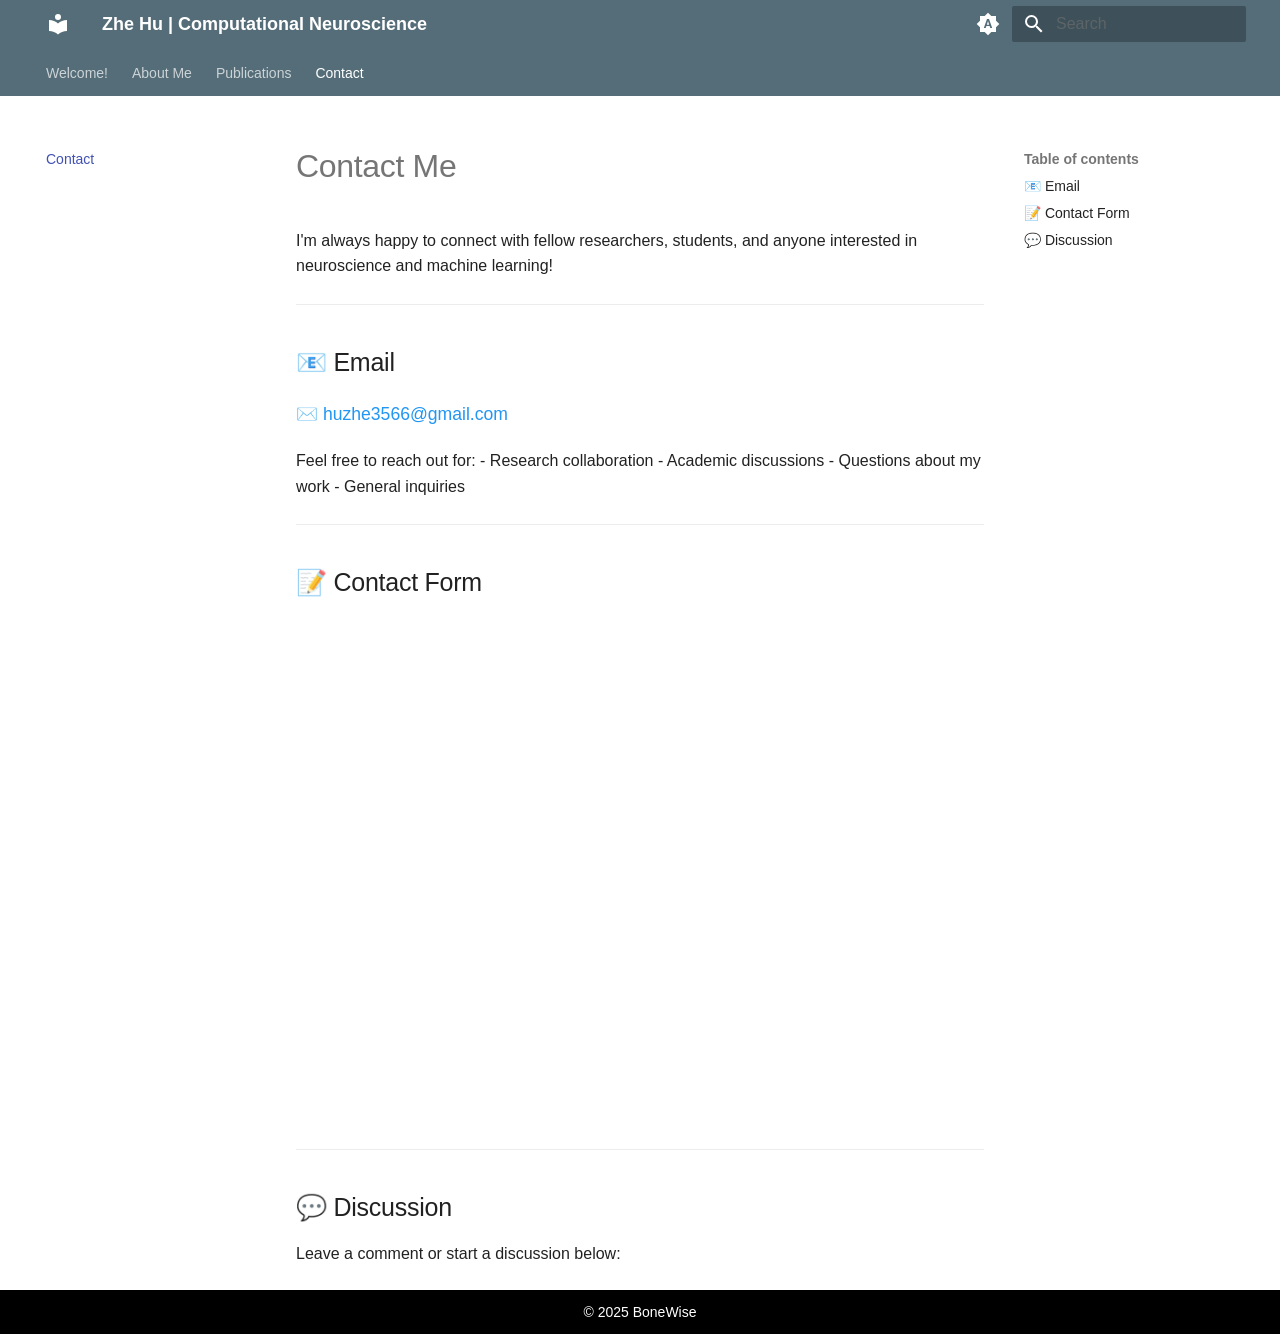
==== commit 65e83fc0: "Deployed 1125795 with MkDocs version: 1.6.1" ====
--- a/contact/index.html
+++ b/contact/index.html
@@ -19,7 +19,7 @@
       
       
       <link rel="icon" href="../assets/images/favicon.png">
-      <meta name="generator" content="mkdocs-1.6.1, mkdocs-material-9.7.0">
+      <meta name="generator" content="mkdocs-1.6.1, mkdocs-material-9.7.7">
     
     
       
@@ -27,7 +27,7 @@
       
     
     
-      <link rel="stylesheet" href="../assets/stylesheets/main.618322db.min.css">
+      <link rel="stylesheet" href="../assets/stylesheets/main.ec1eaa64.min.css">
       
         
         <link rel="stylesheet" href="../assets/stylesheets/palette.ab4e12ef.min.css">
@@ -662,10 +662,10 @@
     
       
       
-      <script id="__config" type="application/json">{"annotate": null, "base": "..", "features": ["navigation.tabs", "palette.toggle"], "search": "../assets/javascripts/workers/search.7a47a382.min.js", "tags": null, "translations": {"clipboard.copied": "Copied to clipboard", "clipboard.copy": "Copy to clipboard", "search.result.more.one": "1 more on this page", "search.result.more.other": "# more on this page", "search.result.none": "No matching documents", "search.result.one": "1 matching document", "search.result.other": "# matching documents", "search.result.placeholder": "Type to start searching", "search.result.term.missing": "Missing", "select.version": "Select version"}, "version": null}</script>
-    
-    
-      <script src="../assets/javascripts/bundle.e71a0d61.min.js"></script>
+      <script id="__config" type="application/json">{"annotate": null, "base": "..", "features": ["navigation.tabs", "palette.toggle"], "search": "../assets/javascripts/workers/search.2c215733.min.js", "tags": null, "translations": {"clipboard.copied": "Copied to clipboard", "clipboard.copy": "Copy to clipboard", "search.result.more.one": "1 more on this page", "search.result.more.other": "# more on this page", "search.result.none": "No matching documents", "search.result.one": "1 matching document", "search.result.other": "# matching documents", "search.result.placeholder": "Type to start searching", "search.result.term.missing": "Missing", "select.version": "Select version"}, "version": null}</script>
+    
+    
+      <script src="../assets/javascripts/bundle.d7400e89.min.js"></script>
       
     
   </body>
--- a/assets/stylesheets/main.ec1eaa64.min.css
+++ b/assets/stylesheets/main.ec1eaa64.min.css
@@ -0,0 +1 @@
+@charset "UTF-8";html{-webkit-text-size-adjust:none;-moz-text-size-adjust:none;text-size-adjust:none;box-sizing:border-box}*,:after,:before{box-sizing:inherit}@media (prefers-reduced-motion){*,:after,:before{transition:none!important}}body{margin:0}a,button,input,label{-webkit-tap-highlight-color:transparent}a{color:inherit;text-decoration:none}hr{border:0;box-sizing:initial;display:block;height:.05rem;overflow:visible;padding:0}small{font-size:80%}sub,sup{line-height:1em}img{border-style:none}table{border-collapse:initial;border-spacing:0}td,th{font-weight:400;vertical-align:top}button{background:#0000;border:0;font-family:inherit;font-size:inherit;margin:0;padding:0}input{border:0;outline:none}:root{--md-primary-fg-color:#4051b5;--md-primary-fg-color--light:#5d6cc0;--md-primary-fg-color--dark:#303fa1;--md-primary-bg-color:#fff;--md-primary-bg-color--light:#ffffffb3;--md-accent-fg-color:#526cfe;--md-accent-fg-color--transparent:#526cfe1a;--md-accent-bg-color:#fff;--md-accent-bg-color--light:#ffffffb3}[data-md-color-scheme=default]{color-scheme:light}[data-md-color-scheme=default] img[src$="#gh-dark-mode-only"],[data-md-color-scheme=default] img[src$="#only-dark"]{display:none}:root,[data-md-color-scheme=default]{--md-hue:225deg;--md-default-fg-color:#000000de;--md-default-fg-color--light:#0000008a;--md-default-fg-color--lighter:#00000052;--md-default-fg-color--lightest:#00000012;--md-default-bg-color:#fff;--md-default-bg-color--light:#ffffffb3;--md-default-bg-color--lighter:#ffffff4d;--md-default-bg-color--lightest:#ffffff1f;--md-code-fg-color:#36464e;--md-code-bg-color:#f5f5f5;--md-code-bg-color--light:#f5f5f5b3;--md-code-bg-color--lighter:#f5f5f54d;--md-code-hl-color:#4287ff;--md-code-hl-color--light:#4287ff1a;--md-code-hl-number-color:#d52a2a;--md-code-hl-special-color:#db1457;--md-code-hl-function-color:#a846b9;--md-code-hl-constant-color:#6e59d9;--md-code-hl-keyword-color:#3f6ec6;--md-code-hl-string-color:#1c7d4d;--md-code-hl-name-color:var(--md-code-fg-color);--md-code-hl-operator-color:var(--md-default-fg-color--light);--md-code-hl-punctuation-color:var(--md-default-fg-color--light);--md-code-hl-comment-color:var(--md-default-fg-color--light);--md-code-hl-generic-color:var(--md-default-fg-color--light);--md-code-hl-variable-color:var(--md-default-fg-color--light);--md-typeset-color:var(--md-default-fg-color);--md-typeset-a-color:var(--md-primary-fg-color);--md-typeset-del-color:#f5503d26;--md-typeset-ins-color:#0bd57026;--md-typeset-kbd-color:#fafafa;--md-typeset-kbd-accent-color:#fff;--md-typeset-kbd-border-color:#b8b8b8;--md-typeset-mark-color:#ffff0080;--md-typeset-table-color:#0000001f;--md-typeset-table-color--light:rgba(0,0,0,.035);--md-admonition-fg-color:var(--md-default-fg-color);--md-admonition-bg-color:var(--md-default-bg-color);--md-warning-fg-color:#000000de;--md-warning-bg-color:#ff9;--md-footer-fg-color:#fff;--md-footer-fg-color--light:#ffffffb3;--md-footer-fg-color--lighter:#ffffff73;--md-footer-bg-color:#000000de;--md-footer-bg-color--dark:#00000052;--md-shadow-z1:0 0.2rem 0.5rem #0000000d,0 0 0.05rem #0000001a;--md-shadow-z2:0 0.2rem 0.5rem #0000001a,0 0 0.05rem #00000040;--md-shadow-z3:0 0.2rem 0.5rem #0003,0 0 0.05rem #00000059}.md-icon svg{fill:currentcolor;display:block;height:1.2rem;width:1.2rem}body{-webkit-font-smoothing:antialiased;-moz-osx-font-smoothing:grayscale;--md-text-font-family:var(--md-text-font,_),-apple-system,BlinkMacSystemFont,Helvetica,Arial,sans-serif;--md-code-font-family:var(--md-code-font,_),SFMono-Regular,Consolas,Menlo,monospace}aside,body,input{font-feature-settings:"kern","liga";color:var(--md-typeset-color);font-family:var(--md-text-font-family)}code,kbd,pre{font-feature-settings:"kern";font-family:var(--md-code-font-family)}:root{--md-typeset-table-sort-icon:url('data:image/svg+xml;charset=utf-8,<svg xmlns="http://www.w3.org/2000/svg" viewBox="0 0 24 24"><path d="m18 21-4-4h3V7h-3l4-4 4 4h-3v10h3M2 19v-2h10v2M2 13v-2h7v2M2 7V5h4v2z"/></svg>');--md-typeset-table-sort-icon--asc:url('data:image/svg+xml;charset=utf-8,<svg xmlns="http://www.w3.org/2000/svg" viewBox="0 0 24 24"><path d="M19 17h3l-4 4-4-4h3V3h2M2 17h10v2H2M6 5v2H2V5m0 6h7v2H2z"/></svg>');--md-typeset-table-sort-icon--desc:url('data:image/svg+xml;charset=utf-8,<svg xmlns="http://www.w3.org/2000/svg" viewBox="0 0 24 24"><path d="M19 7h3l-4-4-4 4h3v14h2M2 17h10v2H2M6 5v2H2V5m0 6h7v2H2z"/></svg>')}.md-typeset{-webkit-print-color-adjust:exact;color-adjust:exact;font-size:.8rem;line-height:1.6;overflow-wrap:break-word}@media print{.md-typeset{font-size:.68rem}}.md-typeset blockquote,.md-typeset dl,.md-typeset figure,.md-typeset ol,.md-typeset pre,.md-typeset ul{margin-bottom:1em;margin-top:1em}.md-typeset h1{color:var(--md-default-fg-color--light);font-size:2em;line-height:1.3;margin:0 0 1.25em}.md-typeset h1,.md-typeset h2{font-weight:300;letter-spacing:-.01em}.md-typeset h2{font-size:1.5625em;line-height:1.4;margin:1.6em 0 .64em}.md-typeset h3{font-size:1.25em;font-weight:400;letter-spacing:-.01em;line-height:1.5;margin:1.6em 0 .8em}.md-typeset h2+h3{margin-top:.8em}.md-typeset h4{font-weight:700;letter-spacing:-.01em;margin:1em 0}.md-typeset h5,.md-typeset h6{color:var(--md-default-fg-color--light);font-size:.8em;font-weight:700;letter-spacing:-.01em;margin:1.25em 0}.md-typeset h5{text-transform:uppercase}.md-typeset h5 code{text-transform:none}.md-typeset hr{border-bottom:.05rem solid var(--md-default-fg-color--lightest);display:flow-root;margin:1.5em 0}.md-typeset a{color:var(--md-typeset-a-color);word-break:break-word}.md-typeset a,.md-typeset a:before{transition:color 125ms}.md-typeset a:focus,.md-typeset a:hover{color:var(--md-accent-fg-color)}.md-typeset a:focus code,.md-typeset a:hover code{background-color:var(--md-accent-fg-color--transparent);color:var(--md-accent-fg-color)}.md-typeset a code{color:var(--md-typeset-a-color)}.md-typeset a.focus-visible{outline-color:var(--md-accent-fg-color);outline-offset:.2rem}.md-typeset code,.md-typeset kbd,.md-typeset pre{color:var(--md-code-fg-color);direction:ltr;font-variant-ligatures:none;transition:background-color 125ms}@media print{.md-typeset code,.md-typeset kbd,.md-typeset pre{white-space:pre-wrap}}.md-typeset code{background-color:var(--md-code-bg-color);border-radius:.1rem;-webkit-box-decoration-break:clone;box-decoration-break:clone;font-size:.85em;padding:0 .2941176471em;transition:color 125ms,background-color 125ms;word-break:break-word}.md-typeset code:not(.focus-visible){-webkit-tap-highlight-color:transparent;outline:none}.md-typeset pre{display:flow-root;line-height:1.4;position:relative}.md-typeset pre>code{-webkit-box-decoration-break:slice;box-decoration-break:slice;box-shadow:none;display:block;margin:0;outline-color:var(--md-accent-fg-color);overflow:auto;padding:.7720588235em 1.1764705882em;scrollbar-color:var(--md-default-fg-color--lighter) #0000;scrollbar-width:thin;touch-action:auto;word-break:normal}.md-typeset pre>code:hover{scrollbar-color:var(--md-accent-fg-color) #0000}.md-typeset pre>code::-webkit-scrollbar{height:.2rem;width:.2rem}.md-typeset pre>code::-webkit-scrollbar-thumb{background-color:var(--md-default-fg-color--lighter)}.md-typeset pre>code::-webkit-scrollbar-thumb:hover{background-color:var(--md-accent-fg-color)}.md-typeset kbd{background-color:var(--md-typeset-kbd-color);border-radius:.1rem;box-shadow:0 .1rem 0 .05rem var(--md-typeset-kbd-border-color),0 .1rem 0 var(--md-typeset-kbd-border-color),0 -.1rem .2rem var(--md-typeset-kbd-accent-color) inset;color:var(--md-default-fg-color);display:inline-block;font-size:.75em;padding:0 .6666666667em;vertical-align:text-top;word-break:break-word}.md-typeset mark{background-color:var(--md-typeset-mark-color);-webkit-box-decoration-break:clone;box-decoration-break:clone;color:inherit;word-break:break-word}.md-typeset abbr{cursor:help;text-decoration:none}.md-typeset [data-preview],.md-typeset abbr{border-bottom:.05rem dotted var(--md-default-fg-color--light)}.md-typeset small{opacity:.75}[dir=ltr] .md-typeset sub,[dir=ltr] .md-typeset sup{margin-left:.078125em}[dir=rtl] .md-typeset sub,[dir=rtl] .md-typeset sup{margin-right:.078125em}[dir=ltr] .md-typeset blockquote{padding-left:.6rem}[dir=rtl] .md-typeset blockquote{padding-right:.6rem}[dir=ltr] .md-typeset blockquote{border-left:.2rem solid var(--md-default-fg-color--lighter)}[dir=rtl] .md-typeset blockquote{border-right:.2rem solid var(--md-default-fg-color--lighter)}.md-typeset blockquote{color:var(--md-default-fg-color--light);margin-left:0;margin-right:0}.md-typeset ul{list-style-type:disc}.md-typeset ul[type]{list-style-type:revert-layer}[dir=ltr] .md-typeset ol,[dir=ltr] .md-typeset ul{margin-left:.625em}[dir=rtl] .md-typeset ol,[dir=rtl] .md-typeset ul{margin-right:.625em}.md-typeset ol,.md-typeset ul{padding:0}.md-typeset ol:not([hidden]),.md-typeset ul:not([hidden]){display:flow-root}.md-typeset ol ol,.md-typeset ul ol{list-style-type:lower-alpha}.md-typeset ol ol ol,.md-typeset ul ol ol{list-style-type:lower-roman}.md-typeset ol ol ol ol,.md-typeset ul ol ol ol{list-style-type:upper-alpha}.md-typeset ol ol ol ol ol,.md-typeset ul ol ol ol ol{list-style-type:upper-roman}.md-typeset ol[type],.md-typeset ul[type]{list-style-type:revert-layer}[dir=ltr] .md-typeset ol li,[dir=ltr] .md-typeset ul li{margin-left:1.25em}[dir=rtl] .md-typeset ol li,[dir=rtl] .md-typeset ul li{margin-right:1.25em}.md-typeset ol li,.md-typeset ul li{margin-bottom:.5em}.md-typeset ol li blockquote,.md-typeset ol li p,.md-typeset ul li blockquote,.md-typeset ul li p{margin:.5em 0}.md-typeset ol li:last-child,.md-typeset ul li:last-child{margin-bottom:0}[dir=ltr] .md-typeset ol li ol,[dir=ltr] .md-typeset ol li ul,[dir=ltr] .md-typeset ul li ol,[dir=ltr] .md-typeset ul li ul{margin-left:.625em}[dir=rtl] .md-typeset ol li ol,[dir=rtl] .md-typeset ol li ul,[dir=rtl] .md-typeset ul li ol,[dir=rtl] .md-typeset ul li ul{margin-right:.625em}.md-typeset ol li ol,.md-typeset ol li ul,.md-typeset ul li ol,.md-typeset ul li ul{margin-bottom:.5em;margin-top:.5em}[dir=ltr] .md-typeset dd{margin-left:1.875em}[dir=rtl] .md-typeset dd{margin-right:1.875em}.md-typeset dd{margin-bottom:1.5em;margin-top:1em}.md-typeset img,.md-typeset svg,.md-typeset video{height:auto;max-width:100%}.md-typeset img[align=left]{margin:1em 1em 1em 0}.md-typeset img[align=right]{margin:1em 0 1em 1em}.md-typeset img[align]:only-child{margin-top:0}.md-typeset figure{display:flow-root;margin:1em auto;max-width:100%;text-align:center;width:fit-content}.md-typeset figure img{display:block;margin:0 auto}.md-typeset figcaption{font-style:italic;margin:1em auto;max-width:24rem}.md-typeset iframe{max-width:100%}.md-typeset table:not([class]){background-color:var(--md-default-bg-color);border:.05rem solid var(--md-typeset-table-color);border-radius:.1rem;display:inline-block;font-size:.64rem;max-width:100%;overflow:auto;touch-action:auto}@media print{.md-typeset table:not([class]){display:table}}.md-typeset table:not([class])+*{margin-top:1.5em}.md-typeset table:not([class]) td>:first-child,.md-typeset table:not([class]) th>:first-child{margin-top:0}.md-typeset table:not([class]) td>:last-child,.md-typeset table:not([class]) th>:last-child{margin-bottom:0}.md-typeset table:not([class]) td:not([align]),.md-typeset table:not([class]) th:not([align]){text-align:left}[dir=rtl] .md-typeset table:not([class]) td:not([align]),[dir=rtl] .md-typeset table:not([class]) th:not([align]){text-align:right}.md-typeset table:not([class]) th{font-weight:700;min-width:5rem;padding:.9375em 1.25em;vertical-align:top}.md-typeset table:not([class]) td{border-top:.05rem solid var(--md-typeset-table-color);padding:.9375em 1.25em;vertical-align:top}.md-typeset table:not([class]) tbody tr{transition:background-color 125ms}.md-typeset table:not([class]) tbody tr:hover{background-color:var(--md-typeset-table-color--light);box-shadow:0 .05rem 0 var(--md-default-bg-color) inset}.md-typeset table:not([class]) a{word-break:normal}.md-typeset table th[role=columnheader]{cursor:pointer}[dir=ltr] .md-typeset table th[role=columnheader]:after{margin-left:.5em}[dir=rtl] .md-typeset table th[role=columnheader]:after{margin-right:.5em}.md-typeset table th[role=columnheader]:after{content:"";display:inline-block;height:1.2em;-webkit-mask-image:var(--md-typeset-table-sort-icon);mask-image:var(--md-typeset-table-sort-icon);-webkit-mask-repeat:no-repeat;mask-repeat:no-repeat;-webkit-mask-size:contain;mask-size:contain;transition:background-color 125ms;vertical-align:text-bottom;width:1.2em}.md-typeset table th[role=columnheader]:hover:after{background-color:var(--md-default-fg-color--lighter)}.md-typeset table th[role=columnheader][aria-sort=ascending]:after{background-color:var(--md-default-fg-color--light);-webkit-mask-image:var(--md-typeset-table-sort-icon--asc);mask-image:var(--md-typeset-table-sort-icon--asc)}.md-typeset table th[role=columnheader][aria-sort=descending]:after{background-color:var(--md-default-fg-color--light);-webkit-mask-image:var(--md-typeset-table-sort-icon--desc);mask-image:var(--md-typeset-table-sort-icon--desc)}.md-typeset__scrollwrap{margin:1em -.8rem;overflow-x:auto;touch-action:auto}.md-typeset__table{display:inline-block;margin-bottom:.5em;padding:0 .8rem}@media print{.md-typeset__table{display:block}}html .md-typeset__table table{display:table;margin:0;overflow:hidden;width:100%}@media screen and (max-width:44.984375em){.md-content__inner>pre{margin:1em -.8rem}.md-content__inner>pre code{border-radius:0}}.md-typeset .md-author{border-radius:100%;display:block;flex-shrink:0;height:1.6rem;overflow:hidden;position:relative;transition:color 125ms,transform 125ms;width:1.6rem}.md-typeset .md-author img{display:block}.md-typeset .md-author--more{background:var(--md-default-fg-color--lightest);color:var(--md-default-fg-color--lighter);font-size:.6rem;font-weight:700;line-height:1.6rem;text-align:center}.md-typeset .md-author--long{height:2.4rem;width:2.4rem}.md-typeset a.md-author{transform:scale(1)}.md-typeset a.md-author img{border-radius:100%;filter:grayscale(100%) opacity(75%);transition:filter 125ms}.md-typeset a.md-author:focus,.md-typeset a.md-author:hover{transform:scale(1.1);z-index:1}.md-typeset a.md-author:focus img,.md-typeset a.md-author:hover img{filter:grayscale(0)}.md-banner{background-color:var(--md-footer-bg-color);color:var(--md-footer-fg-color);overflow:auto}@media print{.md-banner{display:none}}.md-banner--warning{background-color:var(--md-warning-bg-color);color:var(--md-warning-fg-color)}.md-banner__inner{font-size:.7rem;margin:.6rem auto;padding:0 .8rem}[dir=ltr] .md-banner__button{float:right}[dir=rtl] .md-banner__button{float:left}.md-banner__button{color:inherit;cursor:pointer;transition:opacity .25s}.no-js .md-banner__button{display:none}.md-banner__button:hover{opacity:.7}html{font-size:125%;height:100%;overflow-x:hidden}@media screen and (min-width:100em){html{font-size:137.5%}}@media screen and (min-width:125em){html{font-size:150%}}body{background-color:var(--md-default-bg-color);display:flex;flex-direction:column;font-size:.5rem;min-height:100%;position:relative;width:100%}@media print{body{display:block}}@media screen and (max-width:59.984375em){body[data-md-scrolllock]{position:fixed}}.md-grid{margin-left:auto;margin-right:auto;max-width:61rem}.md-container{display:flex;flex-direction:column;flex-grow:1}@media print{.md-container{display:block}}.md-main{flex-grow:1}.md-main__inner{display:flex;height:100%;margin-top:1.5rem}.md-ellipsis{overflow:hidden;text-overflow:ellipsis}.md-toggle{display:none}.md-option{height:0;opacity:0;position:absolute;width:0}.md-option:checked+label:not([hidden]){display:block}.md-option.focus-visible+label{outline-color:var(--md-accent-fg-color);outline-style:auto}.md-skip{background-color:var(--md-default-fg-color);border-radius:.1rem;color:var(--md-default-bg-color);font-size:.64rem;margin:.5rem;opacity:0;outline-color:var(--md-accent-fg-color);padding:.3rem .5rem;position:fixed;transform:translateY(.4rem);z-index:-1}.md-skip:focus{opacity:1;transform:translateY(0);transition:transform .25s cubic-bezier(.4,0,.2,1),opacity 175ms 75ms;z-index:10}@page{margin:25mm}:root{--md-clipboard-icon:url('data:image/svg+xml;charset=utf-8,<svg xmlns="http://www.w3.org/2000/svg" viewBox="0 0 24 24"><path d="M19 21H8V7h11m0-2H8a2 2 0 0 0-2 2v14a2 2 0 0 0 2 2h11a2 2 0 0 0 2-2V7a2 2 0 0 0-2-2m-3-4H4a2 2 0 0 0-2 2v14h2V3h12z"/></svg>')}.md-clipboard{border-radius:.1rem;color:var(--md-default-fg-color--lightest);cursor:pointer;height:1.5em;outline-color:var(--md-accent-fg-color);outline-offset:.1rem;transition:color .25s;width:1.5em;z-index:1}@media print{.md-clipboard{display:none}}.md-clipboard:not(.focus-visible){-webkit-tap-highlight-color:transparent;outline:none}:hover>.md-clipboard{color:var(--md-default-fg-color--light)}.md-clipboard:focus,.md-clipboard:hover{color:var(--md-accent-fg-color)}.md-clipboard:after{background-color:currentcolor;content:"";display:block;height:1.125em;margin:0 auto;-webkit-mask-image:var(--md-clipboard-icon);mask-image:var(--md-clipboard-icon);-webkit-mask-position:center;mask-position:center;-webkit-mask-repeat:no-repeat;mask-repeat:no-repeat;-webkit-mask-size:contain;mask-size:contain;width:1.125em}.md-clipboard--inline{cursor:pointer}.md-clipboard--inline code{transition:color .25s,background-color .25s}.md-clipboard--inline:focus code,.md-clipboard--inline:hover code{background-color:var(--md-accent-fg-color--transparent);color:var(--md-accent-fg-color)}:root{--md-code-select-icon:url('data:image/svg+xml;charset=utf-8,<svg xmlns="http://www.w3.org/2000/svg" viewBox="0 0 24 24"><path d="M19 19h-4v2h4c1.1 0 2-.9 2-2v-4h-2m0-12h-4v2h4v4h2V5c0-1.1-.9-2-2-2M5 5h4V3H5c-1.1 0-2 .9-2 2v4h2m0 6H3v4c0 1.1.9 2 2 2h4v-2H5zm2-4h2v2H7zm4 0h2v2h-2zm4 0h2v2h-2zM7 7h2v2H7zm4 0h2v2h-2zm4 0h2v2h-2zm-8 8h2v2H7zm4 0h2v2h-2zm4 0h2v2h-2z"/></svg>');--md-code-copy-icon:url('data:image/svg+xml;charset=utf-8,<svg xmlns="http://www.w3.org/2000/svg" viewBox="0 0 24 24"><path d="M19 21H8V7h11m0-2H8a2 2 0 0 0-2 2v14a2 2 0 0 0 2 2h11a2 2 0 0 0 2-2V7a2 2 0 0 0-2-2m-3-4H4a2 2 0 0 0-2 2v14h2V3h12z"/></svg>')}.md-typeset .md-code__content{display:grid}.md-code__nav{background-color:var(--md-code-bg-color--lighter);border-radius:.1rem;display:flex;gap:.2rem;padding:.2rem;position:absolute;right:.25em;top:.25em;transition:background-color .25s;z-index:1}:hover>.md-code__nav{background-color:var(--md-code-bg-color--light)}.md-code__button{color:var(--md-default-fg-color--lightest);cursor:pointer;display:block;height:1.5em;outline-color:var(--md-accent-fg-color);outline-offset:.1rem;transition:color .25s;width:1.5em}:hover>*>.md-code__button{color:var(--md-default-fg-color--light)}.md-code__button.focus-visible,.md-code__button:hover{color:var(--md-accent-fg-color)}.md-code__button--active{color:var(--md-default-fg-color)!important}.md-code__button:after{background-color:currentcolor;content:"";display:block;height:1.125em;margin:0 auto;-webkit-mask-position:center;mask-position:center;-webkit-mask-repeat:no-repeat;mask-repeat:no-repeat;-webkit-mask-size:contain;mask-size:contain;width:1.125em}.md-code__button[data-md-type=select]:after{-webkit-mask-image:var(--md-code-select-icon);mask-image:var(--md-code-select-icon)}.md-code__button[data-md-type=copy]:after{-webkit-mask-image:var(--md-code-copy-icon);mask-image:var(--md-code-copy-icon)}@keyframes consent{0%{opacity:0;transform:translateY(100%)}to{opacity:1;transform:translateY(0)}}@keyframes overlay{0%{opacity:0}to{opacity:1}}.md-consent__overlay{animation:overlay .25s both;-webkit-backdrop-filter:blur(.1rem);backdrop-filter:blur(.1rem);background-color:#0000008a;height:100%;opacity:1;position:fixed;top:0;width:100%;z-index:5}.md-consent__inner{animation:consent .5s cubic-bezier(.1,.7,.1,1) both;background-color:var(--md-default-bg-color);border:0;border-radius:.1rem;bottom:0;box-shadow:0 0 .2rem #0000001a,0 .2rem .4rem #0003;max-height:100%;overflow:auto;padding:0;position:fixed;width:100%;z-index:5}.md-consent__form{padding:.8rem}.md-consent__settings{display:none;margin:1em 0}input:checked+.md-consent__settings{display:block}.md-consent__controls{margin-bottom:.8rem}.md-typeset .md-consent__controls .md-button{display:inline}@media screen and (max-width:44.984375em){.md-typeset .md-consent__controls .md-button{display:block;margin-top:.4rem;text-align:center;width:100%}}.md-consent label{cursor:pointer}.md-content{flex-grow:1;min-width:0}.md-content__inner{margin:0 .8rem 1.2rem;padding-top:.6rem}@media screen and (min-width:76.25em){[dir=ltr] .md-sidebar--primary:not([hidden])~.md-content>.md-content__inner{margin-left:1.2rem}[dir=ltr] .md-sidebar--secondary:not([hidden])~.md-content>.md-content__inner,[dir=rtl] .md-sidebar--primary:not([hidden])~.md-content>.md-content__inner{margin-right:1.2rem}[dir=rtl] .md-sidebar--secondary:not([hidden])~.md-content>.md-content__inner{margin-left:1.2rem}}.md-content__inner:before{content:"";display:block;height:.4rem}.md-content__inner>:last-child{margin-bottom:0}[dir=ltr] .md-content__button{float:right}[dir=rtl] .md-content__button{float:left}[dir=ltr] .md-content__button{margin-left:.4rem}[dir=rtl] .md-content__button{margin-right:.4rem}.md-content__button{margin:.4rem 0;padding:0}@media print{.md-content__button{display:none}}.md-typeset .md-content__button{color:var(--md-default-fg-color--lighter)}.md-content__button svg{display:inline;vertical-align:top}[dir=rtl] .md-content__button svg{transform:scaleX(-1)}[dir=ltr] .md-dialog{right:.8rem}[dir=rtl] .md-dialog{left:.8rem}.md-dialog{background-color:var(--md-default-fg-color);border-radius:.1rem;bottom:.8rem;box-shadow:var(--md-shadow-z3);min-width:11.1rem;opacity:0;padding:.4rem .6rem;pointer-events:none;position:fixed;transform:translateY(100%);transition:transform 0ms .4s,opacity .4s;z-index:4}@media print{.md-dialog{display:none}}.md-dialog--active{opacity:1;pointer-events:auto;transform:translateY(0);transition:transform .4s cubic-bezier(.075,.85,.175,1),opacity .4s}.md-dialog__inner{color:var(--md-default-bg-color);font-size:.7rem}.md-feedback{margin:2em 0 1em;text-align:center}.md-feedback fieldset{border:none;margin:0;padding:0}.md-feedback__title{font-weight:700;margin:1em auto}.md-feedback__inner{position:relative}.md-feedback__list{display:flex;flex-wrap:wrap;place-content:baseline center;position:relative}.md-feedback__list:hover .md-icon:not(:disabled){color:var(--md-default-fg-color--lighter)}:disabled .md-feedback__list{min-height:1.8rem}.md-feedback__icon{color:var(--md-default-fg-color--light);cursor:pointer;flex-shrink:0;margin:0 .1rem;transition:color 125ms}.md-feedback__icon:not(:disabled).md-icon:hover{color:var(--md-accent-fg-color)}.md-feedback__icon:disabled{color:var(--md-default-fg-color--lightest);pointer-events:none}.md-feedback__note{opacity:0;position:relative;transform:translateY(.4rem);transition:transform .4s cubic-bezier(.1,.7,.1,1),opacity .15s}.md-feedback__note>*{margin:0 auto;max-width:16rem}:disabled .md-feedback__note{opacity:1;transform:translateY(0)}@media print{.md-feedback{display:none}}.md-footer{background-color:var(--md-footer-bg-color);color:var(--md-footer-fg-color)}@media print{.md-footer{display:none}}.md-footer__inner{justify-content:space-between;overflow:auto;padding:.2rem}.md-footer__inner:not([hidden]){display:flex}.md-footer__link{align-items:end;display:flex;flex-grow:0.01;margin-bottom:.4rem;margin-top:1rem;max-width:100%;outline-color:var(--md-accent-fg-color);overflow:hidden;transition:opacity .25s}.md-footer__link:focus,.md-footer__link:hover{opacity:.7}[dir=rtl] .md-footer__link svg{transform:scaleX(-1)}@media screen and (max-width:44.984375em){.md-footer__link--prev{flex-shrink:0}.md-footer__link--prev .md-footer__title{display:none}}[dir=ltr] .md-footer__link--next{margin-left:auto}[dir=rtl] .md-footer__link--next{margin-right:auto}.md-footer__link--next{text-align:right}[dir=rtl] .md-footer__link--next{text-align:left}.md-footer__title{flex-grow:1;font-size:.9rem;margin-bottom:.7rem;max-width:calc(100% - 2.4rem);padding:0 1rem;white-space:nowrap}.md-footer__button{margin:.2rem;padding:.4rem}.md-footer__direction{font-size:.64rem;opacity:.7}.md-footer-meta{background-color:var(--md-footer-bg-color--dark)}.md-footer-meta__inner{display:flex;flex-wrap:wrap;justify-content:space-between;padding:.2rem}html .md-footer-meta.md-typeset a{color:var(--md-footer-fg-color--light)}html .md-footer-meta.md-typeset a:focus,html .md-footer-meta.md-typeset a:hover{color:var(--md-footer-fg-color)}.md-copyright{color:var(--md-footer-fg-color--lighter);font-size:.64rem;margin:auto .6rem;padding:.4rem 0;width:100%}@media screen and (min-width:45em){.md-copyright{width:auto}}.md-copyright__highlight{color:var(--md-footer-fg-color--light)}.md-social{display:inline-flex;gap:.2rem;margin:0 .4rem;padding:.2rem 0 .6rem}@media screen and (min-width:45em){.md-social{padding:.6rem 0}}.md-social__link{display:inline-block;height:1.6rem;text-align:center;width:1.6rem}.md-social__link:before{line-height:1.9}.md-social__link svg{fill:currentcolor;max-height:.8rem;vertical-align:-25%}.md-typeset .md-button{border:.1rem solid;border-radius:.1rem;color:var(--md-primary-fg-color);cursor:pointer;display:inline-block;font-weight:700;padding:.625em 2em;transition:color 125ms,background-color 125ms,border-color 125ms}.md-typeset .md-button--primary{background-color:var(--md-primary-fg-color);border-color:var(--md-primary-fg-color);color:var(--md-primary-bg-color)}.md-typeset .md-button:focus,.md-typeset .md-button:hover{background-color:var(--md-accent-fg-color);border-color:var(--md-accent-fg-color);color:var(--md-accent-bg-color)}[dir=ltr] .md-typeset .md-input{border-top-left-radius:.1rem}[dir=ltr] .md-typeset .md-input,[dir=rtl] .md-typeset .md-input{border-top-right-radius:.1rem}[dir=rtl] .md-typeset .md-input{border-top-left-radius:.1rem}.md-typeset .md-input{border-bottom:.1rem solid var(--md-default-fg-color--lighter);box-shadow:var(--md-shadow-z1);font-size:.8rem;height:1.8rem;padding:0 .6rem;transition:border .25s,box-shadow .25s}.md-typeset .md-input:focus,.md-typeset .md-input:hover{border-bottom-color:var(--md-accent-fg-color);box-shadow:var(--md-shadow-z2)}.md-typeset .md-input--stretch{width:100%}.md-header{background-color:var(--md-primary-fg-color);box-shadow:0 0 .2rem #0000,0 .2rem .4rem #0000;color:var(--md-primary-bg-color);display:block;left:0;position:sticky;right:0;top:0;z-index:4}@media print{.md-header{display:none}}.md-header[hidden]{transform:translateY(-100%);transition:transform .25s cubic-bezier(.8,0,.6,1),box-shadow .25s}.md-header--shadow{box-shadow:0 0 .2rem #0000001a,0 .2rem .4rem #0003;transition:transform .25s cubic-bezier(.1,.7,.1,1),box-shadow .25s}.md-header__inner{align-items:center;display:flex;padding:0 .2rem}.md-header__button{color:currentcolor;cursor:pointer;margin:.2rem;outline-color:var(--md-accent-fg-color);padding:.4rem;position:relative;transition:opacity .25s;vertical-align:middle;z-index:1}.md-header__button:hover{opacity:.7}.md-header__button:not([hidden]){display:inline-block}.md-header__button:not(.focus-visible){-webkit-tap-highlight-color:transparent;outline:none}.md-header__button.md-logo{margin:.2rem;padding:.4rem}@media screen and (max-width:76.234375em){.md-header__button.md-logo{display:none}}.md-header__button.md-logo img,.md-header__button.md-logo svg{fill:currentcolor;display:block;height:1.2rem;width:auto}@media screen and (min-width:60em){.md-header__button[for=__search]{display:none}}.no-js .md-header__button[for=__search]{display:none}[dir=rtl] .md-header__button[for=__search] svg{transform:scaleX(-1)}@media screen and (min-width:76.25em){.md-header__button[for=__drawer]{display:none}}.md-header__topic{display:flex;max-width:100%;position:absolute;transition:transform .4s cubic-bezier(.1,.7,.1,1),opacity .15s;white-space:nowrap}.md-header__topic+.md-header__topic{opacity:0;pointer-events:none;transform:translateX(1.25rem);transition:transform .4s cubic-bezier(1,.7,.1,.1),opacity .15s;z-index:-1}[dir=rtl] .md-header__topic+.md-header__topic{transform:translateX(-1.25rem)}.md-header__topic:first-child{font-weight:700}[dir=ltr] .md-header__title{margin-left:1rem;margin-right:.4rem}[dir=rtl] .md-header__title{margin-left:.4rem;margin-right:1rem}.md-header__title{flex-grow:1;font-size:.9rem;height:2.4rem;line-height:2.4rem}.md-header__title--active .md-header__topic{opacity:0;pointer-events:none;transform:translateX(-1.25rem);transition:transform .4s cubic-bezier(1,.7,.1,.1),opacity .15s;z-index:-1}[dir=rtl] .md-header__title--active .md-header__topic{transform:translateX(1.25rem)}.md-header__title--active .md-header__topic+.md-header__topic{opacity:1;pointer-events:auto;transform:translateX(0);transition:transform .4s cubic-bezier(.1,.7,.1,1),opacity .15s;z-index:0}.md-header__title>.md-header__ellipsis{height:100%;position:relative;width:100%}.md-header__option{display:flex;flex-shrink:0;max-width:100%;transition:max-width 0ms .25s,opacity .25s .25s;white-space:nowrap}[data-md-toggle=search]:checked~.md-header .md-header__option{max-width:0;opacity:0;transition:max-width 0ms,opacity 0ms}.md-header__option>input{bottom:0}.md-header__source{display:none}@media screen and (min-width:60em){[dir=ltr] .md-header__source{margin-left:1rem}[dir=rtl] .md-header__source{margin-right:1rem}.md-header__source{display:block;max-width:11.7rem;width:11.7rem}}@media screen and (min-width:76.25em){[dir=ltr] .md-header__source{margin-left:1.4rem}[dir=rtl] .md-header__source{margin-right:1.4rem}}.md-meta{color:var(--md-default-fg-color--light);font-size:.7rem;line-height:1.3}.md-meta__list{display:inline-flex;flex-wrap:wrap;list-style:none;margin:0;padding:0}.md-meta__item:not(:last-child):after{content:"·";margin-left:.2rem;margin-right:.2rem}.md-meta__link{color:var(--md-typeset-a-color)}.md-meta__link:focus,.md-meta__link:hover{color:var(--md-accent-fg-color)}.md-draft{background-color:#ff1744;border-radius:.125em;color:#fff;display:inline-block;font-weight:700;padding-left:.5714285714em;padding-right:.5714285714em}:root{--md-nav-icon--prev:url('data:image/svg+xml;charset=utf-8,<svg xmlns="http://www.w3.org/2000/svg" viewBox="0 0 24 24"><path d="M20 11v2H8l5.5 5.5-1.42 1.42L4.16 12l7.92-7.92L13.5 5.5 8 11z"/></svg>');--md-nav-icon--next:url('data:image/svg+xml;charset=utf-8,<svg xmlns="http://www.w3.org/2000/svg" viewBox="0 0 24 24"><path d="M8.59 16.58 13.17 12 8.59 7.41 10 6l6 6-6 6z"/></svg>');--md-toc-icon:url('data:image/svg+xml;charset=utf-8,<svg xmlns="http://www.w3.org/2000/svg" viewBox="0 0 24 24"><path d="M3 9h14V7H3zm0 4h14v-2H3zm0 4h14v-2H3zm16 0h2v-2h-2zm0-10v2h2V7zm0 6h2v-2h-2z"/></svg>')}.md-nav{font-size:.7rem;line-height:1.3}.md-nav__title{color:var(--md-default-fg-color--light);display:block;font-weight:700;overflow:hidden;padding:0 .6rem;text-overflow:ellipsis}.md-nav__title .md-nav__button{display:none}.md-nav__title .md-nav__button img{height:100%;width:auto}.md-nav__title .md-nav__button.md-logo img,.md-nav__title .md-nav__button.md-logo svg{fill:currentcolor;display:block;height:2.4rem;max-width:100%;object-fit:contain;width:auto}.md-nav__list{list-style:none;margin:0;padding:0}.md-nav__link{align-items:flex-start;display:flex;gap:.4rem;margin-top:.625em;scroll-snap-align:start;transition:color 125ms}.md-nav__link--passed,.md-nav__link--passed code{color:var(--md-default-fg-color--light)}.md-nav__item .md-nav__link--active,.md-nav__item .md-nav__link--active code{color:var(--md-typeset-a-color)}.md-nav__link .md-ellipsis{position:relative}.md-nav__link .md-ellipsis code{word-break:normal}[dir=ltr] .md-nav__link .md-icon:last-child{margin-left:auto}[dir=rtl] .md-nav__link .md-icon:last-child{margin-right:auto}.md-nav__link .md-typeset{font-size:.7rem;line-height:1.3}.md-nav__link svg{fill:currentcolor;flex-shrink:0;height:1.3em;position:relative}.md-nav__link[for]:focus,.md-nav__link[for]:hover,.md-nav__link[href]:focus,.md-nav__link[href]:hover{color:var(--md-accent-fg-color);cursor:pointer}.md-nav__link[for]:focus code,.md-nav__link[for]:hover code,.md-nav__link[href]:focus code,.md-nav__link[href]:hover code{background-color:var(--md-accent-fg-color--transparent);color:var(--md-accent-fg-color)}.md-nav__link.focus-visible{outline-color:var(--md-accent-fg-color);outline-offset:.2rem}.md-nav--primary .md-nav__link[for=__toc]{display:none}.md-nav--primary .md-nav__link[for=__toc] .md-icon:after{background-color:currentcolor;display:block;height:100%;-webkit-mask-image:var(--md-toc-icon);mask-image:var(--md-toc-icon);width:100%}.md-nav--primary .md-nav__link[for=__toc]~.md-nav{display:none}.md-nav__container>.md-nav__link{margin-top:0}.md-nav__container>.md-nav__link:first-child{flex-grow:1;min-width:0}.md-nav__icon{flex-shrink:0}.md-nav__source{display:none}@media screen and (max-width:76.234375em){.md-nav--primary,.md-nav--primary .md-nav{background-color:var(--md-default-bg-color);display:flex;flex-direction:column;height:100%;left:0;position:absolute;right:0;top:0;z-index:1}.md-nav--primary .md-nav__item,.md-nav--primary .md-nav__title{font-size:.8rem;line-height:1.5}.md-nav--primary .md-nav__title{background-color:var(--md-default-fg-color--lightest);color:var(--md-default-fg-color--light);cursor:pointer;height:5.6rem;line-height:2.4rem;padding:3rem .8rem .2rem;position:relative;white-space:nowrap}[dir=ltr] .md-nav--primary .md-nav__title .md-nav__icon{left:.4rem}[dir=rtl] .md-nav--primary .md-nav__title .md-nav__icon{right:.4rem}.md-nav--primary .md-nav__title .md-nav__icon{display:block;height:1.2rem;margin:.2rem;position:absolute;top:.4rem;width:1.2rem}.md-nav--primary .md-nav__title .md-nav__icon:after{background-color:currentcolor;content:"";display:block;height:100%;-webkit-mask-image:var(--md-nav-icon--prev);mask-image:var(--md-nav-icon--prev);-webkit-mask-position:center;mask-position:center;-webkit-mask-repeat:no-repeat;mask-repeat:no-repeat;-webkit-mask-size:contain;mask-size:contain;width:100%}.md-nav--primary .md-nav__title~.md-nav__list{background-color:var(--md-default-bg-color);box-shadow:0 .05rem 0 var(--md-default-fg-color--lightest) inset;overflow-y:auto;scroll-snap-type:y mandatory;touch-action:pan-y}.md-nav--primary .md-nav__title~.md-nav__list>:first-child{border-top:0}.md-nav--primary .md-nav__title[for=__drawer]{background-color:var(--md-primary-fg-color);color:var(--md-primary-bg-color);font-weight:700}.md-nav--primary .md-nav__title .md-logo{display:block;left:.2rem;margin:.2rem;padding:.4rem;position:absolute;right:.2rem;top:.2rem}.md-nav--primary .md-nav__list{flex:1}.md-nav--primary .md-nav__item{border-top:.05rem solid var(--md-default-fg-color--lightest)}.md-nav--primary .md-nav__item--active>.md-nav__link{color:var(--md-typeset-a-color)}.md-nav--primary .md-nav__item--active>.md-nav__link:focus,.md-nav--primary .md-nav__item--active>.md-nav__link:hover{color:var(--md-accent-fg-color)}.md-nav--primary .md-nav__link{margin-top:0;padding:.6rem .8rem}.md-nav--primary .md-nav__link svg{margin-top:.1em}.md-nav--primary .md-nav__link>.md-nav__link{padding:0}[dir=ltr] .md-nav--primary .md-nav__link .md-nav__icon{margin-right:-.2rem}[dir=rtl] .md-nav--primary .md-nav__link .md-nav__icon{margin-left:-.2rem}.md-nav--primary .md-nav__link .md-nav__icon{font-size:1.2rem;height:1.2rem;width:1.2rem}.md-nav--primary .md-nav__link .md-nav__icon:after{background-color:currentcolor;content:"";display:block;height:100%;-webkit-mask-image:var(--md-nav-icon--next);mask-image:var(--md-nav-icon--next);-webkit-mask-position:center;mask-position:center;-webkit-mask-repeat:no-repeat;mask-repeat:no-repeat;-webkit-mask-size:contain;mask-size:contain;width:100%}[dir=rtl] .md-nav--primary .md-nav__icon:after{transform:scale(-1)}.md-nav--primary .md-nav--secondary .md-nav{background-color:initial;position:static}[dir=ltr] .md-nav--primary .md-nav--secondary .md-nav .md-nav__link{padding-left:1.4rem}[dir=rtl] .md-nav--primary .md-nav--secondary .md-nav .md-nav__link{padding-right:1.4rem}[dir=ltr] .md-nav--primary .md-nav--secondary .md-nav .md-nav .md-nav__link{padding-left:2rem}[dir=rtl] .md-nav--primary .md-nav--secondary .md-nav .md-nav .md-nav__link{padding-right:2rem}[dir=ltr] .md-nav--primary .md-nav--secondary .md-nav .md-nav .md-nav .md-nav__link{padding-left:2.6rem}[dir=rtl] .md-nav--primary .md-nav--secondary .md-nav .md-nav .md-nav .md-nav__link{padding-right:2.6rem}[dir=ltr] .md-nav--primary .md-nav--secondary .md-nav .md-nav .md-nav .md-nav .md-nav__link{padding-left:3.2rem}[dir=rtl] .md-nav--primary .md-nav--secondary .md-nav .md-nav .md-nav .md-nav .md-nav__link{padding-right:3.2rem}.md-nav--secondary{background-color:initial}.md-nav__toggle~.md-nav{display:flex;opacity:0;transform:translateX(100%);transition:transform .25s cubic-bezier(.8,0,.6,1),opacity 125ms 50ms}[dir=rtl] .md-nav__toggle~.md-nav{transform:translateX(-100%)}.md-nav__toggle:checked~.md-nav{opacity:1;transform:translateX(0);transition:transform .25s cubic-bezier(.4,0,.2,1),opacity 125ms 125ms}.md-nav__toggle:checked~.md-nav>.md-nav__list{backface-visibility:hidden}}@media screen and (max-width:59.984375em){.md-nav--primary .md-nav__link[for=__toc]{display:flex}.md-nav--primary .md-nav__link[for=__toc] .md-icon:after{content:""}.md-nav--primary .md-nav__link[for=__toc]+.md-nav__link{display:none}.md-nav--primary .md-nav__link[for=__toc]~.md-nav{display:flex}.md-nav__source{background-color:var(--md-primary-fg-color--dark);color:var(--md-primary-bg-color);display:block;padding:0 .2rem}}@media screen and (min-width:60em) and (max-width:76.234375em){.md-nav--integrated .md-nav__link[for=__toc]{display:flex}.md-nav--integrated .md-nav__link[for=__toc] .md-icon:after{content:""}.md-nav--integrated .md-nav__link[for=__toc]+.md-nav__link{display:none}.md-nav--integrated .md-nav__link[for=__toc]~.md-nav{display:flex}}@media screen and (min-width:60em){.md-nav{margin-bottom:-.4rem}.md-nav--secondary .md-nav__title{background:var(--md-default-bg-color);box-shadow:0 0 .4rem .4rem var(--md-default-bg-color);position:sticky;top:0;z-index:1}.md-nav--secondary .md-nav__title[for=__toc]{scroll-snap-align:start}.md-nav--secondary .md-nav__title .md-nav__icon{display:none}[dir=ltr] .md-nav--secondary .md-nav__list{padding-left:.6rem}[dir=rtl] .md-nav--secondary .md-nav__list{padding-right:.6rem}.md-nav--secondary .md-nav__list{padding-bottom:.4rem}[dir=ltr] .md-nav--secondary .md-nav__item>.md-nav__link{margin-right:.4rem}[dir=rtl] .md-nav--secondary .md-nav__item>.md-nav__link{margin-left:.4rem}}@media screen and (min-width:76.25em){.md-nav{margin-bottom:-.4rem;transition:max-height .25s cubic-bezier(.86,0,.07,1)}.md-nav--primary .md-nav__title{background:var(--md-default-bg-color);box-shadow:0 0 .4rem .4rem var(--md-default-bg-color);position:sticky;top:0;z-index:1}.md-nav--primary .md-nav__title[for=__drawer]{scroll-snap-align:start}.md-nav--primary .md-nav__title .md-nav__icon{display:none}[dir=ltr] .md-nav--primary .md-nav__list{padding-left:.6rem}[dir=rtl] .md-nav--primary .md-nav__list{padding-right:.6rem}.md-nav--primary .md-nav__list{padding-bottom:.4rem}[dir=ltr] .md-nav--primary .md-nav__item>.md-nav__link{margin-right:.4rem}[dir=rtl] .md-nav--primary .md-nav__item>.md-nav__link{margin-left:.4rem}.md-nav__toggle~.md-nav{display:grid;grid-template-rows:minmax(.4rem,0fr);opacity:0;transition:grid-template-rows .25s cubic-bezier(.86,0,.07,1),opacity .25s,visibility 0ms .25s;visibility:collapse}.md-nav__toggle~.md-nav>.md-nav__list{overflow:hidden}.md-nav__toggle.md-toggle--indeterminate~.md-nav,.md-nav__toggle:checked~.md-nav{grid-template-rows:minmax(.4rem,1fr);opacity:1;transition:grid-template-rows .25s cubic-bezier(.86,0,.07,1),opacity .15s .1s,visibility 0ms;visibility:visible}.md-nav__toggle.md-toggle--indeterminate~.md-nav{transition:none}.md-nav__item--nested>.md-nav>.md-nav__title{display:none}.md-nav__item--section{display:block;margin:1.25em 0}.md-nav__item--section:last-child{margin-bottom:0}.md-nav__item--section>.md-nav__link{font-weight:700}.md-nav__item--section>.md-nav__link[for]{color:var(--md-default-fg-color--light)}.md-nav__item--section>.md-nav__link:not(.md-nav__container){pointer-events:none}.md-nav__item--section>.md-nav__link .md-icon,.md-nav__item--section>.md-nav__link>[for]{display:none}[dir=ltr] .md-nav__item--section>.md-nav{margin-left:-.6rem}[dir=rtl] .md-nav__item--section>.md-nav{margin-right:-.6rem}.md-nav__item--section>.md-nav{display:block;opacity:1;visibility:visible}.md-nav__item--section>.md-nav>.md-nav__list>.md-nav__item{padding:0}.md-nav__icon{border-radius:100%;height:.9rem;transition:background-color .25s;width:.9rem}.md-nav__icon:hover{background-color:var(--md-accent-fg-color--transparent)}.md-nav__icon:after{background-color:currentcolor;border-radius:100%;content:"";display:inline-block;height:100%;-webkit-mask-image:var(--md-nav-icon--next);mask-image:var(--md-nav-icon--next);-webkit-mask-position:center;mask-position:center;-webkit-mask-repeat:no-repeat;mask-repeat:no-repeat;-webkit-mask-size:contain;mask-size:contain;transition:transform .25s;vertical-align:-.1rem;width:100%}[dir=rtl] .md-nav__icon:after{transform:rotate(180deg)}.md-nav__item--nested .md-nav__toggle:checked~.md-nav__link .md-nav__icon:after,.md-nav__item--nested .md-toggle--indeterminate~.md-nav__link .md-nav__icon:after{transform:rotate(90deg)}.md-nav--lifted>.md-nav__list>.md-nav__item,.md-nav--lifted>.md-nav__title{display:none}.md-nav--lifted>.md-nav__list>.md-nav__item--active{display:block}.md-nav--lifted>.md-nav__list>.md-nav__item--active>.md-nav__link{background:var(--md-default-bg-color);box-shadow:0 0 .4rem .4rem var(--md-default-bg-color);margin-top:0;position:sticky;top:0;z-index:1}.md-nav--lifted>.md-nav__list>.md-nav__item--active>.md-nav__link:not(.md-nav__container){pointer-events:none}.md-nav--lifted>.md-nav__list>.md-nav__item--active.md-nav__item--section{margin:0}[dir=ltr] .md-nav--lifted>.md-nav__list>.md-nav__item>.md-nav:not(.md-nav--secondary){margin-left:-.6rem}[dir=rtl] .md-nav--lifted>.md-nav__list>.md-nav__item>.md-nav:not(.md-nav--secondary){margin-right:-.6rem}.md-nav--lifted>.md-nav__list>.md-nav__item>[for]{color:var(--md-default-fg-color--light)}.md-nav--lifted .md-nav[data-md-level="1"]{grid-template-rows:minmax(.4rem,1fr);opacity:1;visibility:visible}[dir=ltr] .md-nav--integrated>.md-nav__list>.md-nav__item--active .md-nav--secondary{border-left:.05rem solid var(--md-primary-fg-color)}[dir=rtl] .md-nav--integrated>.md-nav__list>.md-nav__item--active .md-nav--secondary{border-right:.05rem solid var(--md-primary-fg-color)}.md-nav--integrated>.md-nav__list>.md-nav__item--active .md-nav--secondary{display:block;margin-bottom:1.25em;opacity:1;visibility:visible}.md-nav--integrated>.md-nav__list>.md-nav__item--active .md-nav--secondary>.md-nav__list{overflow:visible;padding-bottom:0}.md-nav--integrated>.md-nav__list>.md-nav__item--active .md-nav--secondary>.md-nav__title{display:none}}.md-pagination{font-size:.8rem;font-weight:700;gap:.4rem}.md-pagination,.md-pagination>*{align-items:center;display:flex;justify-content:center}.md-pagination>*{border-radius:.2rem;height:1.8rem;min-width:1.8rem;text-align:center}.md-pagination__current{background-color:var(--md-default-fg-color--lightest);color:var(--md-default-fg-color--light)}.md-pagination__link{transition:color 125ms,background-color 125ms}.md-pagination__link:focus,.md-pagination__link:hover{background-color:var(--md-accent-fg-color--transparent);color:var(--md-accent-fg-color)}.md-pagination__link:focus svg,.md-pagination__link:hover svg{color:var(--md-accent-fg-color)}.md-pagination__link.focus-visible{outline-color:var(--md-accent-fg-color);outline-offset:.2rem}.md-pagination__link svg{fill:currentcolor;color:var(--md-default-fg-color--lighter);display:block;max-height:100%;width:1.2rem}:root{--md-path-icon:url('data:image/svg+xml;charset=utf-8,<svg xmlns="http://www.w3.org/2000/svg" viewBox="0 0 24 24"><path d="M8.59 16.58 13.17 12 8.59 7.41 10 6l6 6-6 6z"/></svg>')}.md-path{font-size:.7rem;margin:0 .8rem;overflow:auto;padding-top:1.2rem}.md-path:not([hidden]){display:block}@media screen and (min-width:76.25em){.md-path{margin:0 1.2rem}}.md-path__list{align-items:center;display:flex;gap:.2rem;list-style:none;margin:0;padding:0}.md-path__item:not(:first-child){display:inline-flex;gap:.2rem;white-space:nowrap}.md-path__item:not(:first-child):before{background-color:var(--md-default-fg-color--lighter);content:"";display:inline;height:.8rem;-webkit-mask-image:var(--md-path-icon);mask-image:var(--md-path-icon);width:.8rem}.md-path__link{align-items:center;color:var(--md-default-fg-color--light);display:flex}.md-path__link:focus,.md-path__link:hover{color:var(--md-accent-fg-color)}:root{--md-post-pin-icon:url('data:image/svg+xml;charset=utf-8,<svg xmlns="http://www.w3.org/2000/svg" viewBox="0 0 24 24"><path d="M16 12V4h1V2H7v2h1v8l-2 2v2h5.2v6h1.6v-6H18v-2z"/></svg>')}.md-post__back{border-bottom:.05rem solid var(--md-default-fg-color--lightest);margin-bottom:1.2rem;padding-bottom:1.2rem}@media screen and (max-width:76.234375em){.md-post__back{display:none}}[dir=rtl] .md-post__back svg{transform:scaleX(-1)}.md-post__authors{display:flex;flex-direction:column;gap:.6rem;margin:0 .6rem 1.2rem}.md-post .md-post__meta a{transition:color 125ms}.md-post .md-post__meta a:focus,.md-post .md-post__meta a:hover{color:var(--md-accent-fg-color)}.md-post__title{color:var(--md-default-fg-color--light);font-weight:700}.md-post--excerpt{margin-bottom:3.2rem}.md-post--excerpt .md-post__header{align-items:center;display:flex;gap:.6rem;min-height:1.6rem}.md-post--excerpt .md-post__authors{align-items:center;display:inline-flex;flex-direction:row;gap:.2rem;margin:0;min-height:2.4rem}[dir=ltr] .md-post--excerpt .md-post__meta .md-meta__list{margin-right:.4rem}[dir=rtl] .md-post--excerpt .md-post__meta .md-meta__list{margin-left:.4rem}.md-post--excerpt .md-post__content>:first-child{--md-scroll-margin:6rem;margin-top:0}.md-post>.md-nav--secondary{margin:1em 0}.md-pin{background:var(--md-default-fg-color--lightest);border-radius:1rem;margin-top:-.05rem;padding:.2rem}.md-pin:after{background-color:currentcolor;content:"";display:block;height:.6rem;margin:0 auto;-webkit-mask-image:var(--md-post-pin-icon);mask-image:var(--md-post-pin-icon);-webkit-mask-position:center;mask-position:center;-webkit-mask-repeat:no-repeat;mask-repeat:no-repeat;-webkit-mask-size:contain;mask-size:contain;width:.6rem}.md-profile{align-items:center;display:flex;font-size:.7rem;gap:.6rem;line-height:1.4;width:100%}.md-profile__description{flex-grow:1}.md-content--post{display:flex}@media screen and (max-width:76.234375em){.md-content--post{flex-flow:column-reverse}}.md-content--post>.md-content__inner{flex-grow:1;min-width:0}@media screen and (min-width:76.25em){[dir=ltr] .md-content--post>.md-content__inner{margin-left:1.2rem}[dir=rtl] .md-content--post>.md-content__inner{margin-right:1.2rem}}@media screen and (max-width:76.234375em){.md-sidebar.md-sidebar--post{padding:0;position:static;width:100%}.md-sidebar.md-sidebar--post .md-sidebar__scrollwrap{overflow:visible}.md-sidebar.md-sidebar--post .md-sidebar__inner{padding:0}.md-sidebar.md-sidebar--post .md-post__meta{margin-left:.6rem;margin-right:.6rem}.md-sidebar.md-sidebar--post .md-nav__item{border:none;display:inline}.md-sidebar.md-sidebar--post .md-nav__list{display:inline-flex;flex-wrap:wrap;gap:.6rem;padding-bottom:.6rem;padding-top:.6rem}.md-sidebar.md-sidebar--post .md-nav__link{padding:0}.md-sidebar.md-sidebar--post .md-nav{height:auto;margin-bottom:0;position:static}}:root{--md-progress-value:0;--md-progress-delay:400ms}.md-progress{background:var(--md-primary-bg-color);height:.075rem;opacity:min(clamp(0,var(--md-progress-value),1),clamp(0,100 - var(--md-progress-value),1));position:fixed;top:0;transform:scaleX(calc(var(--md-progress-value)*1%));transform-origin:left;transition:transform .5s cubic-bezier(.19,1,.22,1),opacity .25s var(--md-progress-delay);width:100%;z-index:4}:root{--md-search-result-icon:url('data:image/svg+xml;charset=utf-8,<svg xmlns="http://www.w3.org/2000/svg" viewBox="0 0 24 24"><path d="M14 2H6a2 2 0 0 0-2 2v16a2 2 0 0 0 2 2h7c-.41-.25-.8-.56-1.14-.9-.33-.33-.61-.7-.86-1.1H6V4h7v5h5v1.18c.71.16 1.39.43 2 .82V8zm6.31 16.9c1.33-2.11.69-4.9-1.4-6.22-2.11-1.33-4.91-.68-6.22 1.4-1.34 2.11-.69 4.89 1.4 6.22 1.46.93 3.32.93 4.79.02L22 23.39 23.39 22zm-3.81.1a2.5 2.5 0 0 1-2.5-2.5 2.5 2.5 0 0 1 2.5-2.5 2.5 2.5 0 0 1 2.5 2.5 2.5 2.5 0 0 1-2.5 2.5"/></svg>')}.md-search{position:relative}@media screen and (min-width:60em){.md-search{padding:.2rem 0}}.no-js .md-search{display:none}.md-search__overlay{opacity:0;z-index:1}@media screen and (max-width:59.984375em){[dir=ltr] .md-search__overlay{left:-2.2rem}[dir=rtl] .md-search__overlay{right:-2.2rem}.md-search__overlay{background-color:var(--md-default-bg-color);border-radius:1rem;height:2rem;overflow:hidden;pointer-events:none;position:absolute;top:-1rem;transform-origin:center;transition:transform .3s .1s,opacity .2s .2s;width:2rem}[data-md-toggle=search]:checked~.md-header .md-search__overlay{opacity:1;transition:transform .4s,opacity .1s}}@media screen and (min-width:60em){[dir=ltr] .md-search__overlay{left:0}[dir=rtl] .md-search__overlay{right:0}.md-search__overlay{background-color:#0000008a;cursor:pointer;height:0;position:fixed;top:0;transition:width 0ms .25s,height 0ms .25s,opacity .25s;width:0}[data-md-toggle=search]:checked~.md-header .md-search__overlay{height:200vh;opacity:1;transition:width 0ms,height 0ms,opacity .25s;width:100%}}@media screen and (max-width:29.984375em){[data-md-toggle=search]:checked~.md-header .md-search__overlay{transform:scale(45)}}@media screen and (min-width:30em) and (max-width:44.984375em){[data-md-toggle=search]:checked~.md-header .md-search__overlay{transform:scale(60)}}@media screen and (min-width:45em) and (max-width:59.984375em){[data-md-toggle=search]:checked~.md-header .md-search__overlay{transform:scale(75)}}.md-search__inner{backface-visibility:hidden}@media screen and (max-width:59.984375em){[dir=ltr] .md-search__inner{left:0}[dir=rtl] .md-search__inner{right:0}.md-search__inner{height:0;opacity:0;overflow:hidden;position:fixed;top:0;transform:translateX(5%);transition:width 0ms .3s,height 0ms .3s,transform .15s cubic-bezier(.4,0,.2,1) .15s,opacity .15s .15s;width:0;z-index:2}[dir=rtl] .md-search__inner{transform:translateX(-5%)}[data-md-toggle=search]:checked~.md-header .md-search__inner{height:100%;opacity:1;transform:translateX(0);transition:width 0ms 0ms,height 0ms 0ms,transform .15s cubic-bezier(.1,.7,.1,1) .15s,opacity .15s .15s;width:100%}}@media screen and (min-width:60em){[dir=ltr] .md-search__inner{float:right}[dir=rtl] .md-search__inner{float:left}.md-search__inner{padding:.1rem 0;position:relative;transition:width .25s cubic-bezier(.1,.7,.1,1);width:11.7rem}}@media screen and (min-width:60em) and (max-width:76.234375em){[data-md-toggle=search]:checked~.md-header .md-search__inner{width:23.4rem}}@media screen and (min-width:76.25em){[data-md-toggle=search]:checked~.md-header .md-search__inner{width:34.4rem}}.md-search__form{background-color:var(--md-default-bg-color);box-shadow:0 0 .6rem #0000;height:2.4rem;position:relative;transition:color .25s,background-color .25s;z-index:2}@media screen and (min-width:60em){.md-search__form{background-color:#00000042;border-radius:.1rem;height:1.8rem}.md-search__form:hover{background-color:#ffffff1f}}[data-md-toggle=search]:checked~.md-header .md-search__form{background-color:var(--md-default-bg-color);border-radius:.1rem .1rem 0 0;box-shadow:0 0 .6rem #00000012;color:var(--md-default-fg-color)}[dir=ltr] .md-search__input{padding-left:3.6rem;padding-right:2.2rem}[dir=rtl] .md-search__input{padding-left:2.2rem;padding-right:3.6rem}.md-search__input{background:#0000;font-size:.9rem;height:100%;position:relative;text-overflow:ellipsis;width:100%;z-index:2}.md-search__input::placeholder{transition:color .25s}.md-search__input::placeholder,.md-search__input~.md-search__icon{color:var(--md-default-fg-color--light)}.md-search__input::-ms-clear{display:none}@media screen and (max-width:59.984375em){.md-search__input{font-size:.9rem;height:2.4rem;width:100%}}@media screen and (min-width:60em){[dir=ltr] .md-search__input{padding-left:2.2rem}[dir=rtl] .md-search__input{padding-right:2.2rem}.md-search__input{color:inherit;font-size:.8rem}.md-search__input::placeholder{color:var(--md-primary-bg-color--light)}.md-search__input+.md-search__icon{color:var(--md-primary-bg-color)}[data-md-toggle=search]:checked~.md-header .md-search__input{text-overflow:clip}[data-md-toggle=search]:checked~.md-header .md-search__input+.md-search__icon{color:var(--md-default-fg-color--light)}[data-md-toggle=search]:checked~.md-header .md-search__input::placeholder{color:#0000}}.md-search__icon{cursor:pointer;display:inline-block;height:1.2rem;transition:color .25s,opacity .25s;width:1.2rem}.md-search__icon:hover{opacity:.7}[dir=ltr] .md-search__icon[for=__search]{left:.5rem}[dir=rtl] .md-search__icon[for=__search]{right:.5rem}.md-search__icon[for=__search]{position:absolute;top:.3rem;z-index:2}[dir=rtl] .md-search__icon[for=__search] svg{transform:scaleX(-1)}@media screen and (max-width:59.984375em){[dir=ltr] .md-search__icon[for=__search]{left:.8rem}[dir=rtl] .md-search__icon[for=__search]{right:.8rem}.md-search__icon[for=__search]{top:.6rem}.md-search__icon[for=__search] svg:first-child{display:none}}@media screen and (min-width:60em){.md-search__icon[for=__search]{pointer-events:none}.md-search__icon[for=__search] svg:last-child{display:none}}[dir=ltr] .md-search__options{right:.5rem}[dir=rtl] .md-search__options{left:.5rem}.md-search__options{pointer-events:none;position:absolute;top:.3rem;z-index:2}@media screen and (max-width:59.984375em){[dir=ltr] .md-search__options{right:.8rem}[dir=rtl] .md-search__options{left:.8rem}.md-search__options{top:.6rem}}[dir=ltr] .md-search__options>.md-icon{margin-left:.2rem}[dir=rtl] .md-search__options>.md-icon{margin-right:.2rem}.md-search__options>.md-icon{color:var(--md-default-fg-color--light);opacity:0;transform:scale(.75);transition:transform .15s cubic-bezier(.1,.7,.1,1),opacity .15s}.md-search__options>.md-icon:not(.focus-visible){-webkit-tap-highlight-color:transparent;outline:none}[data-md-toggle=search]:checked~.md-header .md-search__input:valid~.md-search__options>.md-icon{opacity:1;pointer-events:auto;transform:scale(1)}[data-md-toggle=search]:checked~.md-header .md-search__input:valid~.md-search__options>.md-icon:hover{opacity:.7}[dir=ltr] .md-search__suggest{padding-left:3.6rem;padding-right:2.2rem}[dir=rtl] .md-search__suggest{padding-left:2.2rem;padding-right:3.6rem}.md-search__suggest{align-items:center;color:var(--md-default-fg-color--lighter);display:flex;font-size:.9rem;height:100%;opacity:0;position:absolute;top:0;transition:opacity 50ms;white-space:pre;width:100%}@media screen and (min-width:60em){[dir=ltr] .md-search__suggest{padding-left:2.2rem}[dir=rtl] .md-search__suggest{padding-right:2.2rem}.md-search__suggest{font-size:.8rem}}[data-md-toggle=search]:checked~.md-header .md-search__suggest{opacity:1;transition:opacity .3s .1s}[dir=ltr] .md-search__output{border-bottom-left-radius:.1rem}[dir=ltr] .md-search__output,[dir=rtl] .md-search__output{border-bottom-right-radius:.1rem}[dir=rtl] .md-search__output{border-bottom-left-radius:.1rem}.md-search__output{overflow:hidden;position:absolute;width:100%;z-index:1}@media screen and (max-width:59.984375em){.md-search__output{bottom:0;top:2.4rem}}@media screen and (min-width:60em){.md-search__output{opacity:0;top:1.9rem;transition:opacity .4s}[data-md-toggle=search]:checked~.md-header .md-search__output{box-shadow:var(--md-shadow-z3);opacity:1}}.md-search__scrollwrap{backface-visibility:hidden;background-color:var(--md-default-bg-color);height:100%;overflow-y:auto;touch-action:pan-y}@media (-webkit-max-device-pixel-ratio:1),(max-resolution:1dppx){.md-search__scrollwrap{transform:translateZ(0)}}@media screen and (min-width:60em) and (max-width:76.234375em){.md-search__scrollwrap{width:23.4rem}}@media screen and (min-width:76.25em){.md-search__scrollwrap{width:34.4rem}}@media screen and (min-width:60em){.md-search__scrollwrap{max-height:0;scrollbar-color:var(--md-default-fg-color--lighter) #0000;scrollbar-width:thin}[data-md-toggle=search]:checked~.md-header .md-search__scrollwrap{max-height:75vh}.md-search__scrollwrap:hover{scrollbar-color:var(--md-accent-fg-color) #0000}.md-search__scrollwrap::-webkit-scrollbar{height:.2rem;width:.2rem}.md-search__scrollwrap::-webkit-scrollbar-thumb{background-color:var(--md-default-fg-color--lighter)}.md-search__scrollwrap::-webkit-scrollbar-thumb:hover{background-color:var(--md-accent-fg-color)}}.md-search-result{color:var(--md-default-fg-color);word-break:break-word}.md-search-result__meta{background-color:var(--md-default-fg-color--lightest);color:var(--md-default-fg-color--light);font-size:.64rem;line-height:1.8rem;padding:0 .8rem;scroll-snap-align:start}@media screen and (min-width:60em){[dir=ltr] .md-search-result__meta{padding-left:2.2rem}[dir=rtl] .md-search-result__meta{padding-right:2.2rem}}.md-search-result__list{list-style:none;margin:0;padding:0;-webkit-user-select:none;user-select:none}.md-search-result__item{box-shadow:0 -.05rem var(--md-default-fg-color--lightest)}.md-search-result__item:first-child{box-shadow:none}.md-search-result__link{display:block;outline:none;scroll-snap-align:start;transition:background-color .25s}.md-search-result__link:focus,.md-search-result__link:hover{background-color:var(--md-accent-fg-color--transparent)}.md-search-result__link:last-child p:last-child{margin-bottom:.6rem}.md-search-result__more>summary{cursor:pointer;display:block;outline:none;position:sticky;scroll-snap-align:start;top:0;z-index:1}.md-search-result__more>summary::marker{display:none}.md-search-result__more>summary::-webkit-details-marker{display:none}.md-search-result__more>summary>div{color:var(--md-typeset-a-color);font-size:.64rem;padding:.75em .8rem;transition:color .25s,background-color .25s}@media screen and (min-width:60em){[dir=ltr] .md-search-result__more>summary>div{padding-left:2.2rem}[dir=rtl] .md-search-result__more>summary>div{padding-right:2.2rem}}.md-search-result__more>summary:focus>div,.md-search-result__more>summary:hover>div{background-color:var(--md-accent-fg-color--transparent);color:var(--md-accent-fg-color)}.md-search-result__more[open]>summary{background-color:var(--md-default-bg-color)}.md-search-result__article{overflow:hidden;padding:0 .8rem;position:relative}@media screen and (min-width:60em){[dir=ltr] .md-search-result__article{padding-left:2.2rem}[dir=rtl] .md-search-result__article{padding-right:2.2rem}}[dir=ltr] .md-search-result__icon{left:0}[dir=rtl] .md-search-result__icon{right:0}.md-search-result__icon{color:var(--md-default-fg-color--light);height:1.2rem;margin:.5rem;position:absolute;width:1.2rem}@media screen and (max-width:59.984375em){.md-search-result__icon{display:none}}.md-search-result__icon:after{background-color:currentcolor;content:"";display:inline-block;height:100%;-webkit-mask-image:var(--md-search-result-icon);mask-image:var(--md-search-result-icon);-webkit-mask-position:center;mask-position:center;-webkit-mask-repeat:no-repeat;mask-repeat:no-repeat;-webkit-mask-size:contain;mask-size:contain;width:100%}[dir=rtl] .md-search-result__icon:after{transform:scaleX(-1)}.md-search-result .md-typeset{color:var(--md-default-fg-color--light);font-size:.64rem;line-height:1.6}.md-search-result .md-typeset h1{color:var(--md-default-fg-color);font-size:.8rem;font-weight:400;line-height:1.4;margin:.55rem 0}.md-search-result .md-typeset h1 mark{text-decoration:none}.md-search-result .md-typeset h2{color:var(--md-default-fg-color);font-size:.64rem;font-weight:700;line-height:1.6;margin:.5em 0}.md-search-result .md-typeset h2 mark{text-decoration:none}.md-search-result__terms{color:var(--md-default-fg-color);display:block;font-size:.64rem;font-style:italic;margin:.5em 0}.md-search-result mark{background-color:initial;color:var(--md-accent-fg-color);text-decoration:underline}.md-select{position:relative;z-index:1}.md-select__inner{background-color:var(--md-default-bg-color);border-radius:.1rem;box-shadow:var(--md-shadow-z2);color:var(--md-default-fg-color);left:50%;margin-top:.2rem;max-height:0;opacity:0;position:absolute;top:calc(100% - .2rem);transform:translate3d(-50%,.3rem,0);transition:transform .25s 375ms,opacity .25s .25s,max-height 0ms .5s}.md-select:focus-within .md-select__inner,.md-select:hover .md-select__inner{max-height:10rem;opacity:1;transform:translate3d(-50%,0,0);transition:transform .25s cubic-bezier(.1,.7,.1,1),opacity .25s,max-height 0ms}.md-select__inner:after{border-bottom:.2rem solid #0000;border-bottom-color:var(--md-default-bg-color);border-left:.2rem solid #0000;border-right:.2rem solid #0000;border-top:0;content:"";height:0;left:50%;margin-left:-.2rem;margin-top:-.2rem;position:absolute;top:0;width:0}.md-select__list{border-radius:.1rem;font-size:.8rem;list-style-type:none;margin:0;max-height:inherit;overflow:auto;padding:0}.md-select__item{line-height:1.8rem}[dir=ltr] .md-select__link{padding-left:.6rem;padding-right:1.2rem}[dir=rtl] .md-select__link{padding-left:1.2rem;padding-right:.6rem}.md-select__link{cursor:pointer;display:block;outline:none;scroll-snap-align:start;transition:background-color .25s,color .25s;width:100%}.md-select__link:focus,.md-select__link:hover{color:var(--md-accent-fg-color)}.md-select__link:focus{background-color:var(--md-default-fg-color--lightest)}.md-sidebar{align-self:flex-start;flex-shrink:0;padding:1.2rem 0;position:sticky;top:2.4rem;width:12.1rem}@media print{.md-sidebar{display:none}}@media screen and (max-width:76.234375em){[dir=ltr] .md-sidebar--primary{left:-12.1rem}[dir=rtl] .md-sidebar--primary{right:-12.1rem}.md-sidebar--primary{background-color:var(--md-default-bg-color);display:block;height:100%;position:fixed;top:0;transform:translateX(0);transition:transform .25s cubic-bezier(.4,0,.2,1),box-shadow .25s;width:12.1rem;z-index:5}[data-md-toggle=drawer]:checked~.md-container .md-sidebar--primary{box-shadow:var(--md-shadow-z3);transform:translateX(12.1rem)}[dir=rtl] [data-md-toggle=drawer]:checked~.md-container .md-sidebar--primary{transform:translateX(-12.1rem)}.md-sidebar--primary .md-sidebar__scrollwrap{bottom:0;left:0;margin:0;overflow:hidden;position:absolute;right:0;scroll-snap-type:none;top:0}}@media screen and (min-width:76.25em){.md-sidebar{height:0}.no-js .md-sidebar{height:auto}.md-header--lifted~.md-container .md-sidebar{top:4.8rem}}.md-sidebar--secondary{display:none;order:2}@media screen and (min-width:60em){.md-sidebar--secondary{height:0}.no-js .md-sidebar--secondary{height:auto}.md-sidebar--secondary:not([hidden]){display:block}.md-sidebar--secondary .md-sidebar__scrollwrap{touch-action:pan-y}}.md-sidebar__scrollwrap{backface-visibility:hidden;margin:0 .2rem;overflow-y:auto;scrollbar-color:var(--md-default-fg-color--lighter) #0000}@media screen and (min-width:60em){.md-sidebar__scrollwrap{scrollbar-gutter:stable;scrollbar-width:thin}}.md-sidebar__scrollwrap::-webkit-scrollbar{height:.2rem;width:.2rem}.md-sidebar__scrollwrap:focus-within,.md-sidebar__scrollwrap:hover{scrollbar-color:var(--md-accent-fg-color) #0000}.md-sidebar__scrollwrap:focus-within::-webkit-scrollbar-thumb,.md-sidebar__scrollwrap:hover::-webkit-scrollbar-thumb{background-color:var(--md-default-fg-color--lighter)}.md-sidebar__scrollwrap:focus-within::-webkit-scrollbar-thumb:hover,.md-sidebar__scrollwrap:hover::-webkit-scrollbar-thumb:hover{background-color:var(--md-accent-fg-color)}@supports selector(::-webkit-scrollbar){.md-sidebar__scrollwrap{scrollbar-gutter:auto}[dir=ltr] .md-sidebar__inner{padding-right:calc(100% - 11.5rem)}[dir=rtl] .md-sidebar__inner{padding-left:calc(100% - 11.5rem)}}@media screen and (max-width:76.234375em){.md-overlay{background-color:#0000008a;height:0;opacity:0;position:fixed;top:0;transition:width 0ms .25s,height 0ms .25s,opacity .25s;width:0;z-index:5}[data-md-toggle=drawer]:checked~.md-overlay{height:100%;opacity:1;transition:width 0ms,height 0ms,opacity .25s;width:100%}}@keyframes facts{0%{height:0}to{height:.65rem}}@keyframes fact{0%{opacity:0;transform:translateY(100%)}50%{opacity:0}to{opacity:1;transform:translateY(0)}}:root{--md-source-forks-icon:url('data:image/svg+xml;charset=utf-8,<svg xmlns="http://www.w3.org/2000/svg" viewBox="0 0 16 16"><path d="M5 5.372v.878c0 .414.336.75.75.75h4.5a.75.75 0 0 0 .75-.75v-.878a2.25 2.25 0 1 1 1.5 0v.878a2.25 2.25 0 0 1-2.25 2.25h-1.5v2.128a2.251 2.251 0 1 1-1.5 0V8.5h-1.5A2.25 2.25 0 0 1 3.5 6.25v-.878a2.25 2.25 0 1 1 1.5 0M5 3.25a.75.75 0 1 0-1.5 0 .75.75 0 0 0 1.5 0m6.75.75a.75.75 0 1 0 0-1.5.75.75 0 0 0 0 1.5m-3 8.75a.75.75 0 1 0-1.5 0 .75.75 0 0 0 1.5 0"/></svg>');--md-source-repositories-icon:url('data:image/svg+xml;charset=utf-8,<svg xmlns="http://www.w3.org/2000/svg" viewBox="0 0 16 16"><path d="M2 2.5A2.5 2.5 0 0 1 4.5 0h8.75a.75.75 0 0 1 .75.75v12.5a.75.75 0 0 1-.75.75h-2.5a.75.75 0 0 1 0-1.5h1.75v-2h-8a1 1 0 0 0-.714 1.7.75.75 0 1 1-1.072 1.05A2.5 2.5 0 0 1 2 11.5Zm10.5-1h-8a1 1 0 0 0-1 1v6.708A2.5 2.5 0 0 1 4.5 9h8ZM5 12.25a.25.25 0 0 1 .25-.25h3.5a.25.25 0 0 1 .25.25v3.25a.25.25 0 0 1-.4.2l-1.45-1.087a.25.25 0 0 0-.3 0L5.4 15.7a.25.25 0 0 1-.4-.2Z"/></svg>');--md-source-stars-icon:url('data:image/svg+xml;charset=utf-8,<svg xmlns="http://www.w3.org/2000/svg" viewBox="0 0 16 16"><path d="M8 .25a.75.75 0 0 1 .673.418l1.882 3.815 4.21.612a.75.75 0 0 1 .416 1.279l-3.046 2.97.719 4.192a.751.751 0 0 1-1.088.791L8 12.347l-3.766 1.98a.75.75 0 0 1-1.088-.79l.72-4.194L.818 6.374a.75.75 0 0 1 .416-1.28l4.21-.611L7.327.668A.75.75 0 0 1 8 .25m0 2.445L6.615 5.5a.75.75 0 0 1-.564.41l-3.097.45 2.24 2.184a.75.75 0 0 1 .216.664l-.528 3.084 2.769-1.456a.75.75 0 0 1 .698 0l2.77 1.456-.53-3.084a.75.75 0 0 1 .216-.664l2.24-2.183-3.096-.45a.75.75 0 0 1-.564-.41z"/></svg>');--md-source-version-icon:url('data:image/svg+xml;charset=utf-8,<svg xmlns="http://www.w3.org/2000/svg" viewBox="0 0 16 16"><path d="M1 7.775V2.75C1 1.784 1.784 1 2.75 1h5.025c.464 0 .91.184 1.238.513l6.25 6.25a1.75 1.75 0 0 1 0 2.474l-5.026 5.026a1.75 1.75 0 0 1-2.474 0l-6.25-6.25A1.75 1.75 0 0 1 1 7.775m1.5 0c0 .066.026.13.073.177l6.25 6.25a.25.25 0 0 0 .354 0l5.025-5.025a.25.25 0 0 0 0-.354l-6.25-6.25a.25.25 0 0 0-.177-.073H2.75a.25.25 0 0 0-.25.25ZM6 5a1 1 0 1 1 0 2 1 1 0 0 1 0-2"/></svg>')}.md-source{backface-visibility:hidden;display:block;font-size:.65rem;line-height:1.2;outline-color:var(--md-accent-fg-color);transition:opacity .25s;white-space:nowrap}.md-source:hover{opacity:.7}.md-source__icon{display:inline-block;height:2.4rem;vertical-align:middle;width:2rem}[dir=ltr] .md-source__icon svg{margin-left:.6rem}[dir=rtl] .md-source__icon svg{margin-right:.6rem}.md-source__icon svg{margin-top:.6rem}[dir=ltr] .md-source__icon+.md-source__repository{padding-left:2rem}[dir=rtl] .md-source__icon+.md-source__repository{padding-right:2rem}[dir=ltr] .md-source__icon+.md-source__repository{margin-left:-2rem}[dir=rtl] .md-source__icon+.md-source__repository{margin-right:-2rem}[dir=ltr] .md-source__repository{margin-left:.6rem}[dir=rtl] .md-source__repository{margin-right:.6rem}.md-source__repository{display:inline-block;max-width:calc(100% - 1.2rem);overflow:hidden;text-overflow:ellipsis;vertical-align:middle}.md-source__facts{display:flex;font-size:.55rem;gap:.4rem;list-style-type:none;margin:.1rem 0 0;opacity:.75;overflow:hidden;padding:0;width:100%}.md-source__repository--active .md-source__facts{animation:facts .25s ease-in}.md-source__fact{overflow:hidden;text-overflow:ellipsis}.md-source__repository--active .md-source__fact{animation:fact .4s ease-out}[dir=ltr] .md-source__fact:before{margin-right:.1rem}[dir=rtl] .md-source__fact:before{margin-left:.1rem}.md-source__fact:before{background-color:currentcolor;content:"";display:inline-block;height:.6rem;-webkit-mask-position:center;mask-position:center;-webkit-mask-repeat:no-repeat;mask-repeat:no-repeat;-webkit-mask-size:contain;mask-size:contain;vertical-align:text-top;width:.6rem}.md-source__fact:nth-child(1n+2){flex-shrink:0}.md-source__fact--version:before{-webkit-mask-image:var(--md-source-version-icon);mask-image:var(--md-source-version-icon)}.md-source__fact--stars:before{-webkit-mask-image:var(--md-source-stars-icon);mask-image:var(--md-source-stars-icon)}.md-source__fact--forks:before{-webkit-mask-image:var(--md-source-forks-icon);mask-image:var(--md-source-forks-icon)}.md-source__fact--repositories:before{-webkit-mask-image:var(--md-source-repositories-icon);mask-image:var(--md-source-repositories-icon)}.md-source-file{margin:1em 0}[dir=ltr] .md-source-file__fact{margin-right:.6rem}[dir=rtl] .md-source-file__fact{margin-left:.6rem}.md-source-file__fact{align-items:center;color:var(--md-default-fg-color--light);display:inline-flex;font-size:.68rem;gap:.3rem}.md-source-file__fact .md-icon{flex-shrink:0;margin-bottom:.05rem}[dir=ltr] .md-source-file__fact .md-author{float:left}[dir=rtl] .md-source-file__fact .md-author{float:right}.md-source-file__fact .md-author{margin-right:.2rem}.md-source-file__fact svg{width:.9rem}:root{--md-status:url('data:image/svg+xml;charset=utf-8,<svg xmlns="http://www.w3.org/2000/svg" viewBox="0 0 24 24"><path d="M11 9h2V7h-2m1 13c-4.41 0-8-3.59-8-8s3.59-8 8-8 8 3.59 8 8-3.59 8-8 8m0-18A10 10 0 0 0 2 12a10 10 0 0 0 10 10 10 10 0 0 0 10-10A10 10 0 0 0 12 2m-1 15h2v-6h-2z"/></svg>');--md-status--new:url('data:image/svg+xml;charset=utf-8,<svg xmlns="http://www.w3.org/2000/svg" viewBox="0 0 24 24"><path d="m23 12-2.44-2.78.34-3.68-3.61-.82-1.89-3.18L12 3 8.6 1.54 6.71 4.72l-3.61.81.34 3.68L1 12l2.44 2.78-.34 3.69 3.61.82 1.89 3.18L12 21l3.4 1.46 1.89-3.18 3.61-.82-.34-3.68zm-10 5h-2v-2h2zm0-4h-2V7h2z"/></svg>');--md-status--deprecated:url('data:image/svg+xml;charset=utf-8,<svg xmlns="http://www.w3.org/2000/svg" viewBox="0 0 24 24"><path d="M9 3v1H4v2h1v13a2 2 0 0 0 2 2h10a2 2 0 0 0 2-2V6h1V4h-5V3zm0 5h2v9H9zm4 0h2v9h-2z"/></svg>');--md-status--encrypted:url('data:image/svg+xml;charset=utf-8,<svg xmlns="http://www.w3.org/2000/svg" viewBox="0 0 24 24"><path d="M12 1 3 5v6c0 5.55 3.84 10.74 9 12 5.16-1.26 9-6.45 9-12V5zm0 6c1.4 0 2.8 1.1 2.8 2.5V11c.6 0 1.2.6 1.2 1.3v3.5c0 .6-.6 1.2-1.3 1.2H9.2c-.6 0-1.2-.6-1.2-1.3v-3.5c0-.6.6-1.2 1.2-1.2V9.5C9.2 8.1 10.6 7 12 7m0 1.2c-.8 0-1.5.5-1.5 1.3V11h3V9.5c0-.8-.7-1.3-1.5-1.3"/></svg>')}.md-status:after{background-color:var(--md-default-fg-color--light);content:"";display:inline-block;height:1.125em;-webkit-mask-image:var(--md-status);mask-image:var(--md-status);-webkit-mask-position:center;mask-position:center;-webkit-mask-repeat:no-repeat;mask-repeat:no-repeat;-webkit-mask-size:contain;mask-size:contain;vertical-align:text-bottom;width:1.125em}.md-status:hover:after{background-color:currentcolor}.md-status--new:after{-webkit-mask-image:var(--md-status--new);mask-image:var(--md-status--new)}.md-status--deprecated:after{-webkit-mask-image:var(--md-status--deprecated);mask-image:var(--md-status--deprecated)}.md-status--encrypted:after{-webkit-mask-image:var(--md-status--encrypted);mask-image:var(--md-status--encrypted)}.md-tabs{background-color:var(--md-primary-fg-color);color:var(--md-primary-bg-color);display:block;line-height:1.3;overflow:auto;width:100%;z-index:3}@media print{.md-tabs{display:none}}@media screen and (max-width:76.234375em){.md-tabs{display:none}}.md-tabs[hidden]{pointer-events:none}[dir=ltr] .md-tabs__list{margin-left:.2rem}[dir=rtl] .md-tabs__list{margin-right:.2rem}.md-tabs__list{contain:content;display:flex;list-style:none;margin:0;overflow:auto;padding:0;scrollbar-width:none;white-space:nowrap}.md-tabs__list::-webkit-scrollbar{display:none}.md-tabs__item{height:2.4rem;padding-left:.6rem;padding-right:.6rem}.md-tabs__item--active .md-tabs__link{color:inherit;opacity:1}.md-tabs__link{backface-visibility:hidden;display:flex;font-size:.7rem;margin-top:.8rem;opacity:.7;outline-color:var(--md-accent-fg-color);outline-offset:.2rem;transition:transform .4s cubic-bezier(.1,.7,.1,1),opacity .25s}.md-tabs__link:focus,.md-tabs__link:hover{color:inherit;opacity:1}[dir=ltr] .md-tabs__link svg{margin-right:.4rem}[dir=rtl] .md-tabs__link svg{margin-left:.4rem}.md-tabs__link svg{fill:currentcolor;height:1.3em}.md-tabs__item:nth-child(2) .md-tabs__link{transition-delay:20ms}.md-tabs__item:nth-child(3) .md-tabs__link{transition-delay:40ms}.md-tabs__item:nth-child(4) .md-tabs__link{transition-delay:60ms}.md-tabs__item:nth-child(5) .md-tabs__link{transition-delay:80ms}.md-tabs__item:nth-child(6) .md-tabs__link{transition-delay:.1s}.md-tabs__item:nth-child(7) .md-tabs__link{transition-delay:.12s}.md-tabs__item:nth-child(8) .md-tabs__link{transition-delay:.14s}.md-tabs__item:nth-child(9) .md-tabs__link{transition-delay:.16s}.md-tabs__item:nth-child(10) .md-tabs__link{transition-delay:.18s}.md-tabs__item:nth-child(11) .md-tabs__link{transition-delay:.2s}.md-tabs__item:nth-child(12) .md-tabs__link{transition-delay:.22s}.md-tabs__item:nth-child(13) .md-tabs__link{transition-delay:.24s}.md-tabs__item:nth-child(14) .md-tabs__link{transition-delay:.26s}.md-tabs__item:nth-child(15) .md-tabs__link{transition-delay:.28s}.md-tabs__item:nth-child(16) .md-tabs__link{transition-delay:.3s}.md-tabs[hidden] .md-tabs__link{opacity:0;transform:translateY(50%);transition:transform 0ms .1s,opacity .1s}:root{--md-tag-icon:url('data:image/svg+xml;charset=utf-8,<svg xmlns="http://www.w3.org/2000/svg" viewBox="0 0 24 24"><path d="m5.41 21 .71-4h-4l.35-2h4l1.06-6h-4l.35-2h4l.71-4h2l-.71 4h6l.71-4h2l-.71 4h4l-.35 2h-4l-1.06 6h4l-.35 2h-4l-.71 4h-2l.71-4h-6l-.71 4zM9.53 9l-1.06 6h6l1.06-6z"/></svg>')}.md-typeset .md-tags:not([hidden]){display:inline-flex;flex-wrap:wrap;gap:.5em;margin-bottom:.75em;margin-top:-.125em}.md-typeset .md-tag{align-items:center;background:var(--md-default-fg-color--lightest);border-radius:2.4rem;display:inline-flex;font-size:.64rem;font-size:min(.8em,.64rem);font-weight:700;gap:.5em;letter-spacing:normal;line-height:1.6;padding:.3125em .78125em}.md-typeset .md-tag[href]{-webkit-tap-highlight-color:transparent;color:inherit;outline:none;transition:color 125ms,background-color 125ms}.md-typeset .md-tag[href]:focus,.md-typeset .md-tag[href]:hover{background-color:var(--md-accent-fg-color);color:var(--md-accent-bg-color)}[id]>.md-typeset .md-tag{vertical-align:text-top}.md-typeset .md-tag-shadow{opacity:.5}.md-typeset .md-tag-icon:before{background-color:var(--md-default-fg-color--lighter);content:"";display:inline-block;height:1.2em;-webkit-mask-image:var(--md-tag-icon);mask-image:var(--md-tag-icon);-webkit-mask-position:center;mask-position:center;-webkit-mask-repeat:no-repeat;mask-repeat:no-repeat;-webkit-mask-size:contain;mask-size:contain;transition:background-color 125ms;vertical-align:text-bottom;width:1.2em}.md-typeset .md-tag-icon[href]:focus:before,.md-typeset .md-tag-icon[href]:hover:before{background-color:var(--md-accent-bg-color)}@keyframes pulse{0%{transform:scale(.95)}75%{transform:scale(1)}to{transform:scale(.95)}}:root{--md-annotation-bg-icon:url('data:image/svg+xml;charset=utf-8,<svg xmlns="http://www.w3.org/2000/svg" viewBox="0 0 24 24"><path d="M12 2A10 10 0 0 0 2 12a10 10 0 0 0 10 10 10 10 0 0 0 10-10A10 10 0 0 0 12 2"/></svg>');--md-annotation-icon:url('data:image/svg+xml;charset=utf-8,<svg xmlns="http://www.w3.org/2000/svg" viewBox="0 0 24 24"><path d="M17 13h-4v4h-2v-4H7v-2h4V7h2v4h4m-5-9A10 10 0 0 0 2 12a10 10 0 0 0 10 10 10 10 0 0 0 10-10A10 10 0 0 0 12 2"/></svg>')}.md-tooltip{backface-visibility:hidden;background-color:var(--md-default-bg-color);border-radius:.1rem;box-shadow:var(--md-shadow-z2);color:var(--md-default-fg-color);font-family:var(--md-text-font-family);left:clamp(var(--md-tooltip-0,0rem) + .8rem,var(--md-tooltip-x),100vw + var(--md-tooltip-0,0rem) + .8rem - var(--md-tooltip-width) - 2 * .8rem);max-width:calc(100vw - 1.6rem);opacity:0;position:absolute;top:var(--md-tooltip-y);transform:translateY(-.4rem);transition:transform 0ms .25s,opacity .25s,z-index .25s;width:var(--md-tooltip-width);z-index:0}.md-tooltip--active{opacity:1;transform:translateY(0);transition:transform .25s cubic-bezier(.1,.7,.1,1),opacity .25s,z-index 0ms;z-index:2}.md-tooltip--inline{font-weight:700;-webkit-user-select:none;user-select:none;width:auto}.md-tooltip--inline:not(.md-tooltip--active){transform:translateY(.2rem) scale(.9)}.md-tooltip--inline .md-tooltip__inner{font-size:.5rem;padding:.2rem .4rem}[hidden]+.md-tooltip--inline{display:none}.focus-visible>.md-tooltip,.md-tooltip:target{outline:var(--md-accent-fg-color) auto}.md-tooltip__inner{font-size:.64rem;padding:.8rem}.md-tooltip__inner.md-typeset>:first-child{margin-top:0}.md-tooltip__inner.md-typeset>:last-child{margin-bottom:0}.md-annotation{font-style:normal;font-weight:400;outline:none;text-align:initial;vertical-align:text-bottom;white-space:normal}[dir=rtl] .md-annotation{direction:rtl}code .md-annotation{font-family:var(--md-code-font-family);font-size:inherit}.md-annotation:not([hidden]){display:inline-block;line-height:1.25}.md-annotation__index{border-radius:.01px;cursor:pointer;display:inline-block;margin-left:.4ch;margin-right:.4ch;outline:none;overflow:hidden;position:relative;-webkit-user-select:none;user-select:none;vertical-align:text-top;z-index:0}.md-annotation .md-annotation__index{transition:z-index .25s}@media screen{.md-annotation__index{width:2.2ch}[data-md-visible]>.md-annotation__index{animation:pulse 2s infinite}.md-annotation__index:before{background:var(--md-default-bg-color);-webkit-mask-image:var(--md-annotation-bg-icon);mask-image:var(--md-annotation-bg-icon)}.md-annotation__index:after,.md-annotation__index:before{content:"";height:2.2ch;-webkit-mask-position:center;mask-position:center;-webkit-mask-repeat:no-repeat;mask-repeat:no-repeat;-webkit-mask-size:contain;mask-size:contain;position:absolute;top:-.1ch;width:2.2ch;z-index:-1}.md-annotation__index:after{background-color:var(--md-default-fg-color--lighter);-webkit-mask-image:var(--md-annotation-icon);mask-image:var(--md-annotation-icon);transform:scale(1.0001);transition:background-color .25s,transform .25s}.md-tooltip--active+.md-annotation__index:after{transform:rotate(45deg)}.md-tooltip--active+.md-annotation__index:after,:hover>.md-annotation__index:after{background-color:var(--md-accent-fg-color)}}.md-tooltip--active+.md-annotation__index{animation-play-state:paused;transition-duration:0ms;z-index:2}.md-annotation__index [data-md-annotation-id]{display:inline-block}@media print{.md-annotation__index [data-md-annotation-id]{background:var(--md-default-fg-color--lighter);border-radius:2ch;color:var(--md-default-bg-color);font-weight:700;padding:0 .6ch;white-space:nowrap}.md-annotation__index [data-md-annotation-id]:after{content:attr(data-md-annotation-id)}}.md-typeset .md-annotation-list{counter-reset:annotation;list-style:none!important}.md-typeset .md-annotation-list li{position:relative}[dir=ltr] .md-typeset .md-annotation-list li:before{left:-2.125em}[dir=rtl] .md-typeset .md-annotation-list li:before{right:-2.125em}.md-typeset .md-annotation-list li:before{background:var(--md-default-fg-color--lighter);border-radius:2ch;color:var(--md-default-bg-color);content:counter(annotation);counter-increment:annotation;font-size:.8875em;font-weight:700;height:2ch;line-height:1.25;min-width:2ch;padding:0 .6ch;position:absolute;text-align:center;top:.25em}:root{--md-tooltip-width:20rem;--md-tooltip-tail:0.3rem}.md-tooltip2{backface-visibility:hidden;color:var(--md-default-fg-color);font-family:var(--md-text-font-family);opacity:0;pointer-events:none;position:absolute;top:calc(var(--md-tooltip-host-y) + var(--md-tooltip-y));transform:translateY(-.4rem);transform-origin:calc(var(--md-tooltip-host-x) + var(--md-tooltip-x)) 0;transition:transform 0ms .25s,opacity .25s,z-index .25s;width:100%;z-index:0}.md-tooltip2:before{border-left:var(--md-tooltip-tail) solid #0000;border-right:var(--md-tooltip-tail) solid #0000;content:"";display:block;left:clamp(1.5 * .8rem,var(--md-tooltip-host-x) + var(--md-tooltip-x) - var(--md-tooltip-tail),100vw - 2 * var(--md-tooltip-tail) - 1.5 * .8rem);position:absolute;z-index:1}.md-tooltip2--top:before{border-top:var(--md-tooltip-tail) solid var(--md-default-bg-color);bottom:calc(var(--md-tooltip-tail)*-1 + .025rem);filter:drop-shadow(0 1px 0 hsla(0,0%,0%,.05))}.md-tooltip2--bottom:before{border-bottom:var(--md-tooltip-tail) solid var(--md-default-bg-color);filter:drop-shadow(0 -1px 0 hsla(0,0%,0%,.05));top:calc(var(--md-tooltip-tail)*-1 + .025rem)}.md-tooltip2--active{opacity:1;transform:translateY(0);transition:transform .4s cubic-bezier(0,1,.5,1),opacity .25s,z-index 0ms;z-index:2}.md-tooltip2__inner{scrollbar-gutter:stable;background-color:var(--md-default-bg-color);border-radius:.1rem;box-shadow:var(--md-shadow-z2);left:clamp(.8rem,var(--md-tooltip-host-x) - .8rem,100vw - var(--md-tooltip-width) - .8rem);max-height:40vh;max-width:calc(100vw - 1.6rem);position:relative;scrollbar-width:thin}.md-tooltip2__inner::-webkit-scrollbar{height:.2rem;width:.2rem}.md-tooltip2__inner::-webkit-scrollbar-thumb{background-color:var(--md-default-fg-color--lighter)}.md-tooltip2__inner::-webkit-scrollbar-thumb:hover{background-color:var(--md-accent-fg-color)}[role=dialog]>.md-tooltip2__inner{font-size:.64rem;overflow:auto;padding:0 .8rem;pointer-events:auto;width:var(--md-tooltip-width)}[role=dialog]>.md-tooltip2__inner:after,[role=dialog]>.md-tooltip2__inner:before{content:"";display:block;height:.8rem;position:sticky;width:100%;z-index:10}[role=dialog]>.md-tooltip2__inner:before{background:linear-gradient(var(--md-default-bg-color),#0000 75%);top:0}[role=dialog]>.md-tooltip2__inner:after{background:linear-gradient(#0000,var(--md-default-bg-color) 75%);bottom:0}[role=tooltip]>.md-tooltip2__inner{font-size:.5rem;font-weight:700;left:clamp(.8rem,var(--md-tooltip-host-x) + var(--md-tooltip-x) - var(--md-tooltip-width)/2,100vw - var(--md-tooltip-width) - .8rem);max-width:min(100vw - 2 * .8rem,400px);padding:.2rem .4rem;-webkit-user-select:none;user-select:none;width:fit-content}.md-tooltip2__inner.md-typeset>:first-child{margin-top:0}.md-tooltip2__inner.md-typeset>:last-child{margin-bottom:0}[dir=ltr] .md-top{margin-left:50%}[dir=rtl] .md-top{margin-right:50%}.md-top{background-color:var(--md-default-bg-color);border-radius:1.6rem;box-shadow:var(--md-shadow-z2);color:var(--md-default-fg-color--light);cursor:pointer;display:block;font-size:.7rem;outline:none;padding:.4rem .8rem;position:fixed;top:3.2rem;transform:translate(-50%);transition:color 125ms,background-color 125ms,transform 125ms cubic-bezier(.4,0,.2,1),opacity 125ms;z-index:2}@media print{.md-top{display:none}}[dir=rtl] .md-top{transform:translate(50%)}.md-top[hidden]{opacity:0;pointer-events:none;transform:translate(-50%,.2rem);transition-duration:0ms}[dir=rtl] .md-top[hidden]{transform:translate(50%,.2rem)}.md-top:focus,.md-top:hover{background-color:var(--md-accent-fg-color);color:var(--md-accent-bg-color)}.md-top svg{display:inline-block;vertical-align:-.5em}@keyframes hoverfix{0%{pointer-events:none}}:root{--md-version-icon:url('data:image/svg+xml;charset=utf-8,<svg xmlns="http://www.w3.org/2000/svg" viewBox="0 0 320 512"><!--! Font Awesome Free 7.1.0 by @fontawesome - https://fontawesome.com License - https://fontawesome.com/license/free (Icons: CC BY 4.0, Fonts: SIL OFL 1.1, Code: MIT License) Copyright 2025 Fonticons, Inc.--><path d="M140.3 376.8c12.6 10.2 31.1 9.5 42.8-2.2l128-128c9.2-9.2 11.9-22.9 6.9-34.9S301.4 192 288.5 192h-256c-12.9 0-24.6 7.8-29.6 19.8s-2.2 25.7 7 34.8l128 128z"/></svg>')}.md-version{flex-shrink:0;font-size:.8rem;height:2.4rem}[dir=ltr] .md-version__current{margin-left:1.4rem;margin-right:.4rem}[dir=rtl] .md-version__current{margin-left:.4rem;margin-right:1.4rem}.md-version__current{color:inherit;cursor:pointer;outline:none;position:relative;top:.05rem}[dir=ltr] .md-version__current:after{margin-left:.4rem}[dir=rtl] .md-version__current:after{margin-right:.4rem}.md-version__current:after{background-color:currentcolor;content:"";display:inline-block;height:.6rem;-webkit-mask-image:var(--md-version-icon);mask-image:var(--md-version-icon);-webkit-mask-position:center;mask-position:center;-webkit-mask-repeat:no-repeat;mask-repeat:no-repeat;-webkit-mask-size:contain;mask-size:contain;width:.4rem}.md-version__alias{margin-left:.3rem;opacity:.7}.md-version__list{background-color:var(--md-default-bg-color);border-radius:.1rem;box-shadow:var(--md-shadow-z2);color:var(--md-default-fg-color);list-style-type:none;margin:.2rem .8rem;max-height:0;opacity:0;overflow:auto;padding:0;position:absolute;scroll-snap-type:y mandatory;top:.15rem;transition:max-height 0ms .5s,opacity .25s .25s;z-index:3}.md-version:focus-within .md-version__list,.md-version:hover .md-version__list{max-height:10rem;opacity:1;transition:max-height 0ms,opacity .25s}@media (hover:none),(pointer:coarse){.md-version:hover .md-version__list{animation:hoverfix .25s forwards}.md-version:focus-within .md-version__list{animation:none}}.md-version__item{line-height:1.8rem}[dir=ltr] .md-version__link{padding-left:.6rem;padding-right:1.2rem}[dir=rtl] .md-version__link{padding-left:1.2rem;padding-right:.6rem}.md-version__link{cursor:pointer;display:block;outline:none;scroll-snap-align:start;transition:color .25s,background-color .25s;white-space:nowrap;width:100%}.md-version__link:focus,.md-version__link:hover{color:var(--md-accent-fg-color)}.md-version__link:focus{background-color:var(--md-default-fg-color--lightest)}:root{--md-admonition-icon--note:url('data:image/svg+xml;charset=utf-8,<svg xmlns="http://www.w3.org/2000/svg" viewBox="0 0 24 24"><path d="M12 2C6.47 2 2 6.47 2 12s4.47 10 10 10 10-4.47 10-10S17.53 2 12 2m3.1 5.07c.14 0 .28.05.4.16l1.27 1.27c.23.22.23.57 0 .78l-1 1-2.05-2.05 1-1c.1-.11.24-.16.38-.16m-1.97 1.74 2.06 2.06-6.06 6.06H7.07v-2.06z"/></svg>');--md-admonition-icon--abstract:url('data:image/svg+xml;charset=utf-8,<svg xmlns="http://www.w3.org/2000/svg" viewBox="0 0 24 24"><path d="M17 9H7V7h10m0 6H7v-2h10m-3 6H7v-2h7M12 3a1 1 0 0 1 1 1 1 1 0 0 1-1 1 1 1 0 0 1-1-1 1 1 0 0 1 1-1m7 0h-4.18C14.4 1.84 13.3 1 12 1s-2.4.84-2.82 2H5a2 2 0 0 0-2 2v14a2 2 0 0 0 2 2h14a2 2 0 0 0 2-2V5a2 2 0 0 0-2-2"/></svg>');--md-admonition-icon--info:url('data:image/svg+xml;charset=utf-8,<svg xmlns="http://www.w3.org/2000/svg" viewBox="0 0 24 24"><path d="M13 9h-2V7h2m0 10h-2v-6h2m-1-9A10 10 0 0 0 2 12a10 10 0 0 0 10 10 10 10 0 0 0 10-10A10 10 0 0 0 12 2"/></svg>');--md-admonition-icon--tip:url('data:image/svg+xml;charset=utf-8,<svg xmlns="http://www.w3.org/2000/svg" viewBox="0 0 24 24"><path d="M17.66 11.2c-.23-.3-.51-.56-.77-.82-.67-.6-1.43-1.03-2.07-1.66C13.33 7.26 13 4.85 13.95 3c-.95.23-1.78.75-2.49 1.32-2.59 2.08-3.61 5.75-2.39 8.9.04.1.08.2.08.33 0 .22-.15.42-.35.5-.23.1-.47.04-.66-.12a.6.6 0 0 1-.14-.17c-1.13-1.43-1.31-3.48-.55-5.12C5.78 10 4.87 12.3 5 14.47c.06.5.12 1 .29 1.5.14.6.41 1.2.71 1.73 1.08 1.73 2.95 2.97 4.96 3.22 2.14.27 4.43-.12 6.07-1.6 1.83-1.66 2.47-4.32 1.53-6.6l-.13-.26c-.21-.46-.77-1.26-.77-1.26m-3.16 6.3c-.28.24-.74.5-1.1.6-1.12.4-2.24-.16-2.9-.82 1.19-.28 1.9-1.16 2.11-2.05.17-.8-.15-1.46-.28-2.23-.12-.74-.1-1.37.17-2.06.19.38.39.76.63 1.06.77 1 1.98 1.44 2.24 2.8.04.14.06.28.06.43.03.82-.33 1.72-.93 2.27"/></svg>');--md-admonition-icon--success:url('data:image/svg+xml;charset=utf-8,<svg xmlns="http://www.w3.org/2000/svg" viewBox="0 0 24 24"><path d="M21 7 9 19l-5.5-5.5 1.41-1.41L9 16.17 19.59 5.59z"/></svg>');--md-admonition-icon--question:url('data:image/svg+xml;charset=utf-8,<svg xmlns="http://www.w3.org/2000/svg" viewBox="0 0 24 24"><path d="m15.07 11.25-.9.92C13.45 12.89 13 13.5 13 15h-2v-.5c0-1.11.45-2.11 1.17-2.83l1.24-1.26c.37-.36.59-.86.59-1.41a2 2 0 0 0-2-2 2 2 0 0 0-2 2H8a4 4 0 0 1 4-4 4 4 0 0 1 4 4 3.2 3.2 0 0 1-.93 2.25M13 19h-2v-2h2M12 2A10 10 0 0 0 2 12a10 10 0 0 0 10 10 10 10 0 0 0 10-10c0-5.53-4.5-10-10-10"/></svg>');--md-admonition-icon--warning:url('data:image/svg+xml;charset=utf-8,<svg xmlns="http://www.w3.org/2000/svg" viewBox="0 0 24 24"><path d="M13 14h-2V9h2m0 9h-2v-2h2M1 21h22L12 2z"/></svg>');--md-admonition-icon--failure:url('data:image/svg+xml;charset=utf-8,<svg xmlns="http://www.w3.org/2000/svg" viewBox="0 0 24 24"><path d="M19 6.41 17.59 5 12 10.59 6.41 5 5 6.41 10.59 12 5 17.59 6.41 19 12 13.41 17.59 19 19 17.59 13.41 12z"/></svg>');--md-admonition-icon--danger:url('data:image/svg+xml;charset=utf-8,<svg xmlns="http://www.w3.org/2000/svg" viewBox="0 0 24 24"><path d="m11.5 20 4.86-9.73H13V4l-5 9.73h3.5zM12 2c2.75 0 5.1 1 7.05 2.95S22 9.25 22 12s-1 5.1-2.95 7.05S14.75 22 12 22s-5.1-1-7.05-2.95S2 14.75 2 12s1-5.1 2.95-7.05S9.25 2 12 2"/></svg>');--md-admonition-icon--bug:url('data:image/svg+xml;charset=utf-8,<svg xmlns="http://www.w3.org/2000/svg" viewBox="0 0 24 24"><path d="M11 13h2v1h-2zm10-8v6c0 5.5-3.8 10.7-9 12-5.2-1.3-9-6.5-9-12V5l9-4zm-4 5h-2.2c-.2-.6-.6-1.1-1.1-1.5l1.2-1.2-.7-.7L12.8 8H12c-.2 0-.5 0-.7.1L9.9 6.6l-.8.8 1.2 1.2c-.5.3-.9.8-1.1 1.4H7v1h2v1H7v1h2v1H7v1h2.2c.4 1.2 1.5 2 2.8 2s2.4-.8 2.8-2H17v-1h-2v-1h2v-1h-2v-1h2zm-6 2h2v-1h-2z"/></svg>');--md-admonition-icon--example:url('data:image/svg+xml;charset=utf-8,<svg xmlns="http://www.w3.org/2000/svg" viewBox="0 0 24 24"><path d="M7 2v2h1v14a4 4 0 0 0 4 4 4 4 0 0 0 4-4V4h1V2zm4 14c-.6 0-1-.4-1-1s.4-1 1-1 1 .4 1 1-.4 1-1 1m2-4c-.6 0-1-.4-1-1s.4-1 1-1 1 .4 1 1-.4 1-1 1m1-5h-4V4h4z"/></svg>');--md-admonition-icon--quote:url('data:image/svg+xml;charset=utf-8,<svg xmlns="http://www.w3.org/2000/svg" viewBox="0 0 24 24"><path d="M14 17h3l2-4V7h-6v6h3M6 17h3l2-4V7H5v6h3z"/></svg>')}.md-typeset .admonition,.md-typeset details{background-color:var(--md-admonition-bg-color);border:.075rem solid #448aff;border-radius:.2rem;box-shadow:var(--md-shadow-z1);color:var(--md-admonition-fg-color);display:flow-root;font-size:.64rem;margin:1.5625em 0;padding:0 .6rem;page-break-inside:avoid;transition:box-shadow 125ms}@media print{.md-typeset .admonition,.md-typeset details{box-shadow:none}}.md-typeset .admonition:focus-within,.md-typeset details:focus-within{box-shadow:0 0 0 .2rem #448aff1a}.md-typeset .admonition>*,.md-typeset details>*{box-sizing:border-box}.md-typeset .admonition .admonition,.md-typeset .admonition details,.md-typeset details .admonition,.md-typeset details details{margin-bottom:1em;margin-top:1em}.md-typeset .admonition .md-typeset__scrollwrap,.md-typeset details .md-typeset__scrollwrap{margin:1em -.6rem}.md-typeset .admonition .md-typeset__table,.md-typeset details .md-typeset__table{padding:0 .6rem}.md-typeset .admonition>.tabbed-set:only-child,.md-typeset details>.tabbed-set:only-child{margin-top:0}html .md-typeset .admonition>:last-child,html .md-typeset details>:last-child{margin-bottom:.6rem}[dir=ltr] .md-typeset .admonition-title,[dir=ltr] .md-typeset summary{padding-left:2rem;padding-right:.6rem}[dir=rtl] .md-typeset .admonition-title,[dir=rtl] .md-typeset summary{padding-left:.6rem;padding-right:2rem}[dir=ltr] .md-typeset .admonition-title,[dir=ltr] .md-typeset summary{border-left-width:.2rem}[dir=rtl] .md-typeset .admonition-title,[dir=rtl] .md-typeset summary{border-right-width:.2rem}[dir=ltr] .md-typeset .admonition-title,[dir=ltr] .md-typeset summary{border-top-left-radius:.1rem}[dir=ltr] .md-typeset .admonition-title,[dir=ltr] .md-typeset summary,[dir=rtl] .md-typeset .admonition-title,[dir=rtl] .md-typeset summary{border-top-right-radius:.1rem}[dir=rtl] .md-typeset .admonition-title,[dir=rtl] .md-typeset summary{border-top-left-radius:.1rem}.md-typeset .admonition-title,.md-typeset summary{background-color:#448aff1a;border:none;font-weight:700;margin:0 -.6rem;padding-bottom:.4rem;padding-top:.4rem;position:relative}html .md-typeset .admonition-title:last-child,html .md-typeset summary:last-child{margin-bottom:0}[dir=ltr] .md-typeset .admonition-title:before,[dir=ltr] .md-typeset summary:before{left:.6rem}[dir=rtl] .md-typeset .admonition-title:before,[dir=rtl] .md-typeset summary:before{right:.6rem}.md-typeset .admonition-title:before,.md-typeset summary:before{background-color:#448aff;content:"";height:1rem;-webkit-mask-image:var(--md-admonition-icon--note);mask-image:var(--md-admonition-icon--note);-webkit-mask-position:center;mask-position:center;-webkit-mask-repeat:no-repeat;mask-repeat:no-repeat;-webkit-mask-size:contain;mask-size:contain;position:absolute;top:.625em;width:1rem}.md-typeset .admonition-title code,.md-typeset summary code{box-shadow:0 0 0 .05rem var(--md-default-fg-color--lightest)}.md-typeset .admonition.note,.md-typeset details.note{border-color:#448aff}.md-typeset .admonition.note:focus-within,.md-typeset details.note:focus-within{box-shadow:0 0 0 .2rem #448aff1a}.md-typeset .note>.admonition-title,.md-typeset .note>summary{background-color:#448aff1a}.md-typeset .note>.admonition-title:before,.md-typeset .note>summary:before{background-color:#448aff;-webkit-mask-image:var(--md-admonition-icon--note);mask-image:var(--md-admonition-icon--note)}.md-typeset .note>.admonition-title:after,.md-typeset .note>summary:after{color:#448aff}.md-typeset .admonition.abstract,.md-typeset details.abstract{border-color:#00b0ff}.md-typeset .admonition.abstract:focus-within,.md-typeset details.abstract:focus-within{box-shadow:0 0 0 .2rem #00b0ff1a}.md-typeset .abstract>.admonition-title,.md-typeset .abstract>summary{background-color:#00b0ff1a}.md-typeset .abstract>.admonition-title:before,.md-typeset .abstract>summary:before{background-color:#00b0ff;-webkit-mask-image:var(--md-admonition-icon--abstract);mask-image:var(--md-admonition-icon--abstract)}.md-typeset .abstract>.admonition-title:after,.md-typeset .abstract>summary:after{color:#00b0ff}.md-typeset .admonition.info,.md-typeset details.info{border-color:#00b8d4}.md-typeset .admonition.info:focus-within,.md-typeset details.info:focus-within{box-shadow:0 0 0 .2rem #00b8d41a}.md-typeset .info>.admonition-title,.md-typeset .info>summary{background-color:#00b8d41a}.md-typeset .info>.admonition-title:before,.md-typeset .info>summary:before{background-color:#00b8d4;-webkit-mask-image:var(--md-admonition-icon--info);mask-image:var(--md-admonition-icon--info)}.md-typeset .info>.admonition-title:after,.md-typeset .info>summary:after{color:#00b8d4}.md-typeset .admonition.tip,.md-typeset details.tip{border-color:#00bfa5}.md-typeset .admonition.tip:focus-within,.md-typeset details.tip:focus-within{box-shadow:0 0 0 .2rem #00bfa51a}.md-typeset .tip>.admonition-title,.md-typeset .tip>summary{background-color:#00bfa51a}.md-typeset .tip>.admonition-title:before,.md-typeset .tip>summary:before{background-color:#00bfa5;-webkit-mask-image:var(--md-admonition-icon--tip);mask-image:var(--md-admonition-icon--tip)}.md-typeset .tip>.admonition-title:after,.md-typeset .tip>summary:after{color:#00bfa5}.md-typeset .admonition.success,.md-typeset details.success{border-color:#00c853}.md-typeset .admonition.success:focus-within,.md-typeset details.success:focus-within{box-shadow:0 0 0 .2rem #00c8531a}.md-typeset .success>.admonition-title,.md-typeset .success>summary{background-color:#00c8531a}.md-typeset .success>.admonition-title:before,.md-typeset .success>summary:before{background-color:#00c853;-webkit-mask-image:var(--md-admonition-icon--success);mask-image:var(--md-admonition-icon--success)}.md-typeset .success>.admonition-title:after,.md-typeset .success>summary:after{color:#00c853}.md-typeset .admonition.question,.md-typeset details.question{border-color:#64dd17}.md-typeset .admonition.question:focus-within,.md-typeset details.question:focus-within{box-shadow:0 0 0 .2rem #64dd171a}.md-typeset .question>.admonition-title,.md-typeset .question>summary{background-color:#64dd171a}.md-typeset .question>.admonition-title:before,.md-typeset .question>summary:before{background-color:#64dd17;-webkit-mask-image:var(--md-admonition-icon--question);mask-image:var(--md-admonition-icon--question)}.md-typeset .question>.admonition-title:after,.md-typeset .question>summary:after{color:#64dd17}.md-typeset .admonition.warning,.md-typeset details.warning{border-color:#ff9100}.md-typeset .admonition.warning:focus-within,.md-typeset details.warning:focus-within{box-shadow:0 0 0 .2rem #ff91001a}.md-typeset .warning>.admonition-title,.md-typeset .warning>summary{background-color:#ff91001a}.md-typeset .warning>.admonition-title:before,.md-typeset .warning>summary:before{background-color:#ff9100;-webkit-mask-image:var(--md-admonition-icon--warning);mask-image:var(--md-admonition-icon--warning)}.md-typeset .warning>.admonition-title:after,.md-typeset .warning>summary:after{color:#ff9100}.md-typeset .admonition.failure,.md-typeset details.failure{border-color:#ff5252}.md-typeset .admonition.failure:focus-within,.md-typeset details.failure:focus-within{box-shadow:0 0 0 .2rem #ff52521a}.md-typeset .failure>.admonition-title,.md-typeset .failure>summary{background-color:#ff52521a}.md-typeset .failure>.admonition-title:before,.md-typeset .failure>summary:before{background-color:#ff5252;-webkit-mask-image:var(--md-admonition-icon--failure);mask-image:var(--md-admonition-icon--failure)}.md-typeset .failure>.admonition-title:after,.md-typeset .failure>summary:after{color:#ff5252}.md-typeset .admonition.danger,.md-typeset details.danger{border-color:#ff1744}.md-typeset .admonition.danger:focus-within,.md-typeset details.danger:focus-within{box-shadow:0 0 0 .2rem #ff17441a}.md-typeset .danger>.admonition-title,.md-typeset .danger>summary{background-color:#ff17441a}.md-typeset .danger>.admonition-title:before,.md-typeset .danger>summary:before{background-color:#ff1744;-webkit-mask-image:var(--md-admonition-icon--danger);mask-image:var(--md-admonition-icon--danger)}.md-typeset .danger>.admonition-title:after,.md-typeset .danger>summary:after{color:#ff1744}.md-typeset .admonition.bug,.md-typeset details.bug{border-color:#f50057}.md-typeset .admonition.bug:focus-within,.md-typeset details.bug:focus-within{box-shadow:0 0 0 .2rem #f500571a}.md-typeset .bug>.admonition-title,.md-typeset .bug>summary{background-color:#f500571a}.md-typeset .bug>.admonition-title:before,.md-typeset .bug>summary:before{background-color:#f50057;-webkit-mask-image:var(--md-admonition-icon--bug);mask-image:var(--md-admonition-icon--bug)}.md-typeset .bug>.admonition-title:after,.md-typeset .bug>summary:after{color:#f50057}.md-typeset .admonition.example,.md-typeset details.example{border-color:#7c4dff}.md-typeset .admonition.example:focus-within,.md-typeset details.example:focus-within{box-shadow:0 0 0 .2rem #7c4dff1a}.md-typeset .example>.admonition-title,.md-typeset .example>summary{background-color:#7c4dff1a}.md-typeset .example>.admonition-title:before,.md-typeset .example>summary:before{background-color:#7c4dff;-webkit-mask-image:var(--md-admonition-icon--example);mask-image:var(--md-admonition-icon--example)}.md-typeset .example>.admonition-title:after,.md-typeset .example>summary:after{color:#7c4dff}.md-typeset .admonition.quote,.md-typeset details.quote{border-color:#9e9e9e}.md-typeset .admonition.quote:focus-within,.md-typeset details.quote:focus-within{box-shadow:0 0 0 .2rem #9e9e9e1a}.md-typeset .quote>.admonition-title,.md-typeset .quote>summary{background-color:#9e9e9e1a}.md-typeset .quote>.admonition-title:before,.md-typeset .quote>summary:before{background-color:#9e9e9e;-webkit-mask-image:var(--md-admonition-icon--quote);mask-image:var(--md-admonition-icon--quote)}.md-typeset .quote>.admonition-title:after,.md-typeset .quote>summary:after{color:#9e9e9e}:root{--md-footnotes-icon:url('data:image/svg+xml;charset=utf-8,<svg xmlns="http://www.w3.org/2000/svg" viewBox="0 0 24 24"><path d="M19 7v4H5.83l3.58-3.59L8 6l-6 6 6 6 1.41-1.42L5.83 13H21V7z"/></svg>')}.md-typeset .footnote{color:var(--md-default-fg-color--light);font-size:.64rem}[dir=ltr] .md-typeset .footnote>ol{margin-left:0}[dir=rtl] .md-typeset .footnote>ol{margin-right:0}.md-typeset .footnote>ol>li{transition:color 125ms}.md-typeset .footnote>ol>li:target{color:var(--md-default-fg-color)}.md-typeset .footnote>ol>li:focus-within .footnote-backref{opacity:1;transform:translateX(0);transition:none}.md-typeset .footnote>ol>li:hover .footnote-backref,.md-typeset .footnote>ol>li:target .footnote-backref{opacity:1;transform:translateX(0)}.md-typeset .footnote>ol>li>:first-child{margin-top:0}.md-typeset .footnote-ref{font-size:.75em;font-weight:700}html .md-typeset .footnote-ref{outline-offset:.1rem}.md-typeset [id^="fnref:"]:target>.footnote-ref{outline:auto}.md-typeset .footnote-backref{color:var(--md-typeset-a-color);display:inline-block;font-size:0;opacity:0;transform:translateX(.25rem);transition:color .25s,transform .25s .25s,opacity 125ms .25s;vertical-align:text-bottom}@media print{.md-typeset .footnote-backref{color:var(--md-typeset-a-color);opacity:1;transform:translateX(0)}}[dir=rtl] .md-typeset .footnote-backref{transform:translateX(-.25rem)}.md-typeset .footnote-backref:hover{color:var(--md-accent-fg-color)}.md-typeset .footnote-backref:before{background-color:currentcolor;content:"";display:inline-block;height:.8rem;-webkit-mask-image:var(--md-footnotes-icon);mask-image:var(--md-footnotes-icon);-webkit-mask-position:center;mask-position:center;-webkit-mask-repeat:no-repeat;mask-repeat:no-repeat;-webkit-mask-size:contain;mask-size:contain;width:.8rem}[dir=rtl] .md-typeset .footnote-backref:before{transform:scaleX(-1)}[dir=ltr] .md-typeset .headerlink{margin-left:.5rem}[dir=rtl] .md-typeset .headerlink{margin-right:.5rem}.md-typeset .headerlink{color:var(--md-default-fg-color--lighter);display:inline-block;opacity:0;transition:color .25s,opacity 125ms}@media print{.md-typeset .headerlink{display:none}}.md-typeset .headerlink:focus,.md-typeset :hover>.headerlink,.md-typeset :target>.headerlink{opacity:1;transition:color .25s,opacity 125ms}.md-typeset .headerlink:focus,.md-typeset .headerlink:hover,.md-typeset :target>.headerlink{color:var(--md-accent-fg-color)}.md-typeset :target{--md-scroll-margin:3.6rem;--md-scroll-offset:0rem;scroll-margin-top:calc(var(--md-scroll-margin) - var(--md-scroll-offset))}@media screen and (min-width:76.25em){.md-header--lifted~.md-container .md-typeset :target{--md-scroll-margin:6rem}}.md-typeset h1:target,.md-typeset h2:target,.md-typeset h3:target{--md-scroll-offset:0.2rem}.md-typeset h4:target{--md-scroll-offset:0.15rem}.md-typeset div.arithmatex{overflow:auto}@media screen and (max-width:44.984375em){.md-typeset div.arithmatex{margin:0 -.8rem}.md-typeset div.arithmatex>*{width:min-content}}.md-typeset div.arithmatex>*{margin-left:auto!important;margin-right:auto!important;padding:0 .8rem;touch-action:auto}.md-typeset div.arithmatex>* mjx-container{margin:0!important}.md-typeset div.arithmatex mjx-assistive-mml{height:0}.md-typeset .katex-html svg{max-width:revert}.md-typeset del.critic{background-color:var(--md-typeset-del-color)}.md-typeset del.critic,.md-typeset ins.critic{-webkit-box-decoration-break:clone;box-decoration-break:clone}.md-typeset ins.critic{background-color:var(--md-typeset-ins-color)}.md-typeset .critic.comment{-webkit-box-decoration-break:clone;box-decoration-break:clone;color:var(--md-code-hl-comment-color)}.md-typeset .critic.comment:before{content:"/* "}.md-typeset .critic.comment:after{content:" */"}.md-typeset .critic.block{box-shadow:none;display:block;margin:1em 0;overflow:auto;padding-left:.8rem;padding-right:.8rem}.md-typeset .critic.block>:first-child{margin-top:.5em}.md-typeset .critic.block>:last-child{margin-bottom:.5em}:root{--md-details-icon:url('data:image/svg+xml;charset=utf-8,<svg xmlns="http://www.w3.org/2000/svg" viewBox="0 0 24 24"><path d="M8.59 16.58 13.17 12 8.59 7.41 10 6l6 6-6 6z"/></svg>')}.md-typeset details{display:flow-root;overflow:visible;padding-top:0}.md-typeset details[open]>summary:after{transform:rotate(90deg)}.md-typeset details:not([open]){box-shadow:none;padding-bottom:0}.md-typeset details:not([open])>summary{border-radius:.1rem}[dir=ltr] .md-typeset summary{padding-right:1.8rem}[dir=rtl] .md-typeset summary{padding-left:1.8rem}[dir=ltr] .md-typeset summary{border-top-left-radius:.1rem}[dir=ltr] .md-typeset summary,[dir=rtl] .md-typeset summary{border-top-right-radius:.1rem}[dir=rtl] .md-typeset summary{border-top-left-radius:.1rem}.md-typeset summary{cursor:pointer;display:block;min-height:1rem;overflow:hidden}.md-typeset summary.focus-visible{outline-color:var(--md-accent-fg-color);outline-offset:.2rem}.md-typeset summary:not(.focus-visible){-webkit-tap-highlight-color:transparent;outline:none}[dir=ltr] .md-typeset summary:after{right:.4rem}[dir=rtl] .md-typeset summary:after{left:.4rem}.md-typeset summary:after{background-color:currentcolor;content:"";height:1rem;-webkit-mask-image:var(--md-details-icon);mask-image:var(--md-details-icon);-webkit-mask-position:center;mask-position:center;-webkit-mask-repeat:no-repeat;mask-repeat:no-repeat;-webkit-mask-size:contain;mask-size:contain;position:absolute;top:.625em;transform:rotate(0deg);transition:transform .25s;width:1rem}[dir=rtl] .md-typeset summary:after{transform:rotate(180deg)}.md-typeset summary::marker{display:none}.md-typeset summary::-webkit-details-marker{display:none}.md-typeset .emojione,.md-typeset .gemoji,.md-typeset .twemoji{--md-icon-size:1.125em;display:inline-flex;height:var(--md-icon-size);vertical-align:text-top}.md-typeset .emojione svg,.md-typeset .gemoji svg,.md-typeset .twemoji svg{fill:currentcolor;max-height:100%;width:var(--md-icon-size)}.md-typeset .lg,.md-typeset .xl,.md-typeset .xxl,.md-typeset .xxxl{vertical-align:text-bottom}.md-typeset .middle{vertical-align:middle}.md-typeset .lg{--md-icon-size:1.5em}.md-typeset .xl{--md-icon-size:2.25em}.md-typeset .xxl{--md-icon-size:3em}.md-typeset .xxxl{--md-icon-size:4em}.highlight .o,.highlight .ow{color:var(--md-code-hl-operator-color)}.highlight .p{color:var(--md-code-hl-punctuation-color)}.highlight .cpf,.highlight .l,.highlight .s,.highlight .s1,.highlight .s2,.highlight .sb,.highlight .sc,.highlight .si,.highlight .ss{color:var(--md-code-hl-string-color)}.highlight .cp,.highlight .se,.highlight .sh,.highlight .sr,.highlight .sx{color:var(--md-code-hl-special-color)}.highlight .il,.highlight .m,.highlight .mb,.highlight .mf,.highlight .mh,.highlight .mi,.highlight .mo{color:var(--md-code-hl-number-color)}.highlight .k,.highlight .kd,.highlight .kn,.highlight .kp,.highlight .kr,.highlight .kt{color:var(--md-code-hl-keyword-color)}.highlight .kc,.highlight .n{color:var(--md-code-hl-name-color)}.highlight .bp,.highlight .nb,.highlight .no{color:var(--md-code-hl-constant-color)}.highlight .nc,.highlight .ne,.highlight .nf,.highlight .nn{color:var(--md-code-hl-function-color)}.highlight .nd,.highlight .ni,.highlight .nl,.highlight .nt{color:var(--md-code-hl-keyword-color)}.highlight .c,.highlight .c1,.highlight .ch,.highlight .cm,.highlight .cs,.highlight .sd{color:var(--md-code-hl-comment-color)}.highlight .na,.highlight .nv,.highlight .vc,.highlight .vg,.highlight .vi{color:var(--md-code-hl-variable-color)}.highlight .ge,.highlight .gh,.highlight .go,.highlight .gp,.highlight .gr,.highlight .gs,.highlight .gt,.highlight .gu{color:var(--md-code-hl-generic-color)}.highlight .gd,.highlight .gi{border-radius:.1rem;margin:0 -.125em;padding:0 .125em}.highlight .gd{background-color:var(--md-typeset-del-color)}.highlight .gi{background-color:var(--md-typeset-ins-color)}.highlight .hll{background-color:var(--md-code-hl-color--light);box-shadow:2px 0 0 0 var(--md-code-hl-color) inset;display:block;margin:0 -1.1764705882em;padding:0 1.1764705882em}.highlight span.filename{background-color:var(--md-code-bg-color);border-bottom:.05rem solid var(--md-default-fg-color--lightest);border-top-left-radius:.1rem;border-top-right-radius:.1rem;display:flow-root;font-size:.85em;font-weight:700;margin-top:1em;padding:.6617647059em 1.1764705882em;position:relative}.highlight span.filename+pre{margin-top:0}.highlight span.filename+pre>code{border-top-left-radius:0;border-top-right-radius:0}.highlight [data-linenos]:before{background-color:var(--md-code-bg-color);box-shadow:-.05rem 0 var(--md-default-fg-color--lightest) inset;color:var(--md-default-fg-color--light);content:attr(data-linenos);float:left;left:-1.1764705882em;margin-left:-1.1764705882em;margin-right:1.1764705882em;padding-left:1.1764705882em;position:sticky;-webkit-user-select:none;user-select:none;z-index:3}.highlight code a[id]{position:absolute;visibility:hidden}.highlight code[data-md-copying]{display:initial}.highlight code[data-md-copying] .hll{display:contents}.highlight code[data-md-copying] .md-annotation{display:none}.highlighttable{display:flow-root}.highlighttable tbody,.highlighttable td{display:block;padding:0}.highlighttable tr{display:flex}.highlighttable pre{margin:0}.highlighttable th.filename{flex-grow:1;padding:0;text-align:left}.highlighttable th.filename span.filename{margin-top:0}.highlighttable .linenos{background-color:var(--md-code-bg-color);border-bottom-left-radius:.1rem;border-top-left-radius:.1rem;font-size:.85em;padding:.7720588235em 0 .7720588235em 1.1764705882em;-webkit-user-select:none;user-select:none}.highlighttable .linenodiv{box-shadow:-.05rem 0 var(--md-default-fg-color--lightest) inset}.highlighttable .linenodiv pre{color:var(--md-default-fg-color--light);text-align:right}.highlighttable .linenodiv span[class]{padding-right:.5882352941em}.highlighttable .code{flex:1;min-width:0}.linenodiv a{color:inherit}.md-typeset .highlighttable{direction:ltr;margin:1em 0}.md-typeset .highlighttable>tbody>tr>.code>div>pre>code{border-bottom-left-radius:0;border-top-left-radius:0}.md-typeset .highlight+.result{border:.05rem solid var(--md-code-bg-color);border-bottom-left-radius:.1rem;border-bottom-right-radius:.1rem;border-top-width:.1rem;margin-top:-1.125em;overflow:visible;padding:0 1em}.md-typeset .highlight+.result:after{clear:both;content:"";display:block}@media screen and (max-width:44.984375em){.md-content__inner>.highlight{margin:1em -.8rem}.md-content__inner>.highlight>.filename,.md-content__inner>.highlight>.highlighttable>tbody>tr>.code>div>pre>code,.md-content__inner>.highlight>.highlighttable>tbody>tr>.filename span.filename,.md-content__inner>.highlight>.highlighttable>tbody>tr>.linenos,.md-content__inner>.highlight>pre>code{border-radius:0}.md-content__inner>.highlight+.result{border-left-width:0;border-radius:0;border-right-width:0;margin-left:-.8rem;margin-right:-.8rem}}.md-typeset .keys kbd:after,.md-typeset .keys kbd:before{-moz-osx-font-smoothing:initial;-webkit-font-smoothing:initial;color:inherit;margin:0;position:relative}.md-typeset .keys span{color:var(--md-default-fg-color--light);padding:0 .2em}.md-typeset .keys .key-alt:before,.md-typeset .keys .key-left-alt:before,.md-typeset .keys .key-right-alt:before{content:"⎇";padding-right:.4em}.md-typeset .keys .key-command:before,.md-typeset .keys .key-left-command:before,.md-typeset .keys .key-right-command:before{content:"⌘";padding-right:.4em}.md-typeset .keys .key-control:before,.md-typeset .keys .key-left-control:before,.md-typeset .keys .key-right-control:before{content:"⌃";padding-right:.4em}.md-typeset .keys .key-left-meta:before,.md-typeset .keys .key-meta:before,.md-typeset .keys .key-right-meta:before{content:"◆";padding-right:.4em}.md-typeset .keys .key-left-option:before,.md-typeset .keys .key-option:before,.md-typeset .keys .key-right-option:before{content:"⌥";padding-right:.4em}.md-typeset .keys .key-left-shift:before,.md-typeset .keys .key-right-shift:before,.md-typeset .keys .key-shift:before{content:"⇧";padding-right:.4em}.md-typeset .keys .key-left-super:before,.md-typeset .keys .key-right-super:before,.md-typeset .keys .key-super:before{content:"❖";padding-right:.4em}.md-typeset .keys .key-left-windows:before,.md-typeset .keys .key-right-windows:before,.md-typeset .keys .key-windows:before{content:"⊞";padding-right:.4em}.md-typeset .keys .key-arrow-down:before{content:"↓";padding-right:.4em}.md-typeset .keys .key-arrow-left:before{content:"←";padding-right:.4em}.md-typeset .keys .key-arrow-right:before{content:"→";padding-right:.4em}.md-typeset .keys .key-arrow-up:before{content:"↑";padding-right:.4em}.md-typeset .keys .key-backspace:before{content:"⌫";padding-right:.4em}.md-typeset .keys .key-backtab:before{content:"⇤";padding-right:.4em}.md-typeset .keys .key-caps-lock:before{content:"⇪";padding-right:.4em}.md-typeset .keys .key-clear:before{content:"⌧";padding-right:.4em}.md-typeset .keys .key-context-menu:before{content:"☰";padding-right:.4em}.md-typeset .keys .key-delete:before{content:"⌦";padding-right:.4em}.md-typeset .keys .key-eject:before{content:"⏏";padding-right:.4em}.md-typeset .keys .key-end:before{content:"⤓";padding-right:.4em}.md-typeset .keys .key-escape:before{content:"⎋";padding-right:.4em}.md-typeset .keys .key-home:before{content:"⤒";padding-right:.4em}.md-typeset .keys .key-insert:before{content:"⎀";padding-right:.4em}.md-typeset .keys .key-page-down:before{content:"⇟";padding-right:.4em}.md-typeset .keys .key-page-up:before{content:"⇞";padding-right:.4em}.md-typeset .keys .key-print-screen:before{content:"⎙";padding-right:.4em}.md-typeset .keys .key-tab:after{content:"⇥";padding-left:.4em}.md-typeset .keys .key-num-enter:after{content:"⌤";padding-left:.4em}.md-typeset .keys .key-enter:after{content:"⏎";padding-left:.4em}:root{--md-tabbed-icon--prev:url('data:image/svg+xml;charset=utf-8,<svg xmlns="http://www.w3.org/2000/svg" viewBox="0 0 24 24"><path d="M15.41 16.58 10.83 12l4.58-4.59L14 6l-6 6 6 6z"/></svg>');--md-tabbed-icon--next:url('data:image/svg+xml;charset=utf-8,<svg xmlns="http://www.w3.org/2000/svg" viewBox="0 0 24 24"><path d="M8.59 16.58 13.17 12 8.59 7.41 10 6l6 6-6 6z"/></svg>')}.md-typeset .tabbed-set{border-radius:.1rem;display:flex;flex-flow:column wrap;margin:1em 0;position:relative}.md-typeset .tabbed-set>input{height:0;opacity:0;position:absolute;width:0}.md-typeset .tabbed-set>input:target{--md-scroll-offset:0.625em}.md-typeset .tabbed-set>input.focus-visible~.tabbed-labels:before{background-color:var(--md-accent-fg-color)}.md-typeset .tabbed-labels{-ms-overflow-style:none;box-shadow:0 -.05rem var(--md-default-fg-color--lightest) inset;display:flex;max-width:100%;overflow:auto;scrollbar-width:none}@media print{.md-typeset .tabbed-labels{display:contents}}@media screen{.js .md-typeset .tabbed-labels{position:relative}.js .md-typeset .tabbed-labels:before{background:var(--md-default-fg-color);bottom:0;content:"";display:block;height:2px;left:0;position:absolute;transform:translateX(var(--md-indicator-x));transition:width 225ms,background-color .25s,transform .25s;transition-timing-function:cubic-bezier(.4,0,.2,1);width:var(--md-indicator-width)}}.md-typeset .tabbed-labels::-webkit-scrollbar{display:none}.md-typeset .tabbed-labels>label{border-bottom:.1rem solid #0000;border-radius:.1rem .1rem 0 0;color:var(--md-default-fg-color--light);cursor:pointer;flex-shrink:0;font-size:.64rem;font-weight:700;padding:.78125em 1.25em .625em;scroll-margin-inline-start:1rem;transition:background-color .25s,color .25s;white-space:nowrap;width:auto}@media print{.md-typeset .tabbed-labels>label:first-child{order:1}.md-typeset .tabbed-labels>label:nth-child(2){order:2}.md-typeset .tabbed-labels>label:nth-child(3){order:3}.md-typeset .tabbed-labels>label:nth-child(4){order:4}.md-typeset .tabbed-labels>label:nth-child(5){order:5}.md-typeset .tabbed-labels>label:nth-child(6){order:6}.md-typeset .tabbed-labels>label:nth-child(7){order:7}.md-typeset .tabbed-labels>label:nth-child(8){order:8}.md-typeset .tabbed-labels>label:nth-child(9){order:9}.md-typeset .tabbed-labels>label:nth-child(10){order:10}.md-typeset .tabbed-labels>label:nth-child(11){order:11}.md-typeset .tabbed-labels>label:nth-child(12){order:12}.md-typeset .tabbed-labels>label:nth-child(13){order:13}.md-typeset .tabbed-labels>label:nth-child(14){order:14}.md-typeset .tabbed-labels>label:nth-child(15){order:15}.md-typeset .tabbed-labels>label:nth-child(16){order:16}.md-typeset .tabbed-labels>label:nth-child(17){order:17}.md-typeset .tabbed-labels>label:nth-child(18){order:18}.md-typeset .tabbed-labels>label:nth-child(19){order:19}.md-typeset .tabbed-labels>label:nth-child(20){order:20}}.md-typeset .tabbed-labels>label:hover{color:var(--md-default-fg-color)}.md-typeset .tabbed-labels>label>[href]:first-child{color:inherit}.md-typeset .tabbed-labels--linked>label{padding:0}.md-typeset .tabbed-labels--linked>label>a{display:block;padding:.78125em 1.25em .625em}.md-typeset .tabbed-content{width:100%}@media print{.md-typeset .tabbed-content{display:contents}}.md-typeset .tabbed-block{display:none}@media print{.md-typeset .tabbed-block{display:block}.md-typeset .tabbed-block:first-child{order:1}.md-typeset .tabbed-block:nth-child(2){order:2}.md-typeset .tabbed-block:nth-child(3){order:3}.md-typeset .tabbed-block:nth-child(4){order:4}.md-typeset .tabbed-block:nth-child(5){order:5}.md-typeset .tabbed-block:nth-child(6){order:6}.md-typeset .tabbed-block:nth-child(7){order:7}.md-typeset .tabbed-block:nth-child(8){order:8}.md-typeset .tabbed-block:nth-child(9){order:9}.md-typeset .tabbed-block:nth-child(10){order:10}.md-typeset .tabbed-block:nth-child(11){order:11}.md-typeset .tabbed-block:nth-child(12){order:12}.md-typeset .tabbed-block:nth-child(13){order:13}.md-typeset .tabbed-block:nth-child(14){order:14}.md-typeset .tabbed-block:nth-child(15){order:15}.md-typeset .tabbed-block:nth-child(16){order:16}.md-typeset .tabbed-block:nth-child(17){order:17}.md-typeset .tabbed-block:nth-child(18){order:18}.md-typeset .tabbed-block:nth-child(19){order:19}.md-typeset .tabbed-block:nth-child(20){order:20}}.md-typeset .tabbed-block>.highlight:first-child>pre,.md-typeset .tabbed-block>pre:first-child{margin:0}.md-typeset .tabbed-block>.highlight:first-child>pre>code,.md-typeset .tabbed-block>pre:first-child>code{border-top-left-radius:0;border-top-right-radius:0}.md-typeset .tabbed-block>.highlight:first-child>.filename{border-top-left-radius:0;border-top-right-radius:0;margin:0}.md-typeset .tabbed-block>.highlight:first-child>.highlighttable{margin:0}.md-typeset .tabbed-block>.highlight:first-child>.highlighttable>tbody>tr>.filename span.filename,.md-typeset .tabbed-block>.highlight:first-child>.highlighttable>tbody>tr>.linenos{border-top-left-radius:0;border-top-right-radius:0;margin:0}.md-typeset .tabbed-block>.highlight:first-child>.highlighttable>tbody>tr>.code>div>pre>code{border-top-left-radius:0;border-top-right-radius:0}.md-typeset .tabbed-block>.highlight:first-child+.result{margin-top:-.125em}.md-typeset .tabbed-block>.tabbed-set{margin:0}.md-typeset .tabbed-button{align-self:center;border-radius:100%;color:var(--md-default-fg-color--light);cursor:pointer;display:block;height:.9rem;margin-top:.1rem;pointer-events:auto;transition:background-color .25s;width:.9rem}.md-typeset .tabbed-button:hover{background-color:var(--md-accent-fg-color--transparent);color:var(--md-accent-fg-color)}.md-typeset .tabbed-button:after{background-color:currentcolor;content:"";display:block;height:100%;-webkit-mask-image:var(--md-tabbed-icon--prev);mask-image:var(--md-tabbed-icon--prev);-webkit-mask-position:center;mask-position:center;-webkit-mask-repeat:no-repeat;mask-repeat:no-repeat;-webkit-mask-size:contain;mask-size:contain;transition:background-color .25s,transform .25s;width:100%}.md-typeset .tabbed-control{background:linear-gradient(to right,var(--md-default-bg-color) 60%,#0000);display:flex;height:1.9rem;justify-content:start;pointer-events:none;position:absolute;transition:opacity 125ms;width:1.2rem}[dir=rtl] .md-typeset .tabbed-control{transform:rotate(180deg)}.md-typeset .tabbed-control[hidden]{opacity:0}.md-typeset .tabbed-control--next{background:linear-gradient(to left,var(--md-default-bg-color) 60%,#0000);justify-content:end;right:0}.md-typeset .tabbed-control--next .tabbed-button:after{-webkit-mask-image:var(--md-tabbed-icon--next);mask-image:var(--md-tabbed-icon--next)}@media screen and (max-width:44.984375em){[dir=ltr] .md-content__inner>.tabbed-set .tabbed-labels{padding-left:.8rem}[dir=rtl] .md-content__inner>.tabbed-set .tabbed-labels{padding-right:.8rem}.md-content__inner>.tabbed-set .tabbed-labels{margin:0 -.8rem;max-width:100vw;scroll-padding-inline-start:.8rem}[dir=ltr] .md-content__inner>.tabbed-set .tabbed-labels:after{padding-right:.8rem}[dir=rtl] .md-content__inner>.tabbed-set .tabbed-labels:after{padding-left:.8rem}.md-content__inner>.tabbed-set .tabbed-labels:after{content:""}[dir=ltr] .md-content__inner>.tabbed-set .tabbed-labels~.tabbed-control--prev{padding-left:.8rem}[dir=rtl] .md-content__inner>.tabbed-set .tabbed-labels~.tabbed-control--prev{padding-right:.8rem}[dir=ltr] .md-content__inner>.tabbed-set .tabbed-labels~.tabbed-control--prev{margin-left:-.8rem}[dir=rtl] .md-content__inner>.tabbed-set .tabbed-labels~.tabbed-control--prev{margin-right:-.8rem}.md-content__inner>.tabbed-set .tabbed-labels~.tabbed-control--prev{width:2rem}[dir=ltr] .md-content__inner>.tabbed-set .tabbed-labels~.tabbed-control--next{padding-right:.8rem}[dir=rtl] .md-content__inner>.tabbed-set .tabbed-labels~.tabbed-control--next{padding-left:.8rem}[dir=ltr] .md-content__inner>.tabbed-set .tabbed-labels~.tabbed-control--next{margin-right:-.8rem}[dir=rtl] .md-content__inner>.tabbed-set .tabbed-labels~.tabbed-control--next{margin-left:-.8rem}.md-content__inner>.tabbed-set .tabbed-labels~.tabbed-control--next{width:2rem}}@media screen{.md-typeset .tabbed-set>input:first-child:checked~.tabbed-labels>:first-child,.md-typeset .tabbed-set>input:nth-child(10):checked~.tabbed-labels>:nth-child(10),.md-typeset .tabbed-set>input:nth-child(11):checked~.tabbed-labels>:nth-child(11),.md-typeset .tabbed-set>input:nth-child(12):checked~.tabbed-labels>:nth-child(12),.md-typeset .tabbed-set>input:nth-child(13):checked~.tabbed-labels>:nth-child(13),.md-typeset .tabbed-set>input:nth-child(14):checked~.tabbed-labels>:nth-child(14),.md-typeset .tabbed-set>input:nth-child(15):checked~.tabbed-labels>:nth-child(15),.md-typeset .tabbed-set>input:nth-child(16):checked~.tabbed-labels>:nth-child(16),.md-typeset .tabbed-set>input:nth-child(17):checked~.tabbed-labels>:nth-child(17),.md-typeset .tabbed-set>input:nth-child(18):checked~.tabbed-labels>:nth-child(18),.md-typeset .tabbed-set>input:nth-child(19):checked~.tabbed-labels>:nth-child(19),.md-typeset .tabbed-set>input:nth-child(2):checked~.tabbed-labels>:nth-child(2),.md-typeset .tabbed-set>input:nth-child(20):checked~.tabbed-labels>:nth-child(20),.md-typeset .tabbed-set>input:nth-child(3):checked~.tabbed-labels>:nth-child(3),.md-typeset .tabbed-set>input:nth-child(4):checked~.tabbed-labels>:nth-child(4),.md-typeset .tabbed-set>input:nth-child(5):checked~.tabbed-labels>:nth-child(5),.md-typeset .tabbed-set>input:nth-child(6):checked~.tabbed-labels>:nth-child(6),.md-typeset .tabbed-set>input:nth-child(7):checked~.tabbed-labels>:nth-child(7),.md-typeset .tabbed-set>input:nth-child(8):checked~.tabbed-labels>:nth-child(8),.md-typeset .tabbed-set>input:nth-child(9):checked~.tabbed-labels>:nth-child(9){color:var(--md-default-fg-color)}.md-typeset .no-js .tabbed-set>input:first-child:checked~.tabbed-labels>:first-child,.md-typeset .no-js .tabbed-set>input:nth-child(10):checked~.tabbed-labels>:nth-child(10),.md-typeset .no-js .tabbed-set>input:nth-child(11):checked~.tabbed-labels>:nth-child(11),.md-typeset .no-js .tabbed-set>input:nth-child(12):checked~.tabbed-labels>:nth-child(12),.md-typeset .no-js .tabbed-set>input:nth-child(13):checked~.tabbed-labels>:nth-child(13),.md-typeset .no-js .tabbed-set>input:nth-child(14):checked~.tabbed-labels>:nth-child(14),.md-typeset .no-js .tabbed-set>input:nth-child(15):checked~.tabbed-labels>:nth-child(15),.md-typeset .no-js .tabbed-set>input:nth-child(16):checked~.tabbed-labels>:nth-child(16),.md-typeset .no-js .tabbed-set>input:nth-child(17):checked~.tabbed-labels>:nth-child(17),.md-typeset .no-js .tabbed-set>input:nth-child(18):checked~.tabbed-labels>:nth-child(18),.md-typeset .no-js .tabbed-set>input:nth-child(19):checked~.tabbed-labels>:nth-child(19),.md-typeset .no-js .tabbed-set>input:nth-child(2):checked~.tabbed-labels>:nth-child(2),.md-typeset .no-js .tabbed-set>input:nth-child(20):checked~.tabbed-labels>:nth-child(20),.md-typeset .no-js .tabbed-set>input:nth-child(3):checked~.tabbed-labels>:nth-child(3),.md-typeset .no-js .tabbed-set>input:nth-child(4):checked~.tabbed-labels>:nth-child(4),.md-typeset .no-js .tabbed-set>input:nth-child(5):checked~.tabbed-labels>:nth-child(5),.md-typeset .no-js .tabbed-set>input:nth-child(6):checked~.tabbed-labels>:nth-child(6),.md-typeset .no-js .tabbed-set>input:nth-child(7):checked~.tabbed-labels>:nth-child(7),.md-typeset .no-js .tabbed-set>input:nth-child(8):checked~.tabbed-labels>:nth-child(8),.md-typeset .no-js .tabbed-set>input:nth-child(9):checked~.tabbed-labels>:nth-child(9),.md-typeset [role=dialog] .tabbed-set>input:first-child:checked~.tabbed-labels>:first-child,.md-typeset [role=dialog] .tabbed-set>input:nth-child(10):checked~.tabbed-labels>:nth-child(10),.md-typeset [role=dialog] .tabbed-set>input:nth-child(11):checked~.tabbed-labels>:nth-child(11),.md-typeset [role=dialog] .tabbed-set>input:nth-child(12):checked~.tabbed-labels>:nth-child(12),.md-typeset [role=dialog] .tabbed-set>input:nth-child(13):checked~.tabbed-labels>:nth-child(13),.md-typeset [role=dialog] .tabbed-set>input:nth-child(14):checked~.tabbed-labels>:nth-child(14),.md-typeset [role=dialog] .tabbed-set>input:nth-child(15):checked~.tabbed-labels>:nth-child(15),.md-typeset [role=dialog] .tabbed-set>input:nth-child(16):checked~.tabbed-labels>:nth-child(16),.md-typeset [role=dialog] .tabbed-set>input:nth-child(17):checked~.tabbed-labels>:nth-child(17),.md-typeset [role=dialog] .tabbed-set>input:nth-child(18):checked~.tabbed-labels>:nth-child(18),.md-typeset [role=dialog] .tabbed-set>input:nth-child(19):checked~.tabbed-labels>:nth-child(19),.md-typeset [role=dialog] .tabbed-set>input:nth-child(2):checked~.tabbed-labels>:nth-child(2),.md-typeset [role=dialog] .tabbed-set>input:nth-child(20):checked~.tabbed-labels>:nth-child(20),.md-typeset [role=dialog] .tabbed-set>input:nth-child(3):checked~.tabbed-labels>:nth-child(3),.md-typeset [role=dialog] .tabbed-set>input:nth-child(4):checked~.tabbed-labels>:nth-child(4),.md-typeset [role=dialog] .tabbed-set>input:nth-child(5):checked~.tabbed-labels>:nth-child(5),.md-typeset [role=dialog] .tabbed-set>input:nth-child(6):checked~.tabbed-labels>:nth-child(6),.md-typeset [role=dialog] .tabbed-set>input:nth-child(7):checked~.tabbed-labels>:nth-child(7),.md-typeset [role=dialog] .tabbed-set>input:nth-child(8):checked~.tabbed-labels>:nth-child(8),.md-typeset [role=dialog] .tabbed-set>input:nth-child(9):checked~.tabbed-labels>:nth-child(9),.no-js .md-typeset .tabbed-set>input:first-child:checked~.tabbed-labels>:first-child,.no-js .md-typeset .tabbed-set>input:nth-child(10):checked~.tabbed-labels>:nth-child(10),.no-js .md-typeset .tabbed-set>input:nth-child(11):checked~.tabbed-labels>:nth-child(11),.no-js .md-typeset .tabbed-set>input:nth-child(12):checked~.tabbed-labels>:nth-child(12),.no-js .md-typeset .tabbed-set>input:nth-child(13):checked~.tabbed-labels>:nth-child(13),.no-js .md-typeset .tabbed-set>input:nth-child(14):checked~.tabbed-labels>:nth-child(14),.no-js .md-typeset .tabbed-set>input:nth-child(15):checked~.tabbed-labels>:nth-child(15),.no-js .md-typeset .tabbed-set>input:nth-child(16):checked~.tabbed-labels>:nth-child(16),.no-js .md-typeset .tabbed-set>input:nth-child(17):checked~.tabbed-labels>:nth-child(17),.no-js .md-typeset .tabbed-set>input:nth-child(18):checked~.tabbed-labels>:nth-child(18),.no-js .md-typeset .tabbed-set>input:nth-child(19):checked~.tabbed-labels>:nth-child(19),.no-js .md-typeset .tabbed-set>input:nth-child(2):checked~.tabbed-labels>:nth-child(2),.no-js .md-typeset .tabbed-set>input:nth-child(20):checked~.tabbed-labels>:nth-child(20),.no-js .md-typeset .tabbed-set>input:nth-child(3):checked~.tabbed-labels>:nth-child(3),.no-js .md-typeset .tabbed-set>input:nth-child(4):checked~.tabbed-labels>:nth-child(4),.no-js .md-typeset .tabbed-set>input:nth-child(5):checked~.tabbed-labels>:nth-child(5),.no-js .md-typeset .tabbed-set>input:nth-child(6):checked~.tabbed-labels>:nth-child(6),.no-js .md-typeset .tabbed-set>input:nth-child(7):checked~.tabbed-labels>:nth-child(7),.no-js .md-typeset .tabbed-set>input:nth-child(8):checked~.tabbed-labels>:nth-child(8),.no-js .md-typeset .tabbed-set>input:nth-child(9):checked~.tabbed-labels>:nth-child(9),[role=dialog] .md-typeset .tabbed-set>input:first-child:checked~.tabbed-labels>:first-child,[role=dialog] .md-typeset .tabbed-set>input:nth-child(10):checked~.tabbed-labels>:nth-child(10),[role=dialog] .md-typeset .tabbed-set>input:nth-child(11):checked~.tabbed-labels>:nth-child(11),[role=dialog] .md-typeset .tabbed-set>input:nth-child(12):checked~.tabbed-labels>:nth-child(12),[role=dialog] .md-typeset .tabbed-set>input:nth-child(13):checked~.tabbed-labels>:nth-child(13),[role=dialog] .md-typeset .tabbed-set>input:nth-child(14):checked~.tabbed-labels>:nth-child(14),[role=dialog] .md-typeset .tabbed-set>input:nth-child(15):checked~.tabbed-labels>:nth-child(15),[role=dialog] .md-typeset .tabbed-set>input:nth-child(16):checked~.tabbed-labels>:nth-child(16),[role=dialog] .md-typeset .tabbed-set>input:nth-child(17):checked~.tabbed-labels>:nth-child(17),[role=dialog] .md-typeset .tabbed-set>input:nth-child(18):checked~.tabbed-labels>:nth-child(18),[role=dialog] .md-typeset .tabbed-set>input:nth-child(19):checked~.tabbed-labels>:nth-child(19),[role=dialog] .md-typeset .tabbed-set>input:nth-child(2):checked~.tabbed-labels>:nth-child(2),[role=dialog] .md-typeset .tabbed-set>input:nth-child(20):checked~.tabbed-labels>:nth-child(20),[role=dialog] .md-typeset .tabbed-set>input:nth-child(3):checked~.tabbed-labels>:nth-child(3),[role=dialog] .md-typeset .tabbed-set>input:nth-child(4):checked~.tabbed-labels>:nth-child(4),[role=dialog] .md-typeset .tabbed-set>input:nth-child(5):checked~.tabbed-labels>:nth-child(5),[role=dialog] .md-typeset .tabbed-set>input:nth-child(6):checked~.tabbed-labels>:nth-child(6),[role=dialog] .md-typeset .tabbed-set>input:nth-child(7):checked~.tabbed-labels>:nth-child(7),[role=dialog] .md-typeset .tabbed-set>input:nth-child(8):checked~.tabbed-labels>:nth-child(8),[role=dialog] .md-typeset .tabbed-set>input:nth-child(9):checked~.tabbed-labels>:nth-child(9){border-color:var(--md-default-fg-color)}}.md-typeset .tabbed-set>input:first-child.focus-visible~.tabbed-labels>:first-child,.md-typeset .tabbed-set>input:nth-child(10).focus-visible~.tabbed-labels>:nth-child(10),.md-typeset .tabbed-set>input:nth-child(11).focus-visible~.tabbed-labels>:nth-child(11),.md-typeset .tabbed-set>input:nth-child(12).focus-visible~.tabbed-labels>:nth-child(12),.md-typeset .tabbed-set>input:nth-child(13).focus-visible~.tabbed-labels>:nth-child(13),.md-typeset .tabbed-set>input:nth-child(14).focus-visible~.tabbed-labels>:nth-child(14),.md-typeset .tabbed-set>input:nth-child(15).focus-visible~.tabbed-labels>:nth-child(15),.md-typeset .tabbed-set>input:nth-child(16).focus-visible~.tabbed-labels>:nth-child(16),.md-typeset .tabbed-set>input:nth-child(17).focus-visible~.tabbed-labels>:nth-child(17),.md-typeset .tabbed-set>input:nth-child(18).focus-visible~.tabbed-labels>:nth-child(18),.md-typeset .tabbed-set>input:nth-child(19).focus-visible~.tabbed-labels>:nth-child(19),.md-typeset .tabbed-set>input:nth-child(2).focus-visible~.tabbed-labels>:nth-child(2),.md-typeset .tabbed-set>input:nth-child(20).focus-visible~.tabbed-labels>:nth-child(20),.md-typeset .tabbed-set>input:nth-child(3).focus-visible~.tabbed-labels>:nth-child(3),.md-typeset .tabbed-set>input:nth-child(4).focus-visible~.tabbed-labels>:nth-child(4),.md-typeset .tabbed-set>input:nth-child(5).focus-visible~.tabbed-labels>:nth-child(5),.md-typeset .tabbed-set>input:nth-child(6).focus-visible~.tabbed-labels>:nth-child(6),.md-typeset .tabbed-set>input:nth-child(7).focus-visible~.tabbed-labels>:nth-child(7),.md-typeset .tabbed-set>input:nth-child(8).focus-visible~.tabbed-labels>:nth-child(8),.md-typeset .tabbed-set>input:nth-child(9).focus-visible~.tabbed-labels>:nth-child(9){color:var(--md-accent-fg-color)}.md-typeset .tabbed-set>input:first-child:checked~.tabbed-content>:first-child,.md-typeset .tabbed-set>input:nth-child(10):checked~.tabbed-content>:nth-child(10),.md-typeset .tabbed-set>input:nth-child(11):checked~.tabbed-content>:nth-child(11),.md-typeset .tabbed-set>input:nth-child(12):checked~.tabbed-content>:nth-child(12),.md-typeset .tabbed-set>input:nth-child(13):checked~.tabbed-content>:nth-child(13),.md-typeset .tabbed-set>input:nth-child(14):checked~.tabbed-content>:nth-child(14),.md-typeset .tabbed-set>input:nth-child(15):checked~.tabbed-content>:nth-child(15),.md-typeset .tabbed-set>input:nth-child(16):checked~.tabbed-content>:nth-child(16),.md-typeset .tabbed-set>input:nth-child(17):checked~.tabbed-content>:nth-child(17),.md-typeset .tabbed-set>input:nth-child(18):checked~.tabbed-content>:nth-child(18),.md-typeset .tabbed-set>input:nth-child(19):checked~.tabbed-content>:nth-child(19),.md-typeset .tabbed-set>input:nth-child(2):checked~.tabbed-content>:nth-child(2),.md-typeset .tabbed-set>input:nth-child(20):checked~.tabbed-content>:nth-child(20),.md-typeset .tabbed-set>input:nth-child(3):checked~.tabbed-content>:nth-child(3),.md-typeset .tabbed-set>input:nth-child(4):checked~.tabbed-content>:nth-child(4),.md-typeset .tabbed-set>input:nth-child(5):checked~.tabbed-content>:nth-child(5),.md-typeset .tabbed-set>input:nth-child(6):checked~.tabbed-content>:nth-child(6),.md-typeset .tabbed-set>input:nth-child(7):checked~.tabbed-content>:nth-child(7),.md-typeset .tabbed-set>input:nth-child(8):checked~.tabbed-content>:nth-child(8),.md-typeset .tabbed-set>input:nth-child(9):checked~.tabbed-content>:nth-child(9){display:block}:root{--md-tasklist-icon:url('data:image/svg+xml;charset=utf-8,<svg xmlns="http://www.w3.org/2000/svg" viewBox="0 0 24 24"><path d="M1 12C1 5.925 5.925 1 12 1s11 4.925 11 11-4.925 11-11 11S1 18.075 1 12m16.28-2.72a.75.75 0 0 0-.018-1.042.75.75 0 0 0-1.042-.018l-5.97 5.97-2.47-2.47a.75.75 0 0 0-1.042.018.75.75 0 0 0-.018 1.042l3 3a.75.75 0 0 0 1.06 0Z"/></svg>');--md-tasklist-icon--checked:url('data:image/svg+xml;charset=utf-8,<svg xmlns="http://www.w3.org/2000/svg" viewBox="0 0 24 24"><path d="M1 12C1 5.925 5.925 1 12 1s11 4.925 11 11-4.925 11-11 11S1 18.075 1 12m16.28-2.72a.75.75 0 0 0-.018-1.042.75.75 0 0 0-1.042-.018l-5.97 5.97-2.47-2.47a.75.75 0 0 0-1.042.018.75.75 0 0 0-.018 1.042l3 3a.75.75 0 0 0 1.06 0Z"/></svg>')}.md-typeset .task-list-item{list-style-type:none;position:relative}[dir=ltr] .md-typeset .task-list-item [type=checkbox]{left:-2em}[dir=rtl] .md-typeset .task-list-item [type=checkbox]{right:-2em}.md-typeset .task-list-item [type=checkbox]{position:absolute;top:.45em}.md-typeset .task-list-control [type=checkbox]{opacity:0;z-index:-1}[dir=ltr] .md-typeset .task-list-indicator:before{left:-1.5em}[dir=rtl] .md-typeset .task-list-indicator:before{right:-1.5em}.md-typeset .task-list-indicator:before{background-color:var(--md-default-fg-color--lightest);content:"";height:1.25em;-webkit-mask-image:var(--md-tasklist-icon);mask-image:var(--md-tasklist-icon);-webkit-mask-position:center;mask-position:center;-webkit-mask-repeat:no-repeat;mask-repeat:no-repeat;-webkit-mask-size:contain;mask-size:contain;position:absolute;top:.15em;width:1.25em}.md-typeset [type=checkbox]:checked+.task-list-indicator:before{background-color:#00e676;-webkit-mask-image:var(--md-tasklist-icon--checked);mask-image:var(--md-tasklist-icon--checked)}@media print{.giscus,[id=__comments]{display:none}}:root>*{--md-mermaid-font-family:var(--md-text-font-family),sans-serif;--md-mermaid-edge-color:var(--md-code-fg-color);--md-mermaid-node-bg-color:var(--md-accent-fg-color--transparent);--md-mermaid-node-fg-color:var(--md-accent-fg-color);--md-mermaid-label-bg-color:var(--md-default-bg-color);--md-mermaid-label-fg-color:var(--md-code-fg-color);--md-mermaid-sequence-actor-bg-color:var(--md-mermaid-label-bg-color);--md-mermaid-sequence-actor-fg-color:var(--md-mermaid-label-fg-color);--md-mermaid-sequence-actor-border-color:var(--md-mermaid-node-fg-color);--md-mermaid-sequence-actor-line-color:var(--md-default-fg-color--lighter);--md-mermaid-sequence-actorman-bg-color:var(--md-mermaid-label-bg-color);--md-mermaid-sequence-actorman-line-color:var(--md-mermaid-node-fg-color);--md-mermaid-sequence-box-bg-color:var(--md-mermaid-node-bg-color);--md-mermaid-sequence-box-fg-color:var(--md-mermaid-edge-color);--md-mermaid-sequence-label-bg-color:var(--md-mermaid-node-bg-color);--md-mermaid-sequence-label-fg-color:var(--md-mermaid-node-fg-color);--md-mermaid-sequence-loop-bg-color:var(--md-mermaid-node-bg-color);--md-mermaid-sequence-loop-fg-color:var(--md-mermaid-edge-color);--md-mermaid-sequence-loop-border-color:var(--md-mermaid-node-fg-color);--md-mermaid-sequence-message-fg-color:var(--md-mermaid-edge-color);--md-mermaid-sequence-message-line-color:var(--md-mermaid-edge-color);--md-mermaid-sequence-note-bg-color:var(--md-mermaid-label-bg-color);--md-mermaid-sequence-note-fg-color:var(--md-mermaid-edge-color);--md-mermaid-sequence-note-border-color:var(--md-mermaid-label-fg-color);--md-mermaid-sequence-number-bg-color:var(--md-mermaid-node-fg-color);--md-mermaid-sequence-number-fg-color:var(--md-accent-bg-color)}.mermaid{line-height:normal;margin:1em 0}.md-typeset .grid{grid-gap:.4rem;display:grid;grid-template-columns:repeat(auto-fit,minmax(min(100%,16rem),1fr));margin:1em 0}.md-typeset .grid.cards>ol,.md-typeset .grid.cards>ul{display:contents}.md-typeset .grid.cards>ol>li,.md-typeset .grid.cards>ul>li,.md-typeset .grid>.card{border:.05rem solid var(--md-default-fg-color--lightest);border-radius:.1rem;display:block;margin:0;padding:.8rem;transition:border .25s,box-shadow .25s}.md-typeset .grid.cards>ol>li:focus-within,.md-typeset .grid.cards>ol>li:hover,.md-typeset .grid.cards>ul>li:focus-within,.md-typeset .grid.cards>ul>li:hover,.md-typeset .grid>.card:focus-within,.md-typeset .grid>.card:hover{border-color:#0000;box-shadow:var(--md-shadow-z2)}.md-typeset .grid.cards>ol>li>hr,.md-typeset .grid.cards>ul>li>hr,.md-typeset .grid>.card>hr{margin-bottom:1em;margin-top:1em}.md-typeset .grid.cards>ol>li>:first-child,.md-typeset .grid.cards>ul>li>:first-child,.md-typeset .grid>.card>:first-child{margin-top:0}.md-typeset .grid.cards>ol>li>:last-child,.md-typeset .grid.cards>ul>li>:last-child,.md-typeset .grid>.card>:last-child{margin-bottom:0}.md-typeset .grid>*,.md-typeset .grid>.admonition,.md-typeset .grid>.highlight>*,.md-typeset .grid>.highlighttable,.md-typeset .grid>.md-typeset details,.md-typeset .grid>details,.md-typeset .grid>pre{margin-bottom:0;margin-top:0}.md-typeset .grid>.highlight>pre:only-child,.md-typeset .grid>.highlight>pre>code,.md-typeset .grid>.highlighttable,.md-typeset .grid>.highlighttable>tbody,.md-typeset .grid>.highlighttable>tbody>tr,.md-typeset .grid>.highlighttable>tbody>tr>.code,.md-typeset .grid>.highlighttable>tbody>tr>.code>.highlight,.md-typeset .grid>.highlighttable>tbody>tr>.code>.highlight>pre,.md-typeset .grid>.highlighttable>tbody>tr>.code>.highlight>pre>code{height:100%}.md-typeset .grid>.tabbed-set{margin-bottom:0;margin-top:0}@media screen and (min-width:45em){[dir=ltr] .md-typeset .inline{float:left}[dir=rtl] .md-typeset .inline{float:right}[dir=ltr] .md-typeset .inline{margin-right:.8rem}[dir=rtl] .md-typeset .inline{margin-left:.8rem}.md-typeset .inline{margin-bottom:.8rem;margin-top:0;width:11.7rem}[dir=ltr] .md-typeset .inline.end{float:right}[dir=rtl] .md-typeset .inline.end{float:left}[dir=ltr] .md-typeset .inline.end{margin-left:.8rem;margin-right:0}[dir=rtl] .md-typeset .inline.end{margin-left:0;margin-right:.8rem}}
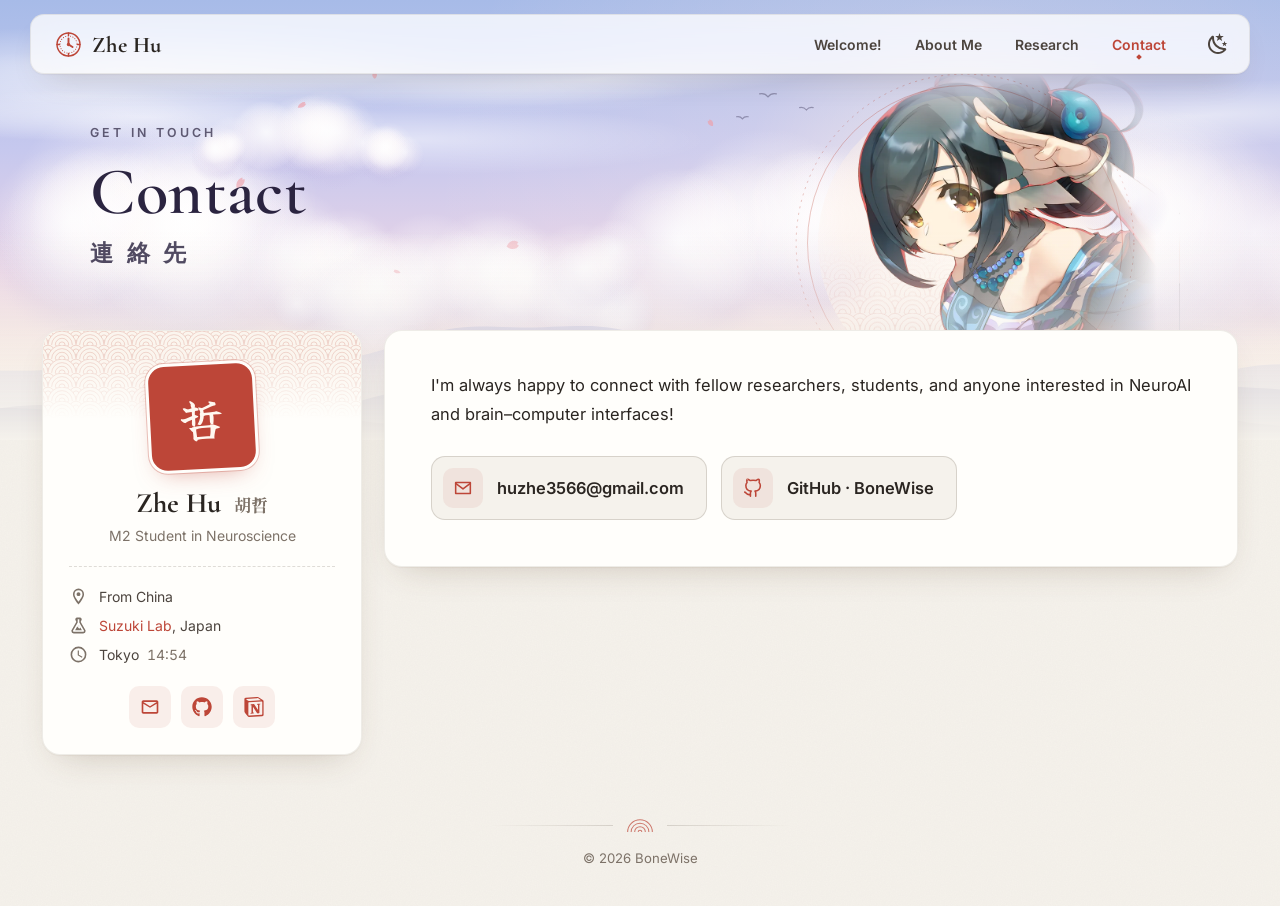
==== commit 32b8c2be: "Deployed faea829 with MkDocs version: 1.6.1" ====
--- a/contact/index.html
+++ b/contact/index.html
@@ -7,8 +7,10 @@
       <meta name="viewport" content="width=device-width,initial-scale=1">
       
       
-      
-        <link rel="canonical" href="https://mydomain.org/mysite/contact/">
+        <meta name="author" content="Zhe Hu">
+      
+      
+        <link rel="canonical" href="https://huzhe3566.com/contact/">
       
       
         <link rel="prev" href="../pubs/">
@@ -18,12 +20,12 @@
         
       
       
-      <link rel="icon" href="../assets/images/favicon.png">
+      <link rel="icon" href="../assets/images/favicon.svg">
       <meta name="generator" content="mkdocs-1.6.1, mkdocs-material-9.7.7">
     
     
       
-        <title>Contact - Zhe Hu | Computational Neuroscience</title>
+        <title>Contact - Zhe Hu | NeuroAI</title>
       
     
     
@@ -41,13 +43,9 @@
     
     
       
-        
-        
-        <link rel="preconnect" href="https://fonts.gstatic.com" crossorigin>
-        <link rel="stylesheet" href="https://fonts.googleapis.com/css?family=Roboto:300,300i,400,400i,700,700i%7CRoboto+Mono:400,400i,700,700i&display=fallback">
-        <style>:root{--md-text-font:"Roboto";--md-code-font:"Roboto Mono"}</style>
-      
-    
+    
+    
+      <link rel="stylesheet" href="../assets/stylesheets/zh-theme.css">
     
     <script>__md_scope=new URL("..",location),__md_hash=e=>[...e].reduce(((e,_)=>(e<<5)-e+_.charCodeAt(0)),0),__md_get=(e,_=localStorage,t=__md_scope)=>JSON.parse(_.getItem(t.pathname+"."+e)),__md_set=(e,_,t=localStorage,a=__md_scope)=>{try{t.setItem(a.pathname+"."+e,JSON.stringify(_))}catch(e){}}</script>
     
@@ -55,6 +53,10 @@
 
     
     
+  <link rel="preload" href="../assets/fonts/inter-latin.woff2" as="font" type="font/woff2" crossorigin>
+  <link rel="preload" href="../assets/fonts/cormorant-latin.woff2" as="font" type="font/woff2" crossorigin>
+  <script>document.documentElement.classList.add("zh-js");</script>
+
   </head>
   
   
@@ -65,7 +67,7 @@
     
     
     
-    <body dir="ltr" data-md-color-scheme="default" data-md-color-primary="indigo" data-md-color-accent="indigo">
+    <body dir="ltr" data-md-color-scheme="slate" data-md-color-primary="custom" data-md-color-accent="custom">
   
     
     <input class="md-toggle" data-md-toggle="drawer" type="checkbox" id="__drawer" autocomplete="off">
@@ -84,214 +86,232 @@
     </div>
     
     
-      
-
-<header class="md-header" data-md-component="header">
-  <nav class="md-header__inner md-grid" aria-label="Header">
-    <a href=".." title="Zhe Hu | Computational Neuroscience" class="md-header__button md-logo" aria-label="Zhe Hu | Computational Neuroscience" data-md-component="logo">
-      
-  
-  <svg xmlns="http://www.w3.org/2000/svg" viewBox="0 0 24 24"><path d="M12 8a3 3 0 0 0 3-3 3 3 0 0 0-3-3 3 3 0 0 0-3 3 3 3 0 0 0 3 3m0 3.54C9.64 9.35 6.5 8 3 8v11c3.5 0 6.64 1.35 9 3.54 2.36-2.19 5.5-3.54 9-3.54V8c-3.5 0-6.64 1.35-9 3.54"/></svg>
-
-    </a>
-    <label class="md-header__button md-icon" for="__drawer">
-      
+      <header class="md-header zh-header" data-md-component="header">
+  <nav class="md-header__inner md-grid zh-header__inner" aria-label="Header">
+    <label class="md-header__button md-icon zh-header__menu" for="__drawer" aria-label="Menu">
       <svg xmlns="http://www.w3.org/2000/svg" viewBox="0 0 24 24"><path d="M3 6h18v2H3zm0 5h18v2H3zm0 5h18v2H3z"/></svg>
     </label>
-    <div class="md-header__title" data-md-component="header-title">
-      <div class="md-header__ellipsis">
-        <div class="md-header__topic">
-          <span class="md-ellipsis">
-            Zhe Hu | Computational Neuroscience
-          </span>
+    <a href=".." class="zh-brand" aria-label="Zhe Hu | NeuroAI">
+      <span class="zh-brand__mark" aria-hidden="true"><svg xmlns="http://www.w3.org/2000/svg" viewBox="0 0 24 24" xmlns:c2pa="http://c2pa.org/manifest"><metadata><c2pa:manifest>[base64]/[base64]/4pEB3vQ22yz6iY3VybHgpc2VsZiNqdW1iZj1jMnBhLmFzc2VydGlvbnMvYzJwYS5oYXNoLmRhdGFkaGFzaFggqGRQuXDvQfu3nAlqIc48ATaaFlUoQvFoRP/OC+4E/[base64]/[base64]/3cyjxFA3Qo5S46fX0/ihY0VZ7mfb9KF703t5OjWDBWMA4GA1UdDwEB/wQEAwIHgDAVBgNVHSUEDjAMBgorBgEEAYPoXgIBMAwGA1UdEwEB/wQCMAAwHwYDVR0jBBgwFoAUzlHiBIFOZFsj+OPEz5o+nMHXXMIwCgYIKoZIzj0EAwMDZwAwZAIwMXMdFJ4BetLLVY7ORuE9noqbbAZOZn/aArXyTwFAZfKrPzxF2vPoJNf1+UCdg1XGAjBwX1zd9WGqYkqmL5SFqw1QySjr1zJfpJM9+1rdDwSPLMOPOjKuiXjoU/[base64]/G0Baek6RaAKfvDgs25qWhiXjPuryBumMalMNIg/+ckRxiDH8a/bC3uEWLA0I6CnXw=</c2pa:manifest></metadata><g fill="none" stroke="currentColor" stroke-linecap="round" stroke-linejoin="round"><circle cx="12" cy="12" r="10.2" stroke-width="1.3"/><circle cx="12" cy="12" r="7.6" stroke-width=".9" stroke-dasharray=".1 2.1"/><path d="M12 1.8v2.2M22.2 12H20M12 22.2V20M1.8 12H4" stroke-width="1.3"/><path d="M12 12V6.6M12 12l3.6 2.2" stroke-width="1.7"/></g><circle cx="12" cy="12" r="1.5" fill="currentColor"/></svg></span>
+      <span class="zh-brand__text">Zhe Hu</span>
+    </a>
+    <ul class="zh-nav">
+      
+        
+          <li>
+            <a href=".." class="zh-nav__link">Welcome!</a>
+          </li>
+        
+      
+        
+          <li>
+            <a href="../cv/" class="zh-nav__link">About Me</a>
+          </li>
+        
+      
+        
+          <li>
+            <a href="../pubs/" class="zh-nav__link">Research</a>
+          </li>
+        
+      
+        
+          <li>
+            <a href="./" class="zh-nav__link is-active" aria-current="page">Contact</a>
+          </li>
+        
+      
+    </ul>
+    <div class="zh-header__tools">
+      
+        <form class="md-header__option" data-md-component="palette">
+  
+    
+    
+    
+    <input class="md-option" data-md-color-media="(prefers-color-scheme: dark)" data-md-color-scheme="slate" data-md-color-primary="custom" data-md-color-accent="custom"  aria-label="Switch to Day · 昼"  type="radio" name="__palette" id="__palette_0">
+    
+      <label class="md-header__button md-icon" title="Switch to Day · 昼" for="__palette_1" hidden>
+        <svg xmlns="http://www.w3.org/2000/svg" viewBox="0 0 24 24"><path d="m3.55 19.09 1.41 1.41 1.8-1.79-1.42-1.42M12 6c-3.31 0-6 2.69-6 6s2.69 6 6 6 6-2.69 6-6c0-3.32-2.69-6-6-6m8 7h3v-2h-3m-2.76 7.71 1.8 1.79 1.41-1.41-1.79-1.8M20.45 5l-1.41-1.4-1.8 1.79 1.42 1.42M13 1h-2v3h2M6.76 5.39 4.96 3.6 3.55 5l1.79 1.81zM1 13h3v-2H1m12 9h-2v3h2"/></svg>
+      </label>
+    
+  
+    
+    
+    
+    <input class="md-option" data-md-color-media="(prefers-color-scheme: light)" data-md-color-scheme="default" data-md-color-primary="custom" data-md-color-accent="custom"  aria-label="Switch to Night · 夜"  type="radio" name="__palette" id="__palette_1">
+    
+      <label class="md-header__button md-icon" title="Switch to Night · 夜" for="__palette_0" hidden>
+        <svg xmlns="http://www.w3.org/2000/svg" viewBox="0 0 24 24"><path d="m17.75 4.09-2.53 1.94.91 3.06-2.63-1.81-2.63 1.81.91-3.06-2.53-1.94L12.44 4l1.06-3 1.06 3zm3.5 6.91-1.64 1.25.59 1.98-1.7-1.17-1.7 1.17.59-1.98L15.75 11l2.06-.05L18.5 9l.69 1.95zm-2.28 4.95c.83-.08 1.72 1.1 1.19 1.85-.32.45-.66.87-1.08 1.27C15.17 23 8.84 23 4.94 19.07c-3.91-3.9-3.91-10.24 0-14.14.4-.4.82-.76 1.27-1.08.75-.53 1.93.36 1.85 1.19-.27 2.86.69 5.83 2.89 8.02a9.96 9.96 0 0 0 8.02 2.89m-1.64 2.02a12.08 12.08 0 0 1-7.8-3.47c-2.17-2.19-3.33-5-3.49-7.82-2.81 3.14-2.7 7.96.31 10.98 3.02 3.01 7.84 3.12 10.98.31"/></svg>
+      </label>
+    
+  
+</form>
+        <script>var palette=__md_get("__palette");if(palette&&palette.color){if("(prefers-color-scheme)"===palette.color.media){var media=matchMedia("(prefers-color-scheme: light)"),input=document.querySelector(media.matches?"[data-md-color-media='(prefers-color-scheme: light)']":"[data-md-color-media='(prefers-color-scheme: dark)']");palette.color.media=input.getAttribute("data-md-color-media"),palette.color.scheme=input.getAttribute("data-md-color-scheme"),palette.color.primary=input.getAttribute("data-md-color-primary"),palette.color.accent=input.getAttribute("data-md-color-accent")}for(var[key,value]of Object.entries(palette.color))document.body.setAttribute("data-md-color-"+key,value)}</script>
+      
+      
+    </div>
+  </nav>
+</header>
+    
+    <div class="md-container" data-md-component="container">
+      
+  
+
+
+<section class="zh-banner" data-page="contact" aria-label="Banner">
+  <div class="zh-banner__art" aria-hidden="true">
+    
+    
+    <canvas class="zh-banner__sky" data-image-night="0" data-image-day="0"></canvas><div class="zh-banner__motif md-grid" data-parallax="0.05">
+      <div class="zh-motif zh-motif--sun zh-only-day">
+        <svg viewBox="0 0 200 200">
+          <defs>
+            <radialGradient id="zh-sun-fill" cx="50%" cy="42%" r="58%">
+              <stop offset="0" stop-color="#fffaf3" stop-opacity=".95"/>
+              <stop offset=".7" stop-color="#fff3ea" stop-opacity=".55"/>
+              <stop offset="1" stop-color="#ffeee6" stop-opacity="0"/>
+            </radialGradient>
+            <pattern id="zh-seigaiha" width="20" height="10" patternUnits="userSpaceOnUse">
+              <g fill="#fff6ef" stroke="currentColor" stroke-width=".45">
+                <g transform="translate(10 0)"><circle r="10"/><circle r="7.4"/><circle r="4.8"/><circle r="2.2"/></g>
+                <g transform="translate(0 5)"><circle r="10"/><circle r="7.4"/><circle r="4.8"/><circle r="2.2"/></g>
+                <g transform="translate(20 5)"><circle r="10"/><circle r="7.4"/><circle r="4.8"/><circle r="2.2"/></g>
+                <g transform="translate(10 10)"><circle r="10"/><circle r="7.4"/><circle r="4.8"/><circle r="2.2"/></g>
+              </g>
+            </pattern>
+            <linearGradient id="zh-wave-fade" x1="0" y1="0" x2="0" y2="1">
+              <stop offset=".52" stop-color="#fff" stop-opacity="0"/>
+              <stop offset=".8" stop-color="#fff" stop-opacity=".9"/>
+              <stop offset="1" stop-color="#fff" stop-opacity=".2"/>
+            </linearGradient>
+            <mask id="zh-wave-mask"><rect width="200" height="200" fill="url(#zh-wave-fade)"/></mask>
+            <clipPath id="zh-sun-clip"><circle cx="100" cy="100" r="84"/></clipPath>
+          </defs>
+          <circle cx="100" cy="100" r="84" fill="url(#zh-sun-fill)"/>
+          <rect width="200" height="200" fill="url(#zh-seigaiha)" clip-path="url(#zh-sun-clip)" mask="url(#zh-wave-mask)" class="zh-motif__waves"/>
+          <circle cx="100" cy="100" r="90" class="zh-motif__ring"/>
+          <circle cx="100" cy="100" r="96.5" class="zh-motif__ring zh-motif__ring--dash"/>
+        </svg>
+      </div>
+
+      <div class="zh-motif zh-motif--clock zh-only-night">
+        <span class="zh-gear zh-gear--a"></span>
+        <span class="zh-gear zh-gear--b"></span>
+        <svg viewBox="0 0 200 200">
+          <circle cx="100" cy="100" r="96" class="zh-motif__ring"/>
+          <circle cx="100" cy="100" r="90.5" class="zh-motif__ring zh-motif__ring--thin"/>
+          <g class="zh-clock__ticks">
+              <line x1="100" y1="10.5" x2="100" y2="18" transform="rotate(0 100 100)" class="is-major"/>
+              <line x1="100" y1="10.5" x2="100" y2="14" transform="rotate(6 100 100)"/>
+              <line x1="100" y1="10.5" x2="100" y2="14" transform="rotate(12 100 100)"/>
+              <line x1="100" y1="10.5" x2="100" y2="14" transform="rotate(18 100 100)"/>
+              <line x1="100" y1="10.5" x2="100" y2="14" transform="rotate(24 100 100)"/>
+              <line x1="100" y1="10.5" x2="100" y2="18" transform="rotate(30 100 100)" class="is-major"/>
+              <line x1="100" y1="10.5" x2="100" y2="14" transform="rotate(36 100 100)"/>
+              <line x1="100" y1="10.5" x2="100" y2="14" transform="rotate(42 100 100)"/>
+              <line x1="100" y1="10.5" x2="100" y2="14" transform="rotate(48 100 100)"/>
+              <line x1="100" y1="10.5" x2="100" y2="14" transform="rotate(54 100 100)"/>
+              <line x1="100" y1="10.5" x2="100" y2="18" transform="rotate(60 100 100)" class="is-major"/>
+              <line x1="100" y1="10.5" x2="100" y2="14" transform="rotate(66 100 100)"/>
+              <line x1="100" y1="10.5" x2="100" y2="14" transform="rotate(72 100 100)"/>
+              <line x1="100" y1="10.5" x2="100" y2="14" transform="rotate(78 100 100)"/>
+              <line x1="100" y1="10.5" x2="100" y2="14" transform="rotate(84 100 100)"/>
+              <line x1="100" y1="10.5" x2="100" y2="18" transform="rotate(90 100 100)" class="is-major"/>
+              <line x1="100" y1="10.5" x2="100" y2="14" transform="rotate(96 100 100)"/>
+              <line x1="100" y1="10.5" x2="100" y2="14" transform="rotate(102 100 100)"/>
+              <line x1="100" y1="10.5" x2="100" y2="14" transform="rotate(108 100 100)"/>
+              <line x1="100" y1="10.5" x2="100" y2="14" transform="rotate(114 100 100)"/>
+              <line x1="100" y1="10.5" x2="100" y2="18" transform="rotate(120 100 100)" class="is-major"/>
+              <line x1="100" y1="10.5" x2="100" y2="14" transform="rotate(126 100 100)"/>
+              <line x1="100" y1="10.5" x2="100" y2="14" transform="rotate(132 100 100)"/>
+              <line x1="100" y1="10.5" x2="100" y2="14" transform="rotate(138 100 100)"/>
+              <line x1="100" y1="10.5" x2="100" y2="14" transform="rotate(144 100 100)"/>
+              <line x1="100" y1="10.5" x2="100" y2="18" transform="rotate(150 100 100)" class="is-major"/>
+              <line x1="100" y1="10.5" x2="100" y2="14" transform="rotate(156 100 100)"/>
+              <line x1="100" y1="10.5" x2="100" y2="14" transform="rotate(162 100 100)"/>
+              <line x1="100" y1="10.5" x2="100" y2="14" transform="rotate(168 100 100)"/>
+              <line x1="100" y1="10.5" x2="100" y2="14" transform="rotate(174 100 100)"/>
+              <line x1="100" y1="10.5" x2="100" y2="18" transform="rotate(180 100 100)" class="is-major"/>
+              <line x1="100" y1="10.5" x2="100" y2="14" transform="rotate(186 100 100)"/>
+              <line x1="100" y1="10.5" x2="100" y2="14" transform="rotate(192 100 100)"/>
+              <line x1="100" y1="10.5" x2="100" y2="14" transform="rotate(198 100 100)"/>
+              <line x1="100" y1="10.5" x2="100" y2="14" transform="rotate(204 100 100)"/>
+              <line x1="100" y1="10.5" x2="100" y2="18" transform="rotate(210 100 100)" class="is-major"/>
+              <line x1="100" y1="10.5" x2="100" y2="14" transform="rotate(216 100 100)"/>
+              <line x1="100" y1="10.5" x2="100" y2="14" transform="rotate(222 100 100)"/>
+              <line x1="100" y1="10.5" x2="100" y2="14" transform="rotate(228 100 100)"/>
+              <line x1="100" y1="10.5" x2="100" y2="14" transform="rotate(234 100 100)"/>
+              <line x1="100" y1="10.5" x2="100" y2="18" transform="rotate(240 100 100)" class="is-major"/>
+              <line x1="100" y1="10.5" x2="100" y2="14" transform="rotate(246 100 100)"/>
+              <line x1="100" y1="10.5" x2="100" y2="14" transform="rotate(252 100 100)"/>
+              <line x1="100" y1="10.5" x2="100" y2="14" transform="rotate(258 100 100)"/>
+              <line x1="100" y1="10.5" x2="100" y2="14" transform="rotate(264 100 100)"/>
+              <line x1="100" y1="10.5" x2="100" y2="18" transform="rotate(270 100 100)" class="is-major"/>
+              <line x1="100" y1="10.5" x2="100" y2="14" transform="rotate(276 100 100)"/>
+              <line x1="100" y1="10.5" x2="100" y2="14" transform="rotate(282 100 100)"/>
+              <line x1="100" y1="10.5" x2="100" y2="14" transform="rotate(288 100 100)"/>
+              <line x1="100" y1="10.5" x2="100" y2="14" transform="rotate(294 100 100)"/>
+              <line x1="100" y1="10.5" x2="100" y2="18" transform="rotate(300 100 100)" class="is-major"/>
+              <line x1="100" y1="10.5" x2="100" y2="14" transform="rotate(306 100 100)"/>
+              <line x1="100" y1="10.5" x2="100" y2="14" transform="rotate(312 100 100)"/>
+              <line x1="100" y1="10.5" x2="100" y2="14" transform="rotate(318 100 100)"/>
+              <line x1="100" y1="10.5" x2="100" y2="14" transform="rotate(324 100 100)"/>
+              <line x1="100" y1="10.5" x2="100" y2="18" transform="rotate(330 100 100)" class="is-major"/>
+              <line x1="100" y1="10.5" x2="100" y2="14" transform="rotate(336 100 100)"/>
+              <line x1="100" y1="10.5" x2="100" y2="14" transform="rotate(342 100 100)"/>
+              <line x1="100" y1="10.5" x2="100" y2="14" transform="rotate(348 100 100)"/>
+              <line x1="100" y1="10.5" x2="100" y2="14" transform="rotate(354 100 100)"/>
+          </g>
+          <g class="zh-clock__numerals">
+            <text x="100.0" y="29.0">XII</text>
+            <text x="135.5" y="38.5">I</text>
+            <text x="161.5" y="64.5">II</text>
+            <text x="171.0" y="100.0">III</text>
+            <text x="161.5" y="135.5">IIII</text>
+            <text x="135.5" y="161.5">V</text>
+            <text x="100.0" y="171.0">VI</text>
+            <text x="64.5" y="161.5">VII</text>
+            <text x="38.5" y="135.5">VIII</text>
+            <text x="29.0" y="100.0">IX</text>
+            <text x="38.5" y="64.5">X</text>
+            <text x="64.5" y="38.5">XI</text>
+          </g>
+          <circle cx="100" cy="100" r="56" class="zh-motif__ring zh-motif__ring--dash"/>
+          <circle cx="100" cy="100" r="22" class="zh-motif__ring zh-motif__ring--thin"/>
+          <g class="zh-clock__hands">
+            <line class="zh-clock__hand zh-clock__hand--h" x1="100" y1="106" x2="100" y2="62"/>
+            <line class="zh-clock__hand zh-clock__hand--m" x1="100" y1="110" x2="100" y2="40"/>
+            <line class="zh-clock__hand zh-clock__hand--s" x1="100" y1="116" x2="100" y2="30"/>
+            <circle cx="100" cy="100" r="2.6" class="zh-clock__pin"/>
+          </g>
+        </svg>
+      </div>
+    </div><div class="zh-banner__cast md-grid" data-parallax="0.1">
+      
+        <div class="zh-figure zh-figure--day zh-only-day">
+          <img src="../assets/images/characters/banner/kuon-contact.webp" alt="" decoding="async">
         </div>
-        <div class="md-header__topic" data-md-component="header-topic">
-          <span class="md-ellipsis">
-            
-              Contact
-            
-          </span>
+      
+      
+        <div class="zh-figure zh-figure--night zh-only-night">
+          <img src="../assets/images/characters/banner/homura-contact.webp" alt="" decoding="async">
         </div>
-      </div>
-    </div>
-    
-      
-        <form class="md-header__option" data-md-component="palette">
-  
-    
-    
-    
-    <input class="md-option" data-md-color-media="(prefers-color-scheme)" data-md-color-scheme="default" data-md-color-primary="indigo" data-md-color-accent="indigo"  aria-label="Switch to light mode"  type="radio" name="__palette" id="__palette_0">
-    
-      <label class="md-header__button md-icon" title="Switch to light mode" for="__palette_1" hidden>
-        <svg xmlns="http://www.w3.org/2000/svg" viewBox="0 0 24 24"><path d="m14.3 16-.7-2h-3.2l-.7 2H7.8L11 7h2l3.2 9zM20 8.69V4h-4.69L12 .69 8.69 4H4v4.69L.69 12 4 15.31V20h4.69L12 23.31 15.31 20H20v-4.69L23.31 12zm-9.15 3.96h2.3L12 9z"/></svg>
-      </label>
-    
-  
-    
-    
-    
-    <input class="md-option" data-md-color-media="(prefers-color-scheme: light)" data-md-color-scheme="default" data-md-color-primary="blue-grey" data-md-color-accent="blue-grey"  aria-label="Switch to dark mode"  type="radio" name="__palette" id="__palette_1">
-    
-      <label class="md-header__button md-icon" title="Switch to dark mode" for="__palette_2" hidden>
-        <svg xmlns="http://www.w3.org/2000/svg" viewBox="0 0 24 24"><path d="M12 8a4 4 0 0 0-4 4 4 4 0 0 0 4 4 4 4 0 0 0 4-4 4 4 0 0 0-4-4m0 10a6 6 0 0 1-6-6 6 6 0 0 1 6-6 6 6 0 0 1 6 6 6 6 0 0 1-6 6m8-9.31V4h-4.69L12 .69 8.69 4H4v4.69L.69 12 4 15.31V20h4.69L12 23.31 15.31 20H20v-4.69L23.31 12z"/></svg>
-      </label>
-    
-  
-    
-    
-    
-    <input class="md-option" data-md-color-media="(prefers-color-scheme: dark)" data-md-color-scheme="slate" data-md-color-primary="blue-grey" data-md-color-accent="blue-grey"  aria-label="Switch to light mode"  type="radio" name="__palette" id="__palette_2">
-    
-      <label class="md-header__button md-icon" title="Switch to light mode" for="__palette_0" hidden>
-        <svg xmlns="http://www.w3.org/2000/svg" viewBox="0 0 24 24"><path d="M12 18c-.89 0-1.74-.2-2.5-.55C11.56 16.5 13 14.42 13 12s-1.44-4.5-3.5-5.45C10.26 6.2 11.11 6 12 6a6 6 0 0 1 6 6 6 6 0 0 1-6 6m8-9.31V4h-4.69L12 .69 8.69 4H4v4.69L.69 12 4 15.31V20h4.69L12 23.31 15.31 20H20v-4.69L23.31 12z"/></svg>
-      </label>
-    
-  
-</form>
-      
-    
-    
-      <script>var palette=__md_get("__palette");if(palette&&palette.color){if("(prefers-color-scheme)"===palette.color.media){var media=matchMedia("(prefers-color-scheme: light)"),input=document.querySelector(media.matches?"[data-md-color-media='(prefers-color-scheme: light)']":"[data-md-color-media='(prefers-color-scheme: dark)']");palette.color.media=input.getAttribute("data-md-color-media"),palette.color.scheme=input.getAttribute("data-md-color-scheme"),palette.color.primary=input.getAttribute("data-md-color-primary"),palette.color.accent=input.getAttribute("data-md-color-accent")}for(var[key,value]of Object.entries(palette.color))document.body.setAttribute("data-md-color-"+key,value)}</script>
-    
-    
-    
-      
-      
-        <label class="md-header__button md-icon" for="__search">
-          
-          <svg xmlns="http://www.w3.org/2000/svg" viewBox="0 0 24 24"><path d="M9.5 3A6.5 6.5 0 0 1 16 9.5c0 1.61-.59 3.09-1.56 4.23l.27.27h.79l5 5-1.5 1.5-5-5v-.79l-.27-.27A6.52 6.52 0 0 1 9.5 16 6.5 6.5 0 0 1 3 9.5 6.5 6.5 0 0 1 9.5 3m0 2C7 5 5 7 5 9.5S7 14 9.5 14 14 12 14 9.5 12 5 9.5 5"/></svg>
-        </label>
-        <div class="md-search" data-md-component="search" role="dialog">
-  <label class="md-search__overlay" for="__search"></label>
-  <div class="md-search__inner" role="search">
-    <form class="md-search__form" name="search">
-      <input type="text" class="md-search__input" name="query" aria-label="Search" placeholder="Search" autocapitalize="off" autocorrect="off" autocomplete="off" spellcheck="false" data-md-component="search-query" required>
-      <label class="md-search__icon md-icon" for="__search">
-        
-        <svg xmlns="http://www.w3.org/2000/svg" viewBox="0 0 24 24"><path d="M9.5 3A6.5 6.5 0 0 1 16 9.5c0 1.61-.59 3.09-1.56 4.23l.27.27h.79l5 5-1.5 1.5-5-5v-.79l-.27-.27A6.52 6.52 0 0 1 9.5 16 6.5 6.5 0 0 1 3 9.5 6.5 6.5 0 0 1 9.5 3m0 2C7 5 5 7 5 9.5S7 14 9.5 14 14 12 14 9.5 12 5 9.5 5"/></svg>
-        
-        <svg xmlns="http://www.w3.org/2000/svg" viewBox="0 0 24 24"><path d="M20 11v2H8l5.5 5.5-1.42 1.42L4.16 12l7.92-7.92L13.5 5.5 8 11z"/></svg>
-      </label>
-      <nav class="md-search__options" aria-label="Search">
-        
-        <button type="reset" class="md-search__icon md-icon" title="Clear" aria-label="Clear" tabindex="-1">
-          
-          <svg xmlns="http://www.w3.org/2000/svg" viewBox="0 0 24 24"><path d="M19 6.41 17.59 5 12 10.59 6.41 5 5 6.41 10.59 12 5 17.59 6.41 19 12 13.41 17.59 19 19 17.59 13.41 12z"/></svg>
-        </button>
-      </nav>
-      
-    </form>
-    <div class="md-search__output">
-      <div class="md-search__scrollwrap" tabindex="0" data-md-scrollfix>
-        <div class="md-search-result" data-md-component="search-result">
-          <div class="md-search-result__meta">
-            Initializing search
-          </div>
-          <ol class="md-search-result__list" role="presentation"></ol>
-        </div>
-      </div>
-    </div>
+      
+    </div>
+    <div class="zh-banner__shade"></div>
   </div>
-</div>
-      
-    
-    
-  </nav>
-  
-</header>
-    
-    <div class="md-container" data-md-component="container">
-      
-      
-        
-          
-            
-<nav class="md-tabs" aria-label="Tabs" data-md-component="tabs">
-  <div class="md-grid">
-    <ul class="md-tabs__list">
-      
-        
-  
-  
-  
-  
-    <li class="md-tabs__item">
-      <a href=".." class="md-tabs__link">
-        
-  
-  
-    
-  
-  Welcome!
-
-      </a>
-    </li>
-  
-
-      
-        
-  
-  
-  
-  
-    <li class="md-tabs__item">
-      <a href="../cv/" class="md-tabs__link">
-        
-  
-  
-    
-  
-  About Me
-
-      </a>
-    </li>
-  
-
-      
-        
-  
-  
-  
-  
-    <li class="md-tabs__item">
-      <a href="../pubs/" class="md-tabs__link">
-        
-  
-  
-    
-  
-  Publications
-
-      </a>
-    </li>
-  
-
-      
-        
-  
-  
-  
-    
-  
-  
-    <li class="md-tabs__item md-tabs__item--active">
-      <a href="./" class="md-tabs__link">
-        
-  
-  
-    
-  
-  Contact
-
-      </a>
-    </li>
-  
-
-      
-    </ul>
-  </div>
-</nav>
+
+  
+    <div class="zh-banner__inner zh-banner__inner--page md-grid" data-parallax="0.18">
+      <p class="zh-banner__eyebrow"><span>Get in Touch</span></p>
+      <p class="zh-banner__title" aria-hidden="true">Contact<span lang="ja">連絡先</span></p>
+    </div>
+  
+</section>
+
+      
+        
           
         
       
@@ -300,24 +320,24 @@
           
             
               
+                
+              
               <div class="md-sidebar md-sidebar--primary" data-md-component="sidebar" data-md-type="navigation" >
                 <div class="md-sidebar__scrollwrap">
                   <div class="md-sidebar__inner">
                     
 
 
-  
-
-
-<nav class="md-nav md-nav--primary md-nav--lifted" aria-label="Navigation" data-md-level="0">
+
+<nav class="md-nav md-nav--primary" aria-label="Navigation" data-md-level="0">
   <label class="md-nav__title" for="__drawer">
-    <a href=".." title="Zhe Hu | Computational Neuroscience" class="md-nav__button md-logo" aria-label="Zhe Hu | Computational Neuroscience" data-md-component="logo">
-      
-  
-  <svg xmlns="http://www.w3.org/2000/svg" viewBox="0 0 24 24"><path d="M12 8a3 3 0 0 0 3-3 3 3 0 0 0-3-3 3 3 0 0 0-3 3 3 3 0 0 0 3 3m0 3.54C9.64 9.35 6.5 8 3 8v11c3.5 0 6.64 1.35 9 3.54 2.36-2.19 5.5-3.54 9-3.54V8c-3.5 0-6.64 1.35-9 3.54"/></svg>
+    <a href=".." title="Zhe Hu | NeuroAI" class="md-nav__button md-logo" aria-label="Zhe Hu | NeuroAI" data-md-component="logo">
+      
+  
+  <svg xmlns="http://www.w3.org/2000/svg" viewBox="0 0 24 24" xmlns:c2pa="http://c2pa.org/manifest"><metadata><c2pa:manifest>[base64]/[base64]/4pEB3vQ22yz6iY3VybHgpc2VsZiNqdW1iZj1jMnBhLmFzc2VydGlvbnMvYzJwYS5oYXNoLmRhdGFkaGFzaFggqGRQuXDvQfu3nAlqIc48ATaaFlUoQvFoRP/OC+4E/[base64]/[base64]/3cyjxFA3Qo5S46fX0/ihY0VZ7mfb9KF703t5OjWDBWMA4GA1UdDwEB/wQEAwIHgDAVBgNVHSUEDjAMBgorBgEEAYPoXgIBMAwGA1UdEwEB/wQCMAAwHwYDVR0jBBgwFoAUzlHiBIFOZFsj+OPEz5o+nMHXXMIwCgYIKoZIzj0EAwMDZwAwZAIwMXMdFJ4BetLLVY7ORuE9noqbbAZOZn/aArXyTwFAZfKrPzxF2vPoJNf1+UCdg1XGAjBwX1zd9WGqYkqmL5SFqw1QySjr1zJfpJM9+1rdDwSPLMOPOjKuiXjoU/[base64]/G0Baek6RaAKfvDgs25qWhiXjPuryBumMalMNIg/+ckRxiDH8a/bC3uEWLA0I6CnXw=</c2pa:manifest></metadata><g fill="none" stroke="currentColor" stroke-linecap="round" stroke-linejoin="round"><circle cx="12" cy="12" r="10.2" stroke-width="1.3"/><circle cx="12" cy="12" r="7.6" stroke-width=".9" stroke-dasharray=".1 2.1"/><path d="M12 1.8v2.2M22.2 12H20M12 22.2V20M1.8 12H4" stroke-width="1.3"/><path d="M12 12V6.6M12 12l3.6 2.2" stroke-width="1.7"/></g><circle cx="12" cy="12" r="1.5" fill="currentColor"/></svg>
 
     </a>
-    Zhe Hu | Computational Neuroscience
+    Zhe Hu | NeuroAI
   </label>
   
   <ul class="md-nav__list" data-md-scrollfix>
@@ -390,7 +410,7 @@
   <span class="md-ellipsis">
     
   
-    Publications
+    Research
   
 
     
@@ -419,8 +439,8 @@
         
       
       
-        <label class="md-nav__link md-nav__link--active" for="__toc">
-          
+      <a href="./" class="md-nav__link md-nav__link--active">
+        
   
   
   <span class="md-ellipsis">
@@ -434,77 +454,7 @@
   
   
 
-          <span class="md-nav__icon md-icon"></span>
-        </label>
-      
-      <a href="./" class="md-nav__link md-nav__link--active">
-        
-  
-  
-  <span class="md-ellipsis">
-    
-  
-    Contact
-  
-
-    
-  </span>
-  
-  
-
       </a>
-      
-        
-
-<nav class="md-nav md-nav--secondary" aria-label="Table of contents">
-  
-  
-  
-    
-  
-  
-    <label class="md-nav__title" for="__toc">
-      <span class="md-nav__icon md-icon"></span>
-      Table of contents
-    </label>
-    <ul class="md-nav__list" data-md-component="toc" data-md-scrollfix>
-      
-        <li class="md-nav__item">
-  <a href="#email" class="md-nav__link">
-    <span class="md-ellipsis">
-      
-        📧 Email
-      
-    </span>
-  </a>
-  
-</li>
-      
-        <li class="md-nav__item">
-  <a href="#contact-form" class="md-nav__link">
-    <span class="md-ellipsis">
-      
-        📝 Contact Form
-      
-    </span>
-  </a>
-  
-</li>
-      
-        <li class="md-nav__item">
-  <a href="#discussion" class="md-nav__link">
-    <span class="md-ellipsis">
-      
-        💬 Discussion
-      
-    </span>
-  </a>
-  
-</li>
-      
-    </ul>
-  
-</nav>
       
     </li>
   
@@ -518,7 +468,9 @@
             
             
               
-              <div class="md-sidebar md-sidebar--secondary" data-md-component="sidebar" data-md-type="toc" >
+                
+              
+              <div class="md-sidebar md-sidebar--secondary" data-md-component="sidebar" data-md-type="toc" hidden>
                 <div class="md-sidebar__scrollwrap">
                   <div class="md-sidebar__inner">
                     
@@ -529,47 +481,6 @@
   
     
   
-  
-    <label class="md-nav__title" for="__toc">
-      <span class="md-nav__icon md-icon"></span>
-      Table of contents
-    </label>
-    <ul class="md-nav__list" data-md-component="toc" data-md-scrollfix>
-      
-        <li class="md-nav__item">
-  <a href="#email" class="md-nav__link">
-    <span class="md-ellipsis">
-      
-        📧 Email
-      
-    </span>
-  </a>
-  
-</li>
-      
-        <li class="md-nav__item">
-  <a href="#contact-form" class="md-nav__link">
-    <span class="md-ellipsis">
-      
-        📝 Contact Form
-      
-    </span>
-  </a>
-  
-</li>
-      
-        <li class="md-nav__item">
-  <a href="#discussion" class="md-nav__link">
-    <span class="md-ellipsis">
-      
-        💬 Discussion
-      
-    </span>
-  </a>
-  
-</li>
-      
-    </ul>
   
 </nav>
                   </div>
@@ -578,80 +489,102 @@
             
           
           
-            <div class="md-content" data-md-component="content">
-              
-              <article class="md-content__inner md-typeset">
-                
-                  
+  <div class="zh-layout">
+    <aside class="zh-aside" aria-label="Profile">
+      
+<div class="zh-card zh-profile">
+  <div class="zh-profile__band" aria-hidden="true">
+    <span class="zh-profile__gear zh-only-night"></span>
+  </div>
+  <div class="zh-profile__avatar" aria-hidden="true"><span>哲</span></div>
+  <p class="zh-profile__name">Zhe Hu <span lang="zh-Hans">胡哲</span></p>
+  <p class="zh-profile__role">M2 Student in Neuroscience</p>
+  <ul class="zh-profile__facts">
+    <li><svg xmlns="http://www.w3.org/2000/svg" viewBox="0 0 24 24"><path d="M12 6.5A2.5 2.5 0 0 1 14.5 9a2.5 2.5 0 0 1-2.5 2.5A2.5 2.5 0 0 1 9.5 9 2.5 2.5 0 0 1 12 6.5M12 2a7 7 0 0 1 7 7c0 5.25-7 13-7 13S5 14.25 5 9a7 7 0 0 1 7-7m0 2a5 5 0 0 0-5 5c0 1 0 3 5 9.71C17 12 17 10 17 9a5 5 0 0 0-5-5"/></svg><span>From China</span></li>
+    <li><svg xmlns="http://www.w3.org/2000/svg" viewBox="0 0 24 24"><path d="M5 19a1 1 0 0 0 1 1h12a1 1 0 0 0 1-1c0-.21-.07-.41-.18-.57L13 8.35V4h-2v4.35L5.18 18.43c-.11.16-.18.36-.18.57m1 3a3 3 0 0 1-3-3c0-.6.18-1.16.5-1.63L9 7.81V6a1 1 0 0 1-1-1V4a2 2 0 0 1 2-2h4a2 2 0 0 1 2 2v1a1 1 0 0 1-1 1v1.81l5.5 9.56c.32.47.5 1.03.5 1.63a3 3 0 0 1-3 3zm7-6 1.34-1.34L16.27 18H7.73l2.66-4.61zm-.5-4a.5.5 0 0 1 .5.5.5.5 0 0 1-.5.5.5.5 0 0 1-.5-.5.5.5 0 0 1 .5-.5"/></svg><span><a href="https://sites.google.com/view/szklab" target="_blank" rel="noopener noreferrer">Suzuki Lab</a>, Japan</span></li>
+    <li><svg xmlns="http://www.w3.org/2000/svg" viewBox="0 0 24 24"><path d="M12 20a8 8 0 0 0 8-8 8 8 0 0 0-8-8 8 8 0 0 0-8 8 8 8 0 0 0 8 8m0-18a10 10 0 0 1 10 10 10 10 0 0 1-10 10C6.47 22 2 17.5 2 12A10 10 0 0 1 12 2m.5 5v5.25l4.5 2.67-.75 1.23L11 13V7z"/></svg><span>Tokyo <time class="zh-tokyo-time">--:--</time></span></li>
+  </ul>
+  <div class="zh-profile__links">
+    <a href="./" title="Contact" aria-label="Contact"><svg xmlns="http://www.w3.org/2000/svg" viewBox="0 0 24 24"><path d="M22 6c0-1.1-.9-2-2-2H4c-1.1 0-2 .9-2 2v12c0 1.1.9 2 2 2h16c1.1 0 2-.9 2-2zm-2 0-8 5-8-5zm0 12H4V8l8 5 8-5z"/></svg></a>
+    
+      <a href="https://github.com/BoneWise" title="GitHub" aria-label="GitHub" target="_blank" rel="noopener noreferrer"><svg xmlns="http://www.w3.org/2000/svg" viewBox="0 0 512 512"><!--! Font Awesome Free 7.1.0 by @fontawesome - https://fontawesome.com License - https://fontawesome.com/license/free (Icons: CC BY 4.0, Fonts: SIL OFL 1.1, Code: MIT License) Copyright 2025 Fonticons, Inc.--><path d="M173.9 397.4c0 2-2.3 3.6-5.2 3.6-3.3.3-5.6-1.3-5.6-3.6 0-2 2.3-3.6 5.2-3.6 3-.3 5.6 1.3 5.6 3.6m-31.1-4.5c-.7 2 1.3 4.3 4.3 4.9 2.6 1 5.6 0 6.2-2s-1.3-4.3-4.3-5.2c-2.6-.7-5.5.3-6.2 2.3m44.2-1.7c-2.9.7-4.9 2.6-4.6 4.9.3 2 2.9 3.3 5.9 2.6 2.9-.7 4.9-2.6 4.6-4.6-.3-1.9-3-3.2-5.9-2.9M252.8 8C114.1 8 8 113.3 8 252c0 110.9 69.8 205.8 169.5 239.2 12.8 2.3 17.3-5.6 17.3-12.1 0-6.2-.3-40.4-.3-61.4 0 0-70 15-84.7-29.8 0 0-11.4-29.1-27.8-36.6 0 0-22.9-15.7 1.6-15.4 0 0 24.9 2 38.6 25.8 21.9 38.6 58.6 27.5 72.9 20.9 2.3-16 8.8-27.1 16-33.7-55.9-6.2-112.3-14.3-112.3-110.5 0-27.5 7.6-41.3 23.6-58.9-2.6-6.5-11.1-33.3 2.6-67.9 20.9-6.5 69 27 69 27 20-5.6 41.5-8.5 62.8-8.5s42.8 2.9 62.8 8.5c0 0 48.1-33.6 69-27 13.7 34.7 5.2 61.4 2.6 67.9 16 17.7 25.8 31.5 25.8 58.9 0 96.5-58.9 104.2-114.8 110.5 9.2 7.9 17 22.9 17 46.4 0 33.7-.3 75.4-.3 83.6 0 6.5 4.6 14.4 17.3 12.1C436.2 457.8 504 362.9 504 252 504 113.3 391.5 8 252.8 8M105.2 352.9c-1.3 1-1 3.3.7 5.2 1.6 1.6 3.9 2.3 5.2 1 1.3-1 1-3.3-.7-5.2-1.6-1.6-3.9-2.3-5.2-1m-10.8-8.1c-.7 1.3.3 2.9 2.3 3.9 1.6 1 3.6.7 4.3-.7.7-1.3-.3-2.9-2.3-3.9-2-.6-3.6-.3-4.3.7m32.4 35.6c-1.6 1.3-1 4.3 1.3 6.2 2.3 2.3 5.2 2.6 6.5 1 1.3-1.3.7-4.3-1.3-6.2-2.2-2.3-5.2-2.6-6.5-1m-11.4-14.7c-1.6 1-1.6 3.6 0 5.9s4.3 3.3 5.6 2.3c1.6-1.3 1.6-3.9 0-6.2-1.4-2.3-4-3.3-5.6-2"/></svg></a>
+    
+    
+      <a href="https://www.notion.so/210b53648e9180d9816df03c3f8055f7?v=210b53648e9180d19a9d000ca3071a3f&source=copy_link" title="Reading notes on Notion" aria-label="Reading notes on Notion" target="_blank" rel="noopener noreferrer"><svg xmlns="http://www.w3.org/2000/svg" viewBox="0 0 24 24"><path d="M4.459 4.208c.746.606 1.026.56 2.428.466l13.215-.793c.28 0 .047-.28-.046-.326L17.86 1.968c-.42-.326-.981-.7-2.055-.607L3.01 2.295c-.466.046-.56.28-.374.466zm.793 3.08v13.904c0 .747.373 1.027 1.214.98l14.523-.84c.841-.046.935-.56.935-1.167V6.354c0-.606-.233-.933-.748-.887l-15.177.887c-.56.047-.747.327-.747.933zm14.337.745c.093.42 0 .84-.42.888l-.7.14v10.264c-.608.327-1.168.514-1.635.514-.748 0-.935-.234-1.495-.933l-4.577-7.186v6.952L12.21 19s0 .84-1.168.84l-3.222.186c-.093-.186 0-.653.327-.746l.84-.233V9.854L7.822 9.76c-.094-.42.14-1.026.793-1.073l3.456-.233 4.764 7.279v-6.44l-1.215-.139c-.093-.514.28-.887.747-.933zM1.936 1.035l13.31-.98c1.634-.14 2.055-.047 3.082.7l4.249 2.986c.7.513.934.653.934 1.213v16.378c0 1.026-.373 1.634-1.68 1.726l-15.458.934c-.98.047-1.448-.093-1.962-.747l-3.129-4.06c-.56-.747-.793-1.306-.793-1.96V2.667c0-.839.374-1.54 1.447-1.632"/></svg></a>
+    
+  </div>
+</div>
+    </aside>
+    <div class="md-content zh-main" data-md-component="content">
+      <article class="md-content__inner md-typeset zh-card zh-page has-banner-title">
+        
+          
+  
+
 
 
 
 <h1 id="contact-me">Contact Me</h1>
-<p>I'm always happy to connect with fellow researchers, students, and anyone interested in neuroscience and machine learning!</p>
-<hr />
-<h2 id="email">📧 Email</h2>
-<script type="text/javascript">
-  const user2 = "huzhe";
-  const user421 = "3566";
-  const domain = "gmail.com";
-  document.write('<p style="font-size: 1.1em; margin: 20px 0;"><a href="mailto:' + user2 + user421+ '@' + domain + '" style="text-decoration: none; color: #2196F3;">✉️ ' + user2 + user421 + '@' + domain + '</a></p>');
+<p>I'm always happy to connect with fellow researchers, students, and anyone interested in NeuroAI and brain–computer interfaces!</p>
+<div class="zh-contact">
+  <a class="zh-contact__item" id="zh-mail" href="#">
+    <svg viewBox="0 0 24 24" aria-hidden="true"><path d="M4 6h16v12H4z"/><path d="M4 7l8 6 8-6"/></svg>
+    <span>Email</span>
+  </a>
+  <a class="zh-contact__item" href="https://github.com/BoneWise" target="_blank" rel="noopener noreferrer">
+    <svg viewBox="0 0 24 24" aria-hidden="true"><path d="M9 19c-4 1.3-4-2-6-2.5M15 21v-3.4a3 3 0 0 0-.8-2.2c2.8-.3 5.8-1.4 5.8-6.2a4.8 4.8 0 0 0-1.3-3.3 4.5 4.5 0 0 0-.1-3.3s-1-.3-3.4 1.3a11.6 11.6 0 0 0-6.2 0C6.6 2.3 5.6 2.6 5.6 2.6a4.5 4.5 0 0 0-.1 3.3 4.8 4.8 0 0 0-1.3 3.3c0 4.8 3 5.9 5.8 6.2a3 3 0 0 0-.8 2.2V21"/></svg>
+    <span>GitHub · BoneWise</span>
+  </a>
+</div>
+
+<script>
+  (function () {
+    var user = "huzhe" + "3566", domain = "gmail.com", a = document.getElementById("zh-mail");
+    if (a) { a.href = "mailto:" + user + "@" + domain; a.lastElementChild.textContent = user + "@" + domain; }
+  })();
 </script>
 
-<p>Feel free to reach out for:
-- Research collaboration
-- Academic discussions
-- Questions about my work
-- General inquiries</p>
-<hr />
-<h2 id="contact-form">📝 Contact Form</h2>
-<iframe style="border:none;width:100%;min-height:500px;" id="contact-form-zegi0b" src="https://noteforms.com/forms/contact-form-zegi0b"></iframe>
-<script type="text/javascript" onload="initEmbed('contact-form-zegi0b')" src="https://noteforms.com/widgets/iframe.min.js"></script>
-
-<hr />
-<h2 id="discussion">💬 Discussion</h2>
-<p>Leave a comment or start a discussion below:</p>
-<script src="https://giscus.app/client.js"
-        data-repo="BoneWise/Bonewise.github.io"
-        data-repo-id="R_kgDOO6cUYQ"
-        data-category="Announcements"
-        data-category-id="DIC_kwDOO6cUYc4Crcnp"
-        data-mapping="pathname"
-        data-strict="0"
-        data-reactions-enabled="1"
-        data-emit-metadata="0"
-        data-input-position="top"
-        data-theme="preferred_color_scheme"
-        data-lang="en"
-        data-loading="lazy"
-        crossorigin="anonymous"
-        async>
-</script>
-
-
-
-
-
-
-
-
-
-
-
-
-                
-              </article>
-            </div>
-          
+
+
+
+
+
+
+  
+  
+
+
+
+
+  
+
+
+
+        
+      </article>
+    </div>
+  </div>
+
           
 <script>var target=document.getElementById(location.hash.slice(1));target&&target.name&&(target.checked=target.name.startsWith("__tabbed_"))</script>
         </div>
         
+          <button type="button" class="md-top md-icon" data-md-component="top" hidden>
+  
+  <svg xmlns="http://www.w3.org/2000/svg" viewBox="0 0 24 24"><path d="M13 20h-2V8l-5.5 5.5-1.42-1.42L12 4.16l7.92 7.92-1.42 1.42L13 8z"/></svg>
+  Back to top
+</button>
+        
       </main>
       
-        <!-- 自定义页脚内容 -->
-<div style="text-align: center; padding: 1em; font-size: 1.4em; background-color: black; color: white;">
-  © 2025 BoneWise
-</div>
+        <footer class="md-footer zh-footer">
+  <div class="zh-footer__inner md-grid">
+    <span class="zh-footer__mark" aria-hidden="true"><i></i></span>
+    <p class="zh-footer__copy">
+      © 2026 BoneWise
+    </p>
+  </div>
+</footer>
       
     </div>
     <div class="md-dialog" data-md-component="dialog">
@@ -662,10 +595,12 @@
     
       
       
-      <script id="__config" type="application/json">{"annotate": null, "base": "..", "features": ["navigation.tabs", "palette.toggle"], "search": "../assets/javascripts/workers/search.2c215733.min.js", "tags": null, "translations": {"clipboard.copied": "Copied to clipboard", "clipboard.copy": "Copy to clipboard", "search.result.more.one": "1 more on this page", "search.result.more.other": "# more on this page", "search.result.none": "No matching documents", "search.result.one": "1 matching document", "search.result.other": "# matching documents", "search.result.placeholder": "Type to start searching", "search.result.term.missing": "Missing", "select.version": "Select version"}, "version": null}</script>
+      <script id="__config" type="application/json">{"annotate": null, "base": "..", "features": ["navigation.top"], "search": "../assets/javascripts/workers/search.2c215733.min.js", "tags": null, "translations": {"clipboard.copied": "Copied to clipboard", "clipboard.copy": "Copy to clipboard", "search.result.more.one": "1 more on this page", "search.result.more.other": "# more on this page", "search.result.none": "No matching documents", "search.result.one": "1 matching document", "search.result.other": "# matching documents", "search.result.placeholder": "Type to start searching", "search.result.term.missing": "Missing", "select.version": "Select version"}, "version": null}</script>
     
     
       <script src="../assets/javascripts/bundle.d7400e89.min.js"></script>
+      
+        <script src="../assets/javascripts/zh-theme.js"></script>
       
     
   </body>
--- a/assets/stylesheets/zh-theme.css
+++ b/assets/stylesheets/zh-theme.css
@@ -0,0 +1,1059 @@
+/* ==========================================================================
+   Zhe Hu · 个人主页皮肤（Material for MkDocs）
+   夜 data-md-color-scheme="slate"   —— 紫夜星空 · 晓美焰（时钟 / 齿轮 / 落羽）
+   昼 data-md-color-scheme="default" —— 和纸晨空 · 久远（日轮 / 青海波 / 落花）
+   布局：悬浮导航 + 顶部横幅 + 左侧个人卡 + 圆角卡片
+   ========================================================================== */
+
+/* ---------- Fonts (self-hosted, SIL OFL) ---------- */
+@font-face {
+  font-family: "ZH Inter";
+  src: url("../fonts/inter-latin.woff2") format("woff2");
+  font-weight: 300 800;
+  font-display: swap;
+}
+@font-face {
+  font-family: "ZH Serif";
+  src: url("../fonts/cormorant-latin.woff2") format("woff2");
+  font-weight: 400 700;
+  font-display: swap;
+}
+@font-face {
+  font-family: "ZH Serif";
+  src: url("../fonts/cormorant-italic-latin.woff2") format("woff2");
+  font-weight: 400 600;
+  font-style: italic;
+  font-display: swap;
+}
+@font-face {
+  font-family: "ZH Mincho";
+  src: url("../fonts/shippori-mincho-b1-subset.woff2") format("woff2");
+  font-weight: 700;
+  font-display: swap;
+}
+@font-face {
+  font-family: "ZH Brush";
+  src: url("../fonts/yuji-syuku-subset.woff2") format("woff2");
+  font-weight: 400;
+  font-display: swap;
+}
+
+/* ---------- Tokens ---------- */
+:root {
+  --md-text-font: "ZH Inter";
+  --zh-sans: "ZH Inter", -apple-system, BlinkMacSystemFont, "Segoe UI", "PingFang SC", "Hiragino Sans", "Noto Sans CJK SC", "Microsoft YaHei", sans-serif;
+  --zh-serif: "ZH Serif", "Cormorant Garamond", "ZH Mincho", "Hiragino Mincho ProN", "Songti SC", Georgia, serif;
+  --zh-mincho: "ZH Mincho", "Hiragino Mincho ProN", "Yu Mincho", "Songti SC", "Noto Serif CJK JP", serif;
+  --zh-brush: "ZH Brush", "ZH Mincho", serif;
+  --zh-ease: cubic-bezier(.22, 1, .36, 1);
+  --zh-r: 18px;
+  --zh-header-h: 3rem;
+  --zh-header-gap: .7rem;
+  /* 青海波（昼的纹样），描线色在下方按主题替换 */
+  --zh-seigaiha: url("data:image/svg+xml;utf8,<svg xmlns='http://www.w3.org/2000/svg' width='28' height='14' viewBox='0 0 20 10'><g fill='%23fbf5ee' stroke='%23bd4638' stroke-opacity='.34' stroke-width='.42'><g transform='translate(10 0)'><circle r='10'/><circle r='7.4'/><circle r='4.8'/><circle r='2.2'/></g><g transform='translate(0 5)'><circle r='10'/><circle r='7.4'/><circle r='4.8'/><circle r='2.2'/></g><g transform='translate(20 5)'><circle r='10'/><circle r='7.4'/><circle r='4.8'/><circle r='2.2'/></g><g transform='translate(10 10)'><circle r='10'/><circle r='7.4'/><circle r='4.8'/><circle r='2.2'/></g></g></svg>");
+  --zh-gear: url("../images/motifs/gear.png");
+}
+
+body[data-md-color-scheme="slate"] {
+  --zh-bg: #0e0c18;
+  --zh-bg-2: #13101f;
+  --zh-card: #1a1629;
+  --zh-card-solid: #1a1629;
+  --zh-text: #ece9f5;
+  --zh-text-2: #c4bfd7;
+  --zh-muted: #8f8aa7;
+  --zh-line: rgba(255, 255, 255, .075);
+  --zh-line-2: rgba(255, 255, 255, .14);
+  --zh-accent: #b69dff;
+  --zh-accent-strong: #c9b6ff;
+  --zh-accent-soft: rgba(182, 157, 255, .12);
+  --zh-on-accent: #170f2c;
+  --zh-gem-glow: 0 0 10px rgba(182, 157, 255, .75);
+  --zh-shadow: 0 1px 1px rgba(0, 0, 0, .25), 0 14px 34px -14px rgba(0, 0, 0, .65);
+  --zh-banner-text: #f6f3ff;
+  --zh-banner-sub: rgba(236, 230, 255, .78);
+  --zh-motif: rgba(222, 208, 255, .26);
+}
+
+body[data-md-color-scheme="default"] {
+  --zh-bg: #f5f2ec;
+  --zh-bg-2: #f8f5f0;
+  --zh-card: #fffefb;
+  --zh-card-solid: #fffefb;
+  --zh-text: #2a2521;
+  --zh-text-2: #4c443e;
+  --zh-muted: #7d7268;
+  --zh-line: rgba(60, 45, 30, .085);
+  --zh-line-2: rgba(60, 45, 30, .16);
+  --zh-accent: #bd4638;
+  --zh-accent-strong: #a3382b;
+  --zh-accent-soft: rgba(189, 70, 56, .085);
+  --zh-on-accent: #fffaf5;
+  --zh-gem-glow: none;
+  --zh-shadow: 0 1px 1px rgba(90, 66, 40, .05), 0 14px 34px -18px rgba(90, 66, 40, .3);
+  --zh-banner-text: #2b2440;
+  --zh-banner-sub: rgba(43, 36, 64, .72);
+  --zh-motif: rgba(189, 70, 56, .42);
+}
+
+body[data-md-color-scheme] {
+  --md-default-bg-color: var(--zh-bg);
+  --md-default-bg-color--light: var(--zh-card);
+  --md-default-fg-color: var(--zh-text);
+  --md-default-fg-color--light: var(--zh-text-2);
+  --md-default-fg-color--lighter: var(--zh-muted);
+  --md-default-fg-color--lightest: var(--zh-line);
+  --md-primary-fg-color: var(--zh-accent);
+  --md-primary-fg-color--light: var(--zh-accent-strong);
+  --md-primary-fg-color--dark: var(--zh-accent);
+  --md-primary-bg-color: var(--zh-text);
+  --md-primary-bg-color--light: var(--zh-muted);
+  --md-accent-fg-color: var(--zh-accent-strong);
+  --md-accent-fg-color--transparent: var(--zh-accent-soft);
+  --md-accent-bg-color: var(--zh-on-accent);
+  --md-typeset-color: var(--zh-text-2);
+  --md-typeset-a-color: var(--zh-accent);
+  --md-code-bg-color: var(--zh-accent-soft);
+  --md-code-fg-color: var(--zh-text);
+  --md-footer-bg-color: transparent;
+  --md-footer-bg-color--dark: transparent;
+  --md-footer-fg-color: var(--zh-text-2);
+  --md-footer-fg-color--light: var(--zh-muted);
+  --md-footer-fg-color--lighter: var(--zh-muted);
+}
+
+/* ---------- Base ---------- */
+body {
+  background-color: var(--zh-bg);
+  color: var(--zh-text);
+  font-family: var(--zh-sans);
+}
+body[data-md-color-scheme="default"] {
+  /* 极淡的和纸纹理 */
+  background-image: url("data:image/svg+xml;utf8,<svg xmlns='http://www.w3.org/2000/svg' width='240' height='240'><filter id='n'><feTurbulence type='fractalNoise' baseFrequency='.8' numOctaves='2' stitchTiles='stitch'/><feColorMatrix values='0 0 0 0 .4  0 0 0 0 .3  0 0 0 0 .2  0 0 0 .045 0'/></filter><rect width='100%' height='100%' filter='url(%23n)'/></svg>");
+}
+::selection { background: var(--zh-accent); color: var(--zh-on-accent); }
+:focus-visible { outline: 2px solid var(--zh-accent); outline-offset: 2px; }
+html { scrollbar-color: var(--zh-line-2) transparent; }
+body[data-md-color-scheme="slate"] .zh-only-day,
+body[data-md-color-scheme="default"] .zh-only-night { display: none !important; }
+.md-container,
+.md-main { background: transparent; }
+
+/* ---------- Header (floating) ---------- */
+.md-header.zh-header {
+  top: var(--zh-header-gap);
+  width: min(61rem, calc(100% - 1.2rem));
+  height: var(--zh-header-h);
+  margin: var(--zh-header-gap) auto 0;
+  border-radius: 14px;
+  background-color: color-mix(in srgb, var(--zh-card-solid) 78%, transparent);
+  -webkit-backdrop-filter: blur(16px) saturate(160%);
+          backdrop-filter: blur(16px) saturate(160%);
+  border: 1px solid var(--zh-line);
+  box-shadow: var(--zh-shadow);
+  color: var(--zh-text);
+}
+.md-header--shadow { box-shadow: var(--zh-shadow); }
+.zh-header__inner {
+  height: 100%;
+  align-items: center;
+  gap: .2rem;
+  padding: 0 .5rem 0 .7rem;
+}
+.zh-brand {
+  display: flex;
+  align-items: center;
+  gap: .5rem;
+  margin-right: auto;
+  padding: .3rem .5rem;
+  border-radius: 10px;
+  color: var(--zh-text);
+  transition: background-color .25s, color .25s;
+}
+.zh-brand:hover { background: var(--zh-accent-soft); color: var(--zh-accent); }
+.zh-brand__mark { display: flex; color: var(--zh-accent); }
+.zh-brand__mark svg { width: 1.35rem; height: 1.35rem; transition: transform .8s var(--zh-ease); }
+.zh-brand:hover .zh-brand__mark svg { transform: rotate(-90deg); }
+.zh-brand__text { font-family: var(--zh-serif); font-size: 1.12rem; font-weight: 700; letter-spacing: .02em; }
+
+.zh-nav { display: flex; gap: .15rem; margin: 0 .6rem 0 0; padding: 0; list-style: none; }
+.zh-nav__link {
+  position: relative;
+  display: block;
+  padding: .42rem .75rem;
+  border-radius: 10px;
+  font-size: .7rem;
+  font-weight: 600;
+  color: var(--zh-text-2);
+  transition: background-color .25s, color .25s;
+}
+.zh-nav__link:hover { background: var(--zh-accent-soft); color: var(--zh-accent); }
+.zh-nav__link.is-active { color: var(--zh-accent); }
+/* 当前页：链接下方一枚小菱形 */
+.zh-nav__link.is-active::after {
+  content: "";
+  position: absolute;
+  left: 50%;
+  bottom: .12rem;
+  width: 4px;
+  height: 4px;
+  margin-left: -2px;
+  background: currentColor;
+  transform: rotate(45deg);
+  box-shadow: var(--zh-gem-glow);
+}
+
+.zh-header__tools { display: flex; align-items: center; }
+.zh-header .md-header__button { margin: 0 .1rem; padding: .35rem; border-radius: 10px; color: var(--zh-text-2); transition: background-color .25s, color .25s; }
+.zh-header .md-header__button:hover { background: var(--zh-accent-soft); color: var(--zh-accent); opacity: 1; }
+.zh-header .md-header__option { margin-right: 0; }
+.zh-header__menu { display: none !important; }
+
+/* 移动端抽屉 */
+.md-nav--primary .md-nav__title { background-color: var(--zh-card-solid) !important; color: var(--zh-text); font-family: var(--zh-serif); font-size: 1rem; }
+.md-nav--primary .md-nav__title .md-logo { color: var(--zh-accent); }
+@media screen and (min-width: 76.25em) {
+  .md-sidebar--primary { display: none; }
+}
+@media screen and (max-width: 76.2344em) {
+  .md-sidebar--primary { background-color: var(--zh-card-solid); }
+  .md-nav--primary .md-nav__link--active { color: var(--zh-accent); }
+}
+
+/* 回到顶部 */
+.md-top {
+  top: calc(var(--zh-header-h) + 1.6rem);
+  background: var(--zh-card-solid);
+  color: var(--zh-text-2);
+  border: 1px solid var(--zh-line);
+  box-shadow: var(--zh-shadow);
+}
+.md-top:hover { background: var(--zh-accent); color: var(--zh-on-accent); }
+
+/* ---------- Banner ---------- */
+.zh-banner {
+  position: relative;
+  z-index: 0;
+  height: 22rem;
+  margin-top: calc(-1 * (var(--zh-header-h) + var(--zh-header-gap)));
+  overflow: hidden;
+  isolation: isolate;
+}
+.zh-banner--home { height: min(76vh, 46rem); min-height: 27rem; }
+.zh-banner__art { position: absolute; inset: 0; }
+/* 画布绘制前（或脚本不可用时）的底色，与画布天空同色调，避免闪一下 */
+body[data-md-color-scheme="slate"] .zh-banner__art { background: linear-gradient(#090817, #161137 35%, #2d2160 65%, #4f3584 86%, #6a4594); }
+body[data-md-color-scheme="default"] .zh-banner__art { background: linear-gradient(#a7bbe8, #c6c8ee 34%, #ead4e6 62%, #f6e1d9 82%, #f5ece2); }
+.zh-banner__img {
+  position: absolute;
+  inset: 0;
+  background-size: cover;
+  background-position: center 35%;
+}
+.zh-banner__sky { position: absolute; inset: 0; width: 100%; height: 100%; }
+.zh-banner__shade {
+  position: absolute;
+  inset: 0;
+  background: linear-gradient(to bottom, transparent 52%, color-mix(in srgb, var(--zh-bg) 55%, transparent) 78%, var(--zh-bg) 100%);
+}
+[data-parallax] { will-change: transform; }
+
+/* ----- 纹样（人物身后）：昼 = 日轮 + 青海波，夜 = 时钟 + 齿轮 ----- */
+.zh-banner__motif { position: absolute; inset: 0; pointer-events: none; }
+.zh-motif {
+  position: absolute;
+  top: var(--motif-top, 4.6rem);
+  right: var(--motif-right, 4%);
+  width: var(--motif-size, 23rem);
+  aspect-ratio: 1;
+  color: var(--zh-motif);
+  animation: zh-motif-in 1.8s var(--zh-ease) .1s both;
+}
+.zh-motif svg { position: relative; display: block; width: 100%; height: 100%; overflow: visible; }
+.zh-motif__ring { fill: none; stroke: currentColor; stroke-width: .6; }
+.zh-motif__ring--thin { stroke-width: .35; }
+.zh-motif__ring--dash { stroke-width: .45; stroke-dasharray: 1.2 2.6; }
+.zh-motif--sun { color: rgba(189, 70, 56, .34); }
+.zh-motif--sun .zh-motif__ring { stroke-width: .5; }
+.zh-motif--sun .zh-motif__waves { color: rgba(189, 70, 56, .5); }
+
+.zh-clock__ticks line { stroke: currentColor; stroke-width: .45; }
+.zh-clock__ticks line.is-major { stroke-width: .9; }
+.zh-clock__numerals text {
+  fill: currentColor;
+  font-family: var(--zh-serif);
+  font-size: 9.5px;
+  font-weight: 600;
+  letter-spacing: .02em;
+  text-anchor: middle;
+  dominant-baseline: central;
+}
+.zh-clock__hand {
+  stroke: currentColor;
+  stroke-linecap: round;
+  transform-box: view-box;
+  transform-origin: 100px 100px;
+}
+.zh-clock__hand--h { stroke-width: 2.2; }
+.zh-clock__hand--m { stroke-width: 1.4; }
+.zh-clock__hand--s { stroke-width: .6; stroke: rgba(255, 196, 232, .7); transition: transform .35s cubic-bezier(.4, 2.2, .5, 1); }
+.zh-clock__pin { fill: rgba(236, 226, 255, .7); }
+.zh-gear {
+  position: absolute;
+  aspect-ratio: 382 / 388;
+  background-color: currentColor;
+  -webkit-mask: var(--zh-gear) center / contain no-repeat;
+          mask: var(--zh-gear) center / contain no-repeat;
+  opacity: .42;
+}
+.zh-gear--a { width: 50%; right: -20%; bottom: -12%; animation: zh-spin 120s linear infinite; }
+.zh-gear--b { width: 30%; left: -7%; top: -3%; animation: zh-spin 80s linear infinite reverse; }
+
+/* ----- 横幅人物 ----- */
+.zh-banner__cast { position: absolute; inset: 0; pointer-events: none; }
+.zh-figure {
+  position: absolute;
+  top: var(--fig-top, 4.2rem);
+  right: var(--fig-right, 0);
+  bottom: 0;
+  width: var(--fig-w, 46%);
+  -webkit-mask-image: linear-gradient(#000 var(--fig-fade, 66%), transparent 99%);
+          mask-image: linear-gradient(#000 var(--fig-fade, 66%), transparent 99%);
+  animation: zh-figure-in 1.3s var(--zh-ease) .15s both;
+}
+.zh-figure img {
+  position: absolute;
+  top: var(--img-top, 0);
+  left: calc(50% + var(--img-x, 0%));
+  width: auto;
+  max-width: none;
+  height: var(--img-h, 120%);
+  transform: translateX(-50%);
+  -webkit-user-select: none;
+          user-select: none;
+}
+/* 昼夜切换后人物重新入场（由脚本加上 .is-entering） */
+.zh-banner__cast.is-entering .zh-figure { animation: zh-figure-swap 1.1s var(--zh-ease) both; }
+.zh-banner__motif.is-entering .zh-motif { animation: zh-motif-in 1.4s var(--zh-ease) both; }
+
+/* 各页人物位置（按图片比例微调） */
+/* 人物盒子比图片宽、并伸出右缘：遮罩只做底部淡出，不会在左右裁出硬边 */
+.zh-banner[data-page="home"] .zh-figure        { --fig-w: 90%; --fig-right: -20%; }
+.zh-banner[data-page="home"] .zh-figure--day   { --img-h: 112%; --img-x: 2.7%; }
+.zh-banner[data-page="home"] .zh-figure--night { --img-h: 128%; --img-x: 6.8%; --img-top: -1%; }
+.zh-banner[data-page="home"] .zh-motif--sun    { --motif-size: 25rem; --motif-right: 6%; --motif-top: 4.4rem; }
+/* 夜：时钟放在焰的左侧，让指针（东京时间）露出来 */
+.zh-banner[data-page="home"] .zh-motif--clock  { --motif-size: 21.5rem; --motif-right: 24.5%; --motif-top: 6rem; }
+
+.zh-banner:not(.zh-banner--home) .zh-figure    { --fig-top: 3.7rem; --fig-w: 50%; --fig-right: -6%; --fig-fade: 72%; --img-x: -4%; }
+.zh-banner:not(.zh-banner--home) .zh-motif     { --motif-size: 17.5rem; --motif-right: 9%; --motif-top: 3.4rem; opacity: .85; }
+.zh-banner[data-page="cv"] .zh-figure--day        { --img-h: 108%; }
+.zh-banner[data-page="cv"] .zh-figure--night      { --img-h: 138%; }
+.zh-banner[data-page="pubs"] .zh-figure--day      { --img-h: 104%; --img-top: -2%; }
+.zh-banner[data-page="contact"] .zh-figure--day   { --img-h: 116%; --img-x: 0%; }
+/* 这张原图在顶部和右侧本来就是裁切边，给图片自身加柔和的淡出 */
+.zh-banner[data-page="contact"] .zh-figure--day img {
+  -webkit-mask-image: linear-gradient(to left, transparent 0, transparent 7%, #000 34%), linear-gradient(transparent 0, #000 14%);
+          mask-image: linear-gradient(to left, transparent 0, transparent 7%, #000 34%), linear-gradient(transparent 0, #000 14%);
+  -webkit-mask-composite: source-in;
+          mask-composite: intersect;
+}
+.zh-banner[data-page="contact"] .zh-figure--night { --img-h: 140%; }
+/* Research · 夜：整幅插画，左缘与底部柔和淡出，融进星空（不显示时钟，避免画面过满） */
+.zh-banner[data-page="pubs"] .zh-figure--night {
+  top: 0;
+  /* 向右铺到视口边缘，避免在内容区右缘留下一条硬边 */
+  right: min(0px, calc((100% - 100vw) / 2));
+  width: calc(58% - min(0px, calc((100% - 100vw) / 2)));
+  -webkit-mask-image: linear-gradient(to right, transparent 0, #000 42%), linear-gradient(transparent 0, #000 26%, #000 52%, transparent 97%);
+          mask-image: linear-gradient(to right, transparent 0, #000 42%), linear-gradient(transparent 0, #000 26%, #000 52%, transparent 97%);
+  -webkit-mask-composite: source-in;
+          mask-composite: intersect;
+}
+.zh-banner[data-page="pubs"] .zh-figure--night img {
+  left: 0;
+  width: 100%;
+  height: 100%;
+  object-fit: cover;
+  object-position: 58% 26%;
+  transform: none;
+  opacity: .82;
+}
+.zh-banner[data-page="pubs"] .zh-motif--clock { display: none; }
+
+/* ----- 横幅文字 ----- */
+.zh-banner__inner {
+  position: relative;
+  display: flex;
+  flex-direction: column;
+  align-items: flex-start;
+  justify-content: center;
+  height: 100%;
+  padding: calc(var(--zh-header-h) + 1rem) 1.2rem 5.5rem 3rem;
+  text-align: left;
+  color: var(--zh-banner-text);
+}
+.zh-banner__inner--page { padding-bottom: 6.6rem; }
+.zh-banner__eyebrow,
+.zh-banner__name,
+.zh-banner__sub,
+.zh-banner__title { opacity: 0; animation: zh-up 1.1s var(--zh-ease) forwards; }
+.zh-banner__eyebrow {
+  display: flex;
+  flex-wrap: wrap;
+  max-width: 60%;
+  align-items: center;
+  gap: .7rem;
+  margin: 0 0 .9rem;
+  font-size: .62rem;
+  font-weight: 600;
+  letter-spacing: .26em;
+  text-transform: uppercase;
+  color: var(--zh-banner-sub);
+  animation-delay: .1s;
+}
+.zh-banner__eyebrow i { width: 4px; height: 4px; background: currentColor; transform: rotate(45deg); }
+.zh-banner__sub .zh-sep { margin: 0 .5em; }
+.zh-banner__name {
+  margin: 0;
+  font-family: var(--zh-serif);
+  font-size: clamp(3rem, 7.4vw, 5.4rem);
+  font-weight: 600;
+  line-height: 1;
+  letter-spacing: .015em;
+  color: inherit;
+  text-shadow: 0 2px 30px rgba(20, 10, 50, .35);
+  animation-delay: .22s;
+}
+body[data-md-color-scheme="default"] .zh-banner__name,
+body[data-md-color-scheme="default"] .zh-banner__title { text-shadow: 0 2px 24px rgba(255, 255, 255, .6); }
+.zh-banner__name span,
+.zh-banner__title span {
+  display: block;
+  margin-top: .7rem;
+  font-family: var(--zh-mincho);
+  font-size: .3em;
+  font-weight: 700;
+  letter-spacing: .5em;
+  text-indent: .5em;
+  opacity: .82;
+}
+.zh-banner__sub {
+  margin: 1.2rem 0 0;
+  max-width: 58%;
+  font-size: .82rem;
+  letter-spacing: .04em;
+  color: var(--zh-banner-sub);
+  animation-delay: .36s;
+}
+/* 内页横幅标题 */
+.zh-banner__title {
+  margin: 0;
+  max-width: 55%;
+  font-family: var(--zh-serif);
+  font-size: clamp(2.3rem, 5.2vw, 3.5rem);
+  font-weight: 600;
+  line-height: 1.02;
+  letter-spacing: .01em;
+  color: var(--zh-banner-text);
+  text-shadow: 0 2px 26px rgba(20, 10, 50, .35);
+  animation-delay: .18s;
+}
+.zh-banner__title span { margin-top: .75rem; font-size: .34em; letter-spacing: .6em; text-indent: 0; }
+.zh-banner__down {
+  position: absolute;
+  left: 50%;
+  bottom: 6.4rem;
+  display: grid;
+  place-items: center;
+  width: 2.2rem;
+  height: 2.2rem;
+  margin-left: -1.1rem;
+  border-radius: 50%;
+  color: var(--zh-banner-text);
+  opacity: .7;
+  animation: zh-bob 2.4s ease-in-out infinite;
+}
+.zh-banner__down:hover { opacity: 1; }
+.zh-banner__down svg { width: 1.4rem; height: 1.4rem; fill: currentColor; }
+
+/* ---------- Layout ---------- */
+.md-main__inner { margin-top: 0; }
+.zh-layout {
+  position: relative;
+  z-index: 1;
+  display: grid;
+  grid-template-columns: 16rem minmax(0, 1fr);
+  gap: 1.1rem;
+  align-items: start;
+  flex: 1 1 auto;
+  min-width: 0;
+  margin-top: -5.5rem;
+  padding: 0 .6rem;
+}
+.zh-layout--home { margin-top: -4.6rem; }
+.zh-aside { position: sticky; top: calc(var(--zh-header-h) + var(--zh-header-gap) + 1rem); }
+.zh-main.md-content { min-width: 0; max-width: none; }
+.zh-main .md-content__inner { margin: 0; padding: 0; }
+.zh-main .md-content__inner::before { display: none; }
+.zh-layout--home .md-content__inner > h1:first-child { position: absolute; width: 1px; height: 1px; overflow: hidden; clip: rect(0 0 0 0); }
+
+/* ---------- Cards ---------- */
+.zh-card {
+  position: relative;
+  padding: 1.5rem 1.7rem;
+  border-radius: var(--zh-r);
+  background: var(--zh-card);
+  border: 1px solid var(--zh-line);
+  box-shadow: var(--zh-shadow);
+}
+.md-typeset .zh-card + .zh-card { margin-top: 1.1rem; }
+.zh-js .zh-reveal { opacity: 0; transform: translateY(18px); transition: opacity .8s var(--zh-ease), transform .8s var(--zh-ease); }
+.zh-js .zh-reveal.is-in { opacity: 1; transform: none; }
+.zh-page { animation: zh-up .8s var(--zh-ease) both; }
+
+.md-typeset .zh-kicker {
+  margin: 0 0 .5rem;
+  font-size: .6rem;
+  font-weight: 700;
+  letter-spacing: .22em;
+  text-transform: uppercase;
+  color: var(--zh-accent);
+}
+.md-typeset .zh-kicker span { margin-left: .5em; font-family: var(--zh-mincho); letter-spacing: .2em; }
+.md-typeset .zh-title {
+  display: flex;
+  align-items: center;
+  gap: .7rem;
+  margin: 0 0 1rem;
+  font-family: var(--zh-serif);
+  font-size: 1.55rem;
+  font-weight: 700;
+  line-height: 1.2;
+  letter-spacing: .01em;
+  color: var(--zh-text);
+}
+/* 标题前的菱形：昼 = 朱印色，夜 = 带微光（呼应灵魂宝石） */
+.md-typeset .zh-title::before,
+.zh-page h2::before {
+  content: "";
+  flex: none;
+  width: .4em;
+  height: .4em;
+  border-radius: 1.5px;
+  background: var(--zh-accent);
+  transform: rotate(45deg);
+  box-shadow: var(--zh-gem-glow);
+}
+.md-typeset .zh-title span { font-family: var(--zh-mincho); font-size: .72em; font-weight: 700; color: var(--zh-muted); }
+.md-typeset .zh-lead { margin: 0; font-size: .9rem; line-height: 1.75; color: var(--zh-text-2); }
+
+/* Tags（首页兴趣、About 技能） */
+.md-typeset ul.zh-tags {
+  display: flex;
+  flex-wrap: wrap;
+  gap: .5rem;
+  margin: 1.1rem 0 0;
+  padding: 0;
+  list-style: none;
+}
+.md-typeset ul.zh-tags li {
+  margin: 0;
+  padding: .32rem .8rem;
+  border-radius: 999px;
+  background: var(--zh-accent-soft);
+  border: 1px solid color-mix(in srgb, var(--zh-accent) 22%, transparent);
+  font-size: .72rem;
+  font-weight: 600;
+  color: var(--zh-accent);
+  transition: background-color .25s, border-color .25s, transform .3s var(--zh-ease);
+}
+.md-typeset ul.zh-tags li:hover { border-color: color-mix(in srgb, var(--zh-accent) 50%, transparent); transform: translateY(-1px); }
+.md-typeset ul.zh-tags li::before { display: none; }
+
+/* Project */
+#ongoing { container-type: inline-size; }
+.zh-project__list { display: grid; grid-template-columns: repeat(2, minmax(0, 1fr)); gap: .8rem; }
+.zh-project__entry {
+  position: relative;
+  display: flex;
+  flex-direction: column;
+  min-width: 0;
+  padding: 1.05rem 1.1rem 1rem;
+  border: 1px solid var(--zh-line);
+  border-radius: 14px;
+  background: var(--zh-bg);
+  overflow: hidden;
+  transition: border-color .3s, transform .4s var(--zh-ease), box-shadow .4s var(--zh-ease);
+}
+.zh-project__entry::after {
+  content: "";
+  position: absolute;
+  left: 1.1rem;
+  right: 1.1rem;
+  top: 0;
+  height: 2px;
+  border-radius: 0 0 2px 2px;
+  background: var(--zh-accent);
+  transform: scaleX(0);
+  transform-origin: left;
+  transition: transform .5s var(--zh-ease);
+}
+.zh-project__entry:hover { border-color: color-mix(in srgb, var(--zh-accent) 35%, transparent); transform: translateY(-2px); box-shadow: var(--zh-shadow); }
+.zh-project__entry:hover::after { transform: none; }
+.md-typeset .zh-chip {
+  display: inline-flex;
+  align-items: center;
+  gap: .45rem;
+  margin: 0;
+  padding: .22rem .65rem;
+  border-radius: 999px;
+  background: var(--zh-accent-soft);
+  font-size: .64rem;
+  font-weight: 600;
+  color: var(--zh-accent);
+}
+.zh-chip i { position: relative; width: .4rem; height: .4rem; border-radius: 50%; background: currentColor; }
+.zh-chip i::after { content: ""; position: absolute; inset: 0; border-radius: 50%; background: currentColor; animation: zh-ping 2s var(--zh-ease) infinite; }
+.md-typeset .zh-project__name { margin: 0 0 1.1rem; font-size: .85rem; font-weight: 650; line-height: 1.5; letter-spacing: 0; color: var(--zh-text); }
+.zh-project__entry .zh-link { margin-top: auto; }
+.md-typeset .zh-link { font-size: .74rem; font-weight: 600; }
+.md-typeset .zh-link span { display: inline-block; transition: transform .3s var(--zh-ease); }
+.md-typeset .zh-link:hover span { transform: translateX(3px); }
+
+/* ---------- 侧栏像素人物方阵（装饰，点击切换头像） ---------- */
+.zh-pixel { margin-top: 1.1rem; padding: .8rem .8rem .65rem; }
+.zh-pixel__cover {
+  position: relative;
+  display: block;
+  width: 100%;
+  aspect-ratio: 1;
+  margin: 0;
+  padding: 0;
+  border-radius: 14px;
+  overflow: hidden;
+  background: radial-gradient(ellipse at 50% 35%, var(--zh-accent-soft), transparent 75%), var(--zh-bg);
+  border: 1px solid var(--zh-line);
+  color: inherit;
+  font: inherit;
+  cursor: pointer;
+  -webkit-tap-highlight-color: transparent;
+  transition: border-color .3s;
+}
+.zh-pixel__cover:hover { border-color: color-mix(in srgb, var(--zh-accent) 35%, transparent); }
+.zh-pixel__src {
+  position: absolute;
+  inset: .4rem;
+  width: calc(100% - .8rem);
+  height: calc(100% - .8rem);
+  object-fit: contain;
+  pointer-events: none;
+}
+.zh-pixel__src:not(.is-current) { visibility: hidden; }
+.zh-pixel__cover.is-voxel-ready .zh-pixel__src { visibility: hidden; }
+.zh-voxels { position: absolute; inset: 0; width: 100%; height: 100%; opacity: 0; transition: opacity .4s; }
+.zh-pixel__cover.is-voxel-ready .zh-voxels { opacity: 1; }
+.zh-pixel__meta {
+  display: flex;
+  align-items: center;
+  justify-content: space-between;
+  gap: .5rem;
+  padding: .6rem .25rem 0;
+  font-size: .64rem;
+  color: var(--zh-muted);
+}
+.zh-pixel__name { font-family: var(--zh-serif); font-size: .82rem; font-weight: 700; letter-spacing: .02em; color: var(--zh-text-2); }
+.zh-pixel__name i { margin-left: .3em; font-family: var(--zh-mincho); font-size: .78em; font-style: normal; color: var(--zh-muted); }
+.zh-pixel__dots { display: flex; gap: .35rem; }
+.zh-pixel__dots button {
+  width: 6px;
+  height: 6px;
+  margin: 0;
+  padding: 0;
+  border: 0;
+  background: var(--zh-line-2);
+  transform: rotate(45deg);
+  cursor: pointer;
+  transition: background-color .3s, transform .3s var(--zh-ease);
+}
+.zh-pixel__dots button:hover { background: var(--zh-muted); }
+.zh-pixel__dots button.is-on { background: var(--zh-accent); transform: rotate(45deg) scale(1.25); box-shadow: var(--zh-gem-glow); }
+
+/* Notes */
+.md-typeset .zh-notes__link {
+  display: flex;
+  align-items: center;
+  gap: .9rem;
+  padding: .85rem 1rem;
+  border-radius: 14px;
+  border: 1px solid var(--zh-line);
+  color: var(--zh-text);
+  transition: background-color .3s, border-color .3s;
+}
+.md-typeset .zh-notes__link:hover { background: var(--zh-accent-soft); border-color: color-mix(in srgb, var(--zh-accent) 40%, transparent); color: var(--zh-text); }
+.zh-notes__icon { display: grid; place-items: center; flex: none; width: 2.4rem; height: 2.4rem; border-radius: 11px; background: var(--zh-accent-soft); color: var(--zh-accent); }
+.zh-notes__icon svg { width: 1.25rem; height: 1.25rem; fill: none; stroke: currentColor; stroke-width: 1.6; stroke-linejoin: round; }
+.zh-notes__link strong { display: block; font-size: .82rem; font-weight: 650; color: var(--zh-text); }
+.zh-notes__link small { display: block; margin-top: .1rem; font-size: .72rem; color: var(--zh-muted); }
+.zh-notes__arrow { margin-left: auto; color: var(--zh-accent); transition: transform .3s var(--zh-ease); }
+.zh-notes__link:hover .zh-notes__arrow { transform: translateX(3px); }
+
+/* ---------- Profile card ---------- */
+.zh-profile { padding: 0 1.3rem 1.3rem; overflow: hidden; text-align: center; }
+/* 顶部纹样带 */
+.zh-profile__band {
+  position: relative;
+  height: 4.4rem;
+  margin: 0 -1.3rem;
+  overflow: hidden;
+}
+.zh-profile__band::after {
+  content: "";
+  position: absolute;
+  inset: 0;
+  background: linear-gradient(to bottom, transparent 25%, var(--zh-card) 100%);
+}
+body[data-md-color-scheme="default"] .zh-profile__band {
+  background: var(--zh-seigaiha) center top / 28px 14px, #fbf5ee;
+}
+body[data-md-color-scheme="slate"] .zh-profile__band {
+  background:
+    radial-gradient(1px 1px at 18% 30%, rgba(255, 255, 255, .8), transparent 60%),
+    radial-gradient(1px 1px at 36% 62%, rgba(255, 255, 255, .55), transparent 60%),
+    radial-gradient(1.4px 1.4px at 64% 22%, rgba(255, 255, 255, .7), transparent 60%),
+    radial-gradient(1px 1px at 80% 55%, rgba(255, 255, 255, .5), transparent 60%),
+    radial-gradient(1px 1px at 8% 70%, rgba(255, 255, 255, .45), transparent 60%),
+    radial-gradient(120% 140% at 70% 0%, #3a2a74 0%, #221a45 45%, var(--zh-card) 100%);
+}
+.zh-profile__gear {
+  position: absolute;
+  right: -1.6rem;
+  top: -2.2rem;
+  width: 7.5rem;
+  aspect-ratio: 382 / 388;
+  background-color: rgba(214, 198, 255, .22);
+  -webkit-mask: var(--zh-gear) center / contain no-repeat;
+          mask: var(--zh-gear) center / contain no-repeat;
+  animation: zh-spin 90s linear infinite;
+}
+.zh-profile__avatar {
+  position: relative;
+  z-index: 1;
+  display: grid;
+  place-items: center;
+  width: 5.2rem;
+  height: 5.2rem;
+  margin: -2.7rem auto .9rem;
+  border-radius: 50%;
+  background: radial-gradient(circle at 35% 30%, #4a3a86, #1c1636 70%);
+  box-shadow: 0 0 0 3px var(--zh-card-solid), 0 0 0 4.5px color-mix(in srgb, var(--zh-accent) 60%, transparent), 0 10px 30px -8px rgba(124, 92, 230, .6);
+  transition: transform .6s var(--zh-ease);
+}
+.zh-profile__avatar:hover { transform: rotate(-8deg) scale(1.04); }
+.zh-profile__avatar span { font-family: var(--zh-mincho); font-size: 2.1rem; font-weight: 700; line-height: 1; color: #f3efff; }
+body[data-md-color-scheme="default"] .zh-profile__avatar {
+  border-radius: 16px;
+  background: var(--zh-accent);
+  box-shadow: 0 0 0 3px var(--zh-card-solid), 0 0 0 4px color-mix(in srgb, var(--zh-accent) 30%, transparent), 0 10px 24px -10px rgba(189, 70, 56, .55);
+  transform: rotate(-3deg);
+}
+body[data-md-color-scheme="default"] .zh-profile__avatar:hover { transform: rotate(-8deg) scale(1.04); }
+body[data-md-color-scheme="default"] .zh-profile__avatar span { font-family: var(--zh-brush); font-weight: 400; font-size: 2.3rem; color: #fff8f0; }
+.zh-profile__name { margin: 0; font-family: var(--zh-serif); font-size: 1.4rem; font-weight: 700; line-height: 1.2; color: var(--zh-text); }
+.zh-profile__name span { margin-left: .3rem; font-family: var(--zh-mincho); font-size: .62em; color: var(--zh-muted); }
+.zh-profile__role { margin: .3rem 0 0; font-size: .7rem; color: var(--zh-muted); }
+.zh-profile__facts {
+  display: grid;
+  gap: .5rem;
+  margin: 1.1rem 0 0;
+  padding: 1rem 0 0;
+  border-top: 1px dashed var(--zh-line-2);
+  list-style: none;
+  text-align: left;
+}
+.zh-profile__facts li { display: flex; align-items: center; gap: .55rem; margin: 0; font-size: .7rem; color: var(--zh-text-2); }
+.zh-profile__facts svg { flex: none; width: .95rem; height: .95rem; fill: var(--zh-muted); }
+.zh-profile__facts a { color: var(--zh-accent); }
+.zh-profile__facts a:hover { text-decoration: underline; }
+.zh-tokyo-time { font-variant-numeric: tabular-nums; color: var(--zh-muted); margin-left: .2rem; }
+.zh-profile__links { display: flex; justify-content: center; gap: .5rem; margin-top: 1.1rem; }
+.zh-profile__links a {
+  display: grid;
+  place-items: center;
+  width: 2.1rem;
+  height: 2.1rem;
+  border-radius: 10px;
+  background: var(--zh-accent-soft);
+  color: var(--zh-accent);
+  transition: background-color .25s, color .25s, transform .3s var(--zh-ease);
+}
+.zh-profile__links a:hover { background: var(--zh-accent); color: var(--zh-on-accent); transform: translateY(-2px); }
+.zh-profile__links svg { width: 1rem; height: 1rem; fill: currentColor; }
+
+/* ---------- Inner pages ---------- */
+.zh-main .md-content__inner.zh-page { padding: 2rem 2.3rem 2.1rem; }
+.md-typeset { font-size: .82rem; line-height: 1.75; }
+.zh-page h1 {
+  margin: 0 0 1.4rem;
+  padding-bottom: 1rem;
+  border-bottom: 1px dashed var(--zh-line-2);
+  font-family: var(--zh-serif);
+  font-size: 2.2rem;
+  font-weight: 700;
+  line-height: 1.15;
+  letter-spacing: .01em;
+  color: var(--zh-text);
+}
+/* 标题已显示在横幅上：卡片内的 h1 只保留给读屏和搜索引擎 */
+.zh-page.has-banner-title > h1:first-child {
+  position: absolute !important;
+  width: 1px;
+  height: 1px;
+  margin: 0;
+  padding: 0;
+  overflow: hidden;
+  clip: rect(0 0 0 0);
+  border: 0;
+}
+.zh-page.has-banner-title > h1:first-child + h2 { margin-top: 0; }
+.zh-page.has-banner-title > h1:first-child + p { margin-top: 0; }
+.md-typeset h2 {
+  display: flex;
+  align-items: center;
+  gap: .65rem;
+  margin: 1.9em 0 .8em;
+  font-family: var(--zh-serif);
+  font-size: 1.4em;
+  font-weight: 700;
+  letter-spacing: .01em;
+  color: var(--zh-text);
+}
+.md-typeset h3 { margin: 1.4em 0 .5em; font-size: .95em; font-weight: 650; letter-spacing: 0; color: var(--zh-text); }
+.md-typeset strong { color: var(--zh-text); font-weight: 650; }
+.md-typeset a { color: var(--zh-accent); transition: color .2s; }
+.md-typeset a:hover { color: var(--zh-accent-strong); }
+.zh-page a:not(.zh-contact__item):hover { text-decoration: underline; text-underline-offset: 3px; }
+.zh-page ul:not([class]) { list-style: none; margin-left: 0; padding-left: 0; }
+.zh-page ul:not([class]) > li { position: relative; margin-left: 0; padding-left: 1.2em; }
+.zh-page ul:not([class]) > li::before {
+  content: "";
+  position: absolute;
+  left: .22em;
+  top: .72em;
+  width: .34em;
+  height: .34em;
+  border-radius: 1px;
+  background: var(--zh-accent);
+  transform: rotate(45deg);
+}
+.zh-page ul:not([class]) ul > li::before { background: transparent; border: 1.5px solid var(--zh-accent); width: .3em; height: .3em; }
+.zh-page hr { margin: 2em 0; border: 0; border-top: 1px dashed var(--zh-line-2); }
+.md-typeset em { color: var(--zh-muted); }
+.zh-page em { font-family: var(--zh-serif); font-size: 1.1em; }
+
+/* About · Education：时间线 */
+.zh-page h2#education + ul { position: relative; }
+.zh-page h2#education + ul::before {
+  content: "";
+  position: absolute;
+  left: .4em;
+  top: 1.05em;
+  bottom: 1.05em;
+  width: 1px;
+  background: linear-gradient(var(--zh-accent), var(--zh-line-2));
+  opacity: .6;
+}
+.zh-page h2#education + ul > li { padding: .15em 0 .15em 1.5em; }
+.zh-page h2#education + ul > li + li { margin-top: .55em; }
+.zh-page h2#education + ul > li::before {
+  left: .14em;
+  top: .78em;
+  width: .52em;
+  height: .52em;
+  background: var(--zh-card);
+  border: 1.5px solid var(--zh-accent);
+}
+.zh-page h2#education + ul > li:first-child::before { background: var(--zh-accent); box-shadow: 0 0 0 3px var(--zh-accent-soft), var(--zh-gem-glow); }
+
+/* Research：每个项目一张小卡（脚本把 h3 及其说明包成 .zh-entry） */
+.zh-entry {
+  position: relative;
+  margin: 1rem 0 0;
+  padding: 1.15rem 1.35rem 1.1rem;
+  border: 1px solid var(--zh-line);
+  border-radius: 14px;
+  background: var(--zh-bg);
+  transition: border-color .3s;
+}
+.zh-entry:hover { border-color: color-mix(in srgb, var(--zh-accent) 32%, transparent); }
+.md-typeset .zh-entry > h3 { margin: 0 0 .55rem; font-size: 1em; line-height: 1.5; }
+.md-typeset .zh-entry > p { margin: .5em 0 0; }
+.md-typeset .zh-entry > p:has(> em:only-child) { margin: 0 0 .6em; }
+.md-typeset .zh-entry > p > em:only-child {
+  display: inline-flex;
+  align-items: center;
+  gap: .4rem;
+  padding: .14rem .62rem;
+  border-radius: 999px;
+  background: var(--zh-accent-soft);
+  font-family: var(--zh-sans);
+  font-size: .64rem;
+  font-style: normal;
+  font-weight: 600;
+  letter-spacing: .02em;
+  color: var(--zh-accent);
+}
+.md-typeset .zh-entry > p:last-child { margin-top: .85em; font-size: .74rem; font-weight: 600; color: var(--zh-muted); }
+
+/* Contact */
+.md-typeset .zh-contact { display: flex; flex-wrap: wrap; gap: .7rem; margin: 1.4rem 0 .2rem; }
+.md-typeset .zh-contact__item {
+  display: inline-flex;
+  align-items: center;
+  gap: .7rem;
+  padding: .55rem 1.1rem .55rem .55rem;
+  border-radius: 14px;
+  border: 1px solid var(--zh-line-2);
+  background: var(--zh-bg);
+  font-weight: 600;
+  color: var(--zh-text);
+  transition: background-color .25s, border-color .25s, color .25s, transform .3s var(--zh-ease);
+}
+.md-typeset .zh-contact__item:hover { border-color: var(--zh-accent); background: var(--zh-accent-soft); color: var(--zh-accent); transform: translateY(-1px); }
+.zh-contact__item svg {
+  box-sizing: content-box;
+  flex: none;
+  width: 1.1rem;
+  height: 1.1rem;
+  padding: .45rem;
+  border-radius: 10px;
+  background: var(--zh-accent-soft);
+  color: var(--zh-accent);
+  fill: none;
+  stroke: currentColor;
+  stroke-width: 1.7;
+  stroke-linecap: round;
+  stroke-linejoin: round;
+}
+
+/* ---------- Footer ---------- */
+.zh-footer { background: transparent; color: var(--zh-muted); }
+.zh-footer__inner {
+  display: flex;
+  flex-direction: column;
+  align-items: center;
+  gap: .35rem;
+  margin-top: 2rem;
+  padding: 1.2rem 1.2rem 2rem;
+  font-size: .66rem;
+  text-align: center;
+}
+/* 分隔纹样：两侧细线，中间昼为青海波一枚、夜为小齿轮 */
+.zh-footer__mark {
+  display: flex;
+  align-items: center;
+  gap: .7rem;
+  width: min(15rem, 70%);
+  margin-bottom: .55rem;
+}
+.zh-footer__mark::before,
+.zh-footer__mark::after { content: ""; flex: 1; height: 1px; background: linear-gradient(to right, transparent, var(--zh-line-2)); }
+.zh-footer__mark::after { background: linear-gradient(to left, transparent, var(--zh-line-2)); }
+.zh-footer__mark i { flex: none; display: block; width: 1.05rem; height: 1.05rem; }
+body[data-md-color-scheme="default"] .zh-footer__mark i {
+  width: 1.3rem;
+  height: .65rem;
+  background: url("data:image/svg+xml;utf8,<svg xmlns='http://www.w3.org/2000/svg' viewBox='0 0 20 10'><g fill='none' stroke='%23bd4638' stroke-width='.8'><path d='M.5 10a9.5 9.5 0 0 1 19 0'/><path d='M3.2 10a6.8 6.8 0 0 1 13.6 0'/><path d='M5.9 10a4.1 4.1 0 0 1 8.2 0'/><path d='M8.6 10a1.4 1.4 0 0 1 2.8 0'/></g></svg>") center / contain no-repeat;
+  opacity: .7;
+}
+body[data-md-color-scheme="slate"] .zh-footer__mark i {
+  background-color: var(--zh-accent);
+  -webkit-mask: var(--zh-gear) center / contain no-repeat;
+          mask: var(--zh-gear) center / contain no-repeat;
+  opacity: .7;
+  animation: zh-spin 30s linear infinite;
+}
+.zh-footer__copy { margin: 0; }
+.zh-footer__copy a { color: var(--zh-text-2); transition: color .2s; }
+.zh-footer__copy a:hover { color: var(--zh-accent); }
+
+/* ---------- Theme switch (View Transitions) ---------- */
+::view-transition-old(root),
+::view-transition-new(root) { animation: none; mix-blend-mode: normal; }
+::view-transition-old(root) { z-index: 1; }
+::view-transition-new(root) { z-index: 2; }
+
+/* ---------- Keyframes ---------- */
+@keyframes zh-up { from { opacity: 0; transform: translateY(16px); } to { opacity: 1; transform: none; } }
+@keyframes zh-bob { 50% { transform: translateY(5px); } }
+@keyframes zh-ping { to { transform: scale(2.8); opacity: 0; } }
+@keyframes zh-spin { to { transform: rotate(360deg); } }
+@keyframes zh-figure-in { from { opacity: 0; transform: translateY(14px); } to { opacity: 1; transform: none; } }
+@keyframes zh-figure-swap { from { opacity: 0; transform: translateX(28px); } to { opacity: 1; transform: none; } }
+@keyframes zh-motif-in { from { opacity: 0; transform: rotate(-14deg) scale(.94); } to { opacity: 1; transform: none; } }
+
+/* ---------- Responsive ---------- */
+@media screen and (max-width: 60em) {
+  .zh-nav { display: none; }
+  .zh-header__menu { display: inline-block !important; }
+  .zh-layout { grid-template-columns: 1fr; }
+  .zh-aside { position: static; order: 2; }
+  .zh-layout:not(.zh-layout--home) .zh-aside { display: none; }
+  .zh-pixel { width: min(100%, 24rem); margin-inline: auto; }
+  .zh-banner__inner { padding-left: 1.5rem; }
+  /* 窄屏时时钟退到焰身后，不压住标题 */
+  .zh-banner[data-page="home"] .zh-motif--clock { --motif-size: 19rem; --motif-right: 3%; --motif-top: 4.6rem; }
+  .zh-banner:not(.zh-banner--home) .zh-motif { --motif-right: 4%; }
+}
+@media screen and (max-width: 44.9844em) {
+  :root { --zh-header-gap: .5rem; }
+  .zh-banner { height: 17rem; }
+  .zh-banner--home { height: 72svh; min-height: 25rem; }
+  .zh-banner--home .zh-banner__inner { justify-content: flex-start; padding: 6rem 1.2rem 0; }
+  .zh-banner[data-page="home"] .zh-figure { --fig-top: 9rem; --fig-w: 92%; --fig-right: -14%; --fig-fade: 62%; }
+  .zh-banner[data-page="home"] .zh-figure--day { --img-x: 8%; }
+  .zh-banner[data-page="home"] .zh-figure--night { --img-x: 14%; }
+  .zh-banner[data-page="home"] .zh-motif,
+  .zh-banner[data-page="home"] .zh-motif--clock { --motif-size: 15rem; --motif-right: -2rem; --motif-top: 8.6rem; }
+  .zh-banner:not(.zh-banner--home) .zh-figure { --fig-top: 3.6rem; --fig-w: 70%; --fig-right: -20%; --img-x: -7%; opacity: .9; }
+  .zh-banner[data-page="contact"] .zh-figure--day { --img-x: -4%; }
+  .zh-banner:not(.zh-banner--home) .zh-motif { --motif-size: 12rem; --motif-right: -1.5rem; --motif-top: 3.8rem; }
+  .zh-banner[data-page="pubs"] .zh-figure--night { width: 78%; right: -8%; }
+  .zh-banner__inner--page { padding: calc(var(--zh-header-h) + 1rem) 1.2rem 5rem; }
+  .zh-banner__title { max-width: 62%; font-size: 2.1rem; }
+  .zh-banner__title span { letter-spacing: .4em; }
+  .zh-banner__name { font-size: 3rem; }
+  .zh-banner__name span { text-indent: 0; }
+  .zh-banner__sub { max-width: 52%; font-size: .68rem; margin-top: 1rem; }
+  .zh-layout { padding: 0 .45rem; }
+  .zh-banner__eyebrow { flex-direction: column; align-items: flex-start; gap: .35rem; letter-spacing: .16em; font-size: .5rem; }
+  .zh-banner__eyebrow i { display: none; }
+  .zh-banner__sub span { display: block; }
+  .zh-banner__sub .zh-sep { display: none; }
+  .zh-card { padding: 1.25rem 1.2rem; }
+  .zh-profile { padding: 0 1.2rem 1.25rem; }
+  .zh-profile__band { margin: 0 -1.2rem; }
+  .zh-main .md-content__inner.zh-page { padding: 1.5rem 1.3rem 1.6rem; }
+  .zh-page h1 { font-size: 1.85rem; }
+  .zh-entry { padding: 1rem 1.05rem; }
+}
+
+/* 研究卡片较窄时两个项目上下排列 */
+@container (max-width: 30rem) {
+  .zh-project__list { grid-template-columns: 1fr; }
+}
+
+/* ---------- Reduced motion ---------- */
+@media (prefers-reduced-motion: reduce) {
+  *,
+  *::before,
+  *::after {
+    animation-duration: .001ms !important;
+    animation-iteration-count: 1 !important;
+    animation-delay: 0s !important;
+    transition-duration: .001ms !important;
+  }
+  .zh-js .zh-reveal { opacity: 1; transform: none; }
+  [data-parallax] { will-change: auto; }
+}
